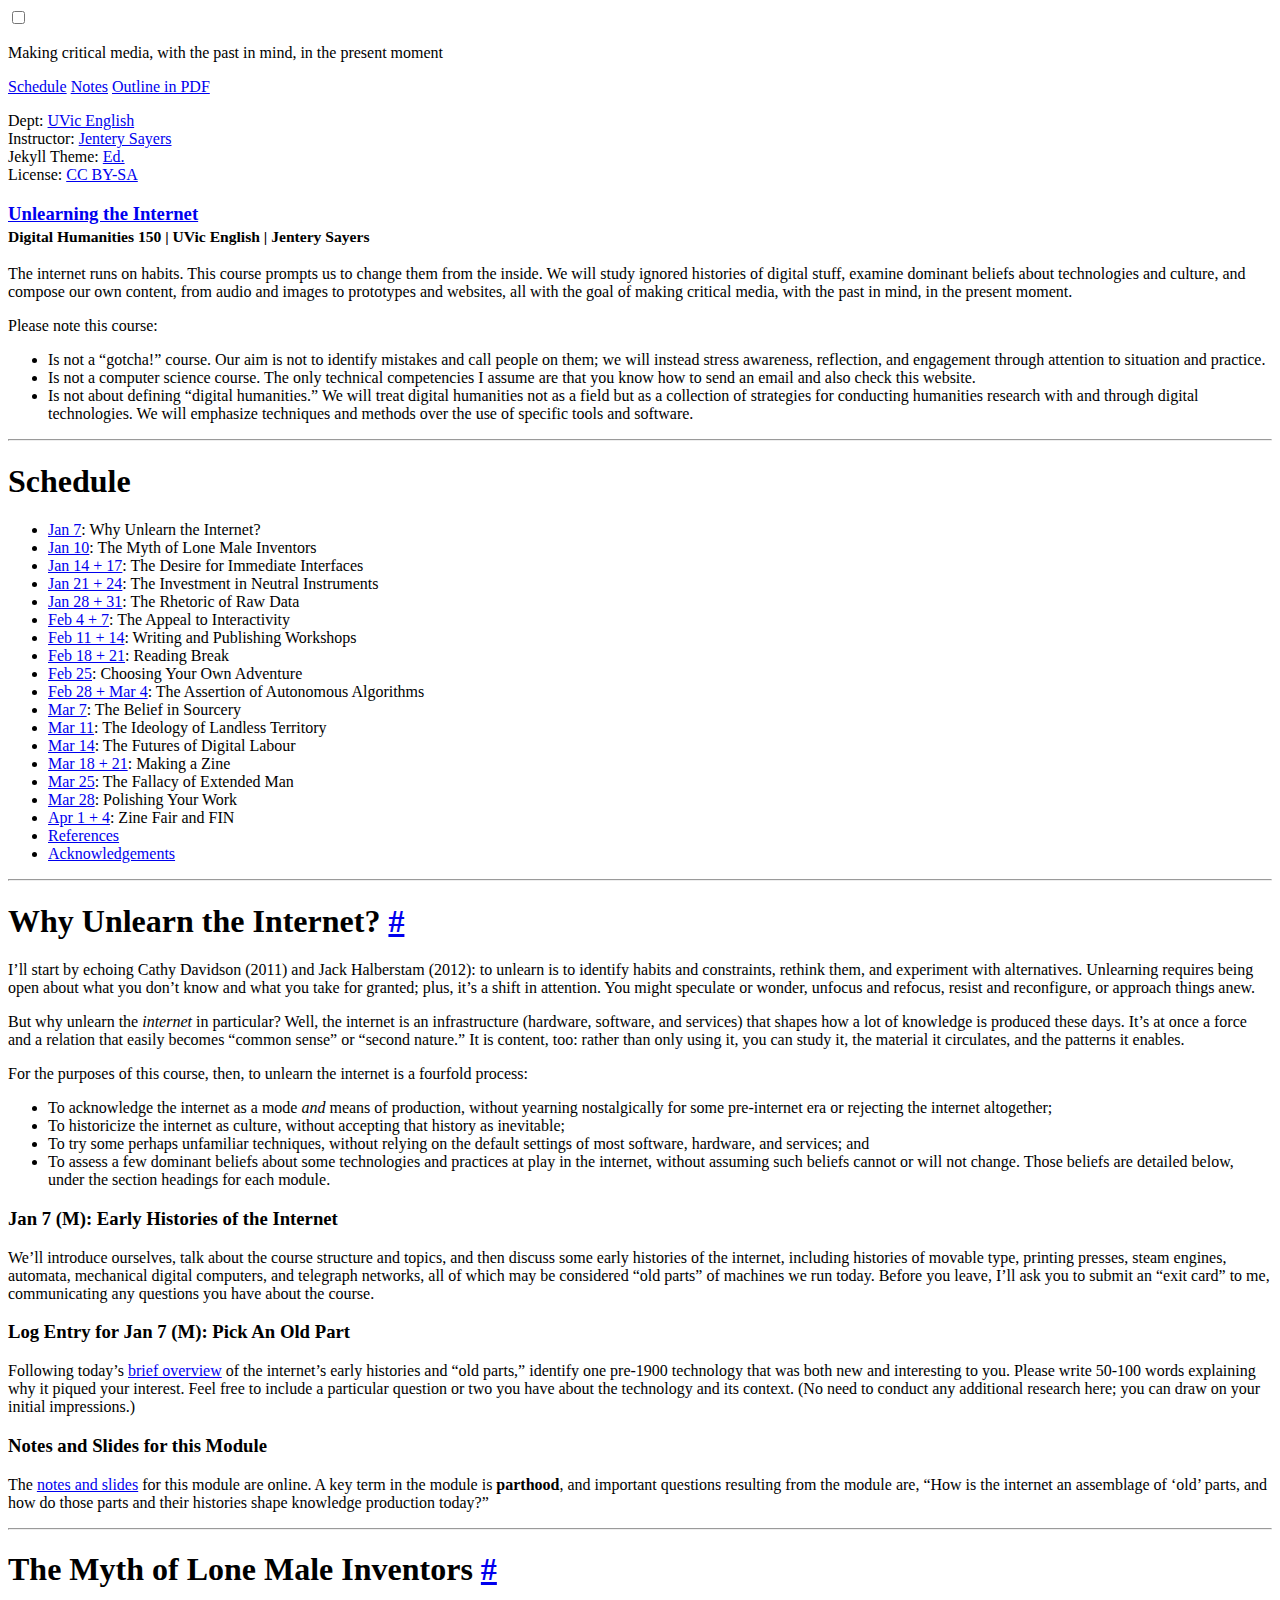
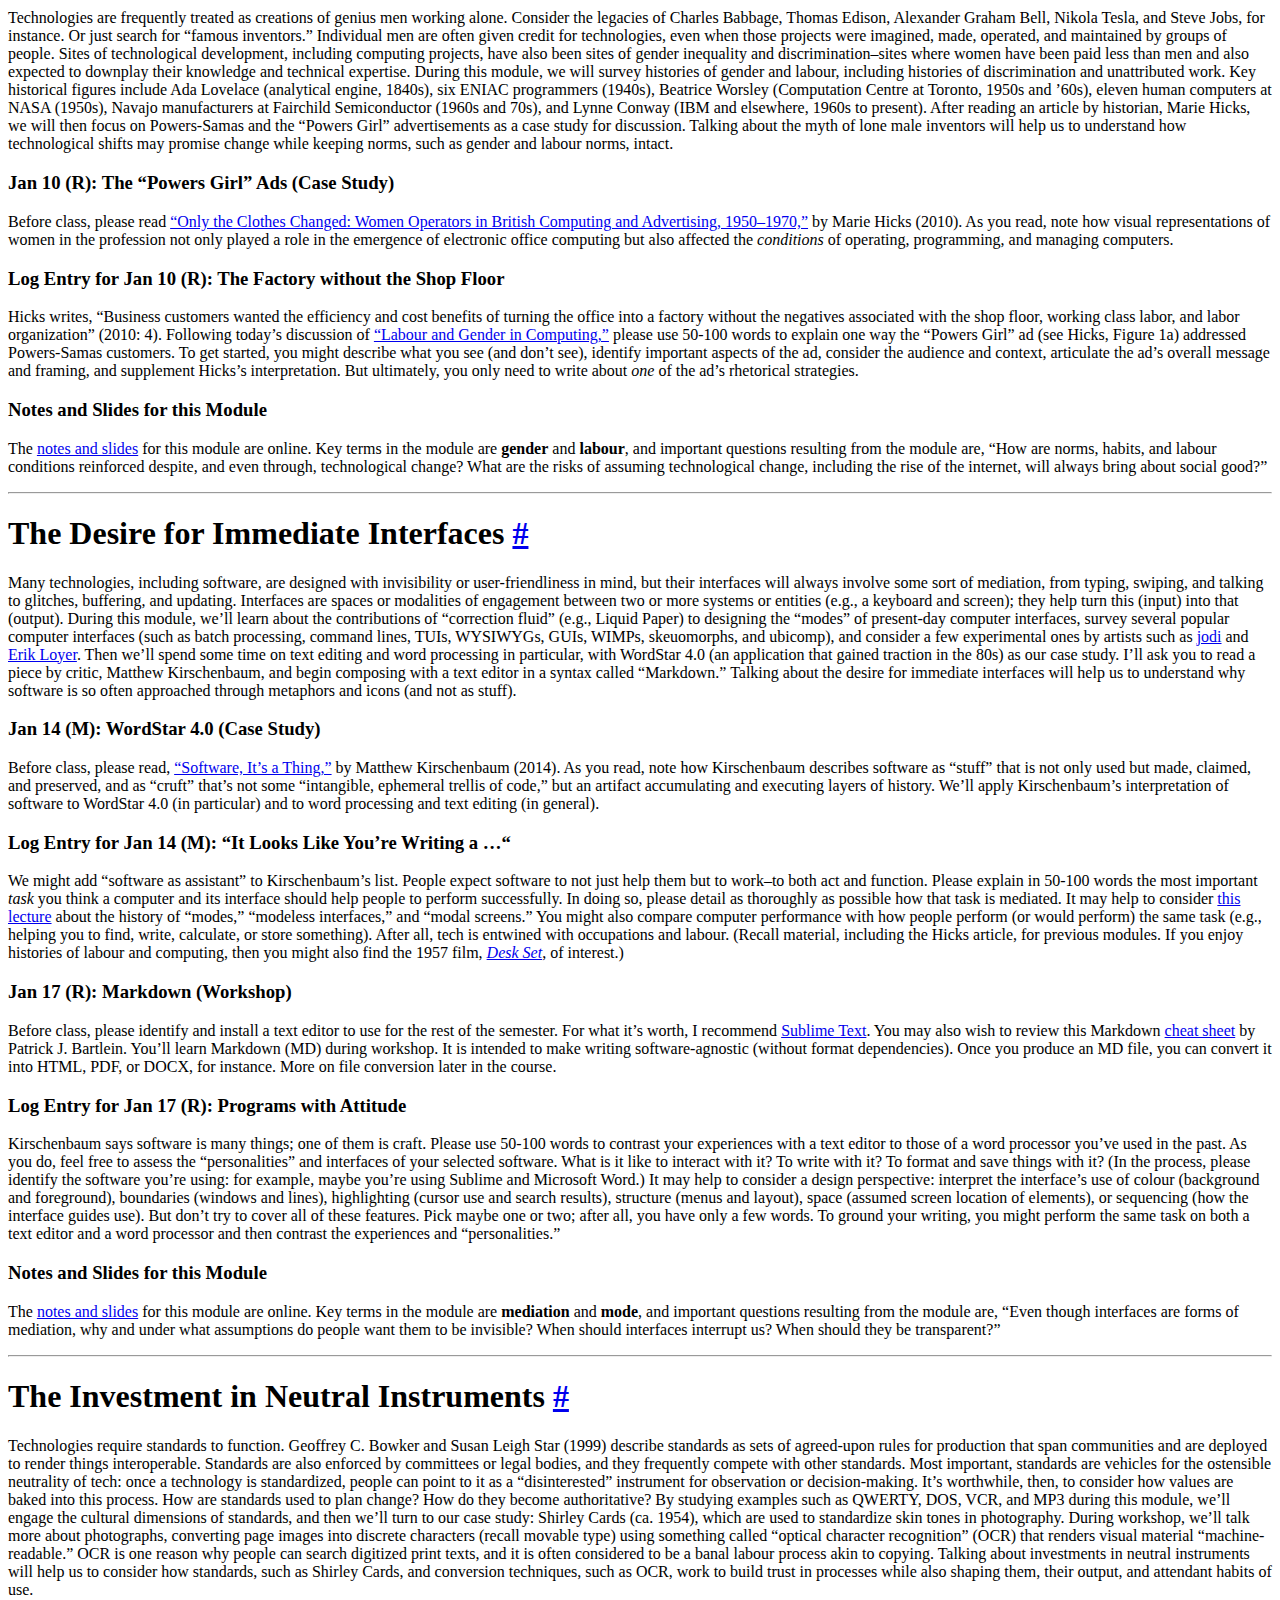
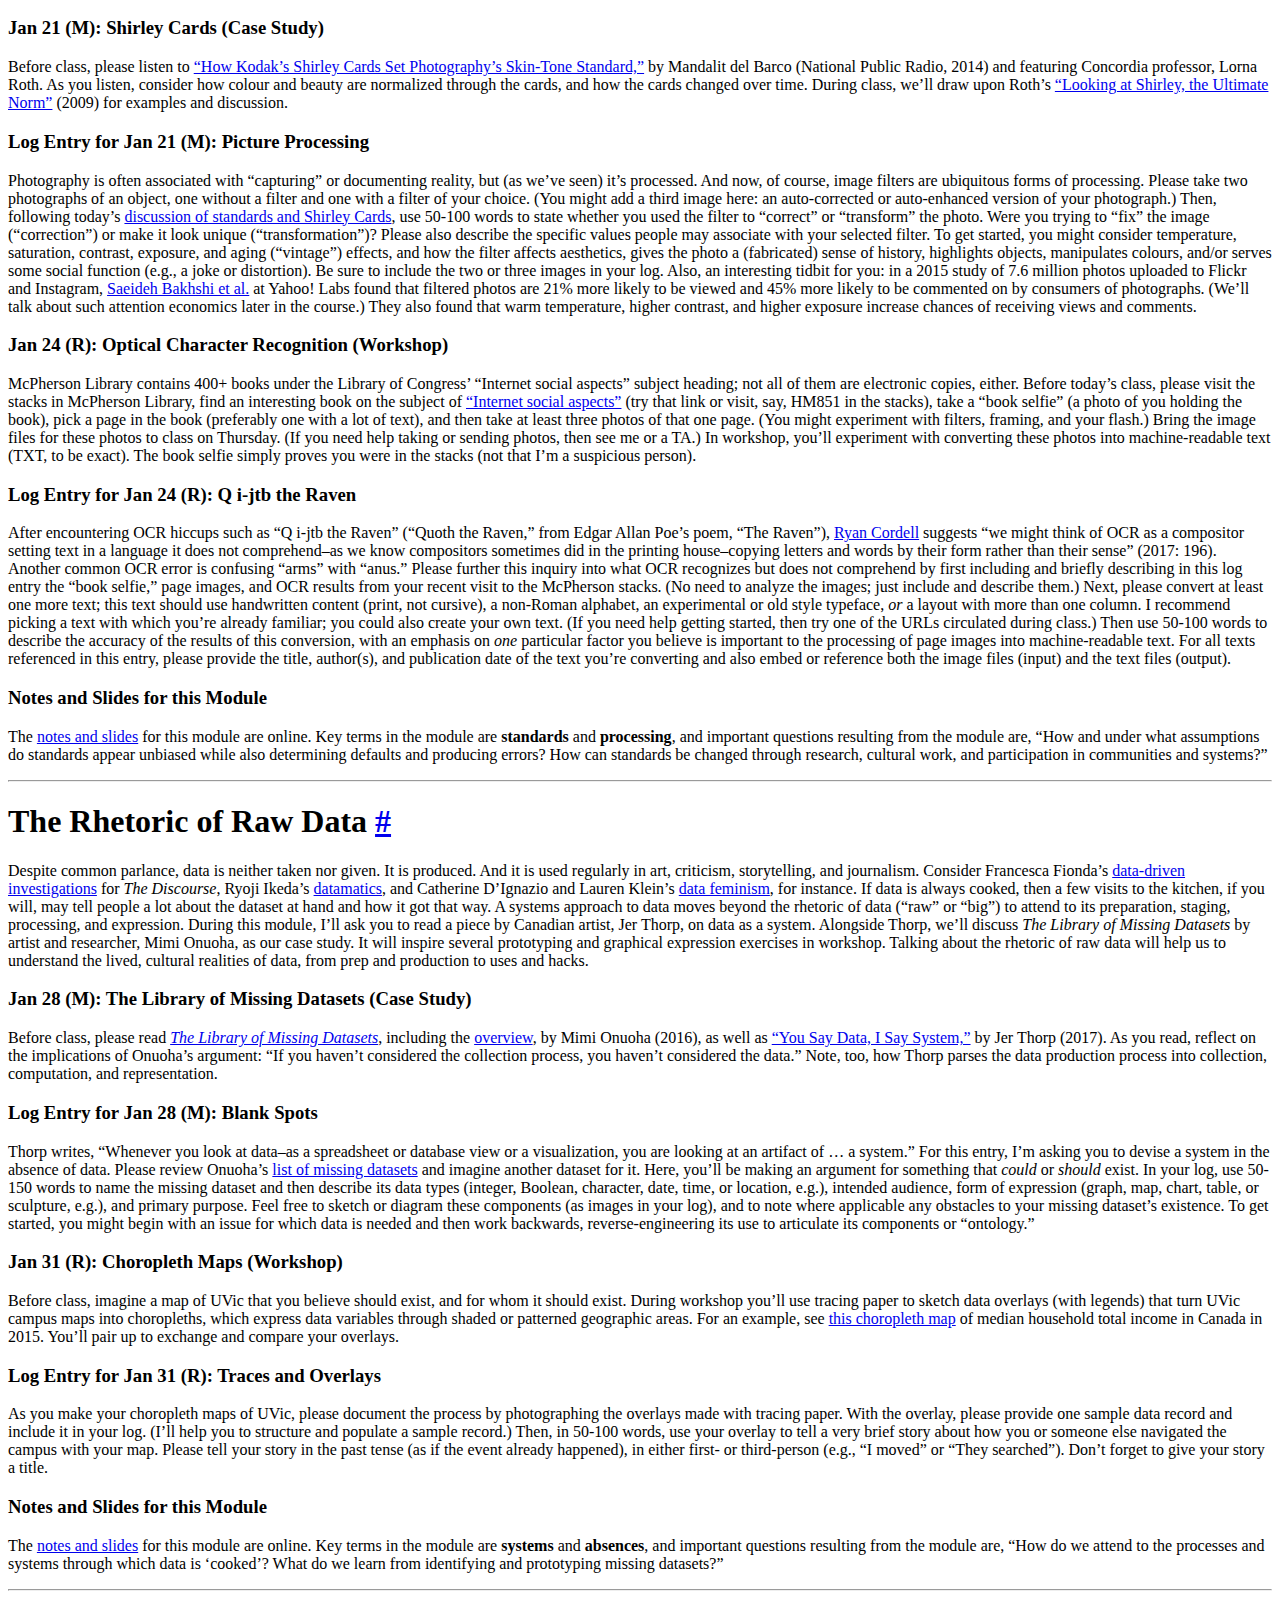
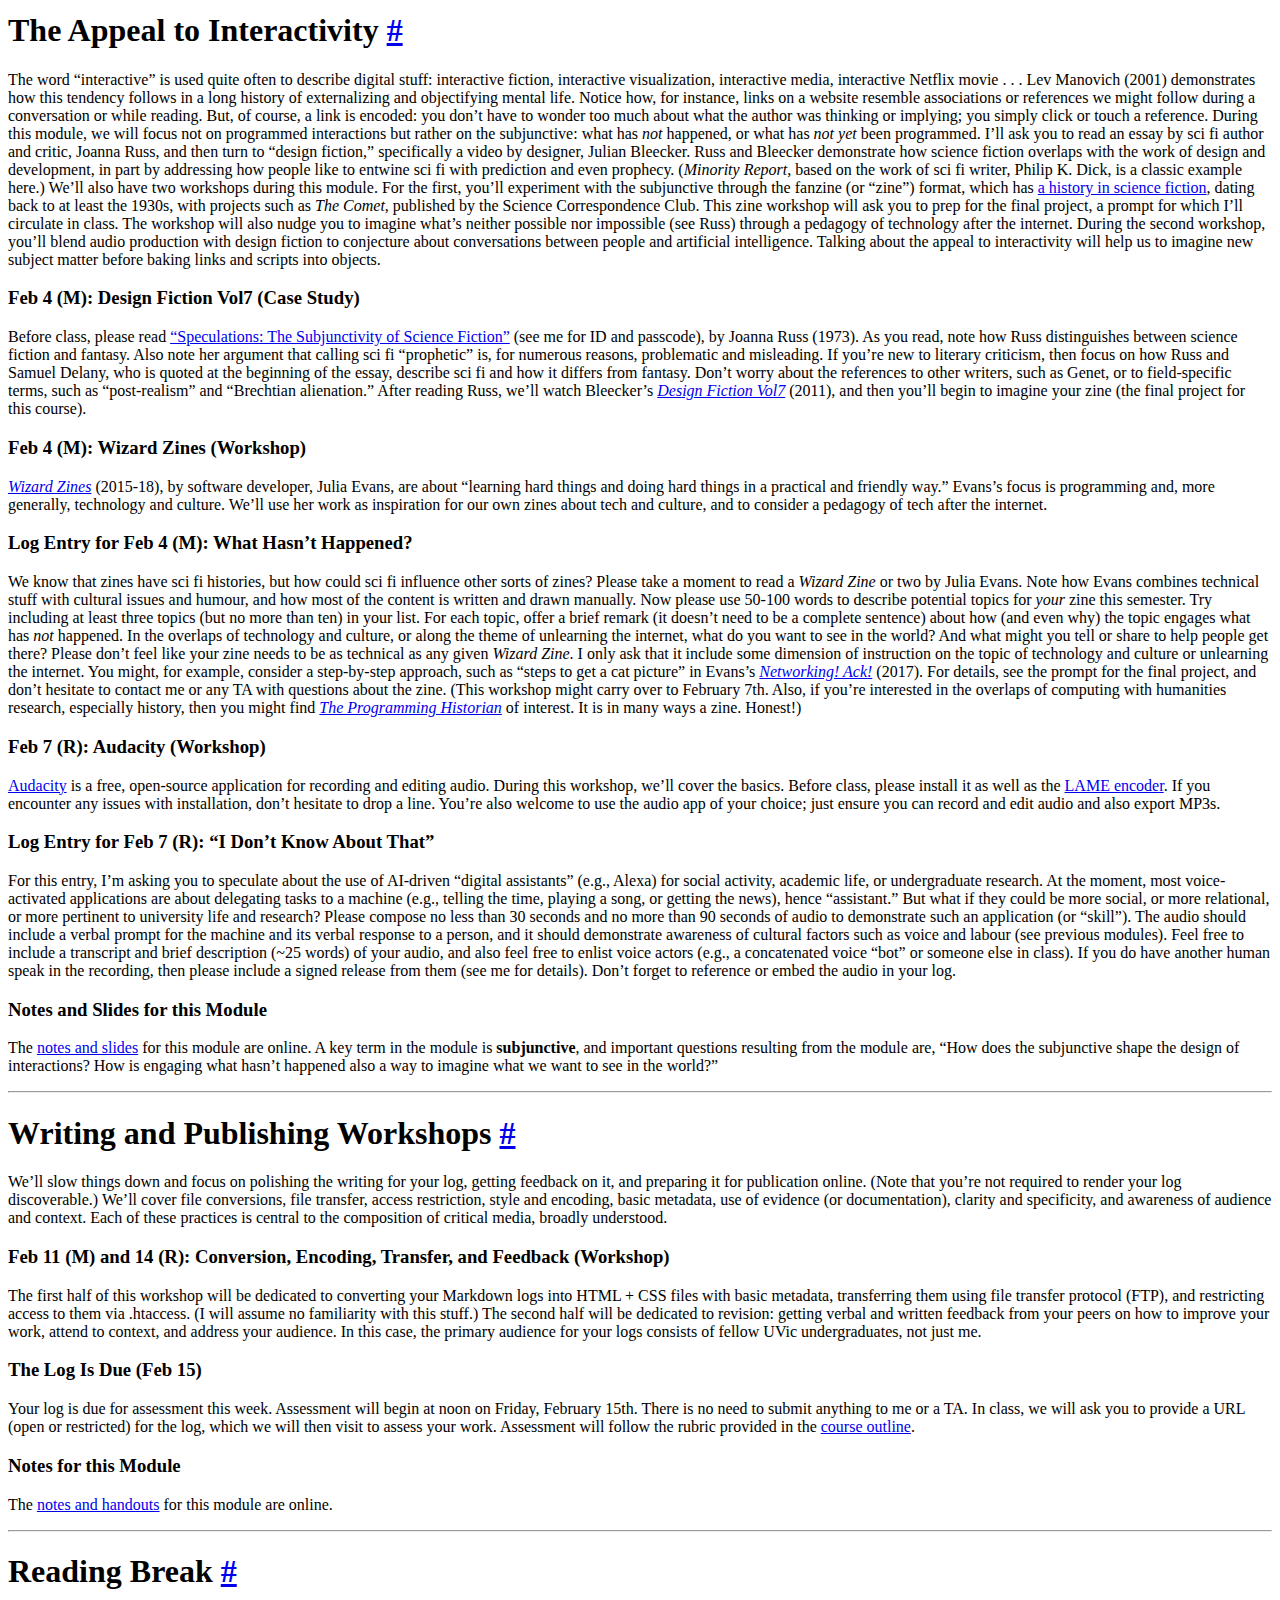
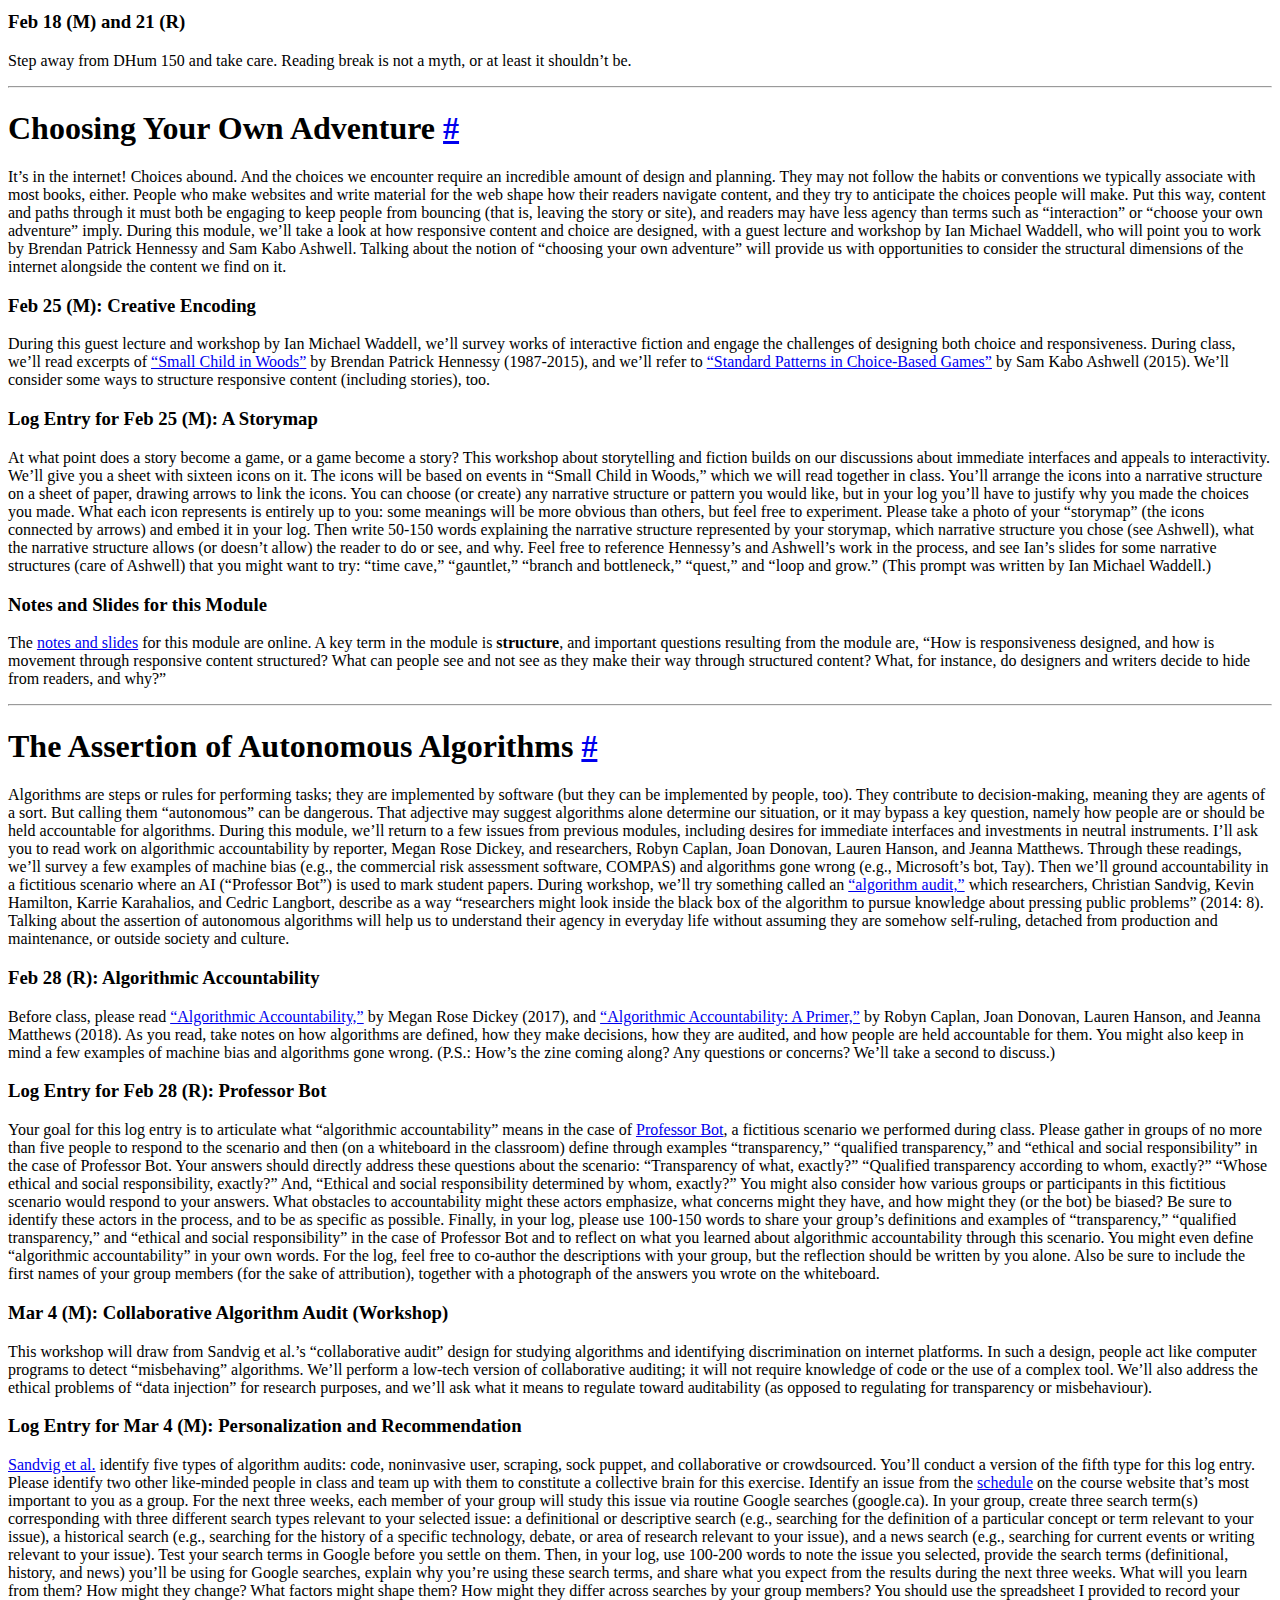
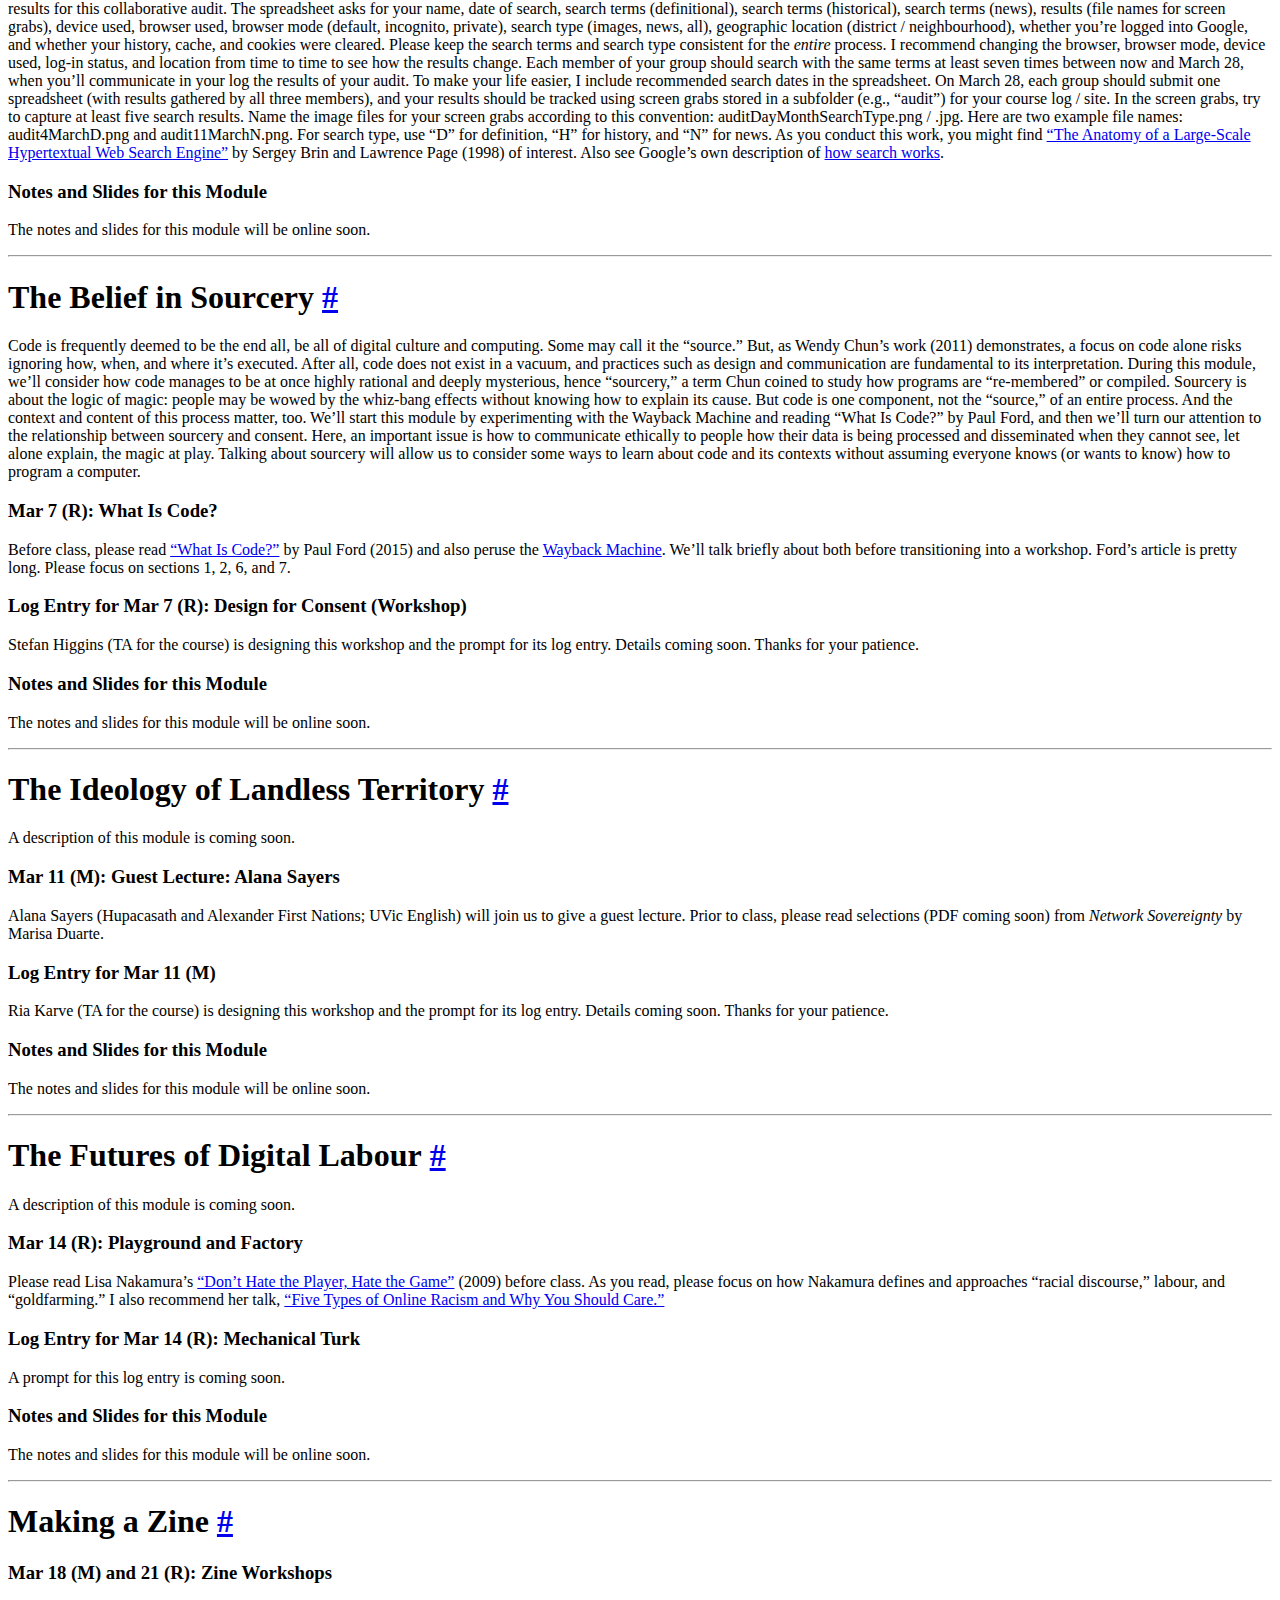
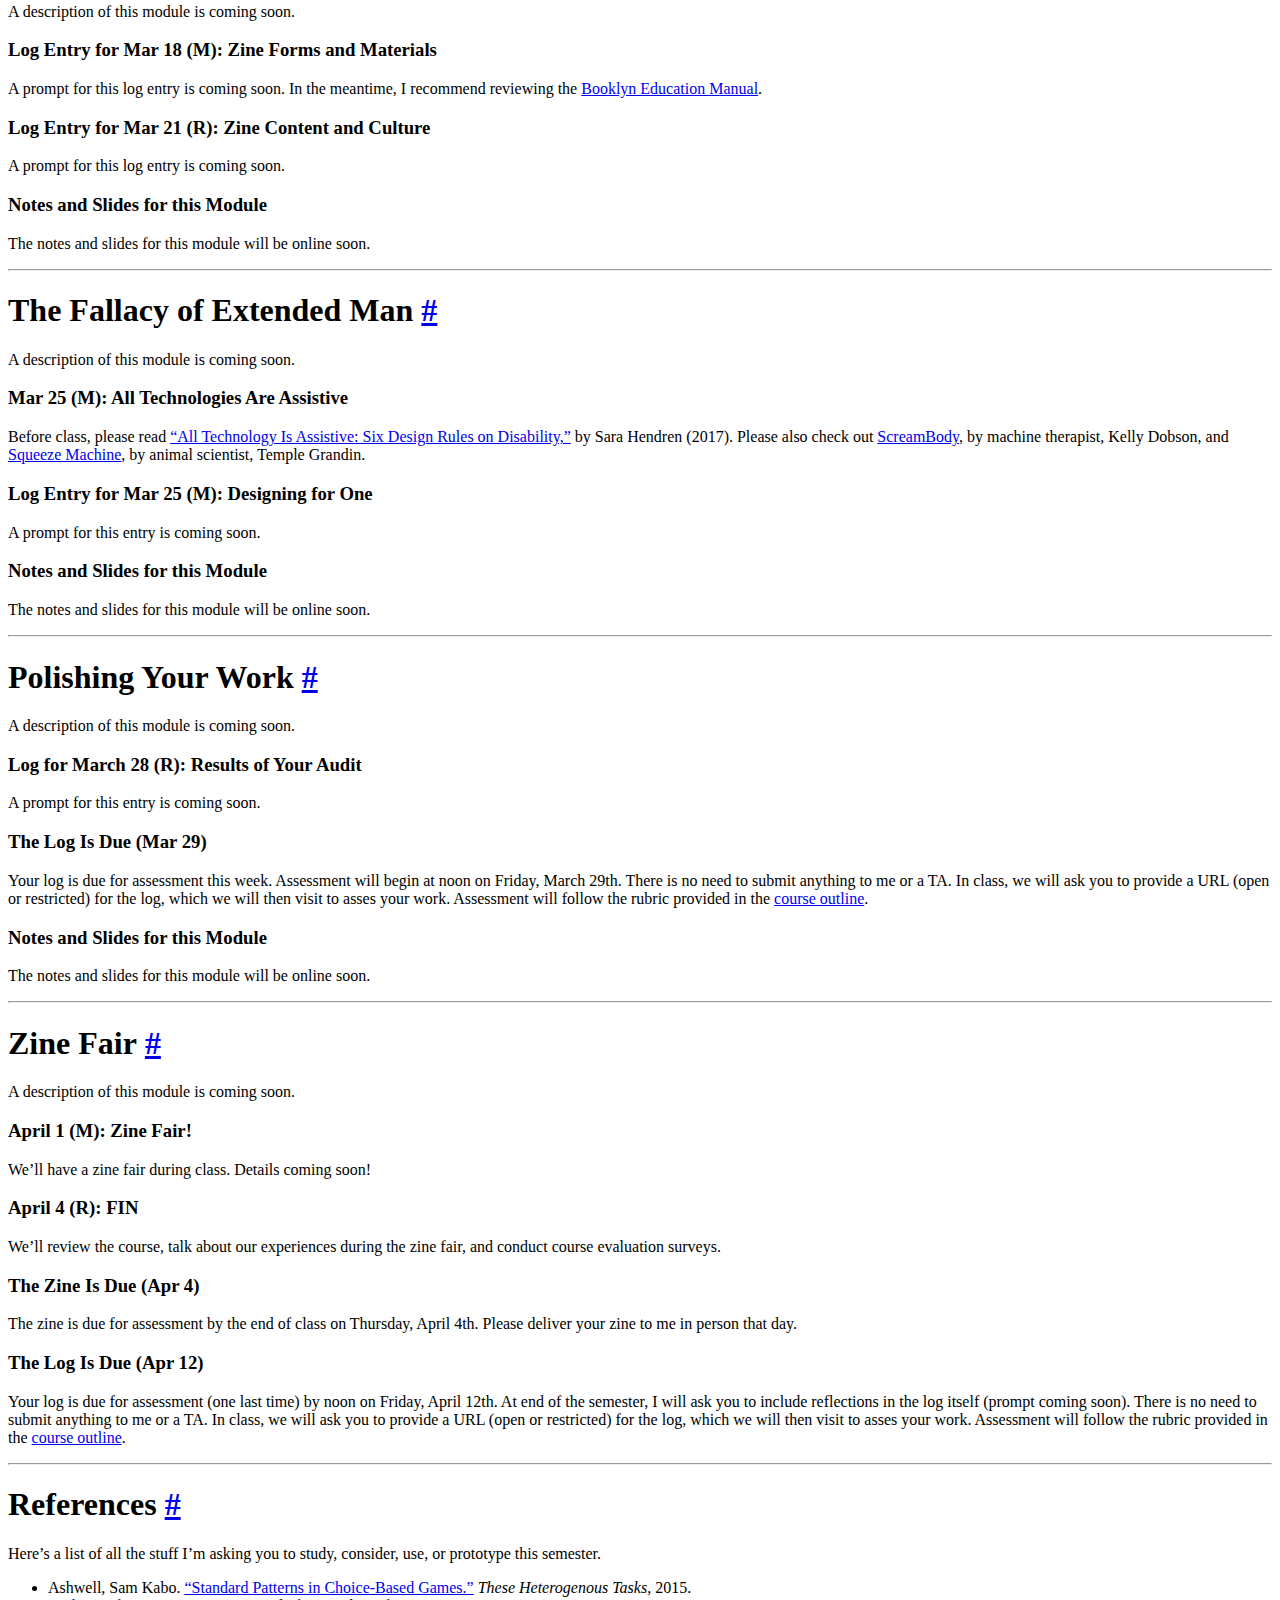
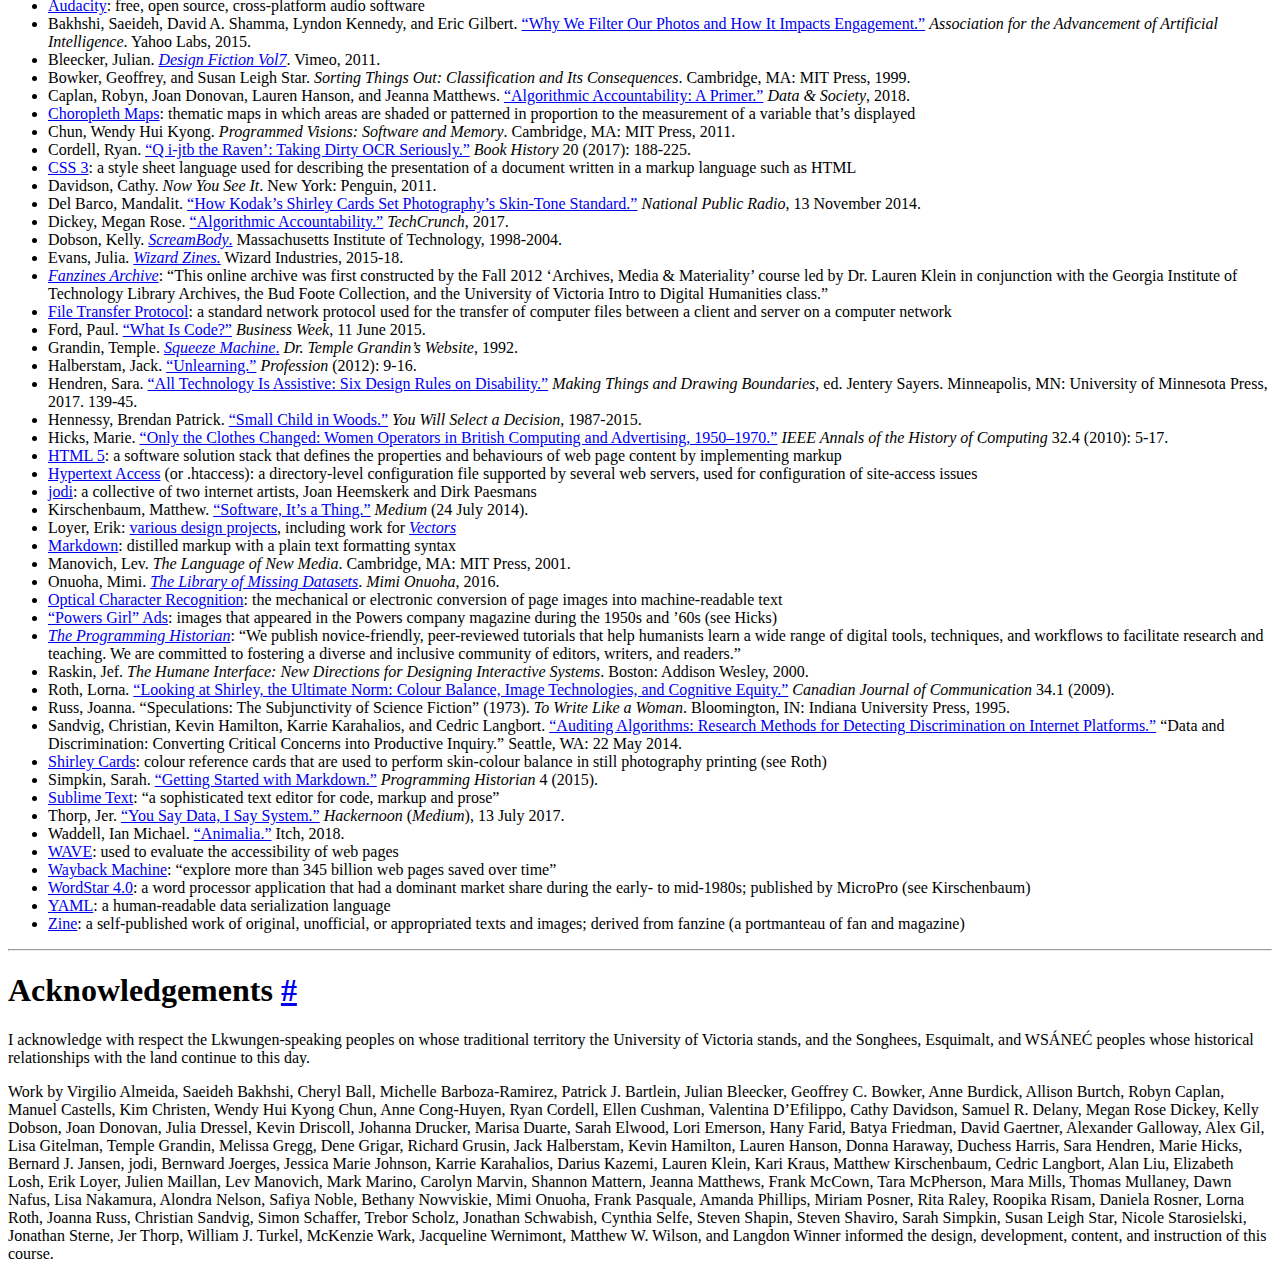
==== index.html @ 873312e5 "Add files via upload" ====
<!DOCTYPE html>
<html lang="en-us">

  <head>
  <!-- Canonical link to help search engines -->
  <link rel="canonical" href="/150/"/>

  <!-- Basic meta elements -->
  <meta http-equiv="X-UA-Compatible" content="IE=edge"/>
  <meta http-equiv="content-type" content="text/html; charset=utf-8"/>

  <!-- Enable responsiveness on mobile devices-->
  <meta name="viewport" content="width=device-width, initial-scale=1.0, maximum-scale=1"/>

  <!--   Dublin Core metadata for Zotero -->  
  <meta name="DC.title" content="Unlearning the Internet" />
  <meta name="DC.creator" content="" />
  <meta name="DC.contributor" content="" />
  <meta name="DC.date" content="" />
  <meta name="DC.rights" content="" />
  <meta name="DC.source" content="Unlearning the Internet" />
  
    <!-- Open Graph metadata -->

    
    <meta property="og:title" content="Unlearning the Internet"/>
    <meta property="og:description" content="Making critical media, with the past in mind, in the present moment">
    <meta property="fb:admins" content="elotroalex"/>
    <meta property="og:type" content="website" />
    <meta property="og:url" content="http://jentery.github.io/150/"/>
    <meta property="fb:app_id" content="589495744558280"/>
    <meta property="og:image" content="http://jentery.github.io/150/assets/open-graph-logo.png"/>
    <meta property="og:image:width" content="200" />
    <meta property="og:image:height" content="200" />

    
   
  <title>
Unlearning the Internet | DHum 150 | UVic English 
  </title>

  <!-- CSS link -->
  <link rel="stylesheet" href="/150/assets/css/style.css"/>
 

  <!-- Icons -->
  <link rel="apple-touch-icon-precomposed" sizes="180x180" href="/150/assets/apple-touch-icon-precomposed.png"/>
  <link rel="shortcut icon" href="/150/assets/favicon.ico"/>

  <!-- RSS -->
  <link rel="alternate" type="application/rss+xml" title="RSS" href="/150/atom.xml"/>
</head>


  <body class="theme-base-brown">

    <!-- This if statement decides which sidebar to use -->
    
    <!-- Target for toggling the sidebar `.sidebar-checkbox` is for regular
     styles, `#sidebar-checkbox` for behavior. -->
<input type="checkbox" class="sidebar-checkbox" id="sidebar-checkbox">

<!-- Toggleable sidebar -->
<div class="sidebar" id="sidebar">
  <div class="sidebar-item">
    <p>Making critical media, with the past in mind, in the present moment</p>
  </div>

  <nav class="sidebar-nav">
    <a class="sidebar-nav-item" href="/150/">Schedule</a>

    

    
    
      
        
      
    
      
        
      
    
      
        
      
    
      
    
      
    
      
    
      
        
          <a class="sidebar-nav-item" href="/150/notes/">Notes</a>
        
      
    

    <!-- The code below is used for manually entered links  -->


    <a class="sidebar-nav-item" href="https://jentery.github.io/150/150Spring2019.pdf">Outline in PDF</a>
  </nav>

  <div class="sidebar-item">
    <p>Dept: <a href="https://www.uvic.ca/humanities/english/">UVic English</a><br>
      Instructor: <a href="mailto:jentery@uvic.ca">Jentery Sayers</a><br>
      Jekyll Theme: <a href="https://github.com/minicomp/ed">Ed.</a><br>
      License: <a href="https://creativecommons.org/licenses/by-sa/4.0/">CC BY-SA</a></p>
      
      
  </div>
</div>

    



    <!-- Wrap is the content to shift when toggling the sidebar. We wrap the content to avoid any CSS collisions with our real content. -->
    <div class="wrap">
      <div class="masthead">
        <div class="container">
          <h3 class="masthead-title">
            <a href="/150/" title="Home">Unlearning the Internet</a>
            <br><small>Digital Humanities 150 | UVic English | Jentery Sayers</small>
          </h3>
        </div>
      </div>

      <div class="container content" id="main">
        <p>The internet runs on habits. This course prompts us to change them from the inside. We will study ignored histories of digital stuff, examine dominant beliefs about technologies and culture, and compose our own content, from audio and images to prototypes and websites, all with the goal of making critical media, with the past in mind, in the present moment.</p>

<p>Please note this course:</p>

<ul>
  <li>Is not a “gotcha!” course. Our aim is not to identify mistakes and call people on them; we will instead stress awareness, reflection, and engagement through attention to situation and practice.</li>
  <li>Is not a computer science course. The only technical competencies I assume are that you know how to send an email and also check this website.</li>
  <li>Is not about defining “digital humanities.” We will treat digital humanities not as a field but as a collection of strategies for conducting humanities research with and through digital technologies. We will emphasize techniques and methods over the use of specific tools and software.</li>
</ul>

<hr />

<h1 id="schedule"><strong>Schedule</strong></h1>

<ul>
  <li><a href="#why-unlearn-the-internet-">Jan 7</a>: Why Unlearn the Internet?</li>
  <li><a href="#the-myth-of-lone-male-inventors-">Jan 10</a>: The Myth of Lone Male Inventors</li>
  <li><a href="#the-desire-for-immediate-interfaces-">Jan 14 + 17</a>: The Desire for Immediate Interfaces</li>
  <li><a href="#the-investment-in-neutral-instruments-">Jan 21 + 24</a>: The Investment in Neutral Instruments</li>
  <li><a href="#the-rhetoric-of-raw-data-">Jan 28 + 31</a>: The Rhetoric of Raw Data</li>
  <li><a href="#the-appeal-to-interactivity-">Feb 4 + 7</a>: The Appeal to Interactivity</li>
  <li><a href="#writing-and-publishing-workshops-">Feb 11 + 14</a>: Writing and Publishing Workshops</li>
  <li><a href="#reading-break-">Feb 18 + 21</a>: Reading Break</li>
  <li><a href="#choosing-your-own-adventure-">Feb 25</a>: Choosing Your Own Adventure</li>
  <li><a href="#the-assertion-of-autonomous-algorithms-">Feb 28 + Mar 4</a>: The Assertion of Autonomous Algorithms</li>
  <li><a href="#the-belief-in-sourcery-">Mar 7</a>: The Belief in Sourcery</li>
  <li><a href="#the-ideology-of-landless-territory-">Mar 11</a>: The Ideology of Landless Territory</li>
  <li><a href="#the-futures-of-digital-labour-">Mar 14</a>: The Futures of Digital Labour</li>
  <li><a href="#making-a-zine-">Mar 18 + 21</a>: Making a Zine</li>
  <li><a href="#the-fallacy-of-extended-man-">Mar 25</a>: The Fallacy of Extended Man</li>
  <li><a href="#polishing-your-work-">Mar 28</a>: Polishing Your Work</li>
  <li><a href="#zine-fair-">Apr 1 + 4</a>: Zine Fair and FIN</li>
  <li><a href="#references-">References</a></li>
  <li><a href="#acknowledgements-">Acknowledgements</a></li>
</ul>

<hr />

<h1 id="why-unlearn-the-internet-"><strong>Why Unlearn the Internet?</strong> <a href="#why-unlearn-the-internet-">#</a></h1>

<p>I’ll start by echoing Cathy Davidson (2011) and Jack Halberstam (2012): to unlearn is to identify habits and constraints, rethink them, and experiment with alternatives. Unlearning requires being open about what you don’t know and what you take for granted; plus, it’s a shift in attention. You might speculate or wonder, unfocus and refocus, resist and reconfigure, or approach things anew.</p>

<p>But why unlearn the <em>internet</em> in particular? Well, the internet is an infrastructure (hardware, software, and services) that shapes how a lot of knowledge is produced these days. It’s at once a force and a relation that easily becomes “common sense” or “second nature.” It is content, too: rather than only using it, you can study it, the material it circulates, and the patterns it enables.</p>

<p>For the purposes of this course, then, to unlearn the internet is a fourfold process:</p>

<ul>
  <li>To acknowledge the internet as a mode <em>and</em> means of production, without yearning nostalgically for some pre-internet era or rejecting the internet altogether;</li>
  <li>To historicize the internet as culture, without accepting that history as inevitable;</li>
  <li>To try some perhaps unfamiliar techniques, without relying on the default settings of most software, hardware, and services; and</li>
  <li>To assess a few dominant beliefs about some technologies and practices at play in the internet, without assuming such beliefs cannot or will not change. Those beliefs are detailed below, under the section headings for each module.</li>
</ul>

<h3 id="jan-7-m-early-histories-of-the-internet"><strong>Jan 7 (M): Early Histories of the Internet</strong></h3>

<p>We’ll introduce ourselves, talk about the course structure and topics, and then discuss some early histories of the internet, including histories of movable type, printing presses, steam engines, automata, mechanical digital computers, and telegraph networks, all of which may be considered “old parts” of machines we run today. Before you leave, I’ll ask you to submit an “exit card” to me, communicating any questions you have about the course.</p>

<h3 id="log-entry-for-jan-7-m-pick-an-old-part"><strong>Log Entry for Jan 7 (M): Pick An Old Part</strong></h3>

<p>Following today’s <a href="slides/intro/">brief overview</a> of the internet’s early histories and “old parts,” identify one pre-1900 technology that was both new and interesting to you. Please write 50-100 words explaining why it piqued your interest. Feel free to include a particular question or two you have about the technology and its context. (No need to conduct any additional research here; you can draw on your initial impressions.)</p>

<h3 id="notes-and-slides-for-this-module"><strong>Notes and Slides for this Module</strong></h3>

<p>The <a href="notes/#january-7-">notes and slides</a> for this module are online. A key term in the module is <strong>parthood</strong>, and important questions resulting from the module are, “How is the internet an assemblage of ‘old’ parts, and how do those parts and their histories shape knowledge production today?”</p>

<hr />

<h1 id="the-myth-of-lone-male-inventors-"><strong>The Myth of Lone Male Inventors</strong> <a href="#the-myth-of-lone-male-inventors-">#</a></h1>

<p>Technologies are frequently treated as creations of genius men working alone. Consider the legacies of Charles Babbage, Thomas Edison, Alexander Graham Bell, Nikola Tesla, and Steve Jobs, for instance. Or just search for “famous inventors.” Individual men are often given credit for technologies, even when those projects were imagined, made, operated, and maintained by groups of people. Sites of technological development, including computing projects, have also been sites of gender inequality and discrimination–sites where women have been paid less than men and also expected to downplay their knowledge and technical expertise. During this module, we will survey histories of gender and labour, including histories of discrimination and unattributed work. Key historical figures include Ada Lovelace (analytical engine, 1840s), six ENIAC programmers (1940s), Beatrice Worsley (Computation Centre at Toronto, 1950s and ’60s), eleven human computers at NASA (1950s), Navajo manufacturers at Fairchild Semiconductor (1960s and 70s), and Lynne Conway (IBM and elsewhere, 1960s to present). After reading an article by historian, Marie Hicks, we will then focus on Powers-Samas and the “Powers Girl” advertisements as a case study for discussion. Talking about the myth of lone male inventors will help us to understand how technological shifts may promise change while keeping norms, such as gender and labour norms, intact.</p>

<h3 id="jan-10-r-the-powers-girl-ads-case-study"><strong>Jan 10 (R): The “Powers Girl” Ads (Case Study)</strong></h3>

<p>Before class, please read <a href="http://mariehicks.net/writing/Hicks_Only_the_Clothes_Changed_Annals_32_4_Final.pdf">“Only the Clothes Changed: Women Operators in British Computing and Advertising, 1950–1970,”</a> by Marie Hicks (2010). As you read, note how visual representations of women in the profession not only played a role in the emergence of electronic office computing but also affected the <em>conditions</em> of operating, programming, and managing computers.</p>

<h3 id="log-entry-for-jan-10-r-the-factory-without-the-shop-floor"><strong>Log Entry for Jan 10 (R): The Factory without the Shop Floor</strong></h3>

<p>Hicks writes, “Business customers wanted the efficiency and cost benefits of turning the office into a factory without the negatives associated with the shop floor, working class labor, and labor organization” (2010: 4). Following today’s discussion of <a href="slides/week1/">“Labour and Gender in Computing,”</a> please use 50-100 words to explain one way the “Powers Girl” ad (see Hicks, Figure 1a) addressed Powers-Samas customers. To get started, you might describe what you see (and don’t see), identify important aspects of the ad, consider the audience and context, articulate the ad’s overall message and framing, and supplement Hicks’s interpretation. But ultimately, you only need to write about <em>one</em> of the ad’s rhetorical strategies.</p>

<h3 id="notes-and-slides-for-this-module-1"><strong>Notes and Slides for this Module</strong></h3>

<p>The <a href="notes/#january-10-">notes and slides</a> for this module are online. Key terms in the module are <strong>gender</strong> and <strong>labour</strong>, and important questions resulting from the module are, “How are norms, habits, and labour conditions reinforced despite, and even through, technological change? What are the risks of assuming technological change, including the rise of the internet, will always bring about social good?”</p>

<hr />

<h1 id="the-desire-for-immediate-interfaces-"><strong>The Desire for Immediate Interfaces</strong> <a href="#the-desire-for-immediate-interfaces-">#</a></h1>

<p>Many technologies, including software, are designed with invisibility or user-friendliness in mind, but their interfaces will always involve some sort of mediation, from typing, swiping, and talking to glitches, buffering, and updating. Interfaces are spaces or modalities of engagement between two or more systems or entities (e.g., a keyboard and screen); they help turn this (input) into that (output). During this module, we’ll learn about the contributions of “correction fluid” (e.g., Liquid Paper) to designing the “modes” of present-day computer interfaces, survey several popular computer interfaces (such as batch processing, command lines, TUIs, WYSIWYGs, GUIs, WIMPs, skeuomorphs, and ubicomp), and consider a few experimental ones by artists such as <a href="http://wwwwww.jodi.org/">jodi</a> and <a href="http://erikloyer.com/">Erik Loyer</a>. Then we’ll spend some time on text editing and word processing in particular, with WordStar 4.0 (an application that gained traction in the 80s) as our case study. I’ll ask you to read a piece by critic, Matthew Kirschenbaum, and begin composing with a text editor in a syntax called “Markdown.” Talking about the desire for immediate interfaces will help us to understand why software is so often approached through metaphors and icons (and not as stuff).</p>

<h3 id="jan-14-m-wordstar-40-case-study"><strong>Jan 14 (M): WordStar 4.0 (Case Study)</strong></h3>

<p>Before class, please read, <a href="https://medium.com/@mkirschenbaum/software-its-a-thing-a550448d0ed3">“Software, It’s a Thing,”</a> by Matthew Kirschenbaum (2014). As you read, note how Kirschenbaum describes software as “stuff” that is not only used but made, claimed, and preserved, and as “cruft” that’s not some “intangible, ephemeral trellis of code,” but an artifact accumulating and executing layers of history. We’ll apply Kirschenbaum’s interpretation of software to WordStar 4.0 (in particular) and to word processing and text editing (in general).</p>

<h3 id="log-entry-for-jan-14-m-it-looks-like-youre-writing-a-"><strong>Log Entry for Jan 14 (M): “It Looks Like You’re Writing a …“</strong></h3>

<p>We might add “software as assistant” to Kirschenbaum’s list. People expect software to not just help them but to work–to both act and function. Please explain in 50-100 words the most important <em>task</em> you think a computer and its interface should help people to perform successfully. In doing so, please detail as thoroughly as possible how that task is mediated. It may help to consider <a href="slides/week2m/">this lecture</a> about the history of “modes,” “modeless interfaces,” and “modal screens.” You might also compare computer performance with how people perform (or would perform) the same task (e.g., helping you to find, write, calculate, or store something). After all, tech is entwined with occupations and labour. (Recall material, including the Hicks article, for previous modules. If you enjoy histories of labour and computing, then you might also find the 1957 film, <a href="https://en.wikipedia.org/wiki/Desk_Set"><em>Desk Set</em></a>, of interest.)</p>

<h3 id="jan-17-r-markdown-workshop"><strong>Jan 17 (R): Markdown (Workshop)</strong></h3>

<p>Before class, please identify and install a text editor to use for the rest of the semester. For what it’s worth, I recommend <a href="https://www.sublimetext.com/">Sublime Text</a>. You may also wish to review this Markdown <a href="http://geog.uoregon.edu/bartlein/courses/geog607/Rmd/MDquick-refcard.pdf">cheat sheet</a> by Patrick J. Bartlein. You’ll learn Markdown (MD) during workshop. It is intended to make writing software-agnostic (without format dependencies). Once you produce an MD file, you can convert it into HTML, PDF, or DOCX, for instance. More on file conversion later in the course.</p>

<h3 id="log-entry-for-jan-17-r-programs-with-attitude"><strong>Log Entry for Jan 17 (R): Programs with Attitude</strong></h3>

<p>Kirschenbaum says software is many things; one of them is craft. Please use 50-100 words to contrast your experiences with a text editor to those of a word processor you’ve used in the past. As you do, feel free to assess the “personalities” and interfaces of your selected software. What is it like to interact with it? To write with it? To format and save things with it? (In the process, please identify the software you’re using: for example, maybe you’re using Sublime and Microsoft Word.) It may help to consider a design perspective: interpret the interface’s use of colour (background and foreground), boundaries (windows and lines), highlighting (cursor use and search results), structure (menus and layout), space (assumed screen location of elements), or sequencing (how the interface guides use). But don’t try to cover all of these features. Pick maybe one or two; after all, you have only a few words. To ground your writing, you might perform the same task on both a text editor and a word processor and then contrast the experiences and “personalities.”</p>

<h3 id="notes-and-slides-for-this-module-2"><strong>Notes and Slides for this Module</strong></h3>

<p>The <a href="notes/#january-14-and-17-">notes and slides</a> for this module are online. Key terms in the module are <strong>mediation</strong> and <strong>mode</strong>, and important questions resulting from the module are, “Even though interfaces are forms of mediation, why and under what assumptions do people want them to be invisible? When should interfaces interrupt us? When should they be transparent?”</p>

<hr />

<h1 id="the-investment-in-neutral-instruments-"><strong>The Investment in Neutral Instruments</strong> <a href="#the-investment-in-neutral-instruments-">#</a></h1>

<p>Technologies require standards to function. Geoffrey C. Bowker and Susan Leigh Star (1999) describe standards as sets of agreed-upon rules for production that span communities and are deployed to render things interoperable. Standards are also enforced by committees or legal bodies, and they frequently compete with other standards. Most important, standards are vehicles for the ostensible neutrality of tech: once a technology is standardized, people can point to it as a “disinterested” instrument for observation or decision-making. It’s worthwhile, then, to consider how values are baked into this process. How are standards used to plan change? How do they become authoritative? By studying examples such as QWERTY, DOS, VCR, and MP3 during this module, we’ll engage the cultural dimensions of standards, and then we’ll turn to our case study: Shirley Cards (ca. 1954), which are used to standardize skin tones in photography. During workshop, we’ll talk more about photographs, converting page images into discrete characters (recall movable type) using something called “optical character recognition” (OCR) that renders visual material “machine-readable.” OCR is one reason why people can search digitized print texts, and it is often considered to be a banal labour process akin to copying. Talking about investments in neutral instruments will help us to consider how standards, such as Shirley Cards, and conversion techniques, such as OCR, work to build trust in processes while also shaping them, their output, and attendant habits of use.</p>

<h3 id="jan-21-m-shirley-cards-case-study"><strong>Jan 21 (M): Shirley Cards (Case Study)</strong></h3>

<p>Before class, please listen to <a href="https://www.npr.org/2014/11/13/363517842/for-decades-kodak-s-shirley-cards-set-photography-s-skin-tone-standard">“How Kodak’s Shirley Cards Set Photography’s Skin-Tone Standard,”</a> by Mandalit del Barco (National Public Radio, 2014) and featuring Concordia professor, Lorna Roth. As you listen, consider how colour and beauty are normalized through the cards, and how the cards changed over time. During class, we’ll draw upon Roth’s <a href="https://www.cjc-online.ca/index.php/journal/article/view/2196/2055" target="_blank">“Looking at Shirley, the Ultimate Norm”</a> (2009) for examples and discussion.</p>

<h3 id="log-entry-for-jan-21-m-picture-processing"><strong>Log Entry for Jan 21 (M): Picture Processing</strong></h3>

<p>Photography is often associated with “capturing” or documenting reality, but (as we’ve seen) it’s processed. And now, of course, image filters are ubiquitous forms of processing. Please take two photographs of an object, one without a filter and one with a filter of your choice. (You might add a third image here: an auto-corrected or auto-enhanced version of your photograph.) Then, following today’s <a href="slides/week3m/">discussion of standards and Shirley Cards</a>, use 50-100 words to state whether you used the filter to “correct” or “transform” the photo. Were you trying to “fix” the image (“correction”) or make it look unique (“transformation”)? Please also describe the specific values people may associate with your selected filter. To get started, you might consider temperature, saturation, contrast, exposure, and aging (“vintage”) effects, and how the filter affects aesthetics, gives the photo a (fabricated) sense of history, highlights objects, manipulates colours, and/or serves some social function (e.g., a joke or distortion). Be sure to include the two or three images in your log. Also, an interesting tidbit for you: in a 2015 study of 7.6 million photos uploaded to Flickr and Instagram, <a href="http://comp.social.gatech.edu/papers/icwsm15.why.bakhshi.pdf">Saeideh Bakhshi et al.</a> at Yahoo! Labs found that filtered photos are 21% more likely to be viewed and 45% more likely to be commented on by consumers of photographs. (We’ll talk about such attention economics later in the course.) They also found that warm temperature, higher contrast, and higher exposure increase chances of receiving views and comments.</p>

<h3 id="jan-24-r-optical-character-recognition-workshop"><strong>Jan 24 (R): Optical Character Recognition (Workshop)</strong></h3>

<p>McPherson Library contains 400+ books under the Library of Congress’ “Internet social aspects” subject heading; not all of them are electronic copies, either. Before today’s class, please visit the stacks in McPherson Library, find an interesting book on the subject of <a href="http://uvic.summon.serialssolutions.com/?#!/search?ho=t&amp;fvf=ContentType,Book%20%2F%20eBook,f&amp;l=en&amp;q=(SubjectTerms:(internet%20social%20aspects))">“Internet social aspects”</a> (try that link or visit, say, HM851 in the stacks), take a “book selfie” (a photo of you holding the book), pick a page in the book (preferably one with a lot of text), and then take at least three photos of that one page. (You might experiment with filters, framing, and your flash.) Bring the image files for these photos to class on Thursday. (If you need help taking or sending photos, then see me or a TA.) In workshop, you’ll experiment with converting these photos into machine-readable text (TXT, to be exact). The book selfie simply proves you were in the stacks (not that I’m a suspicious person).</p>

<h3 id="log-entry-for-jan-24-r-q-i-jtb-the-raven"><strong>Log Entry for Jan 24 (R): Q i-jtb the Raven</strong></h3>

<p>After encountering OCR hiccups such as “Q i-jtb the Raven” (“Quoth the Raven,” from  Edgar Allan Poe’s poem, “The Raven”), <a href="https://ryancordell.org/research/qijtb-the-raven/">Ryan Cordell</a> suggests “we might think of OCR as a compositor setting text in a language it does not comprehend–as we know compositors sometimes did in the printing house–copying letters and words by their form rather than their sense” (2017: 196). Another common OCR error is confusing “arms” with “anus.” Please further this inquiry into what OCR recognizes but does not comprehend by first including and briefly describing in this log entry the “book selfie,” page images, and OCR results from your recent visit to the McPherson stacks. (No need to analyze the images; just include and describe them.) Next, please convert at least one more text; this text should use handwritten content (print, not cursive), a non-Roman alphabet, an experimental or old style typeface, <em>or</em> a layout with more than one column. I recommend picking a text with which you’re already familiar; you could also create your own text. (If you need help getting started, then try one of the URLs circulated during class.) Then use 50-100 words to describe the accuracy of the results of this conversion, with an emphasis on <em>one</em> particular factor you believe is important to the processing of page images into machine-readable text. For all texts referenced in this entry, please provide the title, author(s), and publication date of the text you’re converting and also embed or reference both the image files (input) and the text files (output).</p>

<h3 id="notes-and-slides-for-this-module-3"><strong>Notes and Slides for this Module</strong></h3>

<p>The <a href="notes/#january-21-and-24-">notes and slides</a> for this module are online. Key terms in the module are <strong>standards</strong> and <strong>processing</strong>, and important questions resulting from the module are, “How and under what assumptions do standards appear unbiased while also determining defaults and producing errors? How can standards be changed through research, cultural work, and participation in communities and systems?”</p>

<hr />

<h1 id="the-rhetoric-of-raw-data-"><strong>The Rhetoric of Raw Data</strong> <a href="#the-rhetoric-of-raw-data-">#</a></h1>

<p>Despite common parlance, data is neither taken nor given. It is produced. And it is used regularly in art, criticism, storytelling, and journalism. Consider Francesca Fionda’s <a href="https://www.thediscourse.ca/data">data-driven investigations</a> for <em>The Discourse</em>, Ryoji Ikeda’s <a href="http://www.ryojiikeda.com/project/datamatics/">datamatics</a>, and Catherine D’Ignazio and Lauren Klein’s <a href="https://bookbook.pubpub.org/data-feminism">data feminism</a>, for instance. If data is always cooked, then a few visits to the kitchen, if you will, may tell people a lot about the dataset at hand and how it got that way. A systems approach to data moves beyond the rhetoric of data (“raw” or “big”) to attend to its preparation, staging, processing, and expression. During this module, I’ll ask you to read a piece by Canadian artist, Jer Thorp, on data as a system. Alongside Thorp, we’ll discuss <em>The Library of Missing Datasets</em> by artist and researcher, Mimi Onuoha, as our case study. It will inspire several prototyping and graphical expression exercises in workshop. Talking about the rhetoric of raw data will help us to understand the lived, cultural realities of data, from prep and production to uses and hacks.</p>

<h3 id="jan-28-m-the-library-of-missing-datasets-case-study"><strong>Jan 28 (M): The Library of Missing Datasets (Case Study)</strong></h3>

<p>Before class, please read <a href="http://mimionuoha.com/the-library-of-missing-datasets/"><em>The Library of Missing Datasets</em></a>, including the <a href="https://github.com/MimiOnuoha/missing-datasets">overview</a>, by Mimi Onuoha (2016), as well as <a href="https://hackernoon.com/you-say-data-i-say-system-54e84aa7a421">“You Say Data, I Say System,”</a> by Jer Thorp (2017). As you read, reflect on the implications of Onuoha’s argument: “If you haven’t considered the collection process, you haven’t considered the data.” Note, too, how Thorp parses the data production process into collection, computation, and representation.</p>

<h3 id="log-entry-for-jan-28-m-blank-spots"><strong>Log Entry for Jan 28 (M): Blank Spots</strong></h3>

<p>Thorp writes, “Whenever you look at data–as a spreadsheet or database view or a visualization, you are looking at an artifact of … a system.” For this entry, I’m asking you to devise a system in the absence of data. Please review Onuoha’s <a href="https://github.com/MimiOnuoha/missing-datasets">list of missing datasets</a> and imagine another dataset for it. Here, you’ll be making an argument for something that <em>could</em> or <em>should</em> exist. In your log, use 50-150 words to name the missing dataset and then describe its data types (integer, Boolean, character, date, time, or location, e.g.), intended audience, form of expression (graph, map, chart, table, or sculpture, e.g.), and primary purpose. Feel free to sketch or diagram these components (as images in your log), and to note where applicable any obstacles to your missing dataset’s existence. To get started, you might begin with an issue for which data is needed and then work backwards, reverse-engineering its use to articulate its components or “ontology.”</p>

<h3 id="jan-31-r-choropleth-maps-workshop"><strong>Jan 31 (R): Choropleth Maps (Workshop)</strong></h3>

<p>Before class, imagine a map of UVic that you believe should exist, and for whom it should exist. During workshop you’ll use tracing paper to sketch data overlays (with legends) that turn UVic campus maps into choropleths, which express data variables through shaded or patterned geographic areas. For an example, see <a href="https://www12.statcan.gc.ca/census-recensement/2016/geo/map-carte/ref/thematic-thematiques/inc-rev/files-fichiers/map-carte-1/2016-92173-004-001-003-01-eng.pdf">this choropleth map</a> of median household total income in Canada in 2015. You’ll pair up to exchange and compare your overlays.</p>

<h3 id="log-entry-for-jan-31-r-traces-and-overlays"><strong>Log Entry for Jan 31 (R): Traces and Overlays</strong></h3>

<p>As you make your choropleth maps of UVic, please document the process by photographing the overlays made with tracing paper. With the overlay, please provide one sample data record and include it in your log. (I’ll help you to structure and populate a sample record.) Then, in 50-100 words, use your overlay to tell a very brief story about how you or someone else navigated the campus with your map. Please tell your story in the past tense (as if the event already happened), in either first- or third-person (e.g., “I moved” or “They searched”). Don’t forget to give your story a title.</p>

<h3 id="notes-and-slides-for-this-module-4"><strong>Notes and Slides for this Module</strong></h3>

<p>The <a href="notes/#january-28-and-31-">notes and slides</a> for this module are online. Key terms in the module are <strong>systems</strong> and <strong>absences</strong>, and important questions resulting from the module are, “How do we attend to the processes and systems through which data is ‘cooked’? What do we learn from identifying and prototyping missing datasets?”</p>

<hr />

<h1 id="the-appeal-to-interactivity-"><strong>The Appeal to Interactivity</strong> <a href="#the-appeal-to-interactivity-">#</a></h1>

<p>The word “interactive” is used quite often to describe digital stuff: interactive fiction, interactive visualization, interactive media, interactive Netflix movie . . . Lev Manovich (2001) demonstrates how this tendency follows in a long history of externalizing and objectifying mental life. Notice how, for instance, links on a website resemble associations or references we might follow during a conversation or while reading. But, of course, a link is encoded: you don’t have to wonder too much about what the author was thinking or implying; you simply click or touch a reference. During this module, we will focus not on programmed interactions but rather on the subjunctive: what has <em>not</em> happened, or what has <em>not yet</em> been programmed. I’ll ask you to read an essay by sci fi author and critic, Joanna Russ, and then turn to “design fiction,” specifically a video by designer, Julian Bleecker. Russ and Bleecker demonstrate how science fiction overlaps with the work of design and development, in part by addressing how people like to entwine sci fi with prediction and even prophecy. (<em>Minority Report,</em> based on the work of sci fi writer, Philip K. Dick, is a classic example here.) We’ll also have two workshops during this module. For the first, you’ll experiment with the subjunctive through the fanzine (or “zine”) format, which has <a href="http://fanzines.lmc.gatech.edu/history">a history in science fiction</a>, dating back to at least the 1930s, with projects such as <em>The Comet</em>, published by the Science Correspondence Club. This zine workshop will ask you to prep for the final project, a prompt for which I’ll circulate in class. The workshop will also nudge you to imagine what’s neither possible nor impossible (see Russ) through a pedagogy of technology after the internet. During the second workshop, you’ll blend audio production with design fiction to conjecture about conversations between people and artificial intelligence. Talking about the appeal to interactivity will help us to imagine new subject matter before baking links and scripts into objects.</p>

<h3 id="feb-4-m-design-fiction-vol7-case-study"><strong>Feb 4 (M): Design Fiction Vol7 (Case Study)</strong></h3>

<p>Before class, please read <a href="http://jenteryteaches.com/noneshall/150/russSpeculations.pdf">“Speculations: The Subjunctivity of Science Fiction”</a> (see me for ID and passcode), by Joanna Russ (1973). As you read, note how Russ distinguishes between science fiction and fantasy. Also note her argument that calling sci fi “prophetic” is, for numerous reasons, problematic and misleading. If you’re new to literary criticism, then focus on how Russ and Samuel Delany, who is quoted at the beginning of the essay, describe sci fi and how it differs from fantasy. Don’t worry about the references to other writers, such as Genet, or to field-specific terms, such as “post-realism” and “Brechtian alienation.” After reading Russ, we’ll watch Bleecker’s <a href="https://vimeo.com/15338098"><em>Design Fiction Vol7</em></a> (2011), and then you’ll begin to imagine your zine (the final project for this course).</p>

<h3 id="feb-4-m-wizard-zines-workshop"><strong>Feb 4 (M): Wizard Zines (Workshop)</strong></h3>

<p><a href="https://wizardzines.com/"><em>Wizard Zines</em></a> (2015-18), by software developer, Julia Evans, are about “learning hard things and doing hard things in a practical and friendly way.” Evans’s focus is programming and, more generally, technology and culture. We’ll use her work as inspiration for our own zines about tech and culture, and to consider a pedagogy of tech after the internet.</p>

<h3 id="log-entry-for-feb-4-m-what-hasnt-happened"><strong>Log Entry for Feb 4 (M): What Hasn’t Happened?</strong></h3>

<p>We know that zines have sci fi histories, but how could sci fi influence other sorts of zines? Please take a moment to read a <em>Wizard Zine</em> or two by Julia Evans. Note how Evans combines technical stuff with cultural issues and humour, and how most of the content is written and drawn manually. Now please use 50-100 words to describe potential topics for <em>your</em> zine this semester. Try including at least three topics (but no more than ten) in your list. For each topic, offer a brief remark (it doesn’t need to be a complete sentence) about how (and even why) the topic engages what has <em>not</em> happened. In the overlaps of technology and culture, or along the theme of unlearning the internet, what do you want to see in the world? And what might you tell or share to help people get there? Please don’t feel like your zine needs to be as technical as any given <em>Wizard Zine</em>. I only ask that it include some dimension of instruction on the topic of technology and culture or unlearning the internet. You might, for example, consider a step-by-step approach, such as “steps to get a cat picture” in Evans’s <a href="https://jvns.ca/networking-zine.pdf"><em>Networking! Ack!</em></a> (2017). For details, see the prompt for the final project, and don’t hesitate to contact me or any TA with questions about the zine. (This workshop might carry over to February 7th. Also, if you’re interested in the overlaps of computing with humanities research, especially history, then you might find <a href="https://programminghistorian.org/"><em>The Programming Historian</em></a> of interest. It is in many ways a zine. Honest!)</p>

<h3 id="feb-7-r-audacity-workshop"><strong>Feb 7 (R): Audacity (Workshop)</strong></h3>

<p><a href="https://www.audacityteam.org/">Audacity</a> is a free, open-source application for recording and editing audio. During this workshop, we’ll cover the basics. Before class, please install it as well as the <a href="https://manual.audacityteam.org/man/faq_installing_the_lame_mp3_encoder.html">LAME encoder</a>. If you encounter any issues with installation, don’t hesitate to drop a line. You’re also welcome to use the audio app of your choice; just ensure you can record and edit audio and also export MP3s.</p>

<h3 id="log-entry-for-feb-7-r-i-dont-know-about-that"><strong>Log Entry for Feb 7 (R): “I Don’t Know About That”</strong></h3>

<p>For this entry, I’m asking you to speculate about the use of AI-driven “digital assistants” (e.g., Alexa) for social activity, academic life, or undergraduate research. At the moment, most voice-activated applications are about delegating tasks to a machine (e.g., telling the time, playing a song, or getting the news), hence “assistant.” But what if they could be more social, or more relational, or more pertinent to university life and research? Please compose no less than 30 seconds and no more than 90 seconds of audio to demonstrate such an application (or “skill”). The audio should include a verbal prompt for the machine and its verbal response to a person, and it should demonstrate awareness of cultural factors such as voice and labour (see previous modules). Feel free to include a transcript and brief description (~25 words) of your audio, and also feel free to enlist voice actors (e.g., a concatenated voice “bot” or someone else in class). If you do have another human speak in the recording, then please include a signed release from them (see me for details). Don’t forget to reference or embed the audio in your log.</p>

<h3 id="notes-and-slides-for-this-module-5"><strong>Notes and Slides for this Module</strong></h3>

<p>The <a href="notes/#february-4-and-7-">notes and slides</a> for this module are online. A key term in the module is <strong>subjunctive</strong>, and important questions resulting from the module are, “How does the subjunctive shape the design of interactions? How is engaging what hasn’t happened also a way to imagine what we want to see in the world?”</p>

<hr />

<h1 id="writing-and-publishing-workshops-"><strong>Writing and Publishing Workshops</strong> <a href="#writing-and-publishing-workshops-">#</a></h1>

<p>We’ll slow things down and focus on polishing the writing for your log, getting feedback on it, and preparing it for publication online. (Note that you’re not required to render your log discoverable.) We’ll cover file conversions, file transfer, access restriction, style and encoding, basic metadata, use of evidence (or documentation), clarity and  specificity, and awareness of audience and context. Each of these practices is central to the composition of critical media, broadly understood.</p>

<h3 id="feb-11-m-and-14-r-conversion-encoding-transfer-and-feedback-workshop"><strong>Feb 11 (M) and 14 (R): Conversion, Encoding, Transfer, and Feedback (Workshop)</strong></h3>

<p>The first half of this workshop will be dedicated to converting your Markdown logs into HTML + CSS files with basic metadata, transferring them using file transfer protocol (FTP), and restricting access to them via .htaccess. (I will assume no familiarity with this stuff.) The second half will be dedicated to revision: getting verbal and written feedback from your peers on how to improve your work, attend to context, and address your audience. In this case, the primary audience for your logs consists of fellow UVic undergraduates, not just me.</p>

<h3 id="the-log-is-due-feb-15"><strong>The Log Is Due (Feb 15)</strong></h3>

<p>Your log is due for assessment this week. Assessment will begin at noon on Friday, February 15th. There is no need to submit anything to me or a TA. In class, we will ask you to provide a URL (open or restricted) for the log, which we will then visit to assess your work. Assessment will follow the rubric provided in the <a href="150Spring2019.pdf">course outline</a>.</p>

<h3 id="notes-for-this-module"><strong>Notes for this Module</strong></h3>

<p>The <a href="notes/#february-11-and-14-">notes and handouts</a> for this module are online.</p>

<hr />

<h1 id="reading-break-"><strong>Reading Break</strong> <a href="#reading-break-">#</a></h1>

<h3 id="feb-18-m-and-21-r"><strong>Feb 18 (M) and 21 (R)</strong></h3>

<p>Step away from DHum 150 and take care. Reading break is not a myth, or at least it shouldn’t be.</p>

<hr />

<h1 id="choosing-your-own-adventure-"><strong>Choosing Your Own Adventure</strong> <a href="#choosing-your-own-adventure-">#</a></h1>

<p>It’s in the internet! Choices abound. And the choices we encounter require an incredible amount of design and planning. They may not follow the habits or conventions we typically associate with most books, either. People who make websites and write material for the web shape how their readers navigate content, and they try to anticipate the choices people will make. Put this way, content and paths through it must both be engaging to keep people from bouncing (that is, leaving the story or site), and readers may have less agency than terms such as “interaction” or “choose your own adventure” imply. During this module, we’ll take a look at how responsive content and choice are designed, with a guest lecture and workshop by Ian Michael Waddell, who will point you to work by Brendan Patrick Hennessy and Sam Kabo Ashwell. Talking about the notion of “choosing your own adventure” will provide us with opportunities to consider the structural dimensions of the internet alongside the content we find on it.</p>

<h3 id="feb-25-m-creative-encoding"><strong>Feb 25 (M): Creative Encoding</strong></h3>

<p>During this guest lecture and workshop by Ian Michael Waddell, we’ll survey works of interactive fiction and engage the challenges of designing both choice and responsiveness. During class, we’ll read excerpts of <a href="https://selectadecision.info/">“Small Child in Woods”</a> by Brendan Patrick Hennessy (1987-2015), and we’ll refer to <a href="https://heterogenoustasks.wordpress.com/2015/01/26/standard-patterns-in-choice-based-games/">“Standard Patterns in Choice-Based Games”</a> by Sam Kabo Ashwell (2015). We’ll consider some ways to structure responsive content (including stories), too.</p>

<h3 id="log-entry-for-feb-25-m-a-storymap"><strong>Log Entry for Feb 25 (M): A Storymap</strong></h3>

<p>At what point does a story become a game, or a game become a story? This workshop about storytelling and fiction builds on our discussions about immediate interfaces and appeals to interactivity. We’ll give you a sheet with sixteen icons on it. The icons will be based on events in “Small Child in Woods,” which we will read together in class. You’ll arrange the icons into a narrative structure on a sheet of paper, drawing arrows to link the icons. You can choose (or create) any narrative structure or pattern you would like, but in your log you’ll have to justify why you made the choices you made. What each icon represents is entirely up to you: some meanings will be more obvious than others, but feel free to experiment. Please take a photo of your “storymap” (the icons connected by arrows) and embed it in your log. Then write 50-150 words explaining the narrative structure represented by your storymap, which narrative structure you chose (see Ashwell), what the narrative structure allows (or doesn’t allow) the reader to do or see, and why. Feel free to reference Hennessy’s and Ashwell’s work in the process, and see Ian’s slides for some narrative structures (care of Ashwell) that you might want to try: “time cave,” “gauntlet,” “branch and bottleneck,” “quest,” and “loop and grow.” (This prompt was written by Ian Michael Waddell.)</p>

<h3 id="notes-and-slides-for-this-module-6"><strong>Notes and Slides for this Module</strong></h3>

<p>The <a href="notes/#february-25-">notes and slides</a> for this module are online. A key term in the module is <strong>structure</strong>, and important questions resulting from the module are, “How is responsiveness designed, and how is movement through responsive content structured? What can people see and not see as they make their way through structured content? What, for instance, do designers and writers decide to hide from readers, and why?”</p>

<hr />

<h1 id="the-assertion-of-autonomous-algorithms-"><strong>The Assertion of Autonomous Algorithms</strong> <a href="#the-assertion-of-autonomous-algorithms-">#</a></h1>

<p>Algorithms are steps or rules for performing tasks; they are implemented by software (but they can be implemented by people, too). They contribute to decision-making, meaning they are agents of a sort. But calling them “autonomous” can be dangerous. That adjective may suggest algorithms alone determine our situation, or it may bypass a key question, namely how people are or should be held accountable for algorithms. During this module, we’ll return to a few issues from previous modules, including desires for immediate interfaces and investments in neutral instruments. I’ll ask you to read work on algorithmic accountability by reporter, Megan Rose Dickey, and researchers, Robyn Caplan, Joan Donovan, Lauren Hanson, and Jeanna Matthews. Through these readings, we’ll survey a few examples of machine bias (e.g., the commercial risk assessment software, COMPAS) and algorithms gone wrong (e.g., Microsoft’s bot, Tay). Then we’ll ground accountability in a fictitious scenario where an AI (“Professor Bot”) is used to mark student papers. During workshop, we’ll try something called an <a href="http://www-personal.umich.edu/~csandvig/research/Auditing%20Algorithms%20--%20Sandvig%20--%20ICA%202014%20Data%20and%20Discrimination%20Preconference.pdf">“algorithm audit,”</a> which researchers, Christian Sandvig, Kevin Hamilton, Karrie Karahalios, and Cedric Langbort, describe as a way “researchers might look inside the black box of the algorithm to pursue knowledge about pressing public problems” (2014: 8). Talking about the assertion of autonomous algorithms will help us to understand their agency in everyday life without assuming they are somehow self-ruling, detached from production and maintenance, or outside society and culture.</p>

<h3 id="feb-28-r-algorithmic-accountability"><strong>Feb 28 (R): Algorithmic Accountability</strong></h3>

<p>Before class, please read <a href="https://techcrunch.com/2017/04/30/algorithmic-accountability/">“Algorithmic Accountability,”</a> by Megan Rose Dickey (2017), and <a href="https://datasociety.net/wp-content/uploads/2018/04/Data_Society_Algorithmic_Accountability_Primer_FINAL-4.pdf">“Algorithmic Accountability: A Primer,”</a> by Robyn Caplan, Joan Donovan, Lauren Hanson, and Jeanna Matthews (2018). As you read, take notes on how algorithms are defined, how they make decisions, how they are audited, and how people are held accountable for them. You might also keep in mind a few examples of machine bias and algorithms gone wrong. (P.S.: How’s the zine coming along? Any questions or concerns? We’ll take a second to discuss.)</p>

<h3 id="log-entry-for-feb-28-r-professor-bot"><strong>Log Entry for Feb 28 (R): Professor Bot</strong></h3>

<p>Your goal for this log entry is to articulate what “algorithmic accountability” means in the case of <a href="handouts/accountability.pdf">Professor Bot</a>, a fictitious scenario we performed during class. Please gather in groups of no more than five people to respond to the scenario and then (on a whiteboard in the classroom) define through examples “transparency,” “qualified transparency,” and “ethical and social responsibility” in the case of Professor Bot. Your answers should directly address these questions about the scenario: “Transparency of what, exactly?” “Qualified transparency according to whom, exactly?” “Whose ethical and social responsibility, exactly?” And, “Ethical and social responsibility determined by whom, exactly?” You might also consider how various groups or participants in this fictitious scenario would respond to your answers. What obstacles to accountability might these actors emphasize, what concerns might they have, and how might they (or the bot) be biased? Be sure to identify these actors in the process, and to be as specific as possible. Finally, in your log, please use 100-150 words to share your group’s definitions and examples of “transparency,” “qualified transparency,” and “ethical and social responsibility” in the case of Professor Bot and to reflect on what you learned about algorithmic accountability through this scenario. You might even define “algorithmic accountability” in your own words. For the log, feel free to co-author the descriptions with your group, but the reflection should be written by you alone. Also be sure to include the first names of your group members (for the sake of attribution), together with a photograph of the answers you wrote on the whiteboard.</p>

<h3 id="mar-4-m-collaborative-algorithm-audit-workshop"><strong>Mar 4 (M): Collaborative Algorithm Audit (Workshop)</strong></h3>

<p>This workshop will draw from Sandvig et al.’s “collaborative audit” design for studying algorithms and identifying discrimination on internet platforms. In such a design, people act like computer programs to detect “misbehaving” algorithms. We’ll perform a low-tech version of collaborative auditing; it will not require knowledge of code or the use of a complex tool. We’ll also address the ethical problems of “data injection” for research purposes, and we’ll ask what it means to regulate toward auditability (as opposed to regulating for transparency or misbehaviour).</p>

<h3 id="log-entry-for-mar-4-m-personalization-and-recommendation"><strong>Log Entry for Mar 4 (M): Personalization and Recommendation</strong></h3>

<p><a href="http://www-personal.umich.edu/~csandvig/research/Auditing%20Algorithms%20--%20Sandvig%20--%20ICA%202014%20Data%20and%20Discrimination%20Preconference.pdf">Sandvig et al.</a> identify five types of algorithm audits: code, noninvasive user, scraping, sock puppet, and collaborative or crowdsourced. You’ll conduct a version of the fifth type for this log entry. Please identify two other like-minded people in class and team up with them to constitute a collective brain for this exercise. Identify an issue from the <a href="https://jentery.github.io/150/#schedule">schedule</a> on the course website that’s most important to you as a group. For the next three weeks, each member of your group will study this issue via routine Google searches (google.ca). In your group, create three search term(s) corresponding with three different search types relevant to your selected issue: a definitional or descriptive search (e.g., searching for the definition of a particular concept or term relevant to your issue), a historical search (e.g., searching for the history of a specific technology, debate, or area of research relevant to your issue), and a news search (e.g., searching for current events or writing relevant to your issue). Test your search terms in Google before you settle on them. Then, in your log, use 100-200 words to note the issue you selected, provide the search terms (definitional, history, and news) you’ll be using for Google searches, explain why you’re using these search terms, and share what you expect from the results during the next three weeks. What will you learn from them? How might they change? What factors might shape them? How might they differ across searches by your group members? You should use the spreadsheet I provided to record your results for this collaborative audit. The spreadsheet asks for your name, date of search, search terms (definitional), search terms (historical), search terms (news), results (file names for screen grabs), device used, browser used, browser mode (default, incognito, private), search type (images, news, all), geographic location (district / neighbourhood), whether you’re logged into Google, and whether your history, cache, and cookies were cleared. Please keep the search terms and search type consistent for the <em>entire</em> process. I recommend changing the browser, browser mode, device used, log-in status, and location from time to time to see how the results change. Each member of your group should search with the same terms at least seven times between now and March 28, when you’ll communicate in your log the results of your audit. To make your life easier, I include recommended search dates in the spreadsheet. On March 28, each group should submit one spreadsheet (with results gathered by all three members), and your results should be tracked using screen grabs stored in a subfolder (e.g., “audit”) for your course log / site. In the screen grabs, try to capture at least five search results. Name the image files for your screen grabs according to this convention: auditDayMonthSearchType.png / .jpg. Here are two example file names: audit4MarchD.png and audit11MarchN.png. For search type, use “D” for definition, “H” for history, and “N” for news. As you conduct this work, you might find <a href="http://ilpubs.stanford.edu:8090/361/1/1998-8.pdf">“The Anatomy of a Large-Scale Hypertextual
Web Search Engine”</a> by Sergey Brin and Lawrence Page (1998) of interest. Also see Google’s own description of <a href="https://www.google.com/search/howsearchworks/">how search works</a>.</p>

<h3 id="notes-and-slides-for-this-module-7"><strong>Notes and Slides for this Module</strong></h3>

<p>The notes and slides for this module will be online soon.</p>

<hr />

<h1 id="the-belief-in-sourcery-"><strong>The Belief in Sourcery</strong> <a href="#the-belief-in-sourcery-">#</a></h1>

<p>Code is frequently deemed to be the end all, be all of digital culture and computing. Some may call it the “source.” But, as Wendy Chun’s work (2011) demonstrates, a focus on code alone risks ignoring how, when, and where it’s executed. After all, code does not exist in a vacuum, and practices such as design and communication are fundamental to its interpretation. During this module, we’ll consider how code manages to be at once highly rational and deeply mysterious, hence “sourcery,” a term Chun coined to study how programs are “re-membered” or compiled. Sourcery is about the logic of magic: people may be wowed by the whiz-bang effects without knowing how to explain its cause. But code is one component, not the “source,” of an entire process. And the context and content of this process matter, too. We’ll start this module by experimenting with the Wayback Machine and reading “What Is Code?” by Paul Ford, and then we’ll turn our attention to the relationship between sourcery and consent. Here, an important issue is how to communicate ethically to people how their data is being processed and disseminated when they cannot see, let alone explain, the magic at play. Talking about sourcery will allow us to consider some ways to learn about code and its contexts without assuming everyone knows (or wants to know) how to program a computer.</p>

<h3 id="mar-7-r-what-is-code"><strong>Mar 7 (R): What Is Code?</strong></h3>

<p>Before class, please read <a href="https://www.bloomberg.com/graphics/2015-paul-ford-what-is-code/">“What Is Code?”</a> by Paul Ford (2015) and also peruse the <a href="https://archive.org/web/">Wayback Machine</a>. We’ll talk briefly about both before transitioning into a workshop. Ford’s article is pretty long. Please focus on sections 1, 2, 6, and 7.</p>

<h3 id="log-entry-for-mar-7-r-design-for-consent-workshop"><strong>Log Entry for Mar 7 (R): Design for Consent (Workshop)</strong></h3>

<p>Stefan Higgins (TA for the course) is designing this workshop and the prompt for its log entry. Details coming soon. Thanks for your patience.</p>

<h3 id="notes-and-slides-for-this-module-8"><strong>Notes and Slides for this Module</strong></h3>

<p>The notes and slides for this module will be online soon.</p>

<hr />

<h1 id="the-ideology-of-landless-territory-"><strong>The Ideology of Landless Territory</strong> <a href="#the-ideology-of-landless-territory-">#</a></h1>

<p>A description of this module is coming soon.</p>

<!-- Duarte - "an increased understanding of the place-based nature of the Internet and how jurisdictional borders shape access to this integral communications infrastructure" -->

<h3 id="mar-11-m-guest-lecture-alana-sayers"><strong>Mar 11 (M): Guest Lecture: Alana Sayers</strong></h3>

<p>Alana Sayers (Hupacasath and Alexander First Nations; UVic English) will join us to give a guest lecture. Prior to class, please read selections (PDF coming soon) from <em>Network Sovereignty</em> by Marisa Duarte.</p>

<h3 id="log-entry-for-mar-11-m"><strong>Log Entry for Mar 11 (M)</strong></h3>

<p>Ria Karve (TA for the course) is designing this workshop and the prompt for its log entry. Details coming soon. Thanks for your patience.</p>

<h3 id="notes-and-slides-for-this-module-9"><strong>Notes and Slides for this Module</strong></h3>

<p>The notes and slides for this module will be online soon.</p>

<hr />

<h1 id="the-futures-of-digital-labour-"><strong>The Futures of Digital Labour</strong> <a href="#the-futures-of-digital-labour-">#</a></h1>

<p>A description of this module is coming soon.</p>

<h3 id="mar-14-r-playground-and-factory"><strong>Mar 14 (R): Playground and Factory</strong></h3>

<p>Please read Lisa Nakamura’s <a href="https://lnakamur.files.wordpress.com/2012/03/donthatetheplayer.pdf">“Don’t Hate the Player, Hate the Game”</a> (2009) before class. As you read, please focus on how Nakamura defines and approaches “racial discourse,” labour, and “goldfarming.” I also recommend her talk, <a href="https://www.youtube.com/watch?v=DT-G0FlOo7g">“Five Types of Online Racism and Why You Should Care.”</a></p>

<h3 id="log-entry-for-mar-14-r-mechanical-turk"><strong>Log Entry for Mar 14 (R): Mechanical Turk</strong></h3>

<p>A prompt for this log entry is coming soon.</p>

<!-- 
goldfarming, content moderation, sharing, attention economics, precarity, gig economy, labour brokers, strength of weak ties; digital labor is the new killer app -->

<h3 id="notes-and-slides-for-this-module-10"><strong>Notes and Slides for this Module</strong></h3>

<p>The notes and slides for this module will be online soon.</p>

<hr />

<h1 id="making-a-zine-"><strong>Making a Zine</strong> <a href="#making-a-zine-">#</a></h1>

<!-- Review topics for Unlearning the Internet and what's due; provide a prompt and rubric for the zine -->

<h3 id="mar-18-m-and-21-r-zine-workshops"><strong>Mar 18 (M) and 21 (R): Zine Workshops</strong></h3>

<p>A description of this module is coming soon.</p>

<h3 id="log-entry-for-mar-18-m-zine-forms-and-materials"><strong>Log Entry for Mar 18 (M): Zine Forms and Materials</strong></h3>

<p>A prompt for this log entry is coming soon. In the meantime, I recommend reviewing the <a href="https://booklyn.org/booklyn-ed-manual/">Booklyn Education Manual</a>.</p>

<h3 id="log-entry-for-mar-21-r-zine-content-and-culture"><strong>Log Entry for Mar 21 (R): Zine Content and Culture</strong></h3>

<p>A prompt for this log entry is coming soon. <!-- stress social and culture issues) --></p>

<h3 id="notes-and-slides-for-this-module-11"><strong>Notes and Slides for this Module</strong></h3>

<p>The notes and slides for this module will be online soon.</p>

<hr />

<h1 id="the-fallacy-of-extended-man-"><strong>The Fallacy of Extended Man</strong> <a href="#the-fallacy-of-extended-man-">#</a></h1>

<p>A description of this module is coming soon.</p>

<h3 id="mar-25-m-all-technologies-are-assistive"><strong>Mar 25 (M): All Technologies Are Assistive</strong></h3>

<p>Before class, please read <a href="http://jenteryteaches.com/noneshall/150/hendren.pdf">“All Technology Is Assistive: Six Design Rules on Disability,”</a> by Sara Hendren (2017). Please also check out <a href="http://web.media.mit.edu/~monster/screambody/">ScreamBody</a>, by machine therapist, Kelly Dobson, and <a href="http://www.grandin.com/inc/intro-squeeze.html">Squeeze Machine</a>, by animal scientist, Temple Grandin.</p>

<h3 id="log-entry-for-mar-25-m-designing-for-one"><strong>Log Entry for Mar 25 (M): Designing for One</strong></h3>

<p>A prompt for this entry is coming soon.</p>

<h3 id="notes-and-slides-for-this-module-12"><strong>Notes and Slides for this Module</strong></h3>

<p>The notes and slides for this module will be online soon.</p>

<hr />

<h1 id="polishing-your-work-"><strong>Polishing Your Work</strong> <a href="#polishing-your-work-">#</a></h1>

<p>A description of this module is coming soon.</p>

<!-- provide Reflection prompt and rubric -->

<h3 id="log-for-march-28-r-results-of-your-audit"><strong>Log for March 28 (R): Results of Your Audit</strong></h3>

<p>A prompt for this entry is coming soon.</p>

<h3 id="the-log-is-due-mar-29"><strong>The Log Is Due (Mar 29)</strong></h3>

<p>Your log is due for assessment this week. Assessment will begin at noon on Friday, March 29th. There is no need to submit anything to me or a TA. In class, we will ask you to provide a URL (open or restricted) for the log, which we will then visit to asses your work. Assessment will follow the rubric provided in the <a href="150Spring2019.pdf">course outline</a>.</p>

<h3 id="notes-and-slides-for-this-module-13"><strong>Notes and Slides for this Module</strong></h3>

<p>The notes and slides for this module will be online soon.</p>

<hr />

<h1 id="zine-fair-"><strong>Zine Fair</strong> <a href="#zine-fair-">#</a></h1>

<p>A description of this module is coming soon.</p>

<h3 id="april-1-m-zine-fair"><strong>April 1 (M): Zine Fair!</strong></h3>

<p>We’ll have a zine fair during class. Details coming soon!</p>

<h3 id="april-4-r-fin"><strong>April 4 (R): FIN</strong></h3>

<p>We’ll review the course, talk about our experiences during the zine fair, and conduct course evaluation surveys.</p>

<h3 id="the-zine-is-due-apr-4"><strong>The Zine Is Due (Apr 4)</strong></h3>

<p>The zine is due for assessment by the end of class on Thursday, April 4th. Please deliver your zine to me in person that day.</p>

<h3 id="the-log-is-due-apr-12"><strong>The Log Is Due (Apr 12)</strong></h3>

<p>Your log is due for assessment (one last time) by noon on Friday, April 12th. At end of the semester, I will ask you to include reflections in the log itself (prompt coming soon). There is no need to submit anything to me or a TA. In class, we will ask you to provide a URL (open or restricted) for the log, which we will then visit to asses your work. Assessment will follow the rubric provided in the <a href="150Spring2019.pdf">course outline</a>.</p>

<hr />

<h1 id="references-"><strong>References</strong> <a href="#references-">#</a></h1>

<p>Here’s a list of all the stuff I’m asking you to study, consider, use, or prototype this semester.</p>

<ul>
  <li>Ashwell, Sam Kabo. <a href="https://heterogenoustasks.wordpress.com/2015/01/26/standard-patterns-in-choice-based-games/">“Standard Patterns in Choice-Based Games.”</a> <em>These Heterogenous Tasks</em>, 2015.</li>
  <li><a href="https://www.audacityteam.org/">Audacity</a>: free, open source, cross-platform audio software</li>
  <li>Bakhshi, Saeideh, David A. Shamma, Lyndon Kennedy, and Eric Gilbert. <a href="http://comp.social.gatech.edu/papers/icwsm15.why.bakhshi.pdf">“Why We Filter Our Photos and How It Impacts Engagement.”</a> <em>Association for the Advancement of Artificial Intelligence</em>. Yahoo Labs, 2015.</li>
  <li>Bleecker, Julian. <a href="https://vimeo.com/15338098"><em>Design Fiction Vol7</em></a>. Vimeo, 2011.</li>
  <li>Bowker, Geoffrey, and Susan Leigh Star. <em>Sorting Things Out: Classification and Its Consequences</em>. Cambridge, MA: MIT Press, 1999.</li>
  <li>Caplan, Robyn, Joan Donovan, Lauren Hanson, and Jeanna Matthews. <a href="https://datasociety.net/wp-content/uploads/2018/04/Data_Society_Algorithmic_Accountability_Primer_FINAL-4.pdf">“Algorithmic Accountability: A Primer.”</a> <em>Data &amp; Society</em>, 2018.</li>
  <li><a href="https://en.wikipedia.org/wiki/Choropleth_map">Choropleth Maps</a>: thematic maps in which areas are shaded or patterned in proportion to the measurement of a variable that’s displayed</li>
  <li>Chun, Wendy Hui Kyong. <em>Programmed Visions: Software and Memory</em>. Cambridge, MA: MIT Press, 2011.</li>
  <li>Cordell, Ryan. <a href="https://ryancordell.org/research/qijtb-the-raven/">“Q i-jtb the Raven’: Taking Dirty OCR Seriously.”</a> <em>Book History</em> 20 (2017): 188-225.</li>
  <li><a href="https://en.wikipedia.org/wiki/Cascading_Style_Sheets">CSS 3</a>: a style sheet language used for describing the presentation of a document written in a markup language such as HTML</li>
  <li>Davidson, Cathy. <em>Now You See It</em>. New York: Penguin, 2011.</li>
  <li>Del Barco, Mandalit. <a href="https://www.npr.org/2014/11/13/363517842/for-decades-kodak-s-shirley-cards-set-photography-s-skin-tone-standard">“How Kodak’s Shirley Cards Set Photography’s Skin-Tone Standard.”</a> <em>National Public Radio</em>, 13 November 2014.</li>
  <li>Dickey, Megan Rose. <a href="https://techcrunch.com/2017/04/30/algorithmic-accountability/">“Algorithmic Accountability.”</a> <em>TechCrunch</em>, 2017.</li>
  <li>Dobson, Kelly. <a href="http://web.media.mit.edu/~monster/screambody/"><em>ScreamBody</em>.</a> Massachusetts Institute of Technology, 1998-2004.</li>
  <li>Evans, Julia. <a href="https://wizardzines.com/"><em>Wizard Zines.</em></a> Wizard Industries, 2015-18.</li>
  <li><a href="http://fanzines.lmc.gatech.edu/"><em>Fanzines Archive</em></a>: “This online archive was first constructed by the Fall 2012 ‘Archives, Media &amp; Materiality’ course led by Dr. Lauren Klein in conjunction with the Georgia Institute of Technology Library Archives, the Bud Foote Collection, and the University of Victoria Intro to Digital Humanities class.”</li>
  <li><a href="https://en.wikipedia.org/wiki/File_Transfer_Protocol">File Transfer Protocol</a>: a standard network protocol used for the transfer of computer files between a client and server on a computer network</li>
  <li>Ford, Paul. <a href="https://www.bloomberg.com/graphics/2015-paul-ford-what-is-code/">“What Is Code?”</a> <em>Business Week</em>, 11 June 2015.</li>
  <li>Grandin, Temple. <a href="http://www.grandin.com/inc/intro-squeeze.html"><em>Squeeze Machine</em>.</a> <em>Dr. Temple Grandin’s Website</em>, 1992.</li>
  <li>Halberstam, Jack. <a href="https://www.mlajournals.org/doi/abs/10.1632/prof.2012.2012.1.9">“Unlearning.”</a> <em>Profession</em> (2012): 9-16.</li>
  <li>Hendren, Sara. <a href="http://jenteryteaches.com/noneshall/150/hendren.pdf">“All Technology Is Assistive: Six Design Rules on Disability.”</a> <em>Making Things and Drawing Boundaries</em>, ed. Jentery Sayers. Minneapolis, MN: University of Minnesota Press, 2017. 139-45.</li>
  <li>Hennessy, Brendan Patrick. <a href="https://selectadecision.info/">“Small Child in Woods.”</a> <em>You Will Select a Decision</em>, 1987-2015.</li>
  <li>Hicks, Marie. <a href="http://mariehicks.net/writing/Hicks_Only_the_Clothes_Changed_Annals_32_4_Final.pdf">“Only the Clothes Changed: Women Operators in British Computing and Advertising, 1950–1970.”</a> <em>IEEE Annals of the History of Computing</em> 32.4 (2010): 5-17.</li>
  <li><a href="https://en.wikipedia.org/wiki/HTML5">HTML 5</a>: a software solution stack that defines the properties and behaviours of web page content by implementing markup</li>
  <li><a href="https://en.wikipedia.org/wiki/.htaccess">Hypertext Access</a> (or .htaccess): a directory-level configuration file supported by several web servers, used for configuration of site-access issues</li>
  <li><a href="http://wwwwwwwww.jodi.org/">jodi</a>: a collective of two internet artists, Joan Heemskerk and Dirk Paesmans</li>
  <li>Kirschenbaum, Matthew. <a href="https://medium.com/@mkirschenbaum/software-its-a-thing-a550448d0ed3">“Software, It’s a Thing.”</a> <em>Medium</em> (24 July 2014).</li>
  <li>Loyer, Erik: <a href="http://erikloyer.com/">various design projects</a>, including work for <a href="http://vectors.usc.edu/journal/index.php?page=Introduction"><em>Vectors</em></a></li>
  <li><a href="https://en.wikipedia.org/wiki/Markdown">Markdown</a>: distilled markup with a plain text formatting syntax</li>
  <li>Manovich, Lev. <em>The Language of New Media</em>. Cambridge, MA: MIT Press, 2001.</li>
  <li>Onuoha, Mimi. <a href="http://mimionuoha.com/the-library-of-missing-datasets/"><em>The Library of Missing Datasets</em></a>. <em>Mimi Onuoha</em>, 2016.</li>
  <li><a href="https://en.wikipedia.org/wiki/Optical_character_recognition">Optical Character Recognition</a>: the mechanical or electronic conversion of page images into machine-readable text</li>
  <li><a href="https://en.wikipedia.org/wiki/Powers-Samas">“Powers Girl” Ads</a>: images that appeared in the Powers company magazine during the 1950s and ’60s (see Hicks)</li>
  <li><a href="https://programminghistorian.org/"><em>The Programming Historian</em></a>: “We publish novice-friendly, peer-reviewed tutorials that help humanists learn a wide range of digital tools, techniques, and workflows to facilitate research and teaching. We are committed to fostering a diverse and inclusive community of editors, writers, and readers.”</li>
  <li>Raskin, Jef. <em>The Humane Interface: New Directions for Designing Interactive Systems</em>. Boston: Addison Wesley, 2000.</li>
  <li>Roth, Lorna. <a href="https://www.cjc-online.ca/index.php/journal/article/view/2196/2055">“Looking at Shirley, the Ultimate Norm: Colour Balance, Image Technologies, and Cognitive Equity.”</a> <em>Canadian Journal of Communication</em> 34.1 (2009).</li>
  <li>Russ, Joanna. “Speculations: The Subjunctivity of Science Fiction” (1973). <em>To Write Like a Woman</em>. Bloomington, IN: Indiana University Press, 1995.</li>
  <li>Sandvig, Christian, Kevin Hamilton, Karrie Karahalios, and Cedric Langbort. <a href="http://www-personal.umich.edu/~csandvig/research/Auditing%20Algorithms%20--%20Sandvig%20--%20ICA%202014%20Data%20and%20Discrimination%20Preconference.pdf">“Auditing Algorithms: Research Methods for Detecting Discrimination on Internet Platforms.”</a> “Data and Discrimination: Converting Critical Concerns into Productive Inquiry.” Seattle, WA: 22 May 2014.</li>
  <li><a href="https://en.wikipedia.org/wiki/Color_chart#Shirley_cards">Shirley Cards</a>: colour reference cards that are used to perform skin-colour balance in still photography printing (see Roth)</li>
  <li>Simpkin, Sarah. <a href="https://programminghistorian.org/en/lessons/getting-started-with-markdown">“Getting Started with Markdown.”</a> <em>Programming Historian</em> 4 (2015).</li>
  <li><a href="https://www.sublimetext.com/">Sublime Text</a>: “a sophisticated text editor for code, markup and prose”</li>
  <li>Thorp, Jer. <a href="https://hackernoon.com/you-say-data-i-say-system-54e84aa7a421">“You Say Data, I Say System.”</a> <em>Hackernoon</em> (<em>Medium</em>), 13 July 2017.</li>
  <li>Waddell, Ian Michael. <a href="https://imw.itch.io/animalia">“Animalia.”</a> Itch, 2018.</li>
  <li><a href="http://wave.webaim.org/">WAVE</a>: used to evaluate the accessibility of web pages</li>
  <li><a href="https://archive.org/web/">Wayback Machine</a>: “explore more than 345 billion web pages saved over time”</li>
  <li><a href="https://en.wikipedia.org/wiki/WordStar">WordStar 4.0</a>: a word processor application that had a dominant market share during the early- to mid-1980s; published by MicroPro (see Kirschenbaum)</li>
  <li><a href="https://en.wikipedia.org/wiki/YAML">YAML</a>: a human-readable data serialization language</li>
  <li><a href="https://en.wikipedia.org/wiki/Zine">Zine</a>: a self-published work of original, unofficial, or appropriated texts and images; derived from fanzine (a portmanteau of fan and magazine)</li>
</ul>

<hr />

<h1 id="acknowledgements-"><strong>Acknowledgements</strong> <a href="#acknowledgements-">#</a></h1>

<p>I acknowledge with respect the Lkwungen-speaking peoples on whose traditional territory the University of Victoria stands, and the Songhees, Esquimalt, and WSÁNEĆ peoples whose historical relationships with the land continue to this day.</p>

<p>Work by Virgilio Almeida, Saeideh Bakhshi, Cheryl Ball, Michelle Barboza-Ramirez, Patrick J. Bartlein, Julian Bleecker, Geoffrey C. Bowker, Anne Burdick, Allison Burtch, Robyn Caplan, Manuel Castells, Kim Christen, Wendy Hui Kyong Chun, Anne Cong-Huyen, Ryan Cordell, Ellen Cushman, Valentina D’Efilippo, Cathy Davidson, Samuel R. Delany, Megan Rose Dickey, Kelly Dobson, Joan Donovan, Julia Dressel, Kevin Driscoll, Johanna Drucker, Marisa Duarte, Sarah Elwood, Lori Emerson, Hany Farid, Batya Friedman, David Gaertner, Alexander Galloway, Alex Gil, Lisa Gitelman, Temple Grandin, Melissa Gregg, Dene Grigar, Richard Grusin, Jack Halberstam, Kevin Hamilton, Lauren Hanson, Donna Haraway, Duchess Harris, Sara Hendren, Marie Hicks, Bernard J. Jansen, jodi, Bernward Joerges, Jessica Marie Johnson, Karrie Karahalios, Darius Kazemi, Lauren Klein, Kari Kraus, Matthew Kirschenbaum, Cedric Langbort, Alan Liu, Elizabeth Losh, Erik Loyer, Julien Maillan, Lev Manovich, Mark Marino, Carolyn Marvin, Shannon Mattern, Jeanna Matthews, Frank McCown, Tara McPherson, Mara Mills, Thomas Mullaney, Dawn Nafus, Lisa Nakamura, Alondra Nelson, Safiya Noble, Bethany Nowviskie, Mimi Onuoha, Frank Pasquale, Amanda Phillips, Miriam Posner, Rita Raley, Roopika Risam, Daniela Rosner, Lorna Roth, Joanna Russ, Christian Sandvig, Simon Schaffer, Trebor Scholz, Jonathan Schwabish, Cynthia Selfe, Steven Shapin, Steven Shaviro, Sarah Simpkin, Susan Leigh Star, Nicole Starosielski, Jonathan Sterne, Jer Thorp, William J. Turkel, McKenzie Wark, Jacqueline Wernimont, Matthew W. Wilson, and Langdon Winner informed the design, development, content, and instruction of this course.</p>

      </div>
    </div>

    <label for="sidebar-checkbox" class="sidebar-toggle"></label>

    <script>

    // Highlight search Query
    var url = window.location.href;
      if (url.lastIndexOf("?q=") > 0) {
        // get the index of the parameter, add three (to account for length)
        var stringloc = url.lastIndexOf("?q=") + 3;
        // get the substring (query) and decode
        var searchquery = decodeURIComponent(url.substr(stringloc));
        // regex matches at beginning of line, end of line or word boundary, useful for poetry
        var regex = new RegExp("(?:^|\\b)(" + searchquery + ")(?:$|\\b)", "gim");
        // get, add mark and then set content
        var content = document.getElementById("main").innerHTML;
        document.getElementById("main").innerHTML = content.replace(regex, "<mark>$1</mark>");
      }

    // Toggle sidebar  
      (function(document) {
        var toggle = document.querySelector('.sidebar-toggle');
        var sidebar = document.querySelector('#sidebar');
        var checkbox = document.querySelector('#sidebar-checkbox');

        document.addEventListener('click', function(e) {
          var target = e.target;

          if(!checkbox.checked ||
             !sidebar.contains(target) ||
             (target === checkbox || target === toggle)) return;

          checkbox.checked = false;
        }, false);
      })(document);
    </script>
    <!-- Facebook SDK for JavaScript -->
<script>
  window.fbAsyncInit = function() {
    FB.init({
      appId      : '589495744558280',
      xfbml      : true,
      version    : 'v2.6'
    });
  };

  (function(d, s, id){
     var js, fjs = d.getElementsByTagName(s)[0];
     if (d.getElementById(id)) {return;}
     js = d.createElement(s); js.id = id;
     js.src = "//connect.facebook.net/en_US/sdk.js";
     fjs.parentNode.insertBefore(js, fjs);
   }(document, 'script', 'facebook-jssdk'));
</script>
  </body>
</html>
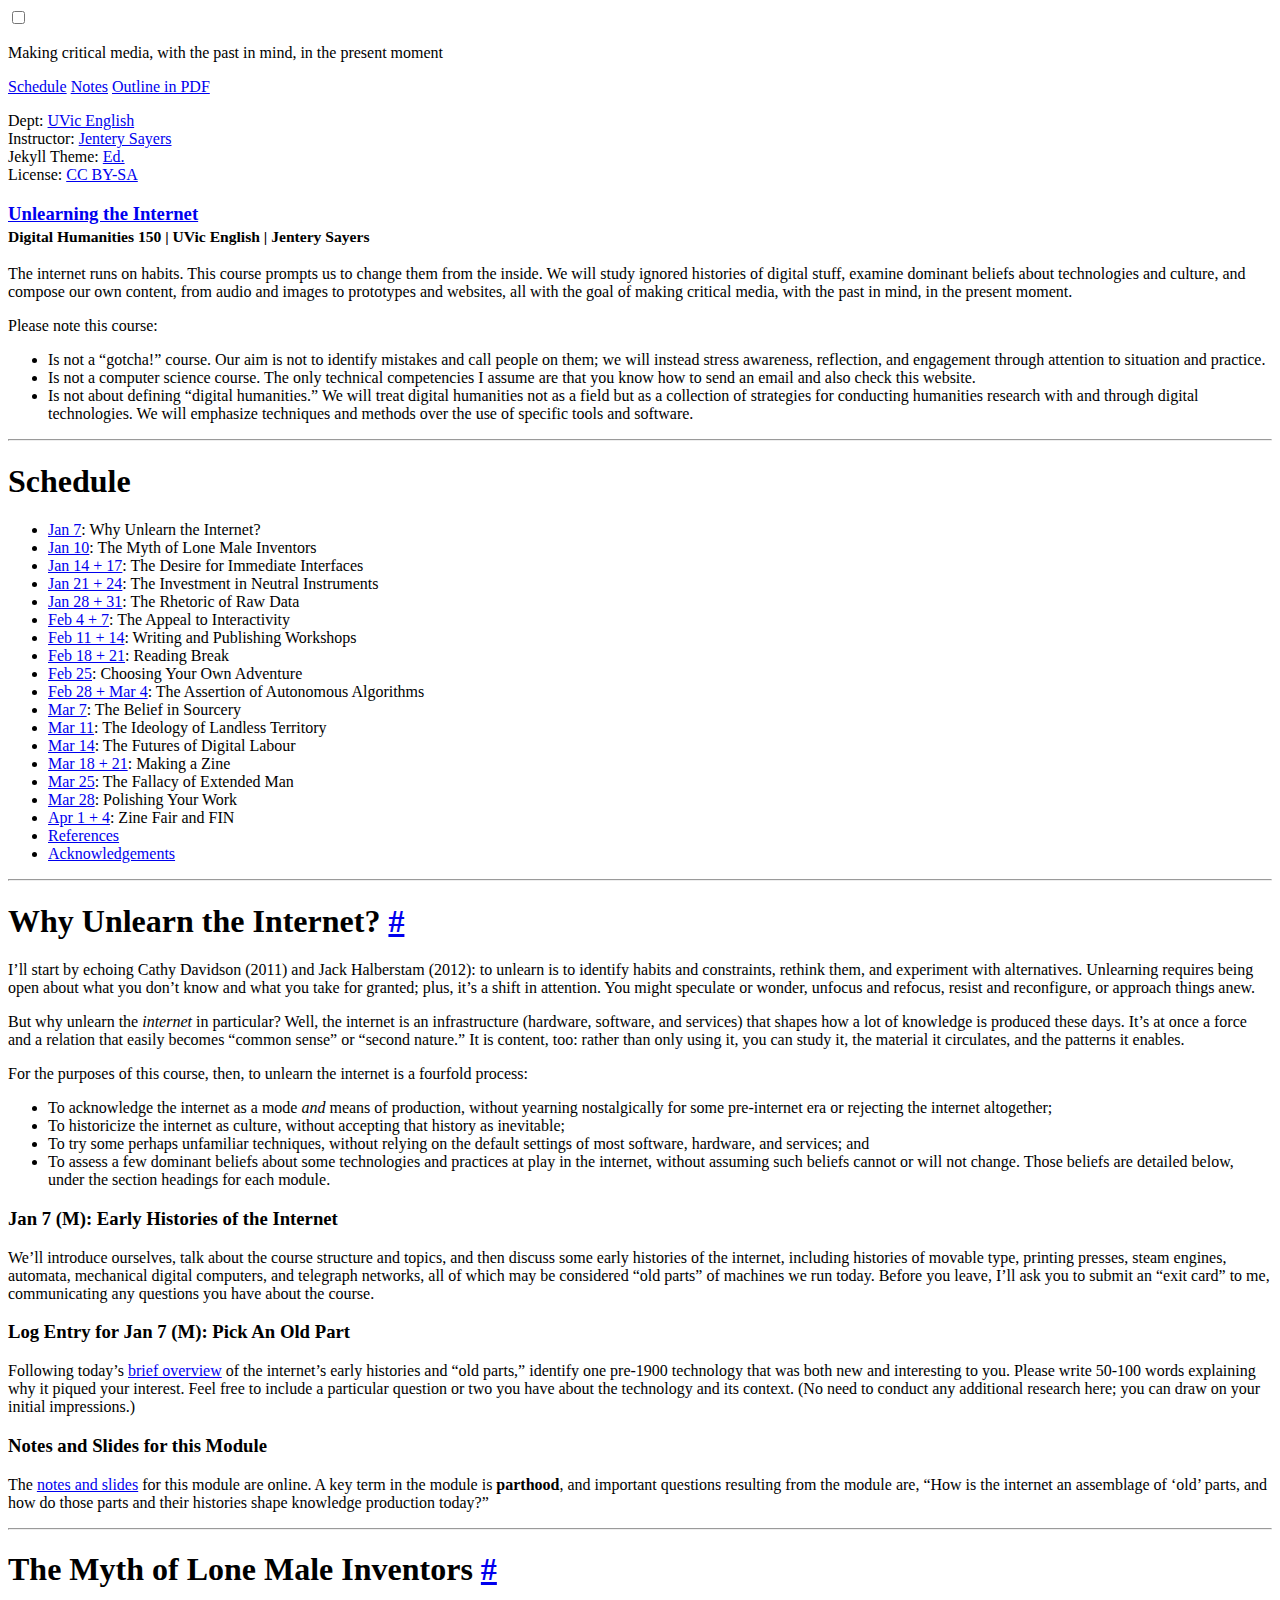
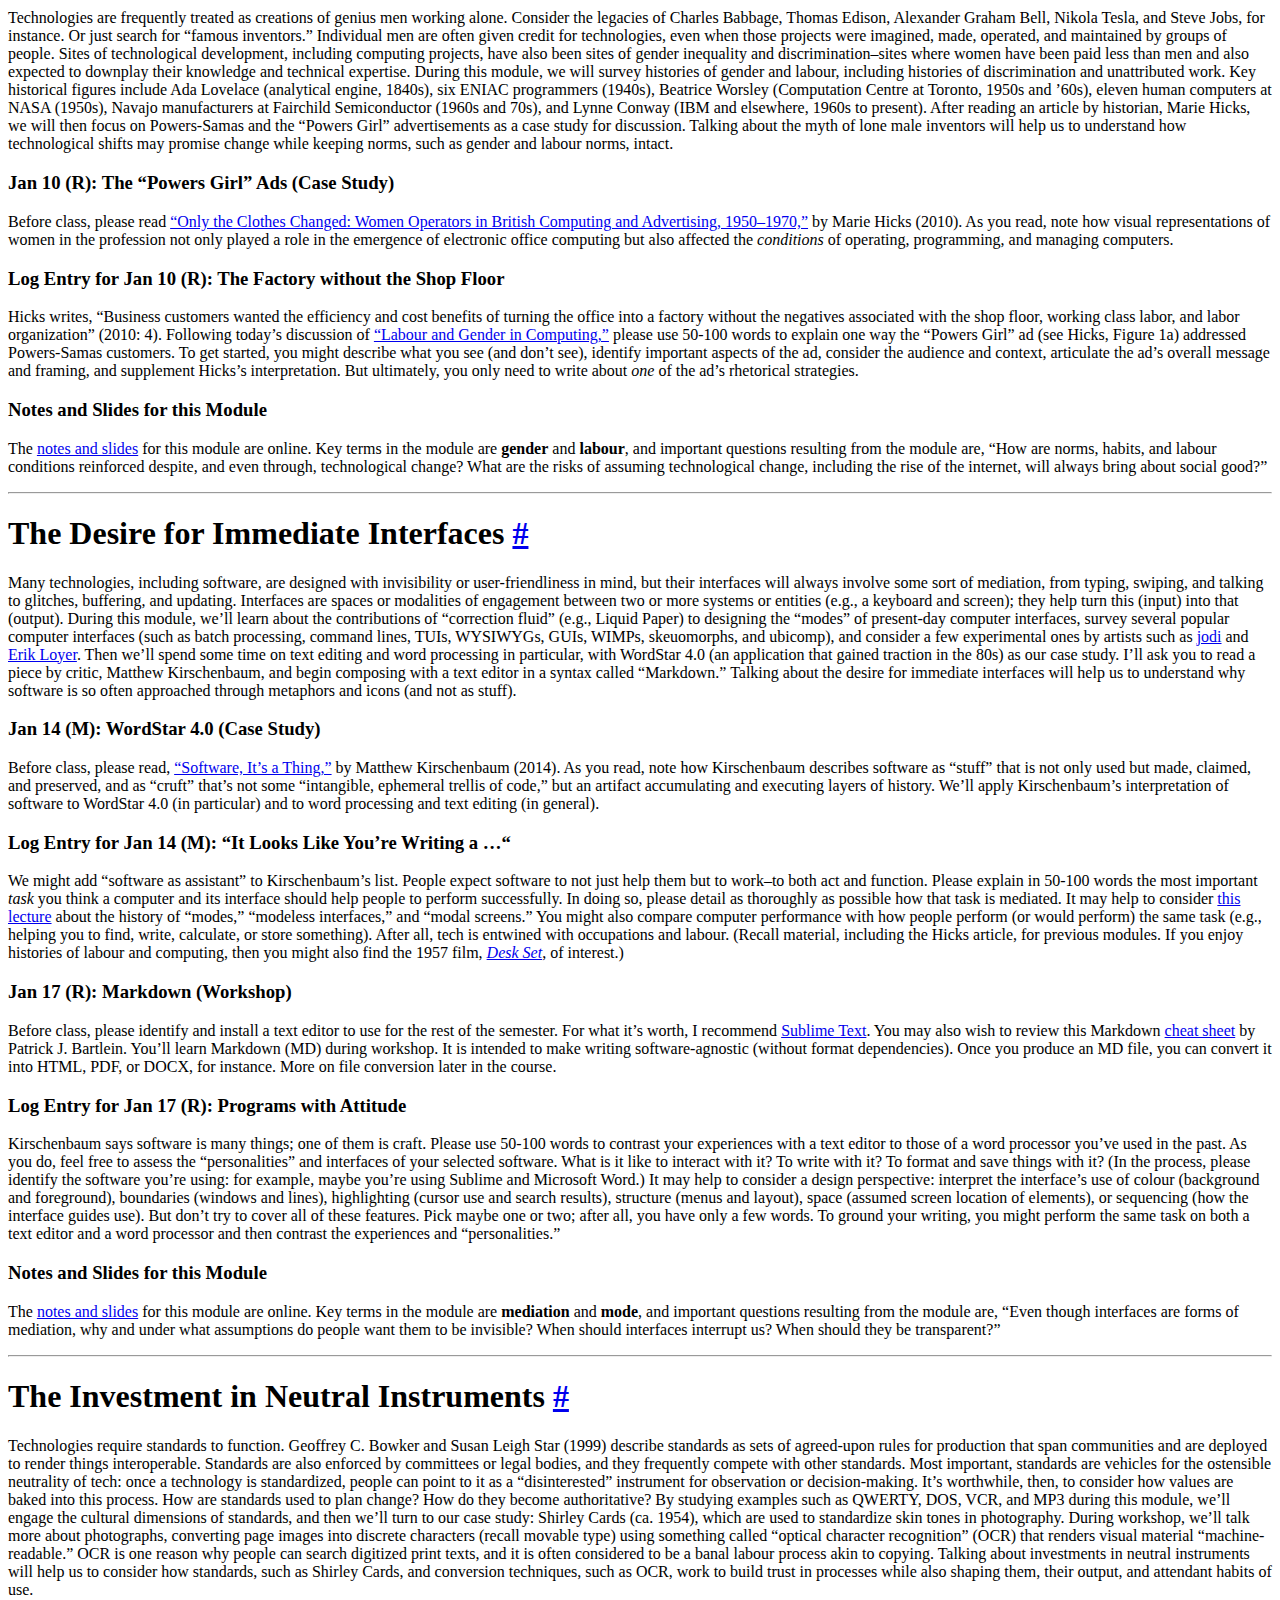
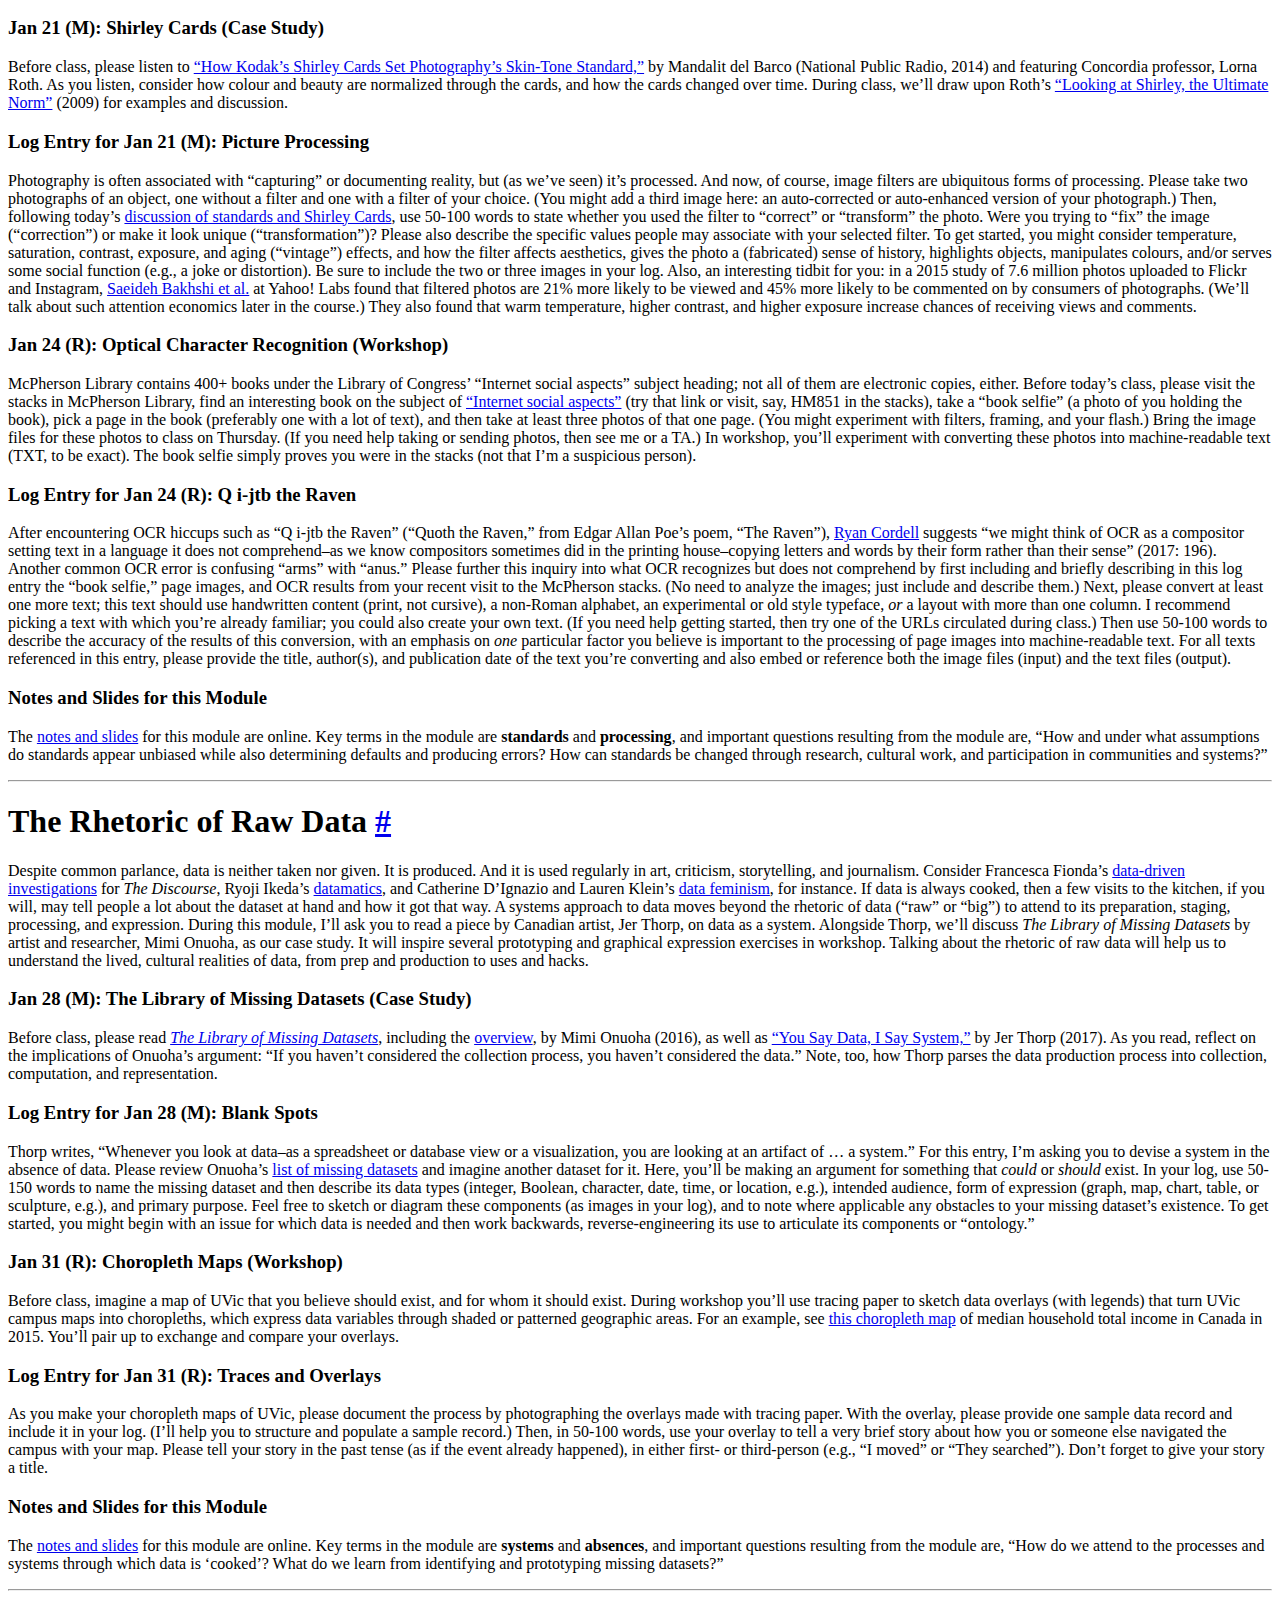
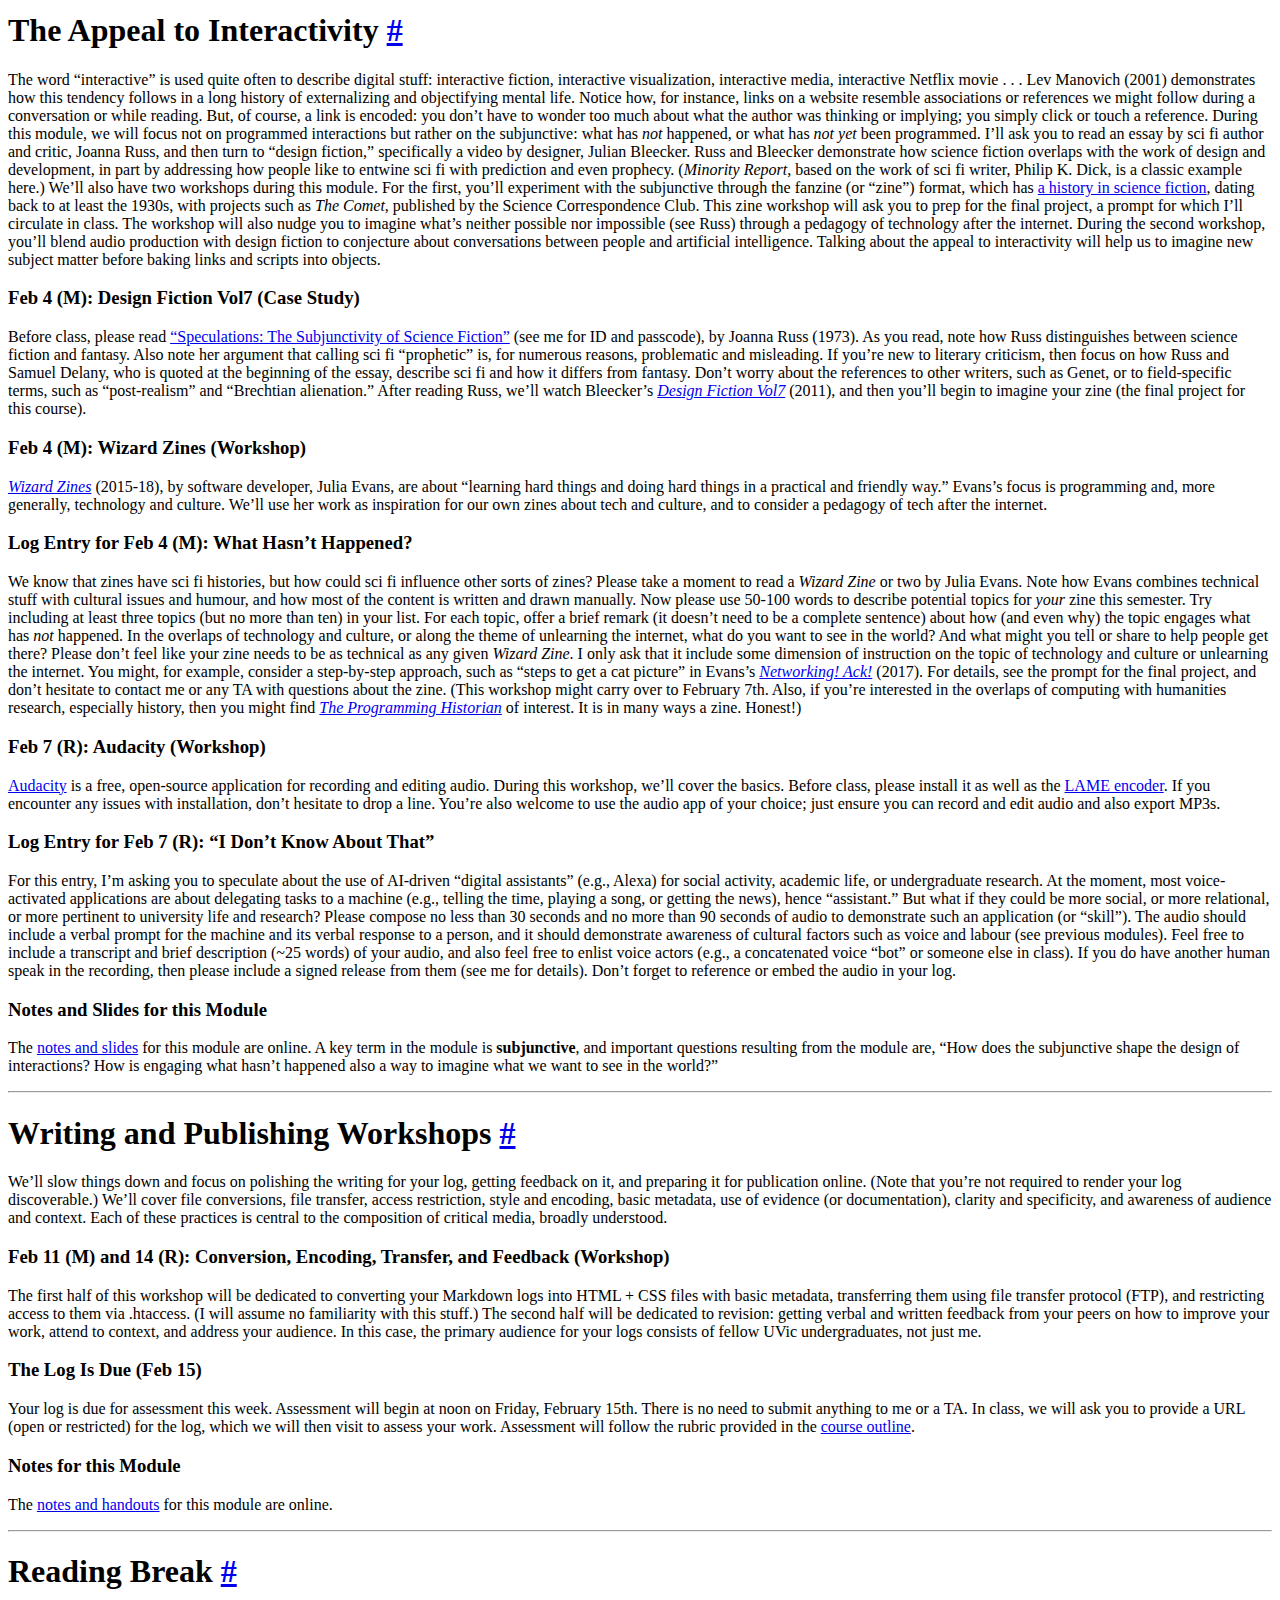
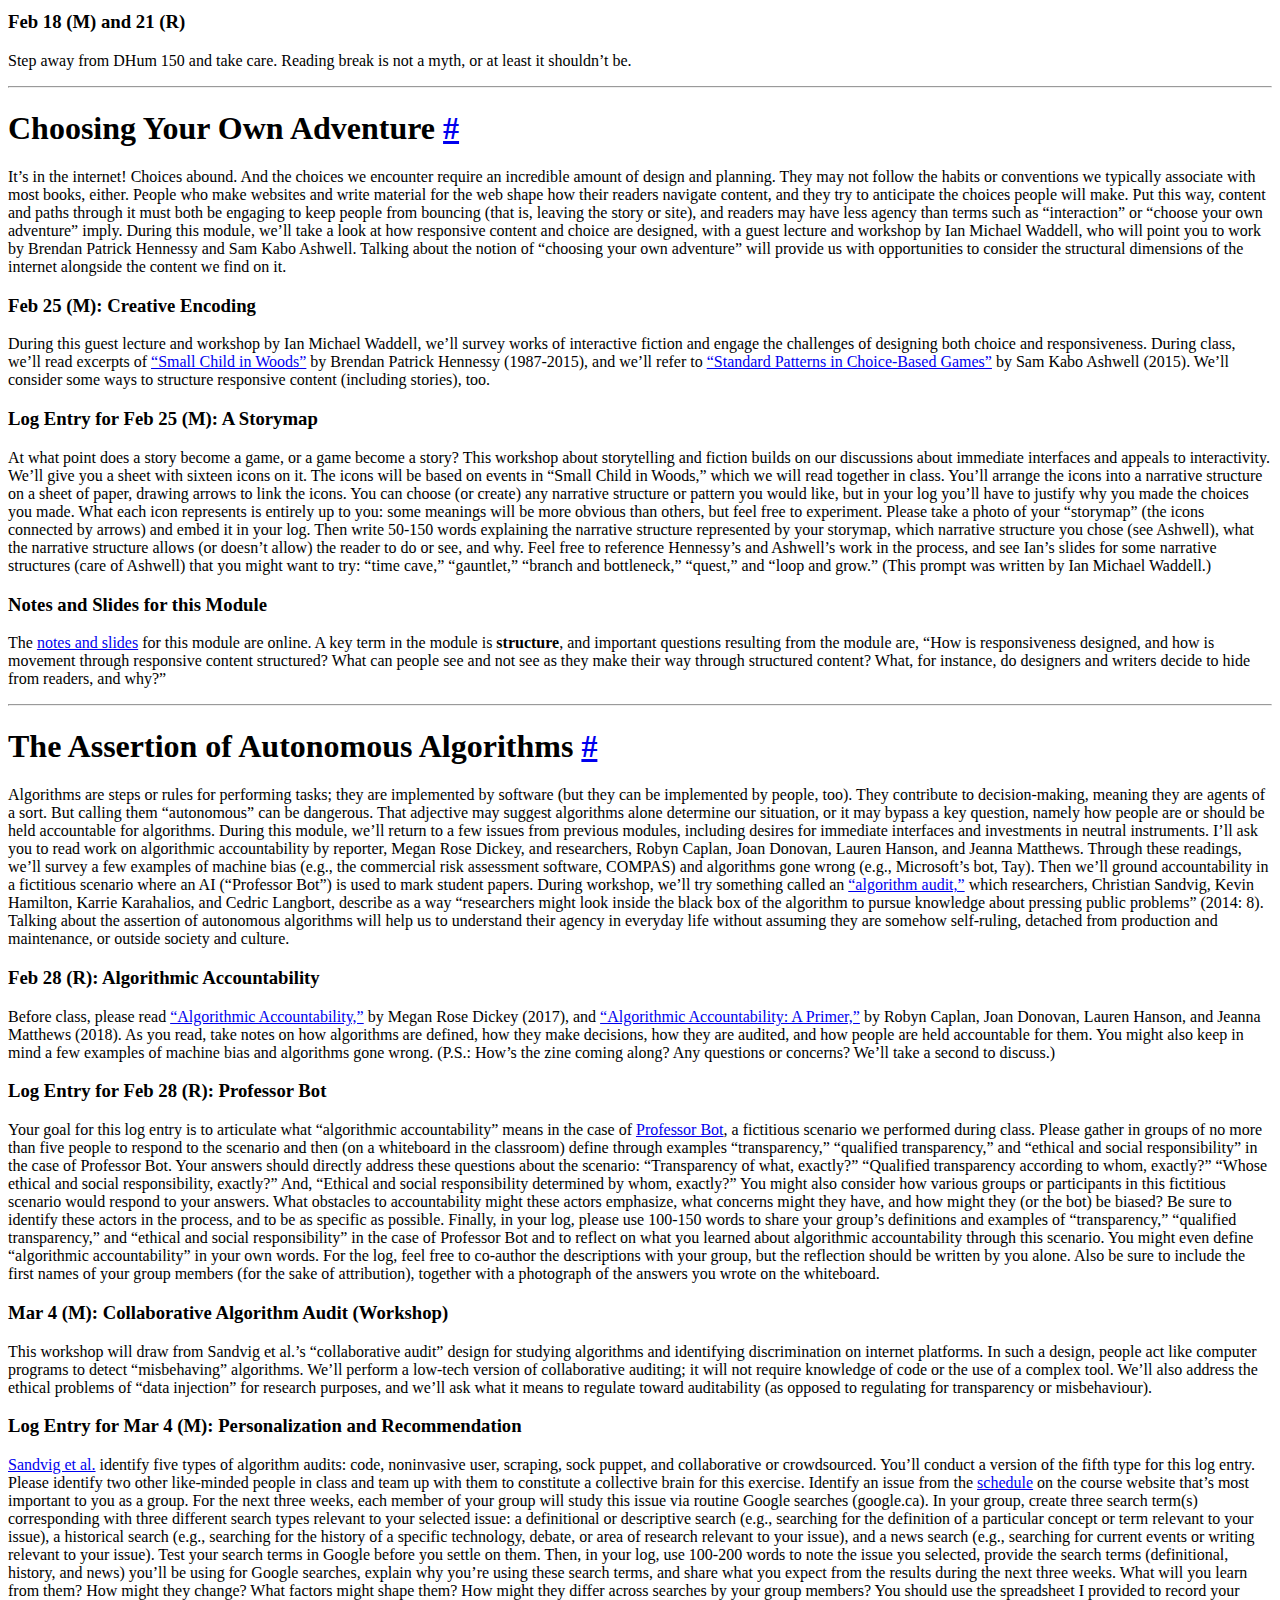
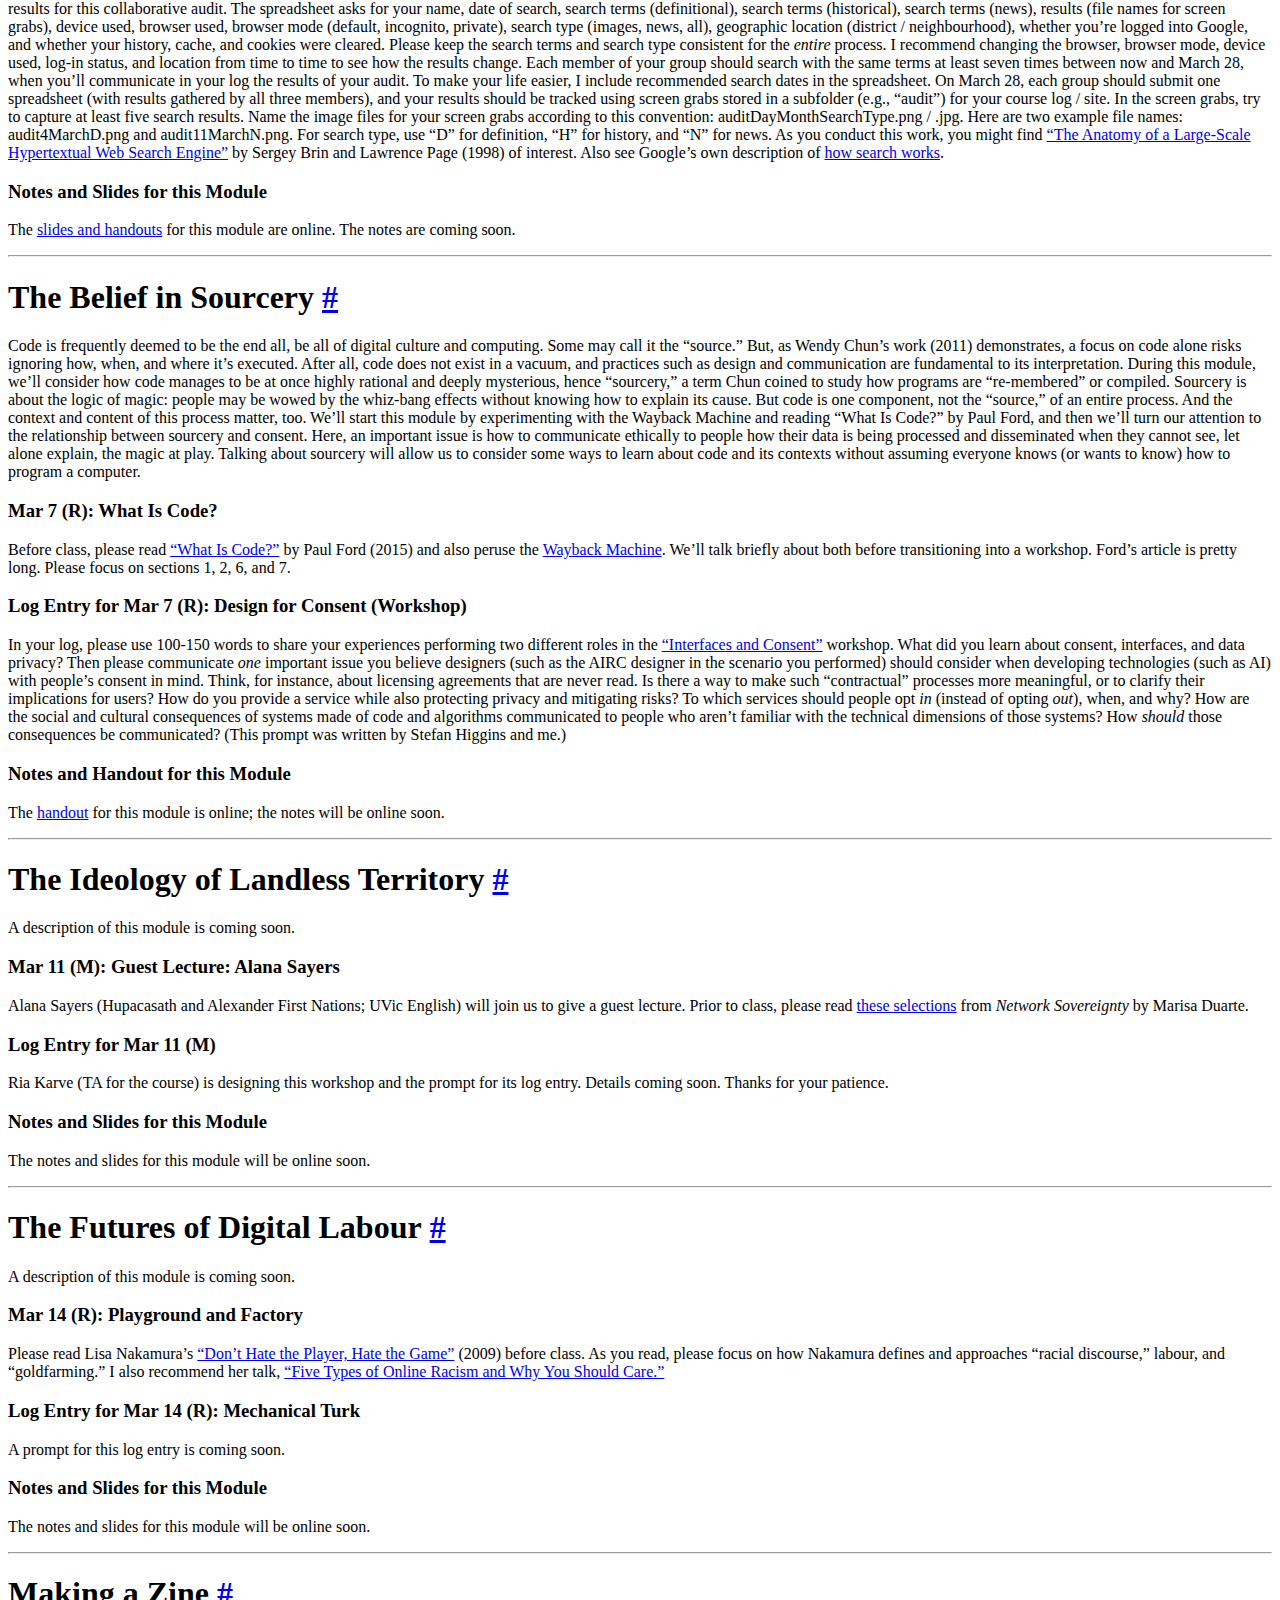
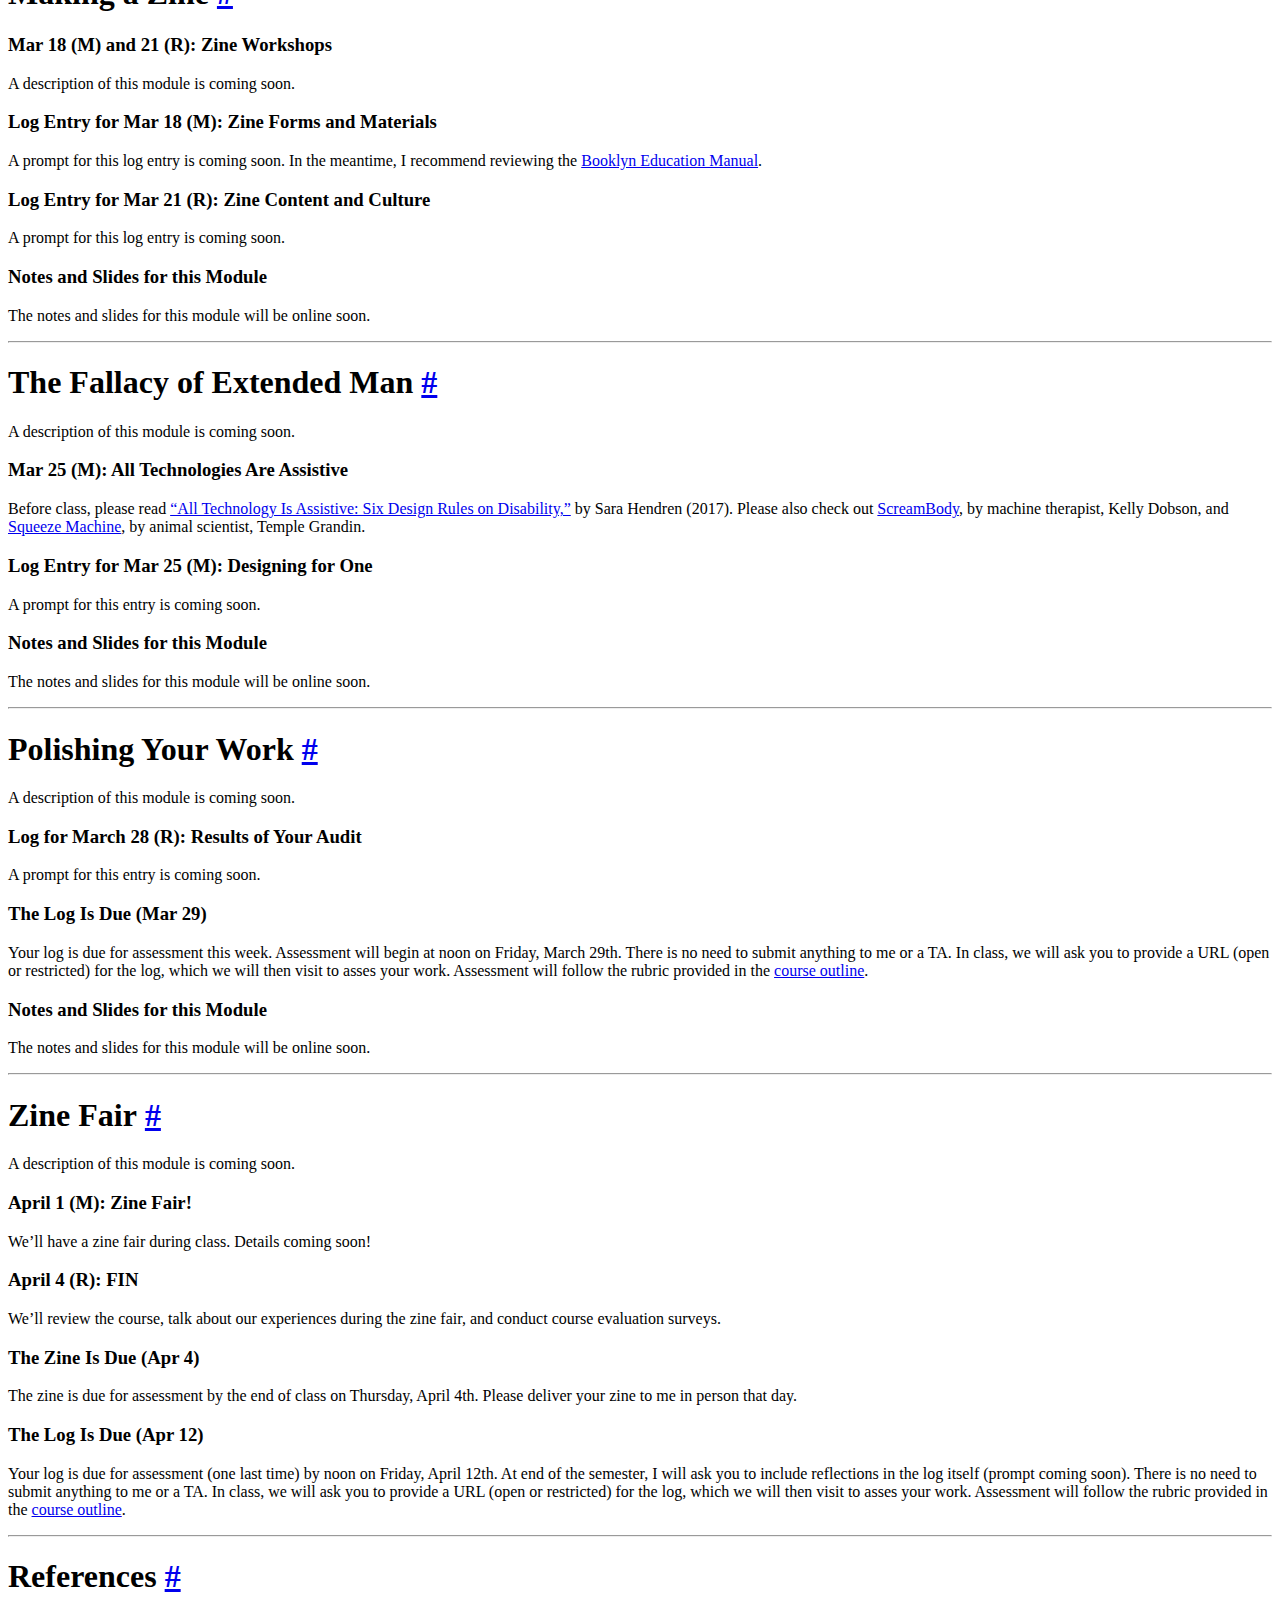
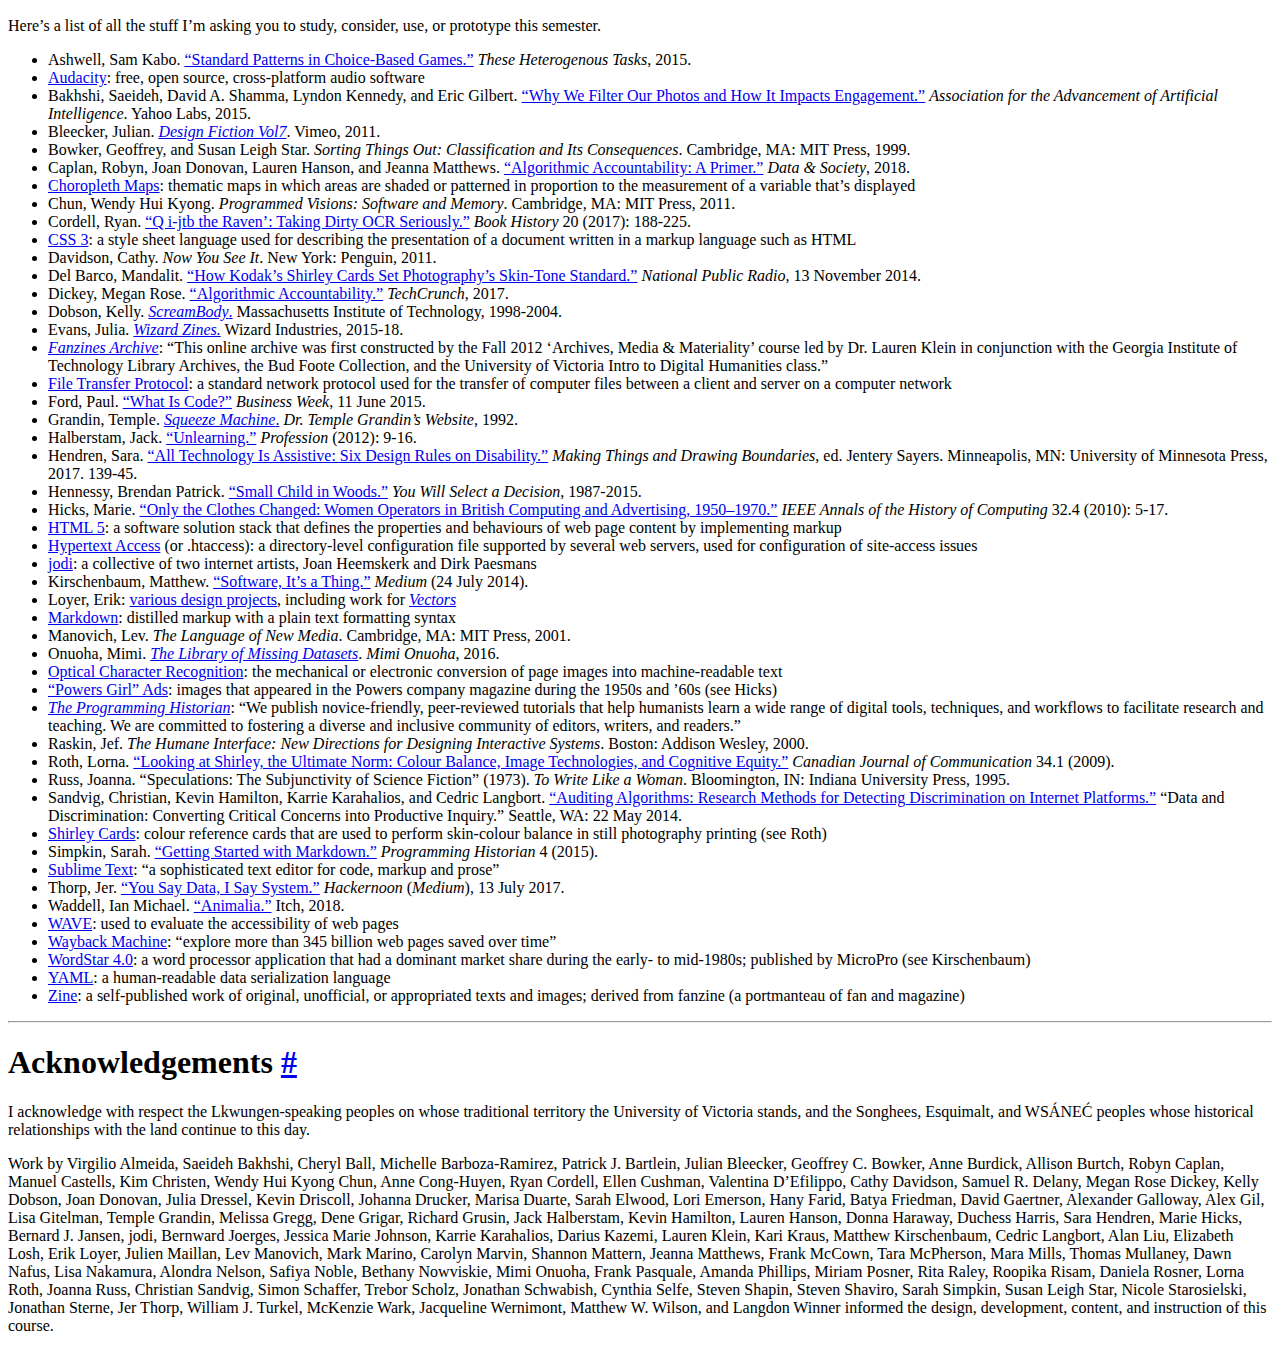
==== commit 0d8cc9c8: "Add files via upload" ====
--- a/index.html
+++ b/index.html
@@ -390,7 +390,7 @@
 
 <h3 id="notes-and-slides-for-this-module-7"><strong>Notes and Slides for this Module</strong></h3>
 
-<p>The notes and slides for this module will be online soon.</p>
+<p>The <a href="notes/#february-28-and-march-4-">slides and handouts</a> for this module are online. The notes are coming soon.</p>
 
 <hr />
 
@@ -404,29 +404,29 @@
 
 <h3 id="log-entry-for-mar-7-r-design-for-consent-workshop"><strong>Log Entry for Mar 7 (R): Design for Consent (Workshop)</strong></h3>
 
-<p>Stefan Higgins (TA for the course) is designing this workshop and the prompt for its log entry. Details coming soon. Thanks for your patience.</p>
+<p>In your log, please use 100-150 words to share your experiences performing two different roles in the <a href="handouts/interfacesAndConsent.pdf">“Interfaces and Consent”</a> workshop. What did you learn about consent, interfaces, and data privacy? Then please communicate <em>one</em> important issue you believe designers (such as the AIRC designer in the scenario you performed) should consider when developing technologies (such as AI) with people’s consent in mind. Think, for instance, about licensing agreements that are never read. Is there a way to make such “contractual” processes more meaningful, or to clarify their implications for users? How do you provide a service while also protecting privacy and mitigating risks? To which services should people opt <em>in</em> (instead of opting <em>out</em>), when, and why? How are the social and cultural consequences of systems made of code and algorithms communicated to people who aren’t familiar with the technical dimensions of those systems? How <em>should</em> those consequences be communicated? (This prompt was written by Stefan Higgins and me.)</p>
+
+<h3 id="notes-and-handout-for-this-module"><strong>Notes and Handout for this Module</strong></h3>
+
+<p>The <a href="handouts/interfacesAndConsent.pdf">handout</a> for this module is online; the notes will be online soon.</p>
+
+<hr />
+
+<h1 id="the-ideology-of-landless-territory-"><strong>The Ideology of Landless Territory</strong> <a href="#the-ideology-of-landless-territory-">#</a></h1>
+
+<p>A description of this module is coming soon.</p>
+
+<!-- Duarte - "an increased understanding of the place-based nature of the Internet and how jurisdictional borders shape access to this integral communications infrastructure" -->
+
+<h3 id="mar-11-m-guest-lecture-alana-sayers"><strong>Mar 11 (M): Guest Lecture: Alana Sayers</strong></h3>
+
+<p>Alana Sayers (Hupacasath and Alexander First Nations; UVic English) will join us to give a guest lecture. Prior to class, please read <a href="http://jenteryteaches.com/noneshall/150/duarteNS.pdf">these selections</a> from <em>Network Sovereignty</em> by Marisa Duarte.</p>
+
+<h3 id="log-entry-for-mar-11-m"><strong>Log Entry for Mar 11 (M)</strong></h3>
+
+<p>Ria Karve (TA for the course) is designing this workshop and the prompt for its log entry. Details coming soon. Thanks for your patience.</p>
 
 <h3 id="notes-and-slides-for-this-module-8"><strong>Notes and Slides for this Module</strong></h3>
-
-<p>The notes and slides for this module will be online soon.</p>
-
-<hr />
-
-<h1 id="the-ideology-of-landless-territory-"><strong>The Ideology of Landless Territory</strong> <a href="#the-ideology-of-landless-territory-">#</a></h1>
-
-<p>A description of this module is coming soon.</p>
-
-<!-- Duarte - "an increased understanding of the place-based nature of the Internet and how jurisdictional borders shape access to this integral communications infrastructure" -->
-
-<h3 id="mar-11-m-guest-lecture-alana-sayers"><strong>Mar 11 (M): Guest Lecture: Alana Sayers</strong></h3>
-
-<p>Alana Sayers (Hupacasath and Alexander First Nations; UVic English) will join us to give a guest lecture. Prior to class, please read selections (PDF coming soon) from <em>Network Sovereignty</em> by Marisa Duarte.</p>
-
-<h3 id="log-entry-for-mar-11-m"><strong>Log Entry for Mar 11 (M)</strong></h3>
-
-<p>Ria Karve (TA for the course) is designing this workshop and the prompt for its log entry. Details coming soon. Thanks for your patience.</p>
-
-<h3 id="notes-and-slides-for-this-module-9"><strong>Notes and Slides for this Module</strong></h3>
 
 <p>The notes and slides for this module will be online soon.</p>
 
@@ -447,27 +447,45 @@
 <!-- 
 goldfarming, content moderation, sharing, attention economics, precarity, gig economy, labour brokers, strength of weak ties; digital labor is the new killer app -->
 
+<h3 id="notes-and-slides-for-this-module-9"><strong>Notes and Slides for this Module</strong></h3>
+
+<p>The notes and slides for this module will be online soon.</p>
+
+<hr />
+
+<h1 id="making-a-zine-"><strong>Making a Zine</strong> <a href="#making-a-zine-">#</a></h1>
+
+<!-- Review topics for Unlearning the Internet and what's due; provide a prompt and rubric for the zine -->
+
+<h3 id="mar-18-m-and-21-r-zine-workshops"><strong>Mar 18 (M) and 21 (R): Zine Workshops</strong></h3>
+
+<p>A description of this module is coming soon.</p>
+
+<h3 id="log-entry-for-mar-18-m-zine-forms-and-materials"><strong>Log Entry for Mar 18 (M): Zine Forms and Materials</strong></h3>
+
+<p>A prompt for this log entry is coming soon. In the meantime, I recommend reviewing the <a href="https://booklyn.org/booklyn-ed-manual/">Booklyn Education Manual</a>.</p>
+
+<h3 id="log-entry-for-mar-21-r-zine-content-and-culture"><strong>Log Entry for Mar 21 (R): Zine Content and Culture</strong></h3>
+
+<p>A prompt for this log entry is coming soon. <!-- stress social and culture issues) --></p>
+
 <h3 id="notes-and-slides-for-this-module-10"><strong>Notes and Slides for this Module</strong></h3>
 
 <p>The notes and slides for this module will be online soon.</p>
 
 <hr />
 
-<h1 id="making-a-zine-"><strong>Making a Zine</strong> <a href="#making-a-zine-">#</a></h1>
-
-<!-- Review topics for Unlearning the Internet and what's due; provide a prompt and rubric for the zine -->
-
-<h3 id="mar-18-m-and-21-r-zine-workshops"><strong>Mar 18 (M) and 21 (R): Zine Workshops</strong></h3>
+<h1 id="the-fallacy-of-extended-man-"><strong>The Fallacy of Extended Man</strong> <a href="#the-fallacy-of-extended-man-">#</a></h1>
 
 <p>A description of this module is coming soon.</p>
 
-<h3 id="log-entry-for-mar-18-m-zine-forms-and-materials"><strong>Log Entry for Mar 18 (M): Zine Forms and Materials</strong></h3>
-
-<p>A prompt for this log entry is coming soon. In the meantime, I recommend reviewing the <a href="https://booklyn.org/booklyn-ed-manual/">Booklyn Education Manual</a>.</p>
-
-<h3 id="log-entry-for-mar-21-r-zine-content-and-culture"><strong>Log Entry for Mar 21 (R): Zine Content and Culture</strong></h3>
-
-<p>A prompt for this log entry is coming soon. <!-- stress social and culture issues) --></p>
+<h3 id="mar-25-m-all-technologies-are-assistive"><strong>Mar 25 (M): All Technologies Are Assistive</strong></h3>
+
+<p>Before class, please read <a href="http://jenteryteaches.com/noneshall/150/hendren.pdf">“All Technology Is Assistive: Six Design Rules on Disability,”</a> by Sara Hendren (2017). Please also check out <a href="http://web.media.mit.edu/~monster/screambody/">ScreamBody</a>, by machine therapist, Kelly Dobson, and <a href="http://www.grandin.com/inc/intro-squeeze.html">Squeeze Machine</a>, by animal scientist, Temple Grandin.</p>
+
+<h3 id="log-entry-for-mar-25-m-designing-for-one"><strong>Log Entry for Mar 25 (M): Designing for One</strong></h3>
+
+<p>A prompt for this entry is coming soon.</p>
 
 <h3 id="notes-and-slides-for-this-module-11"><strong>Notes and Slides for this Module</strong></h3>
 
@@ -475,39 +493,21 @@
 
 <hr />
 
-<h1 id="the-fallacy-of-extended-man-"><strong>The Fallacy of Extended Man</strong> <a href="#the-fallacy-of-extended-man-">#</a></h1>
+<h1 id="polishing-your-work-"><strong>Polishing Your Work</strong> <a href="#polishing-your-work-">#</a></h1>
 
 <p>A description of this module is coming soon.</p>
 
-<h3 id="mar-25-m-all-technologies-are-assistive"><strong>Mar 25 (M): All Technologies Are Assistive</strong></h3>
-
-<p>Before class, please read <a href="http://jenteryteaches.com/noneshall/150/hendren.pdf">“All Technology Is Assistive: Six Design Rules on Disability,”</a> by Sara Hendren (2017). Please also check out <a href="http://web.media.mit.edu/~monster/screambody/">ScreamBody</a>, by machine therapist, Kelly Dobson, and <a href="http://www.grandin.com/inc/intro-squeeze.html">Squeeze Machine</a>, by animal scientist, Temple Grandin.</p>
-
-<h3 id="log-entry-for-mar-25-m-designing-for-one"><strong>Log Entry for Mar 25 (M): Designing for One</strong></h3>
+<!-- provide Reflection prompt and rubric -->
+
+<h3 id="log-for-march-28-r-results-of-your-audit"><strong>Log for March 28 (R): Results of Your Audit</strong></h3>
 
 <p>A prompt for this entry is coming soon.</p>
 
+<h3 id="the-log-is-due-mar-29"><strong>The Log Is Due (Mar 29)</strong></h3>
+
+<p>Your log is due for assessment this week. Assessment will begin at noon on Friday, March 29th. There is no need to submit anything to me or a TA. In class, we will ask you to provide a URL (open or restricted) for the log, which we will then visit to asses your work. Assessment will follow the rubric provided in the <a href="150Spring2019.pdf">course outline</a>.</p>
+
 <h3 id="notes-and-slides-for-this-module-12"><strong>Notes and Slides for this Module</strong></h3>
-
-<p>The notes and slides for this module will be online soon.</p>
-
-<hr />
-
-<h1 id="polishing-your-work-"><strong>Polishing Your Work</strong> <a href="#polishing-your-work-">#</a></h1>
-
-<p>A description of this module is coming soon.</p>
-
-<!-- provide Reflection prompt and rubric -->
-
-<h3 id="log-for-march-28-r-results-of-your-audit"><strong>Log for March 28 (R): Results of Your Audit</strong></h3>
-
-<p>A prompt for this entry is coming soon.</p>
-
-<h3 id="the-log-is-due-mar-29"><strong>The Log Is Due (Mar 29)</strong></h3>
-
-<p>Your log is due for assessment this week. Assessment will begin at noon on Friday, March 29th. There is no need to submit anything to me or a TA. In class, we will ask you to provide a URL (open or restricted) for the log, which we will then visit to asses your work. Assessment will follow the rubric provided in the <a href="150Spring2019.pdf">course outline</a>.</p>
-
-<h3 id="notes-and-slides-for-this-module-13"><strong>Notes and Slides for this Module</strong></h3>
 
 <p>The notes and slides for this module will be online soon.</p>
 
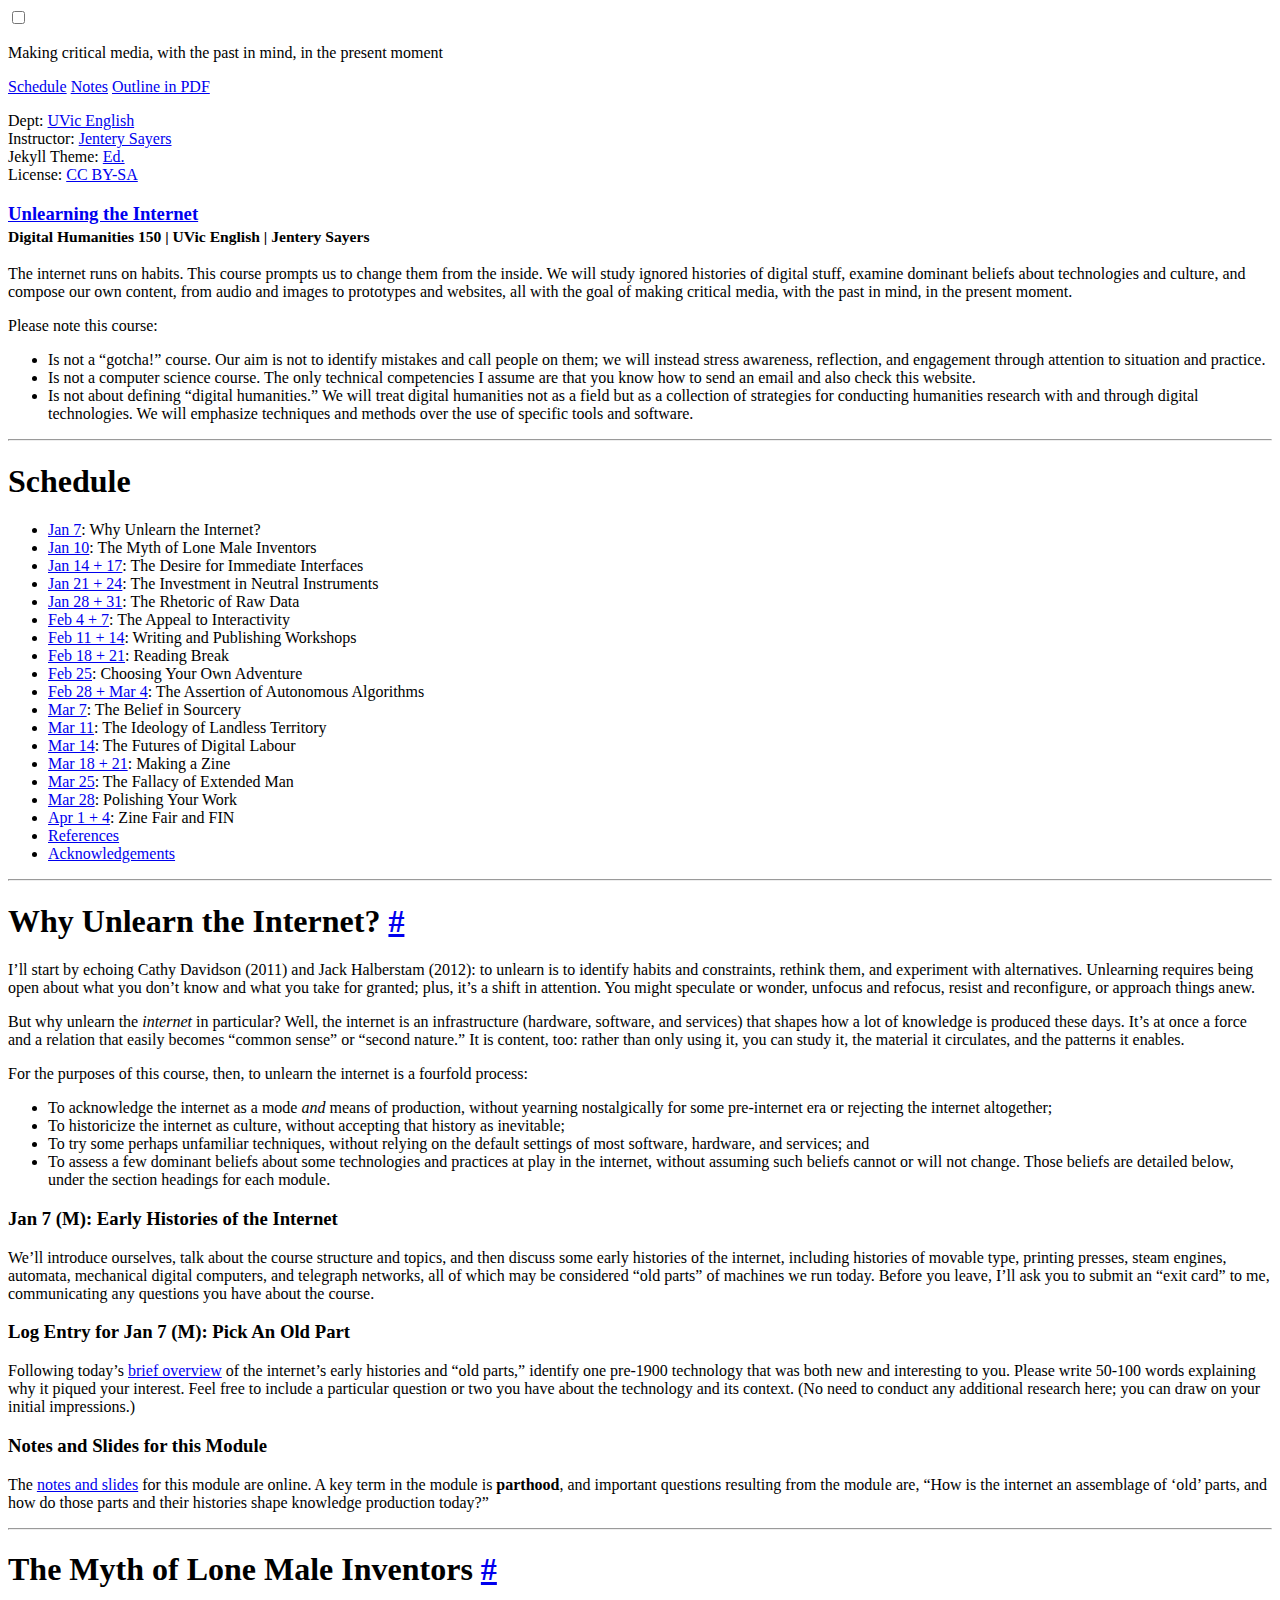
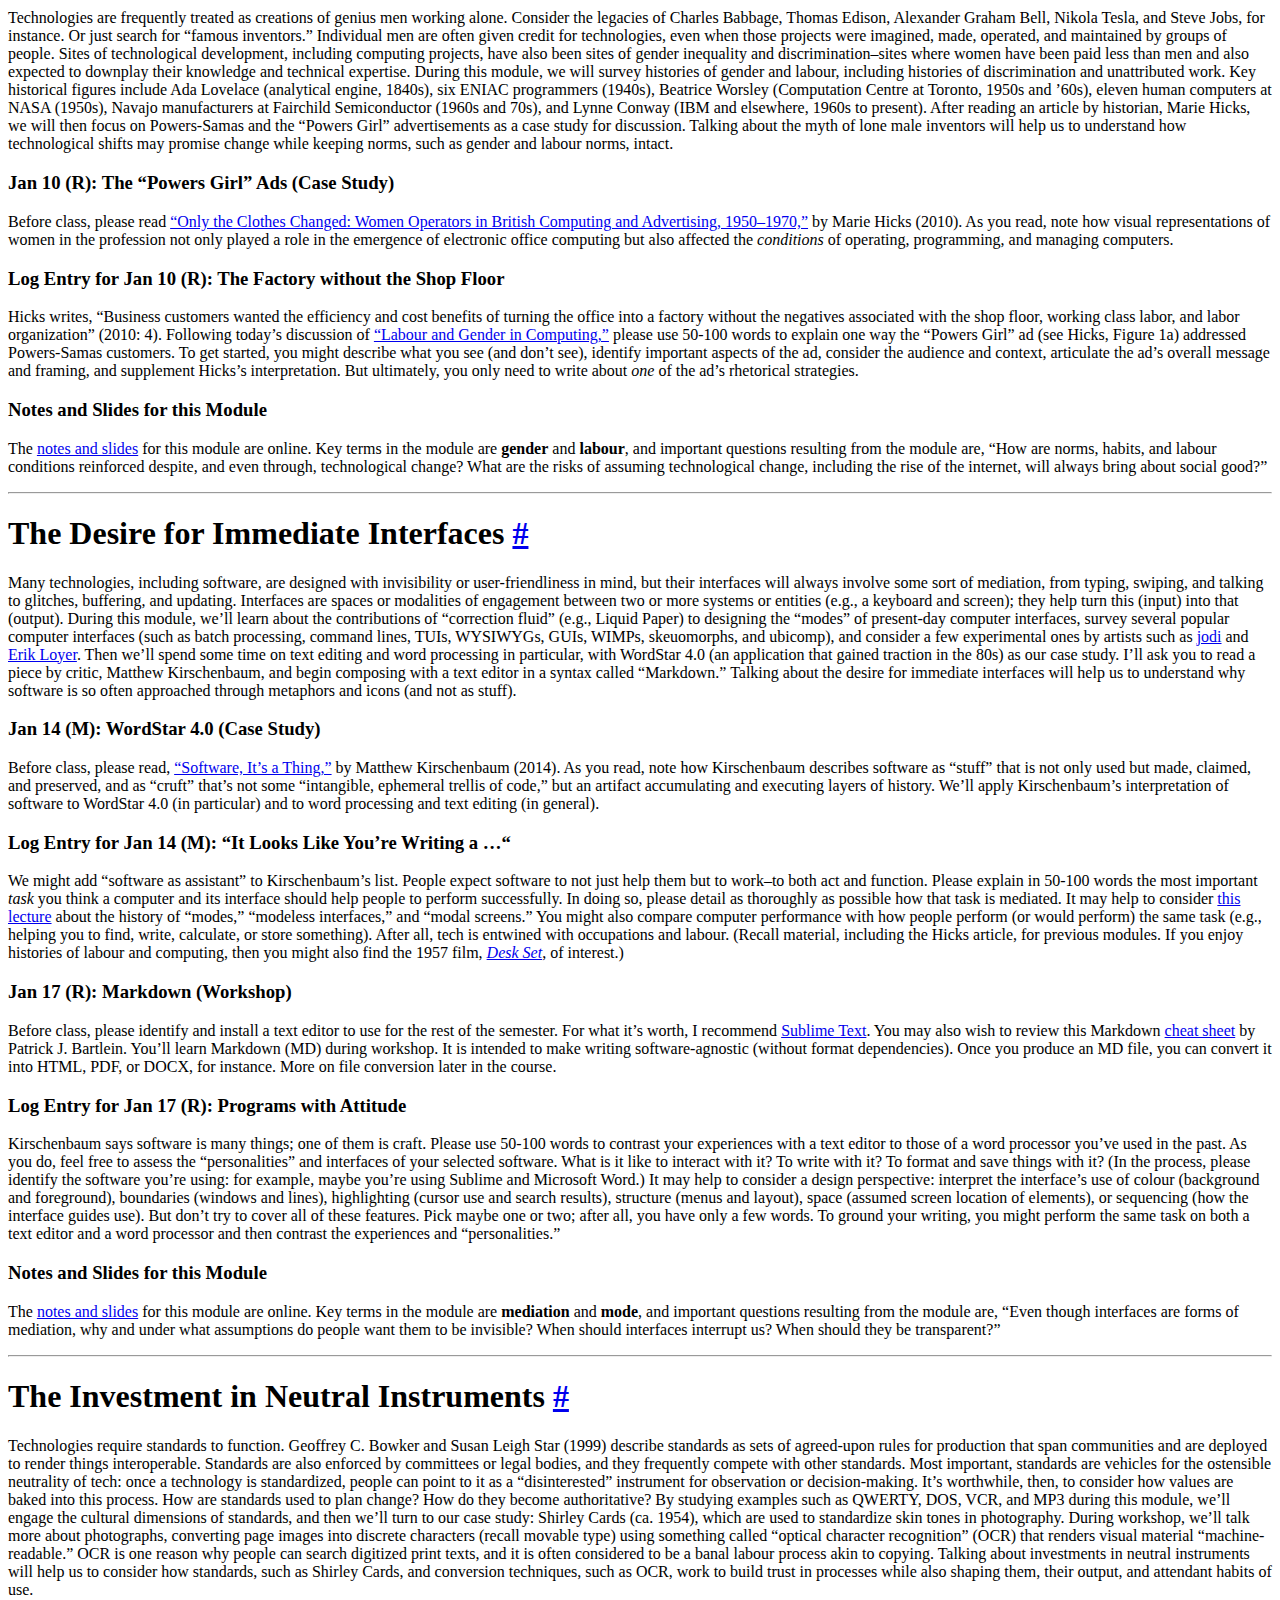
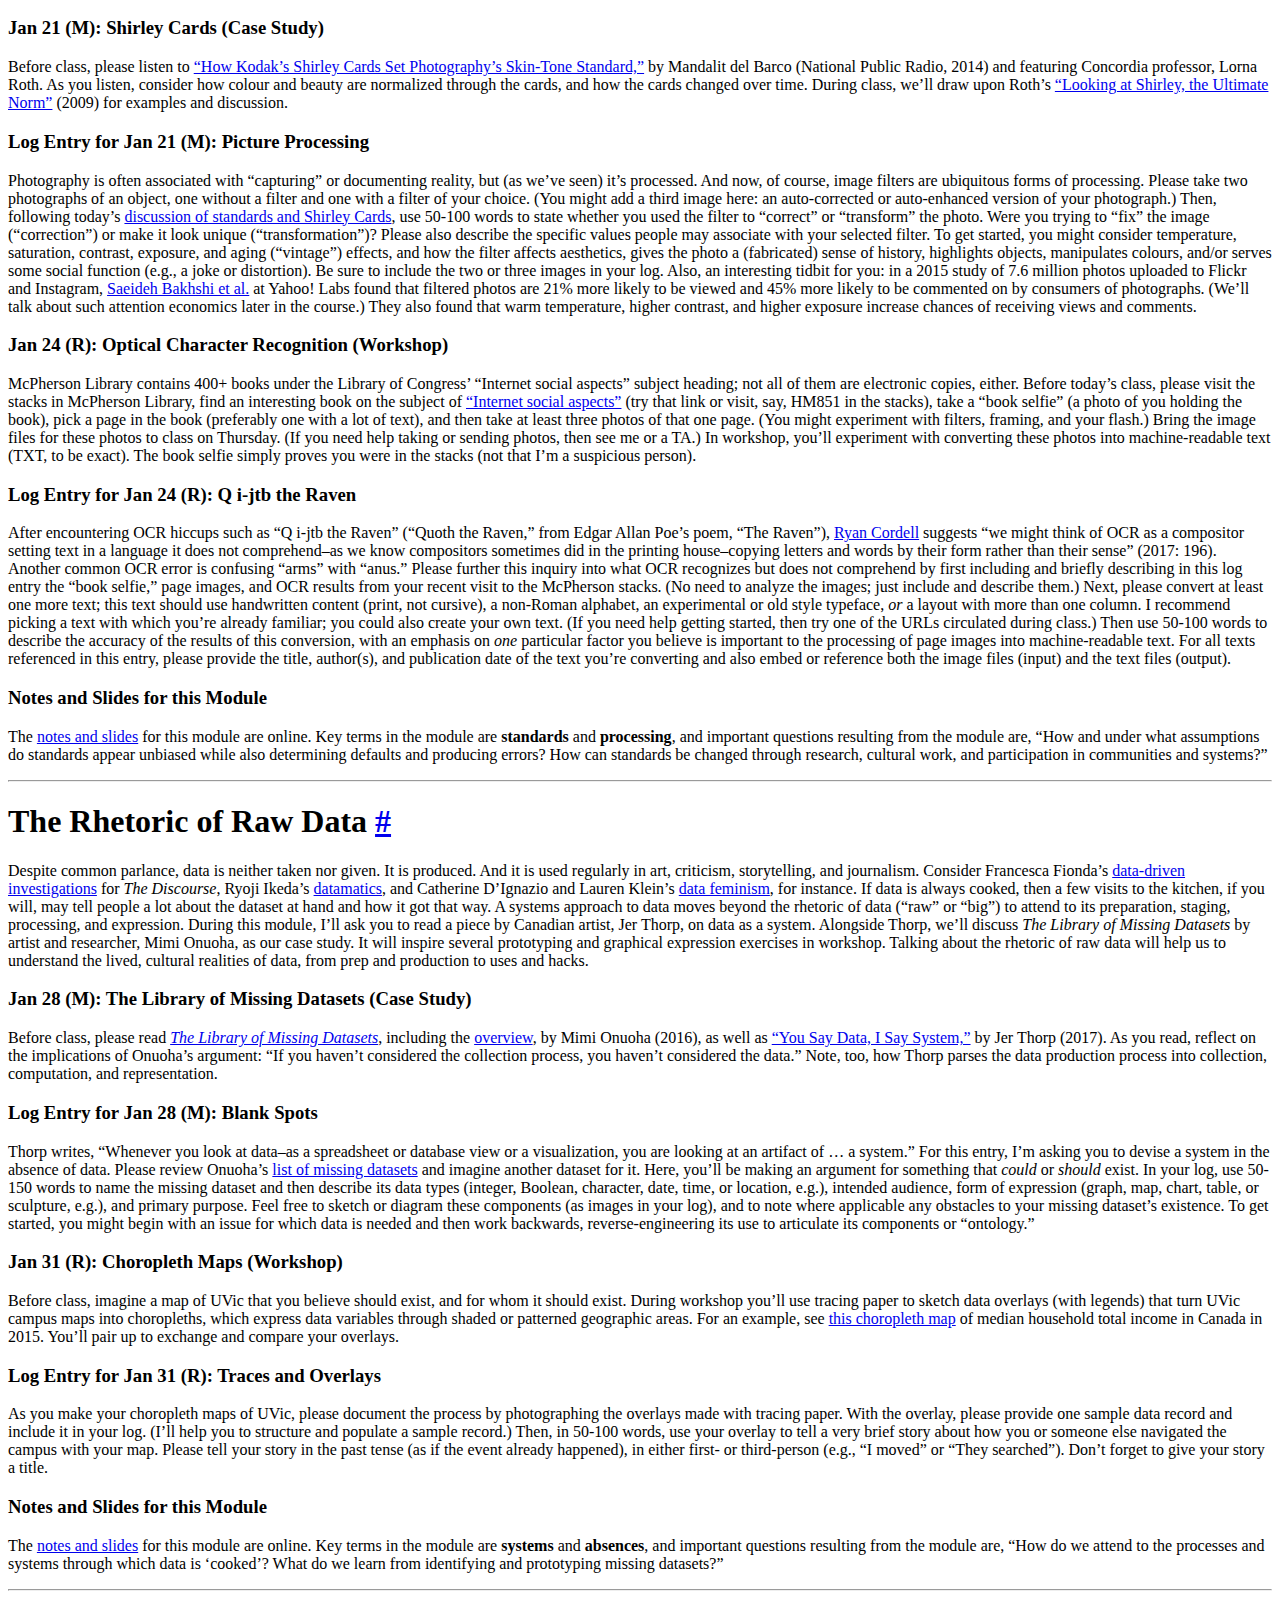
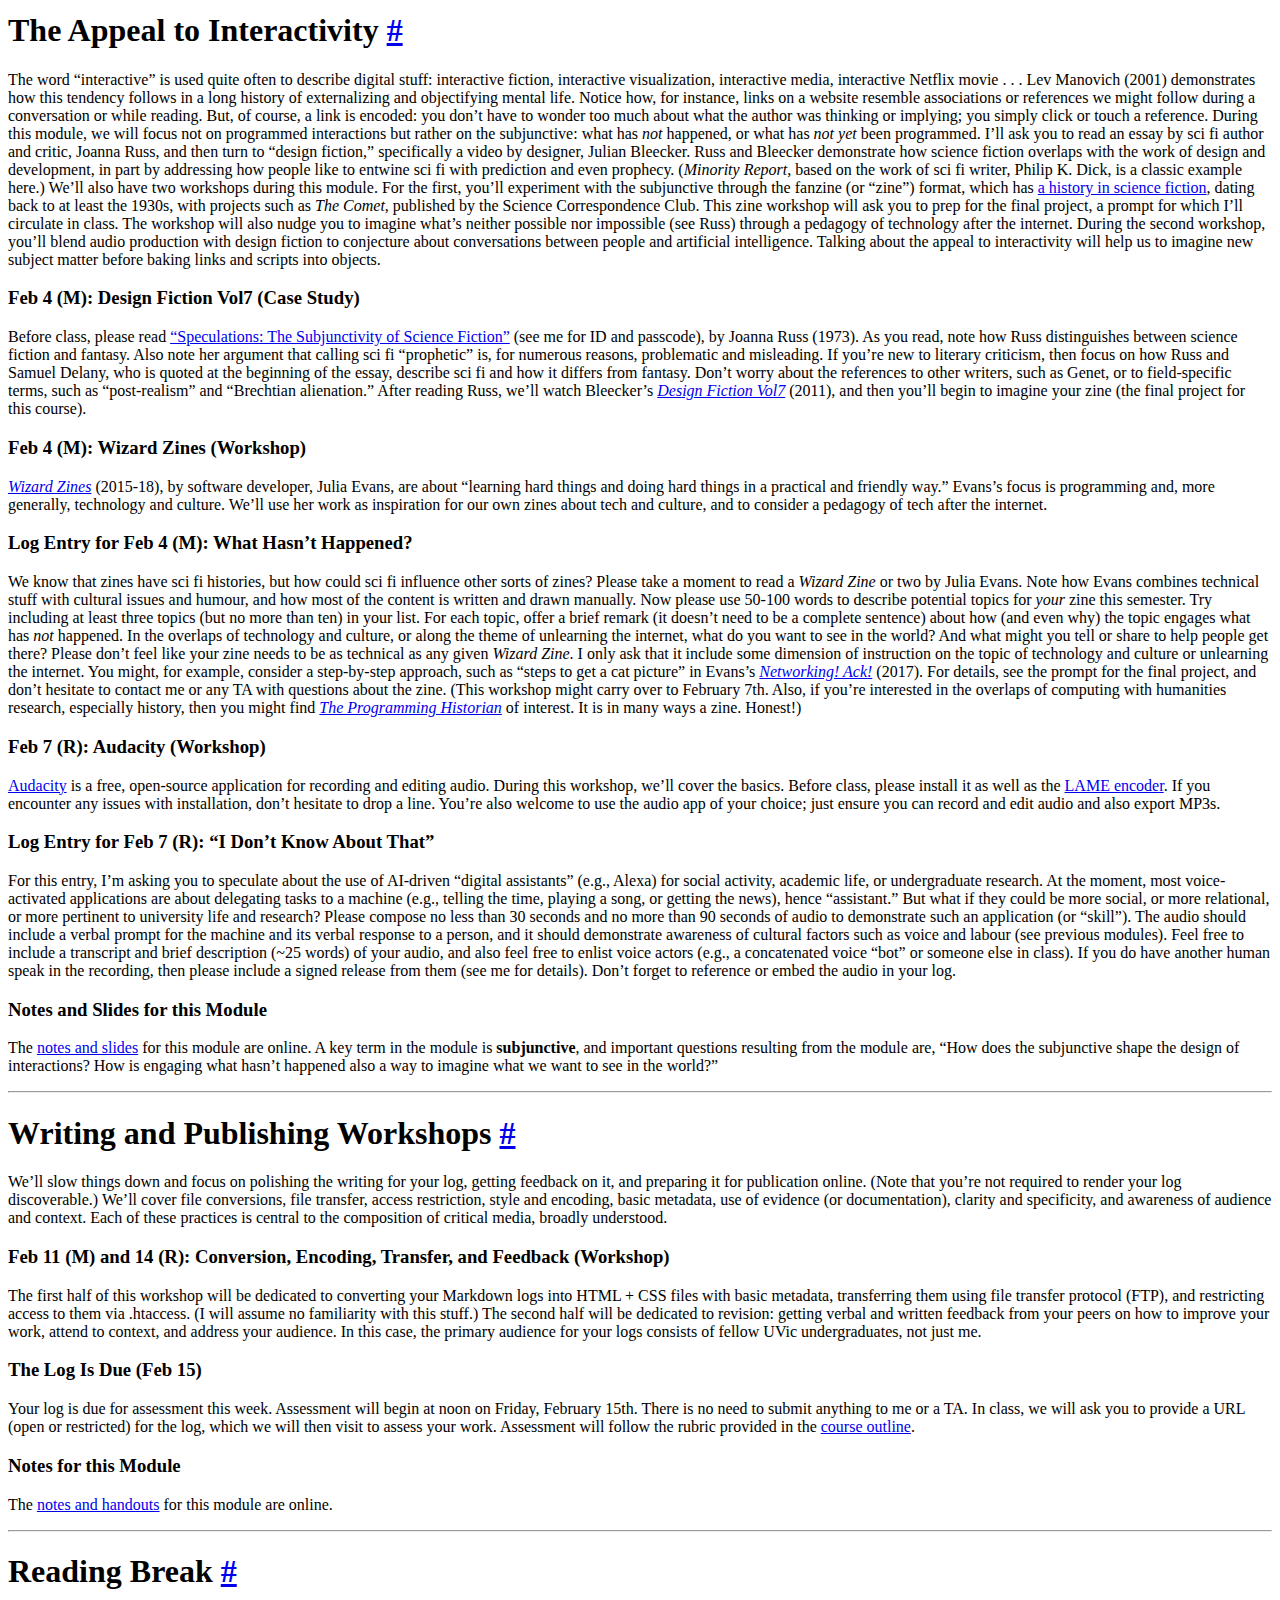
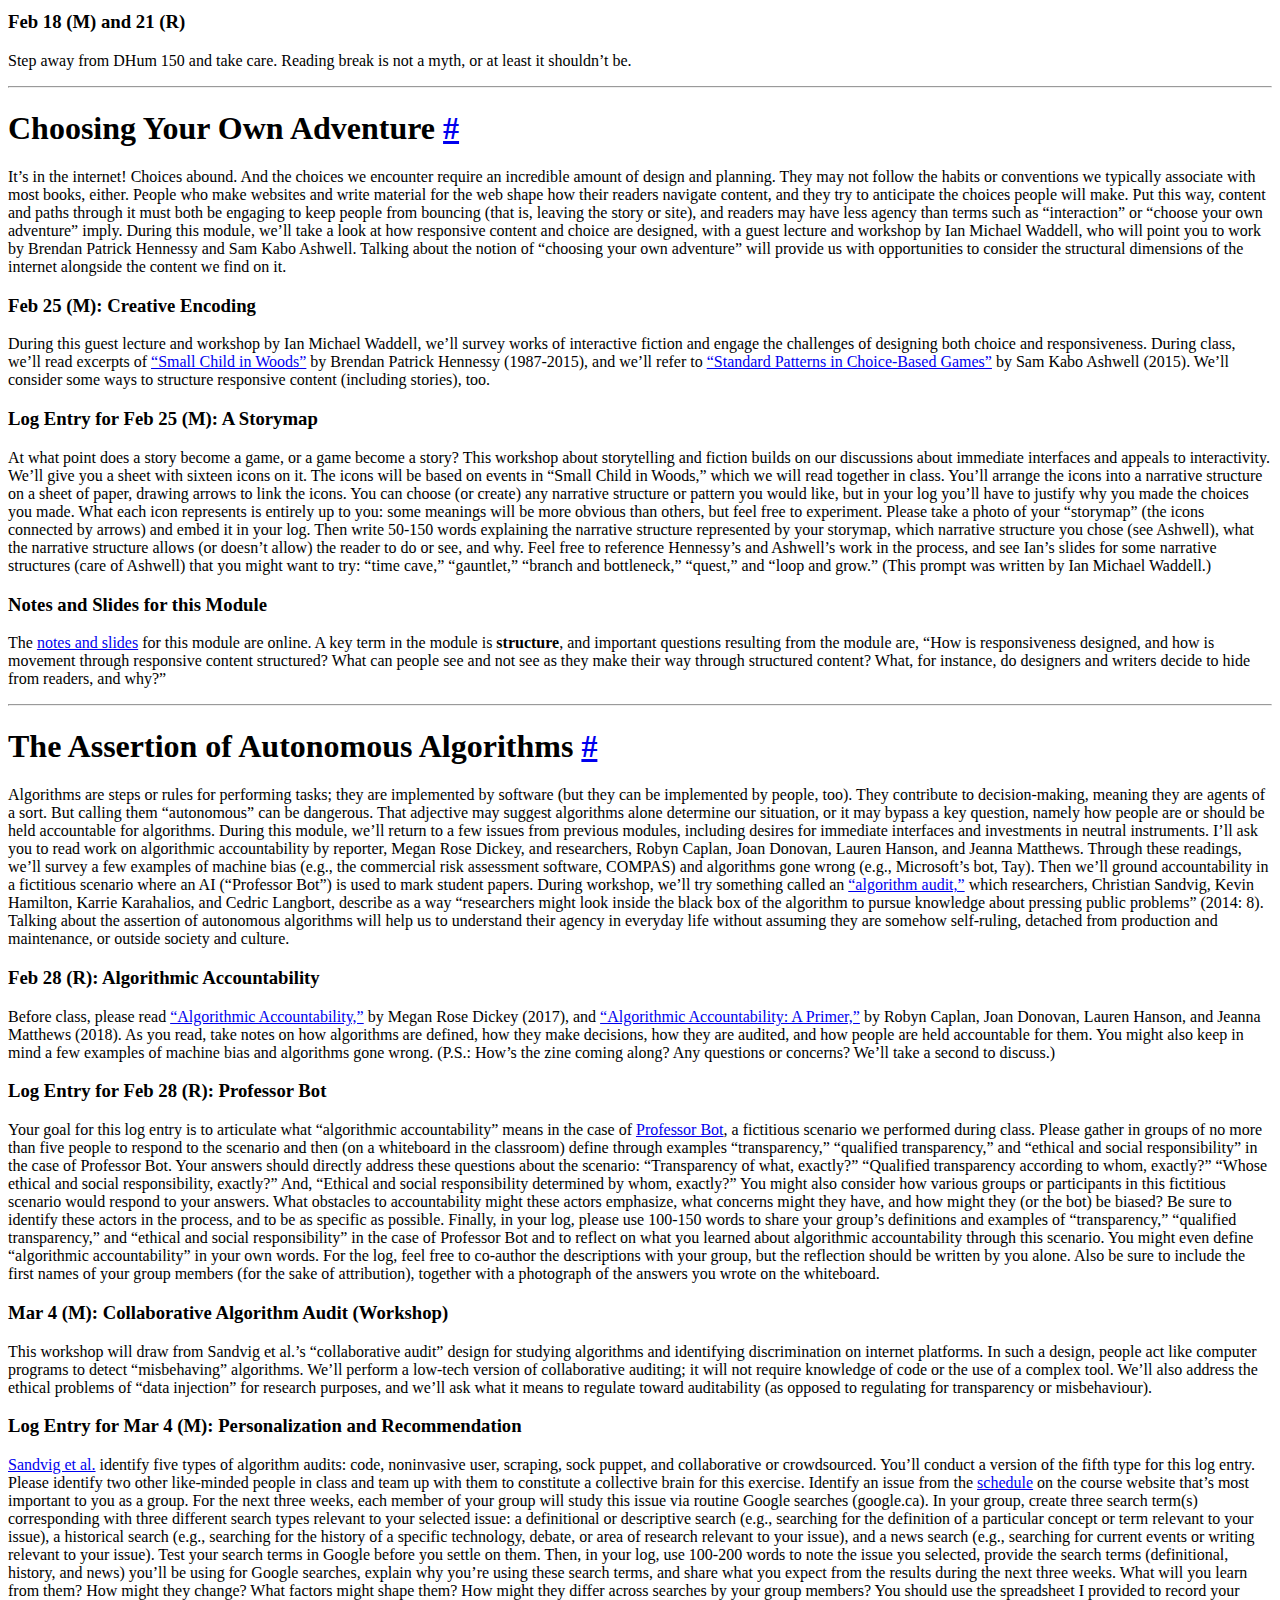
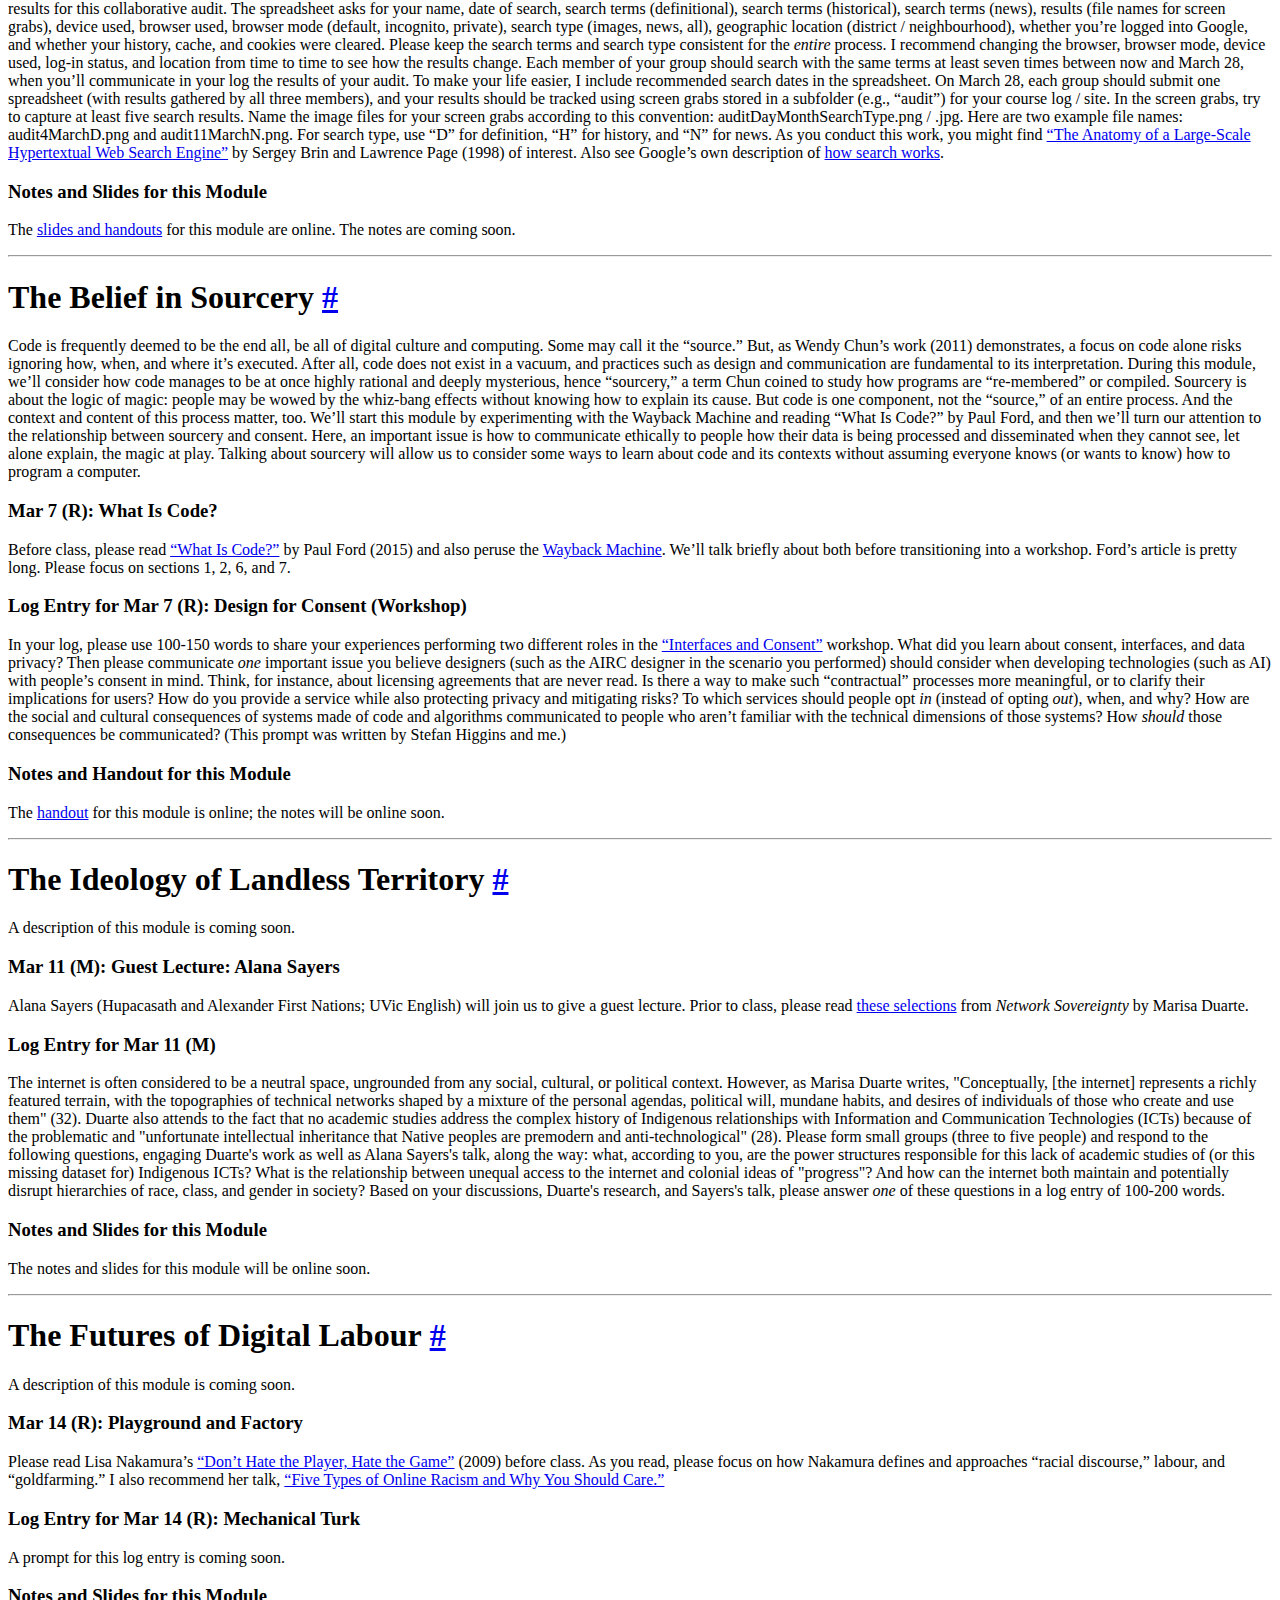
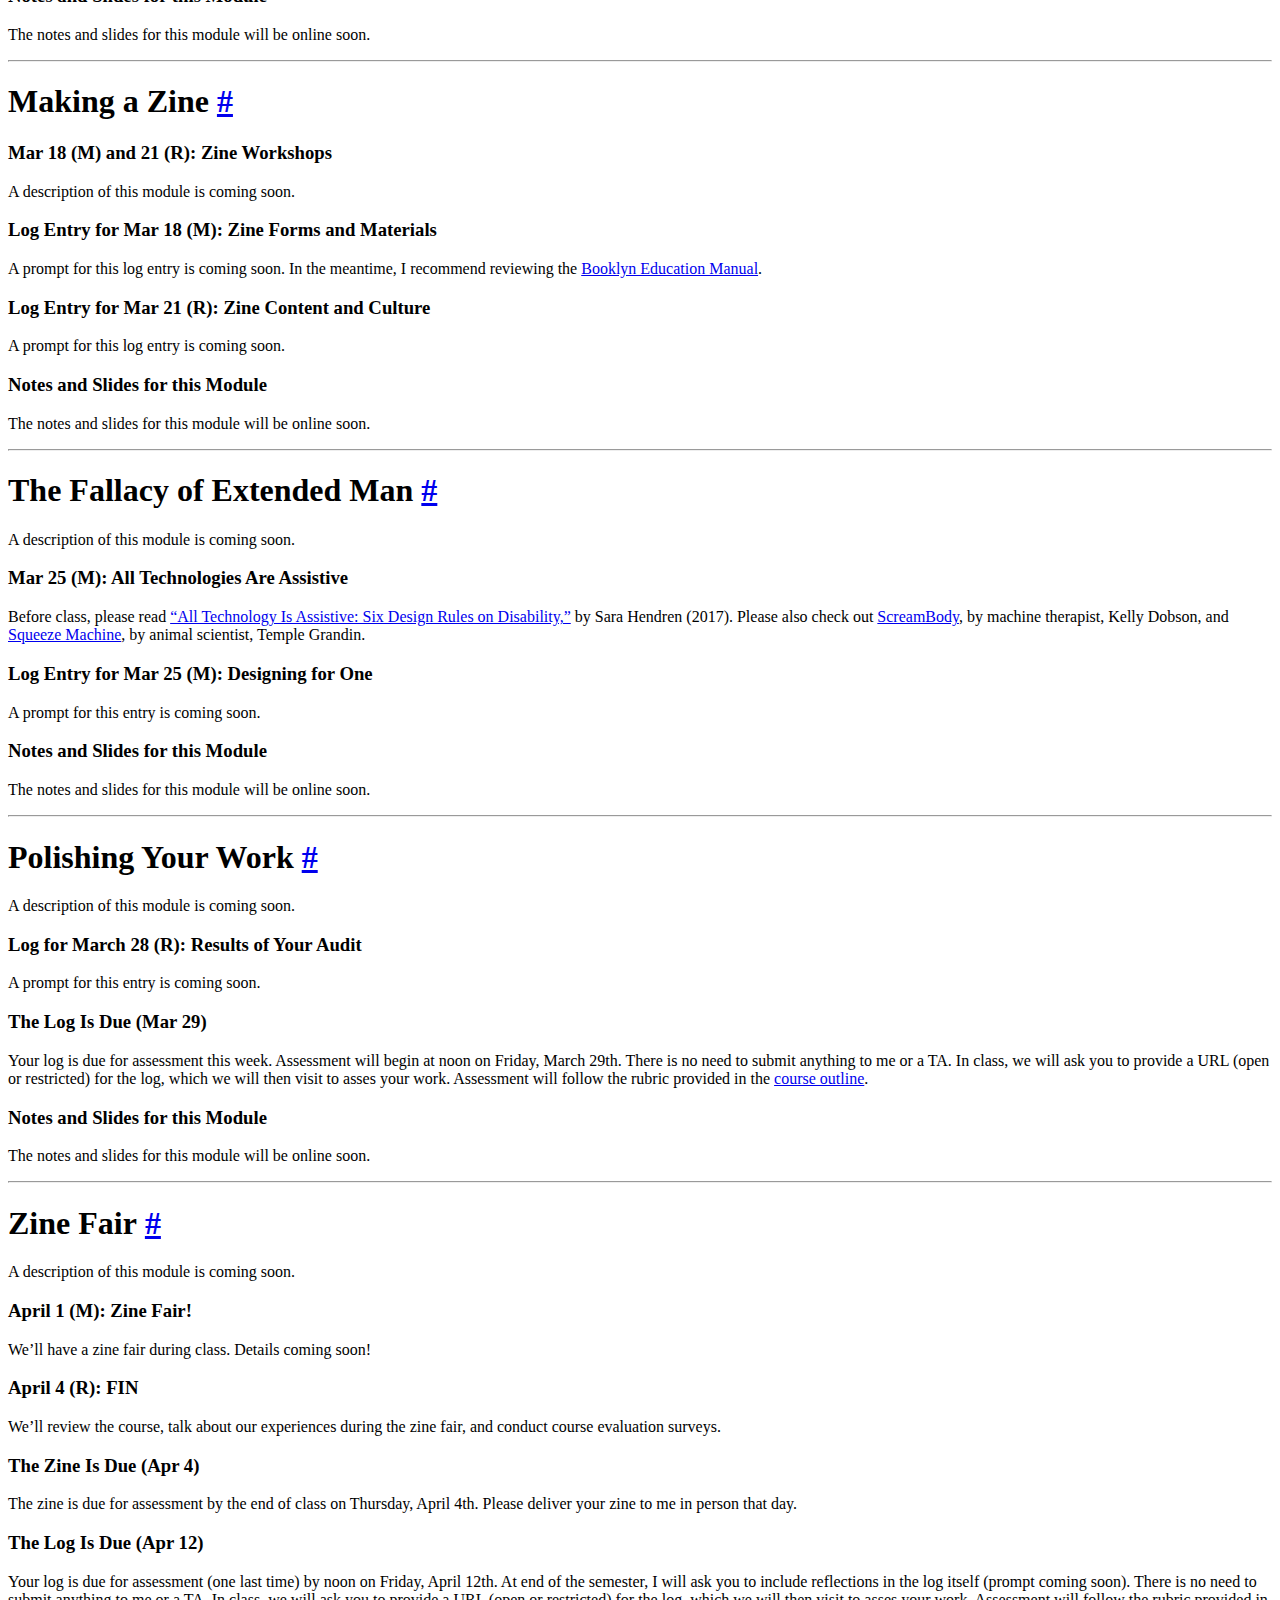
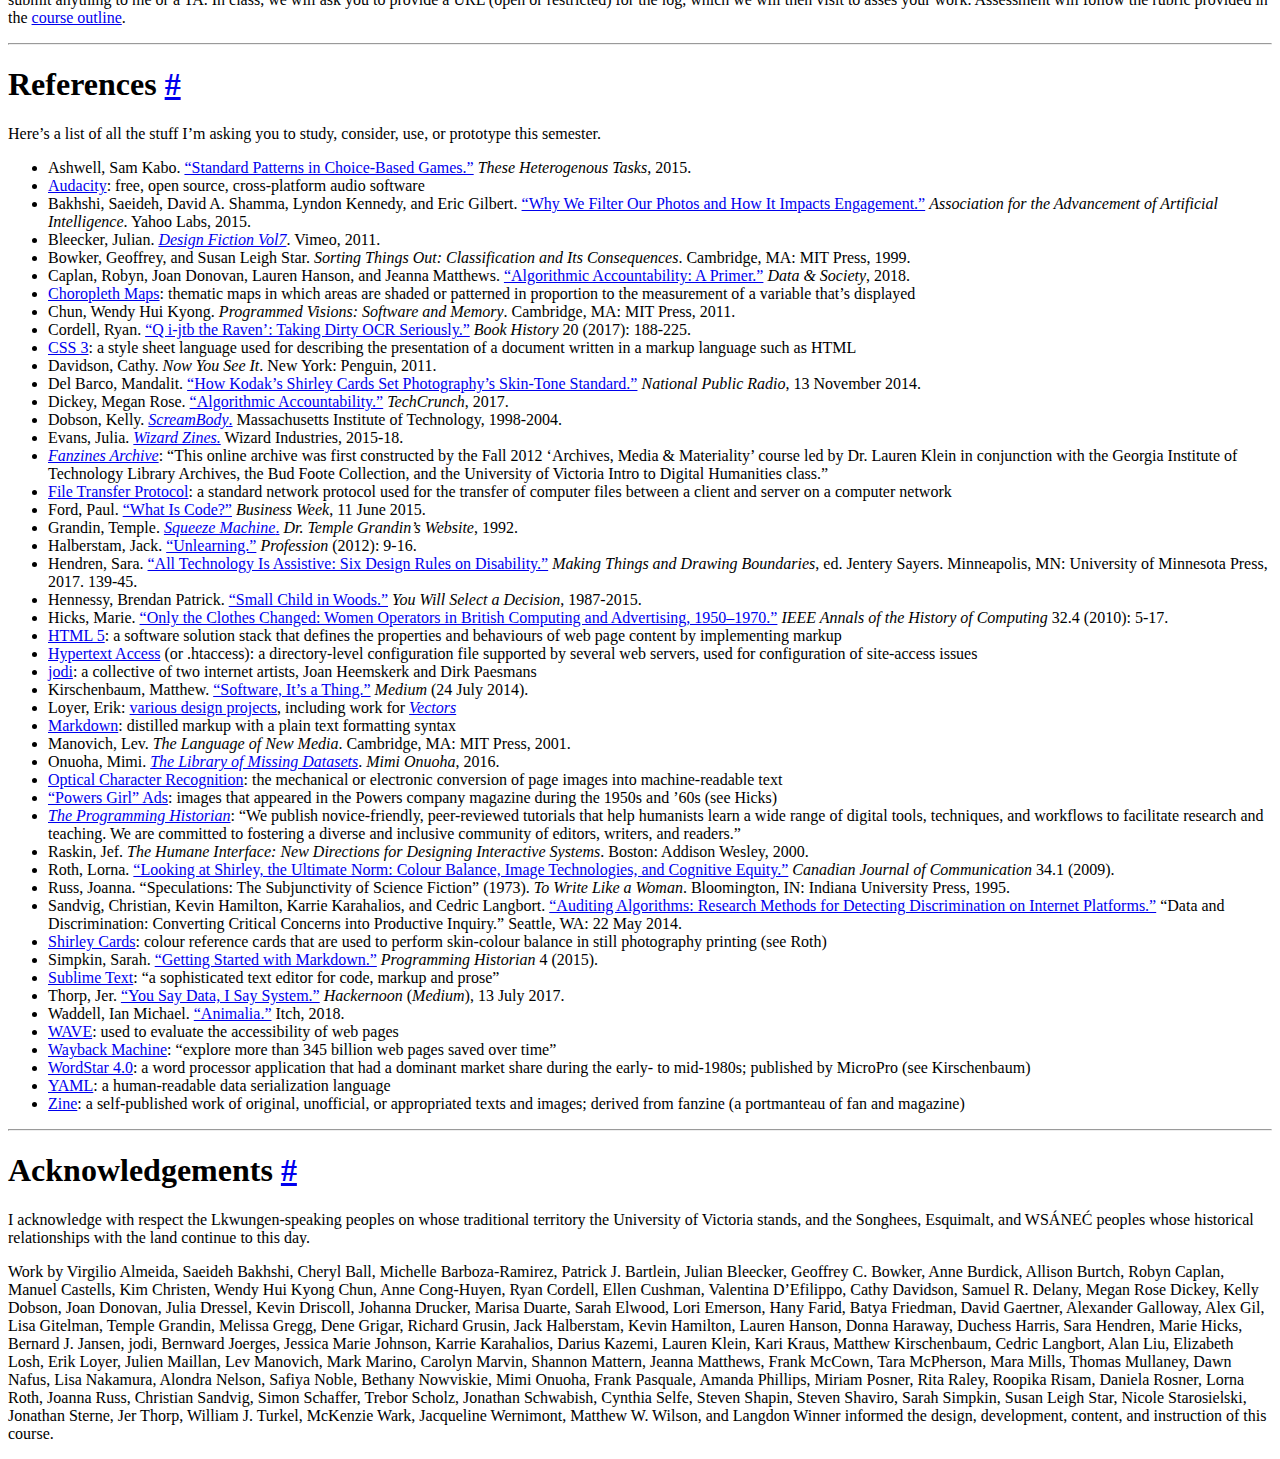
==== commit 3f311fa6: "Update index.html" ====
--- a/index.html
+++ b/index.html
@@ -424,7 +424,7 @@
 
 <h3 id="log-entry-for-mar-11-m"><strong>Log Entry for Mar 11 (M)</strong></h3>
 
-<p>Ria Karve (TA for the course) is designing this workshop and the prompt for its log entry. Details coming soon. Thanks for your patience.</p>
+<p>The internet is often considered to be a neutral space, ungrounded from any social, cultural, or political context. However, as Marisa Duarte writes, "Conceptually, [the internet] represents a richly featured terrain, with the topographies of technical networks shaped by a mixture of the personal agendas, political will, mundane habits, and desires of individuals of those who create and use them" (32). Duarte also attends to the fact that no academic studies address the complex history of Indigenous relationships with Information and Communication Technologies (ICTs) because of the problematic and "unfortunate intellectual inheritance that Native peoples are premodern and anti-technological" (28). Please form small groups (three to five people) and respond to the following questions, engaging Duarte's work as well as Alana Sayers's talk, along the way: what, according to you, are the power structures responsible for this lack of academic studies of (or this missing dataset for) Indigenous ICTs? What is the relationship between unequal access to the internet and colonial ideas of "progress"? And how can the internet both maintain and potentially disrupt hierarchies of race, class, and gender in society? Based on your discussions, Duarte's research, and Sayers's talk, please answer <em>one</em> of these questions in a log entry of 100-200 words.</p>
 
 <h3 id="notes-and-slides-for-this-module-8"><strong>Notes and Slides for this Module</strong></h3>
 
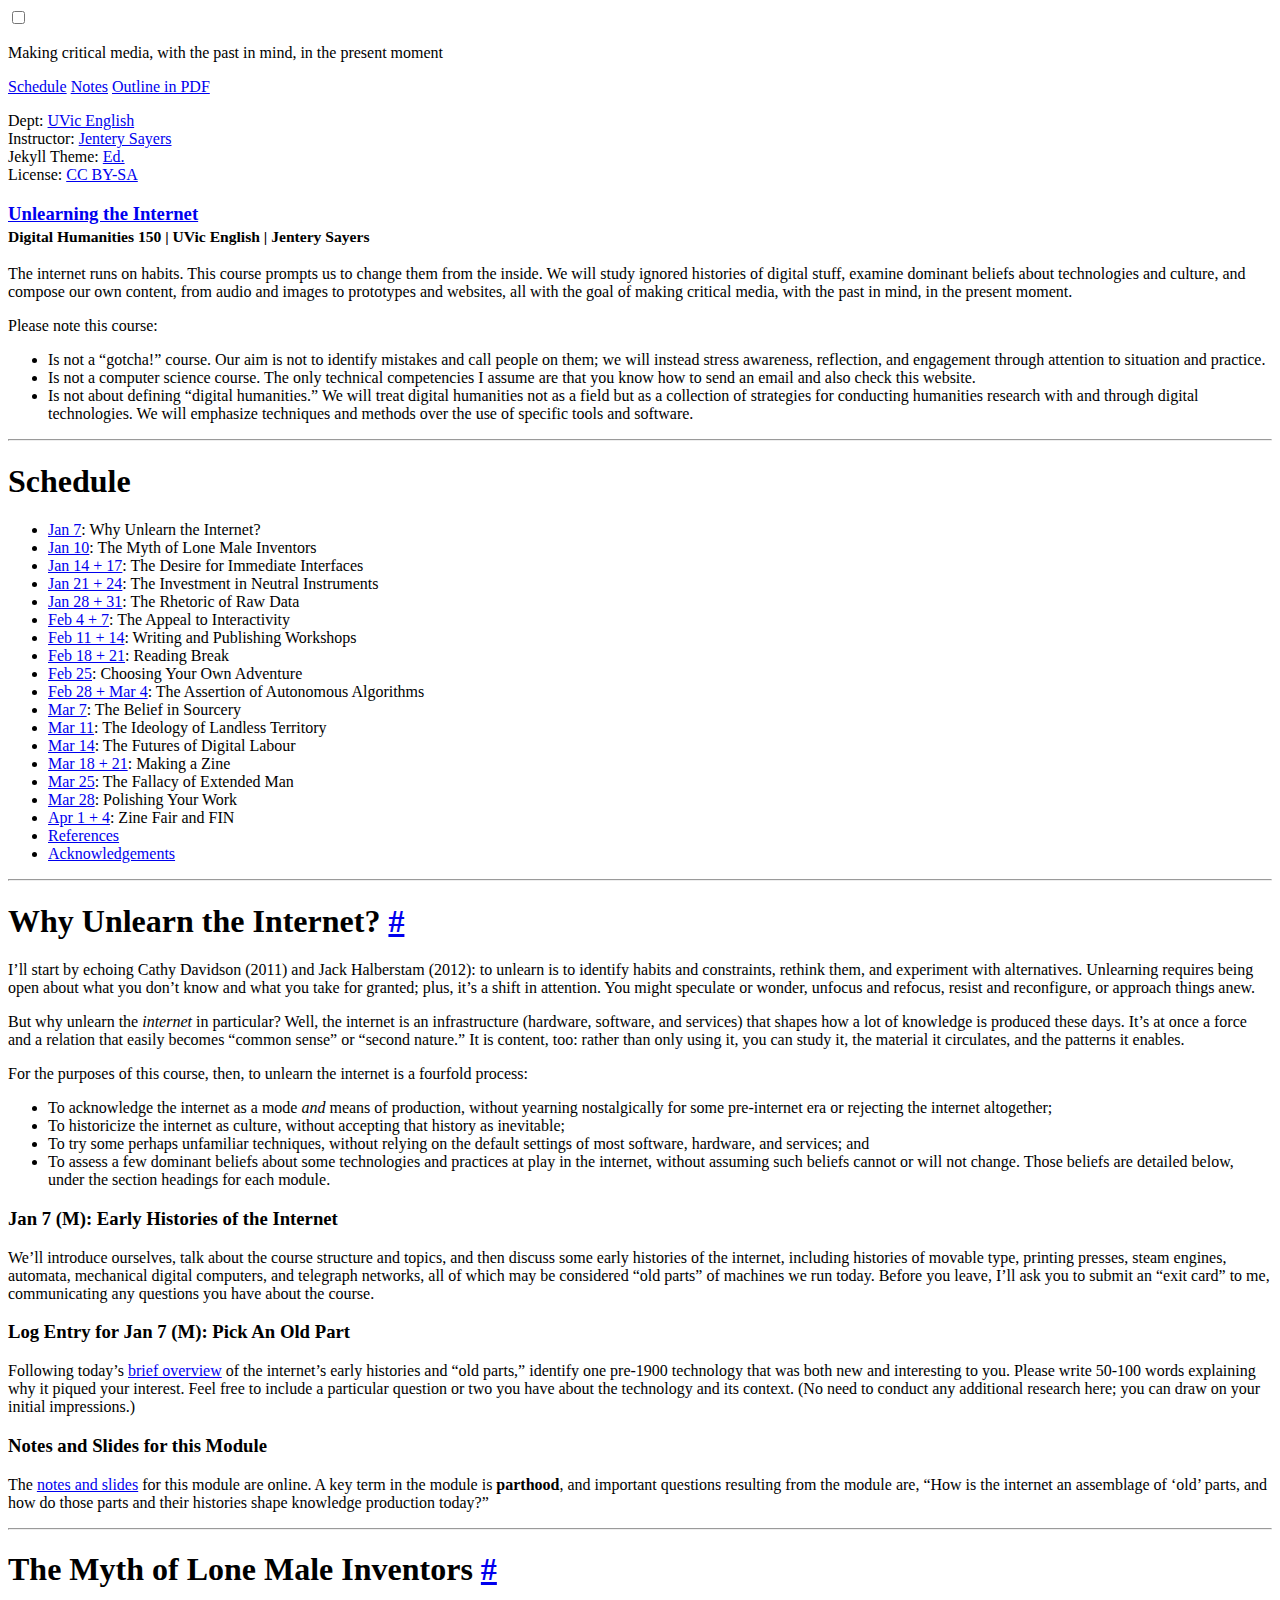
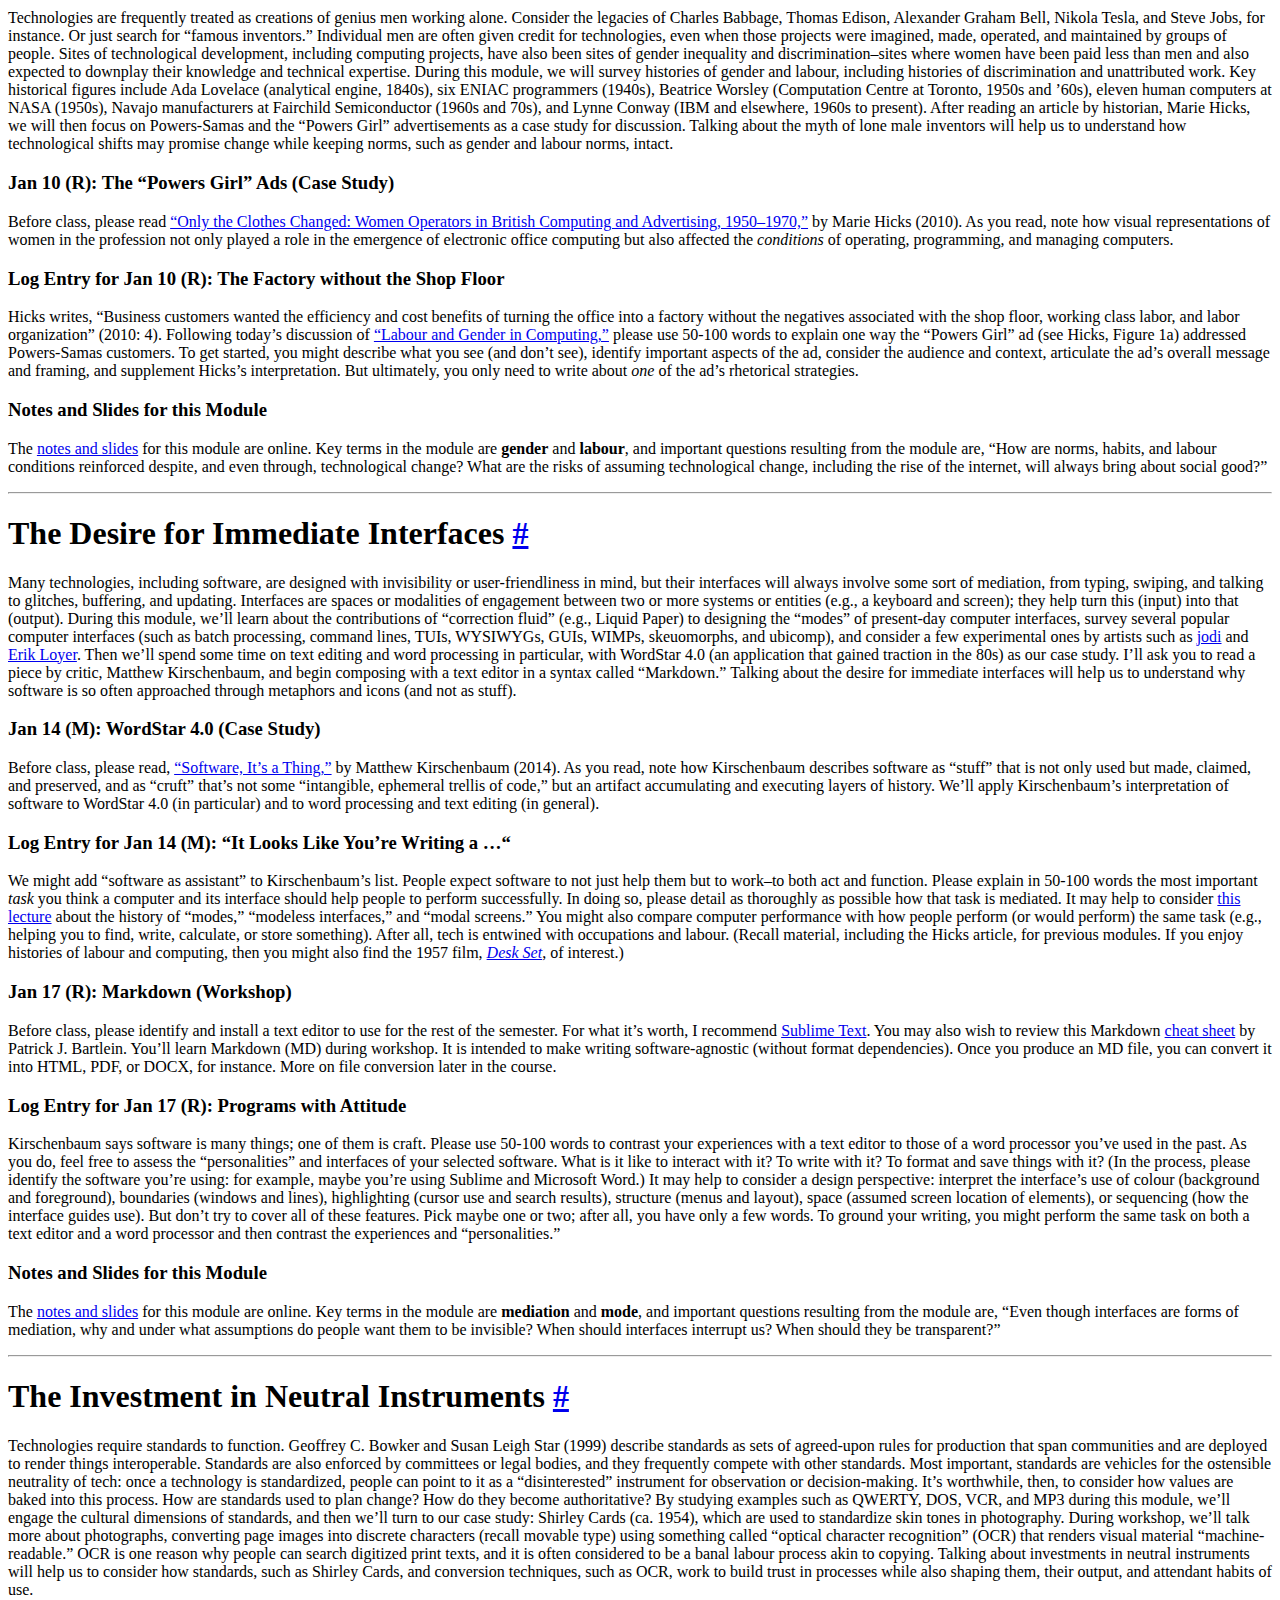
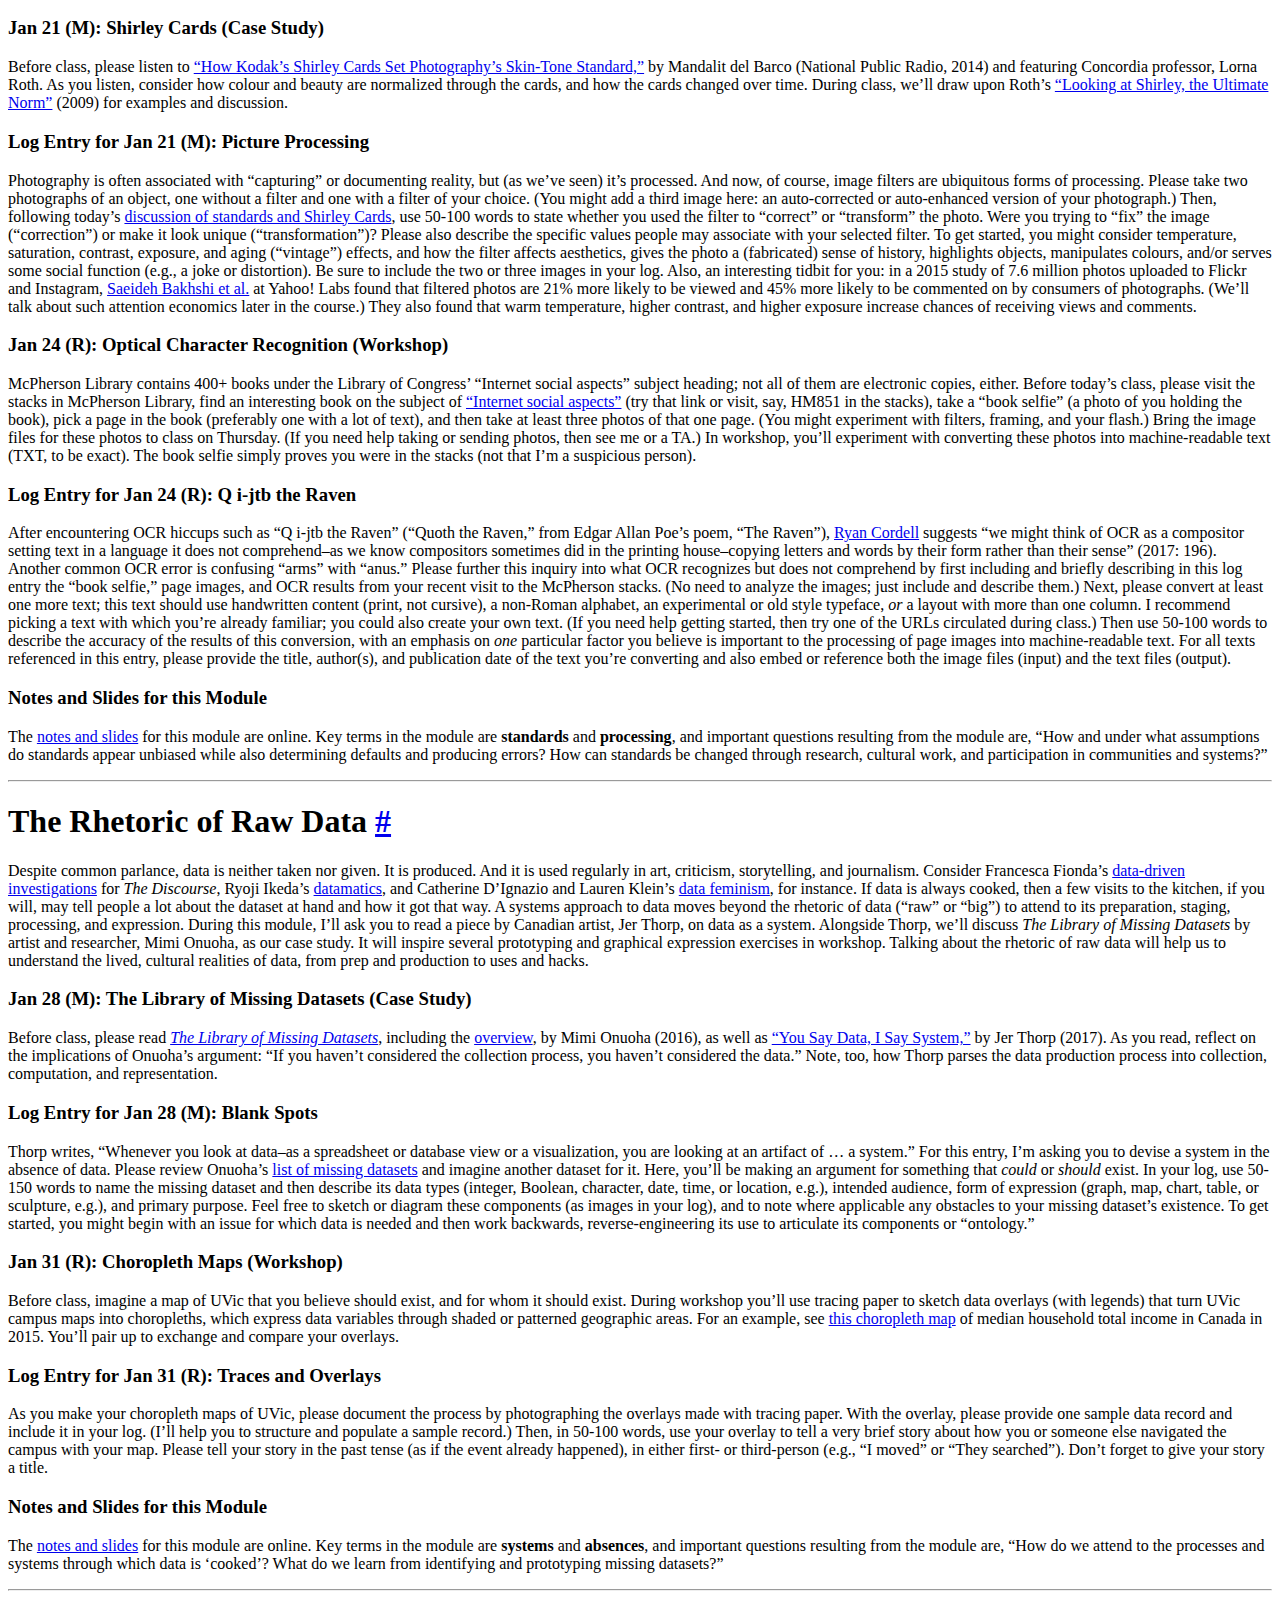
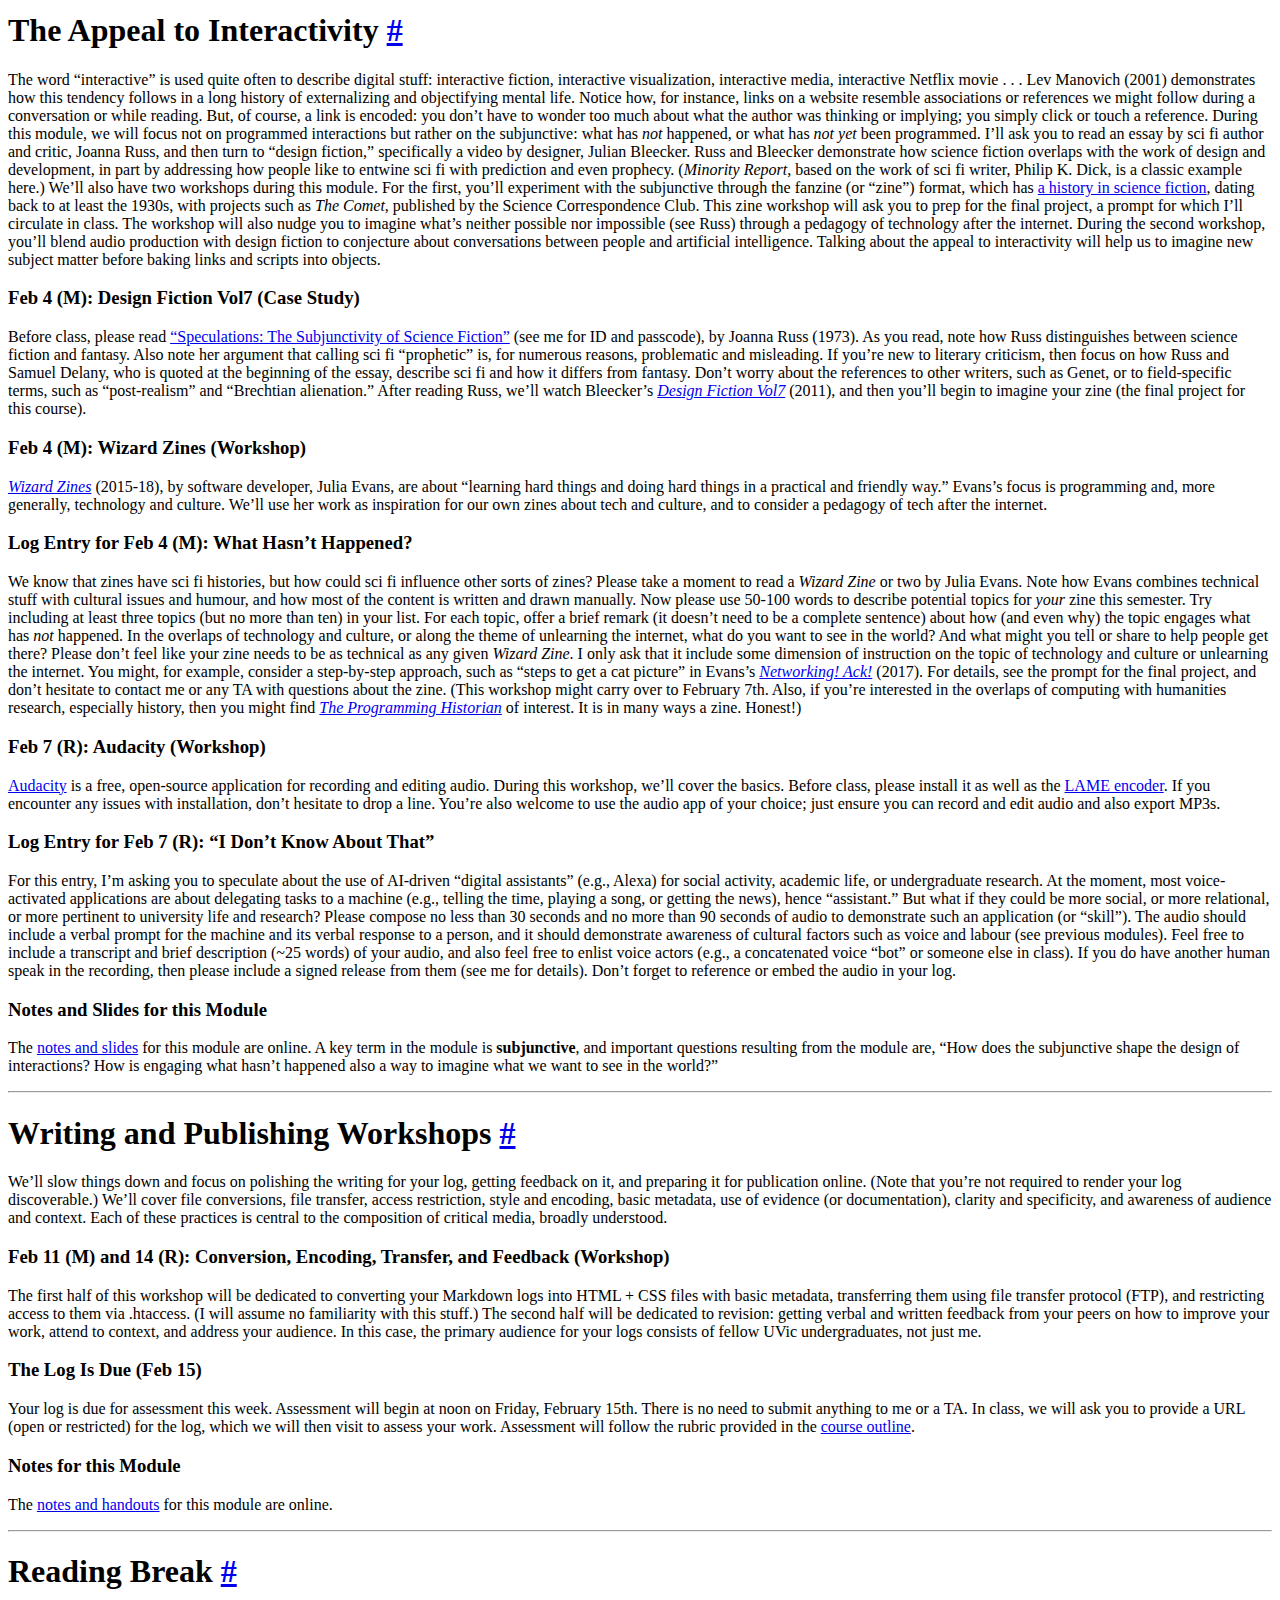
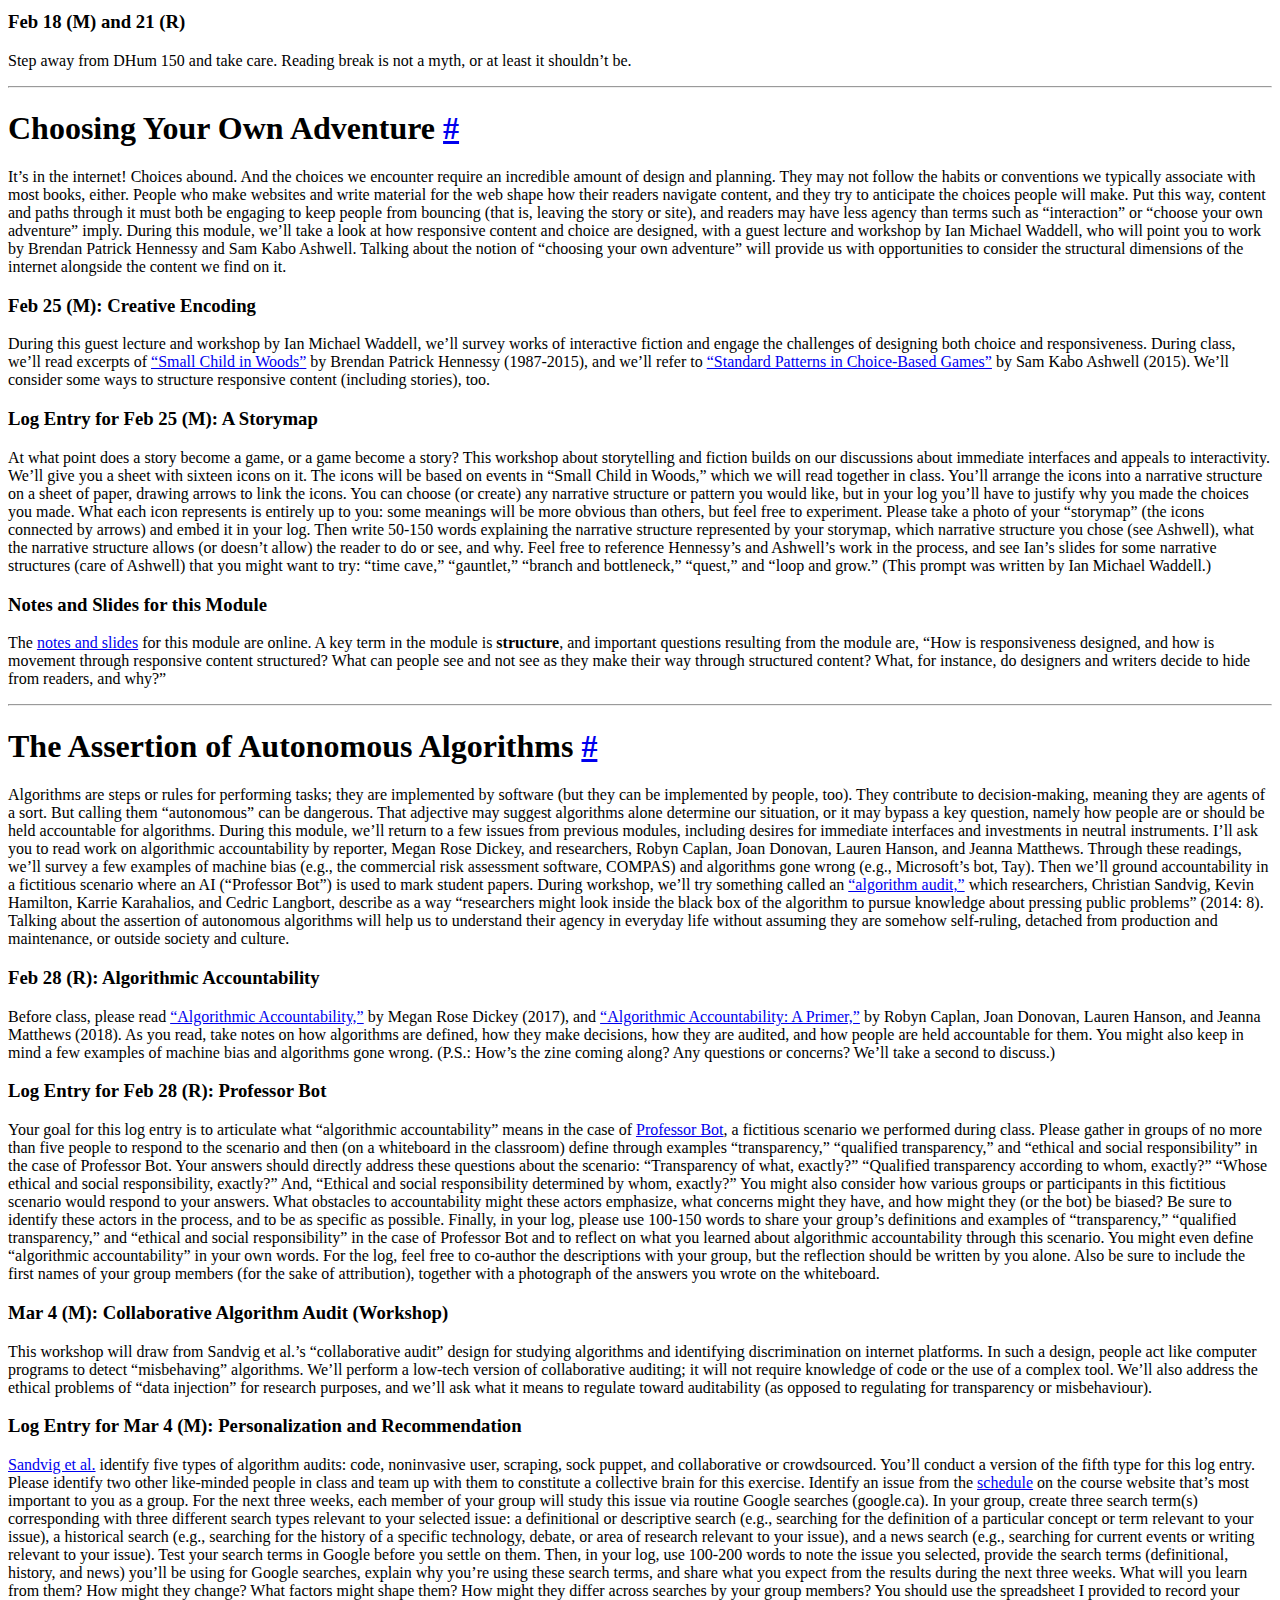
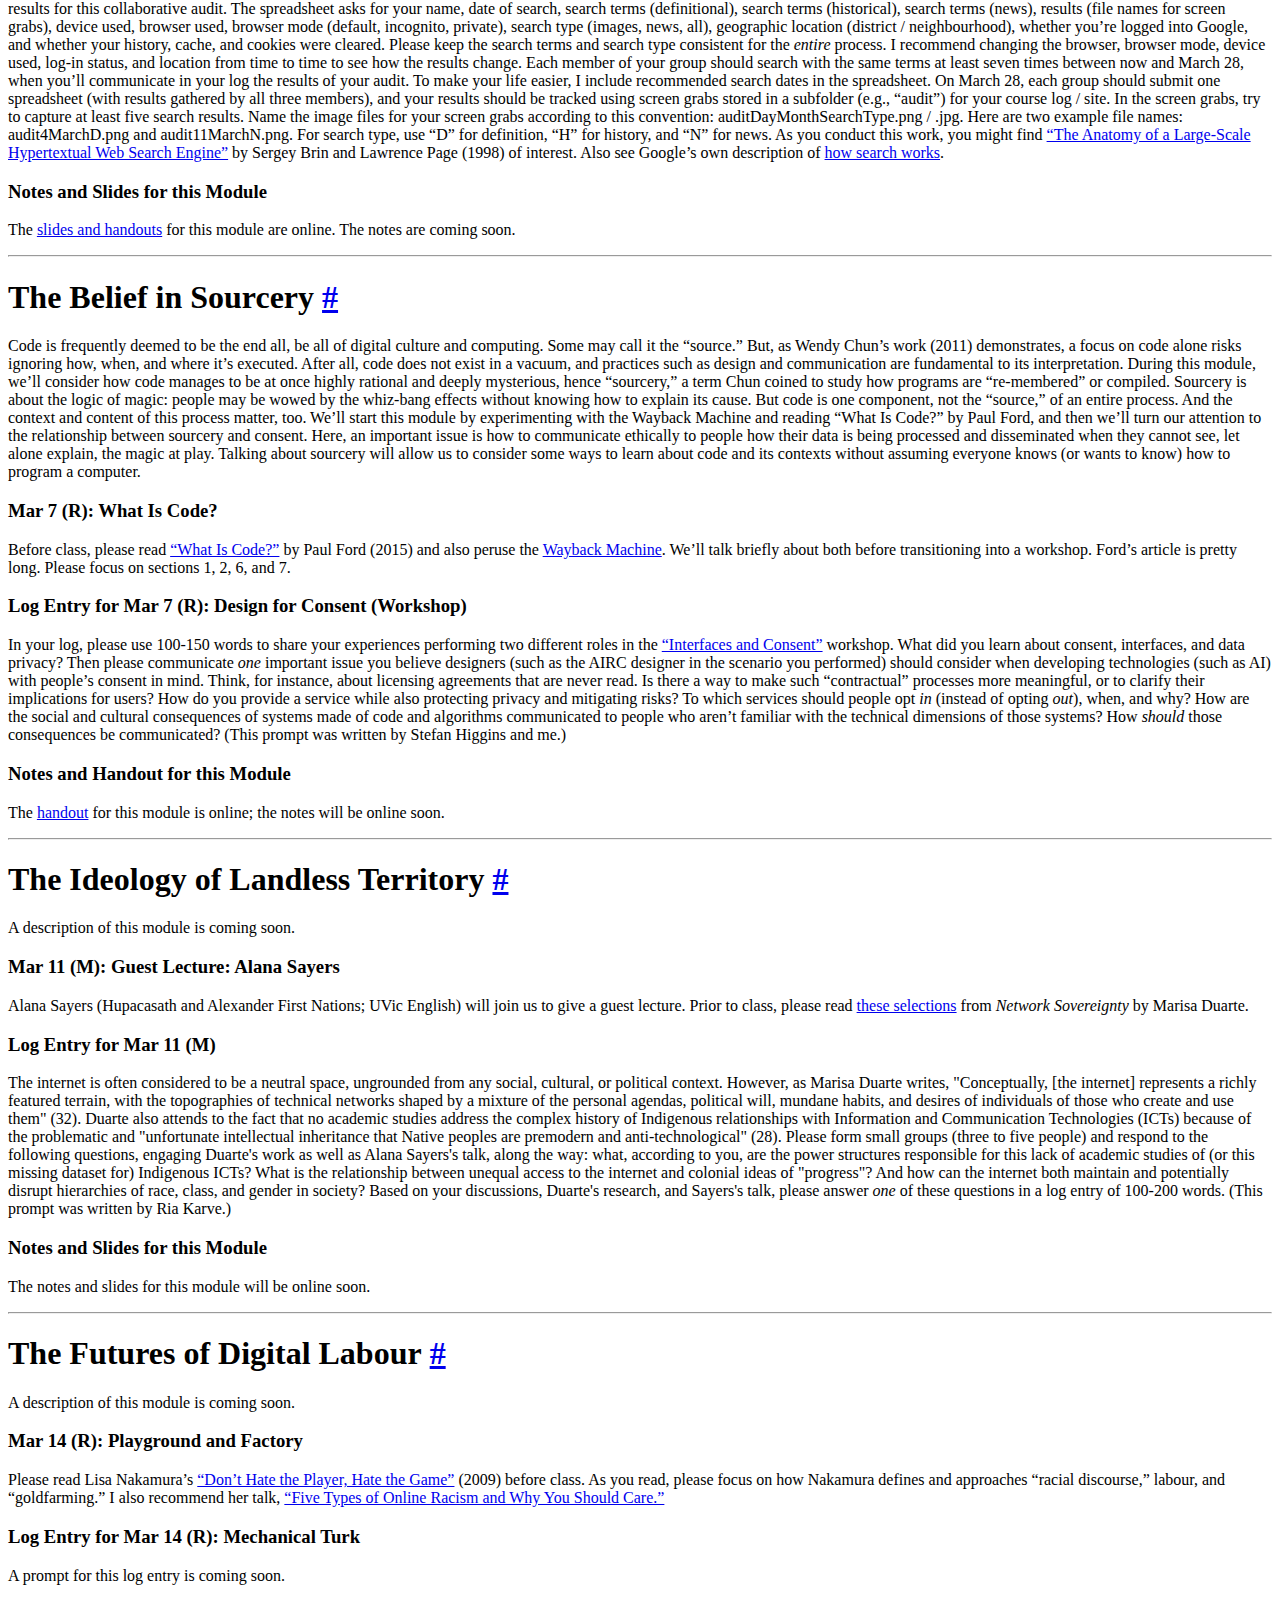
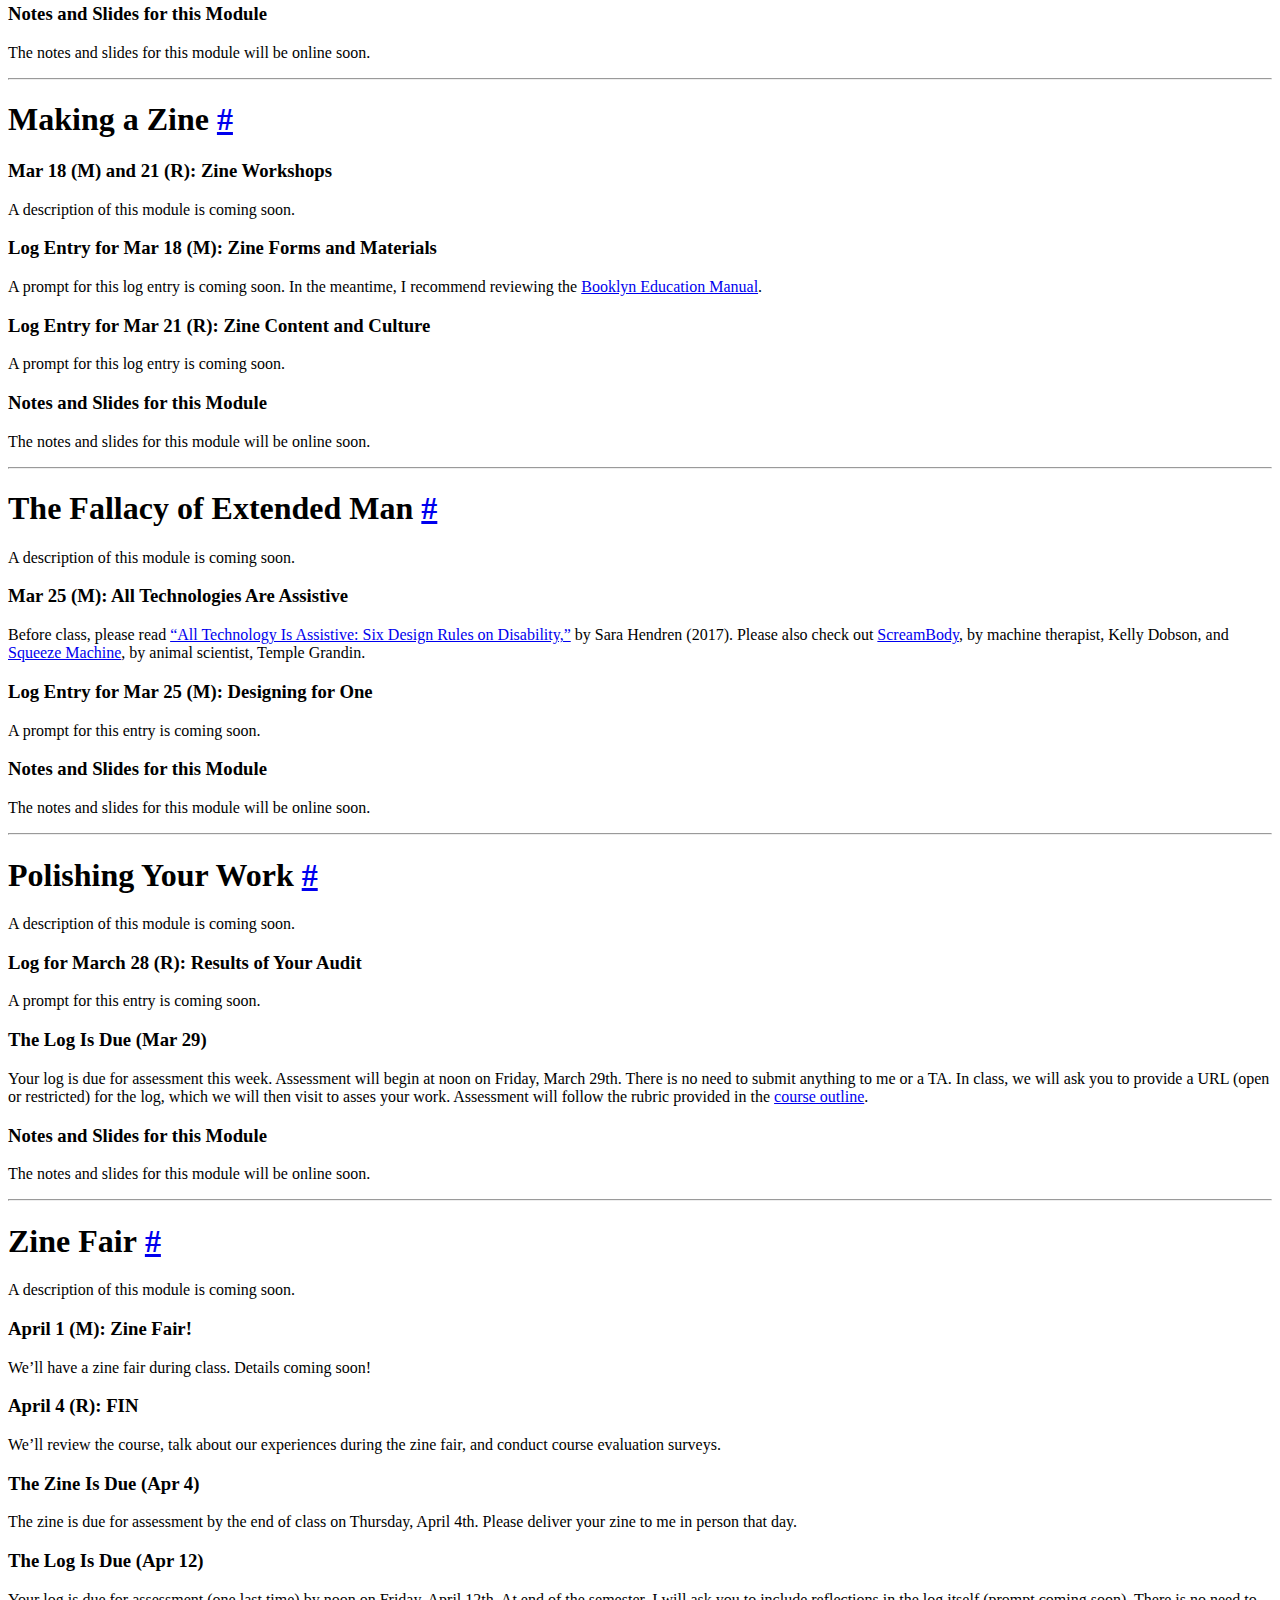
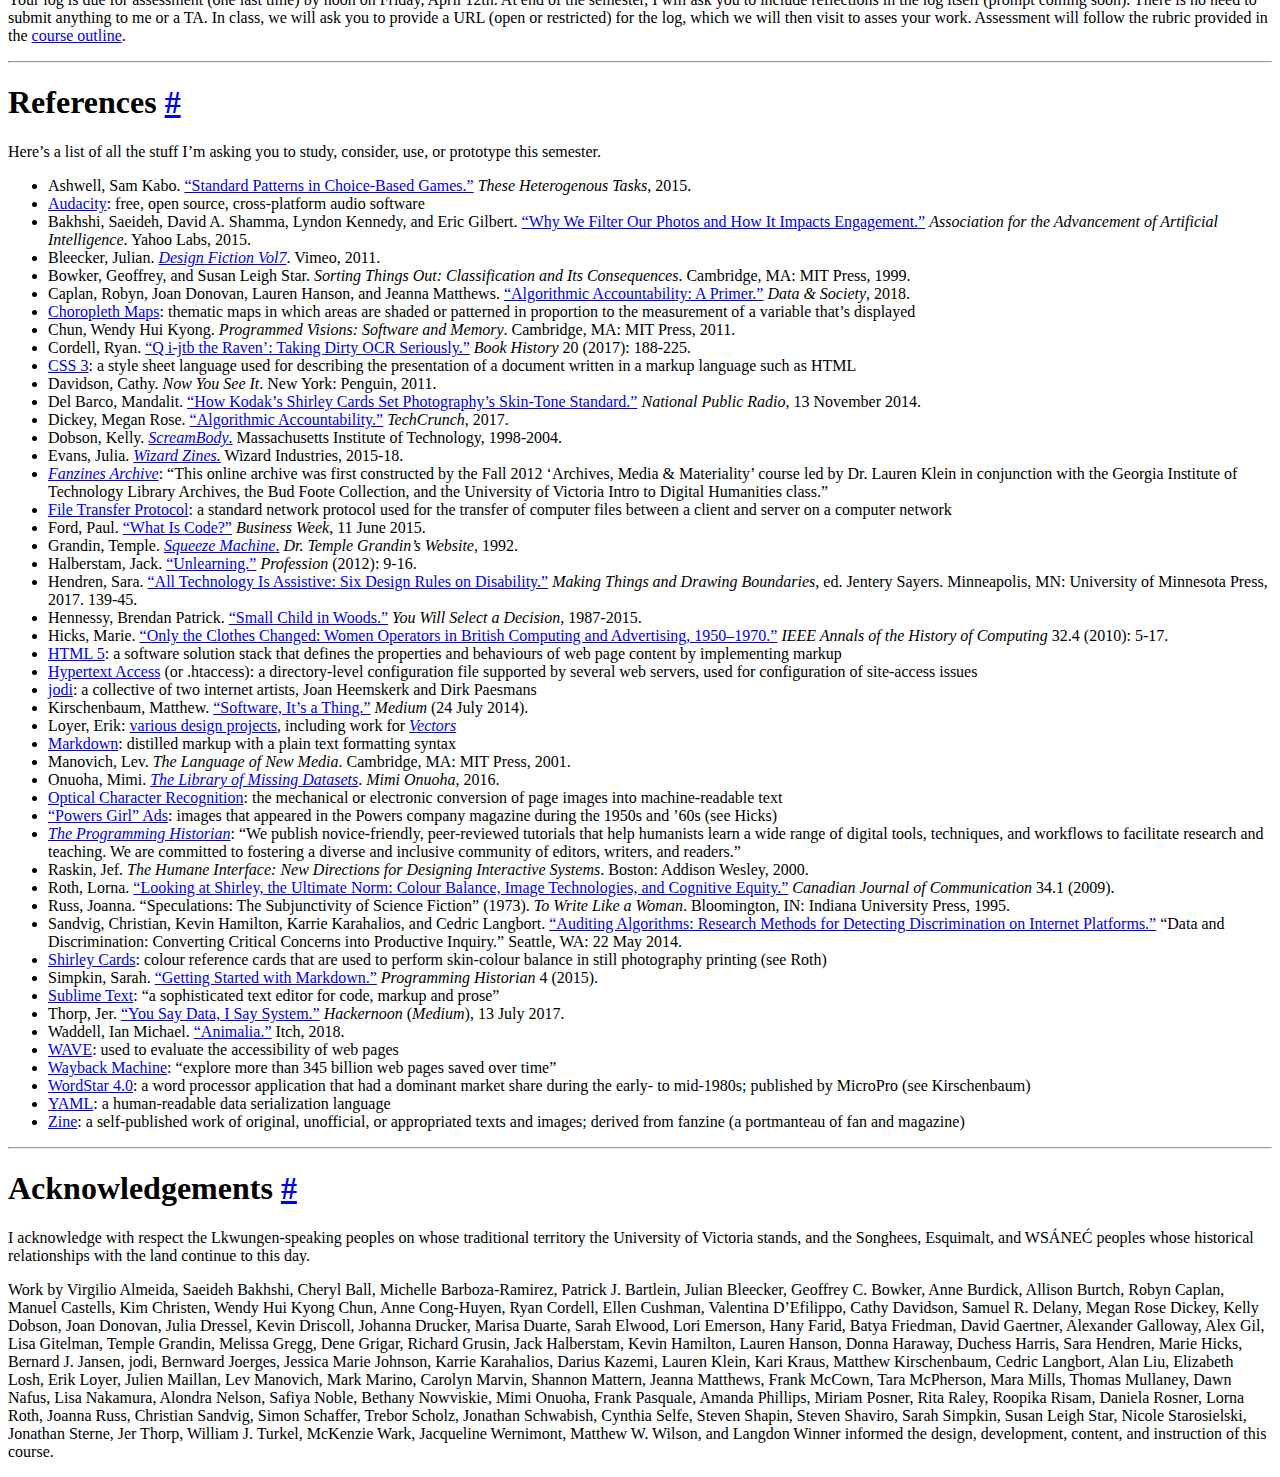
==== commit 1d046d96: "Update index.html" ====
--- a/index.html
+++ b/index.html
@@ -424,7 +424,7 @@
 
 <h3 id="log-entry-for-mar-11-m"><strong>Log Entry for Mar 11 (M)</strong></h3>
 
-<p>The internet is often considered to be a neutral space, ungrounded from any social, cultural, or political context. However, as Marisa Duarte writes, "Conceptually, [the internet] represents a richly featured terrain, with the topographies of technical networks shaped by a mixture of the personal agendas, political will, mundane habits, and desires of individuals of those who create and use them" (32). Duarte also attends to the fact that no academic studies address the complex history of Indigenous relationships with Information and Communication Technologies (ICTs) because of the problematic and "unfortunate intellectual inheritance that Native peoples are premodern and anti-technological" (28). Please form small groups (three to five people) and respond to the following questions, engaging Duarte's work as well as Alana Sayers's talk, along the way: what, according to you, are the power structures responsible for this lack of academic studies of (or this missing dataset for) Indigenous ICTs? What is the relationship between unequal access to the internet and colonial ideas of "progress"? And how can the internet both maintain and potentially disrupt hierarchies of race, class, and gender in society? Based on your discussions, Duarte's research, and Sayers's talk, please answer <em>one</em> of these questions in a log entry of 100-200 words.</p>
+<p>The internet is often considered to be a neutral space, ungrounded from any social, cultural, or political context. However, as Marisa Duarte writes, "Conceptually, [the internet] represents a richly featured terrain, with the topographies of technical networks shaped by a mixture of the personal agendas, political will, mundane habits, and desires of individuals of those who create and use them" (32). Duarte also attends to the fact that no academic studies address the complex history of Indigenous relationships with Information and Communication Technologies (ICTs) because of the problematic and "unfortunate intellectual inheritance that Native peoples are premodern and anti-technological" (28). Please form small groups (three to five people) and respond to the following questions, engaging Duarte's work as well as Alana Sayers's talk, along the way: what, according to you, are the power structures responsible for this lack of academic studies of (or this missing dataset for) Indigenous ICTs? What is the relationship between unequal access to the internet and colonial ideas of "progress"? And how can the internet both maintain and potentially disrupt hierarchies of race, class, and gender in society? Based on your discussions, Duarte's research, and Sayers's talk, please answer <em>one</em> of these questions in a log entry of 100-200 words. (This prompt was written by Ria Karve.)</p>
 
 <h3 id="notes-and-slides-for-this-module-8"><strong>Notes and Slides for this Module</strong></h3>
 
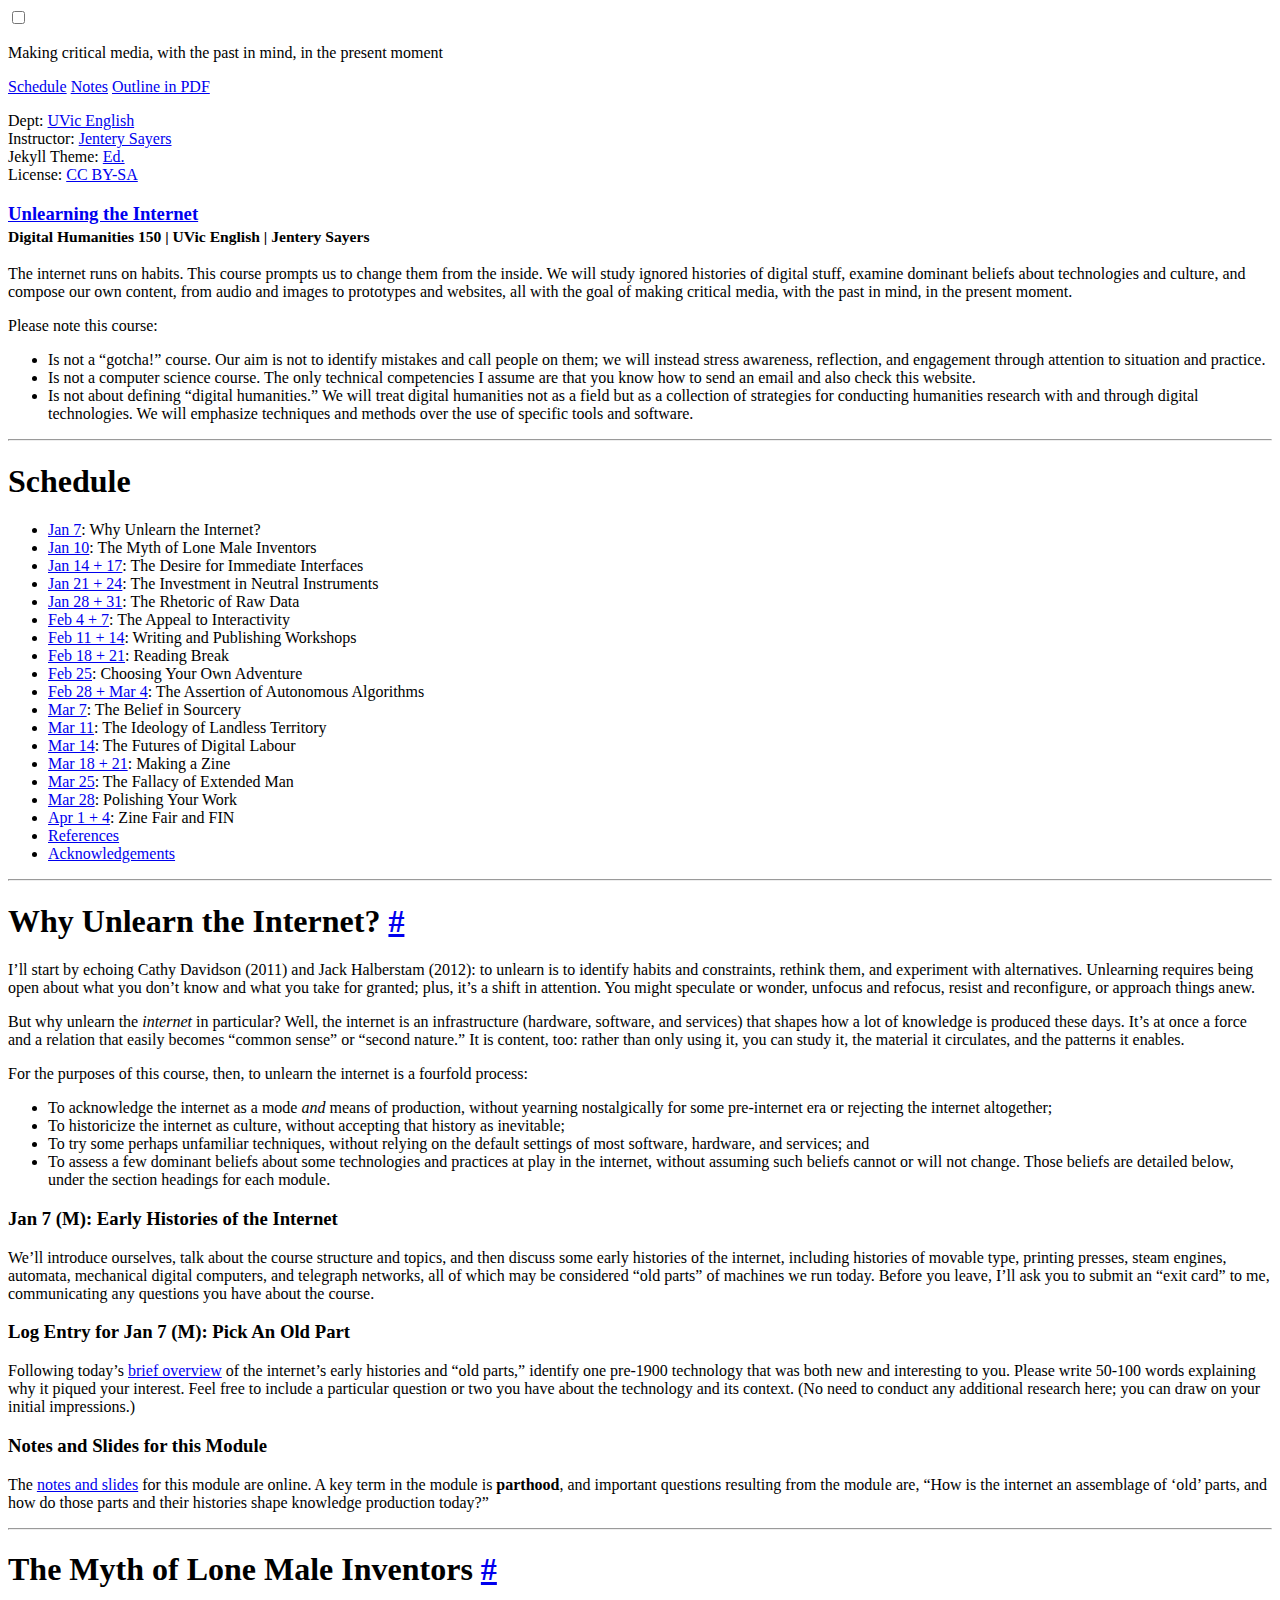
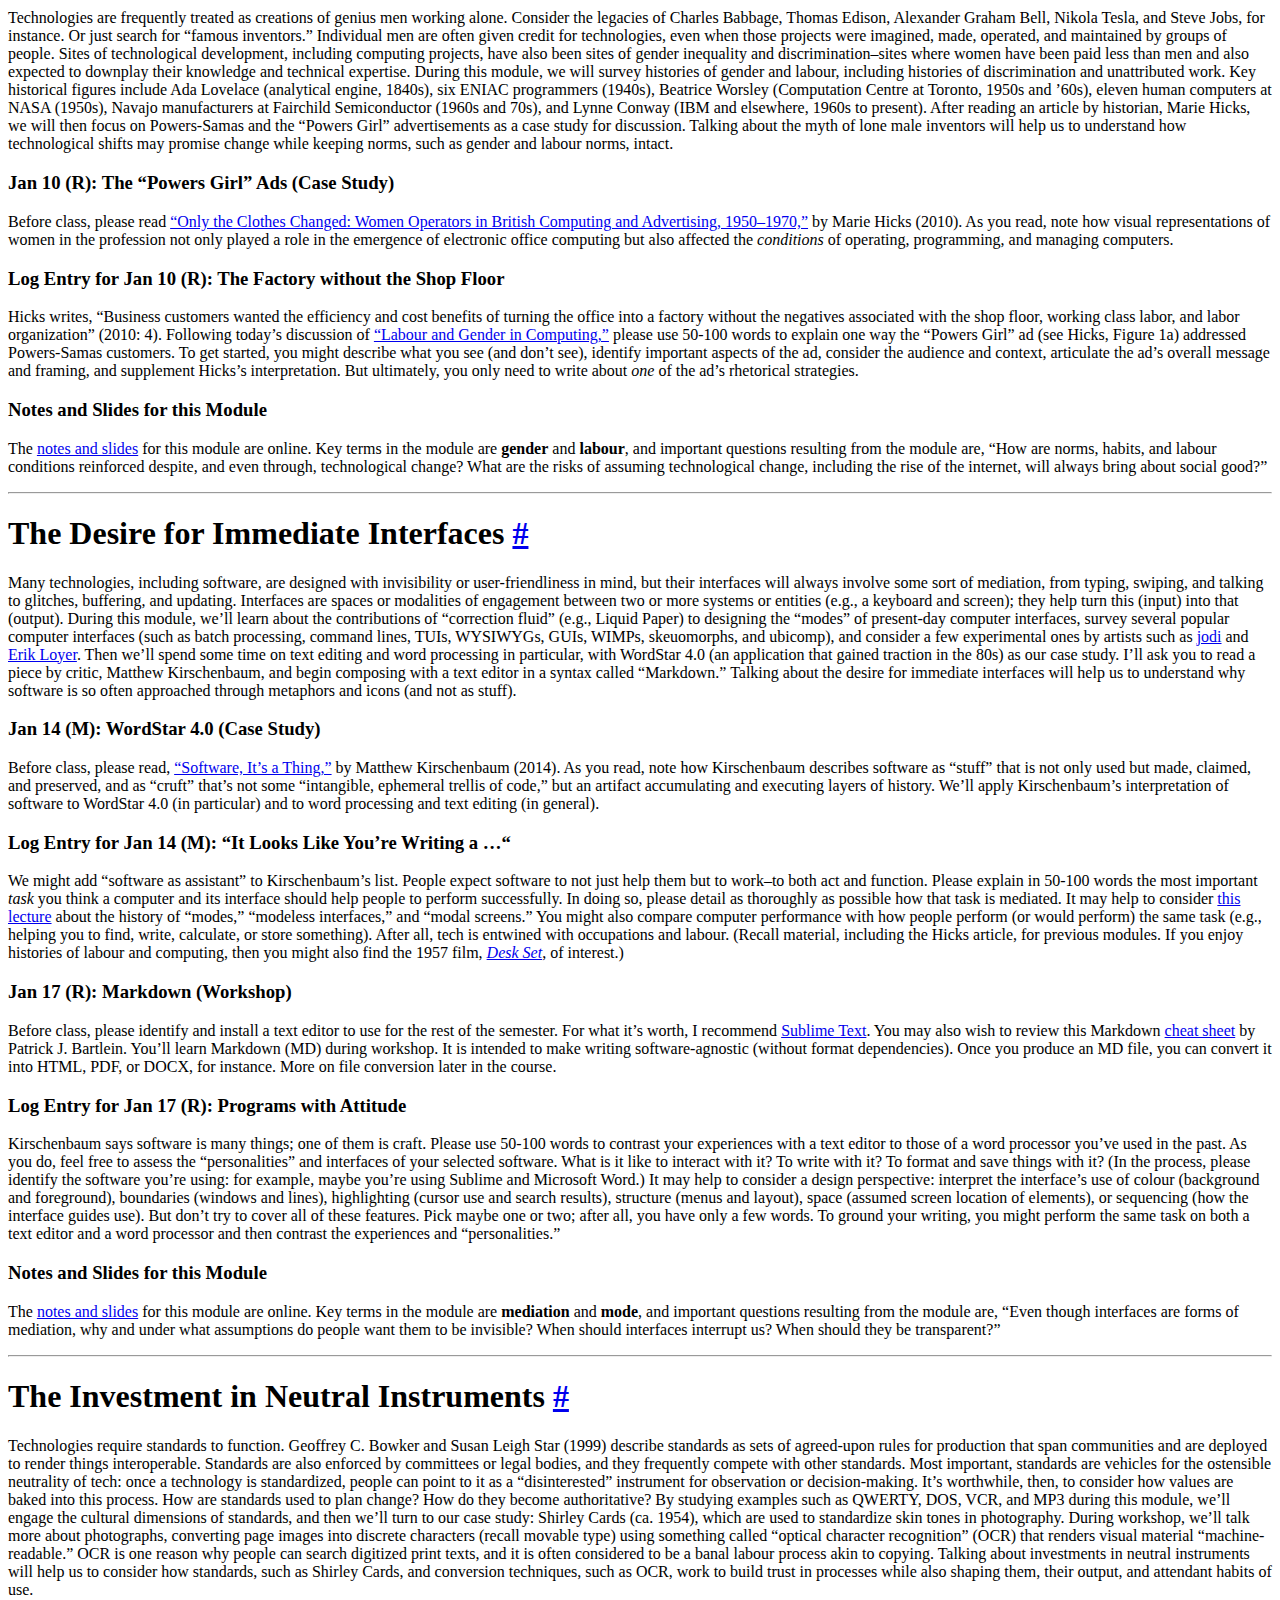
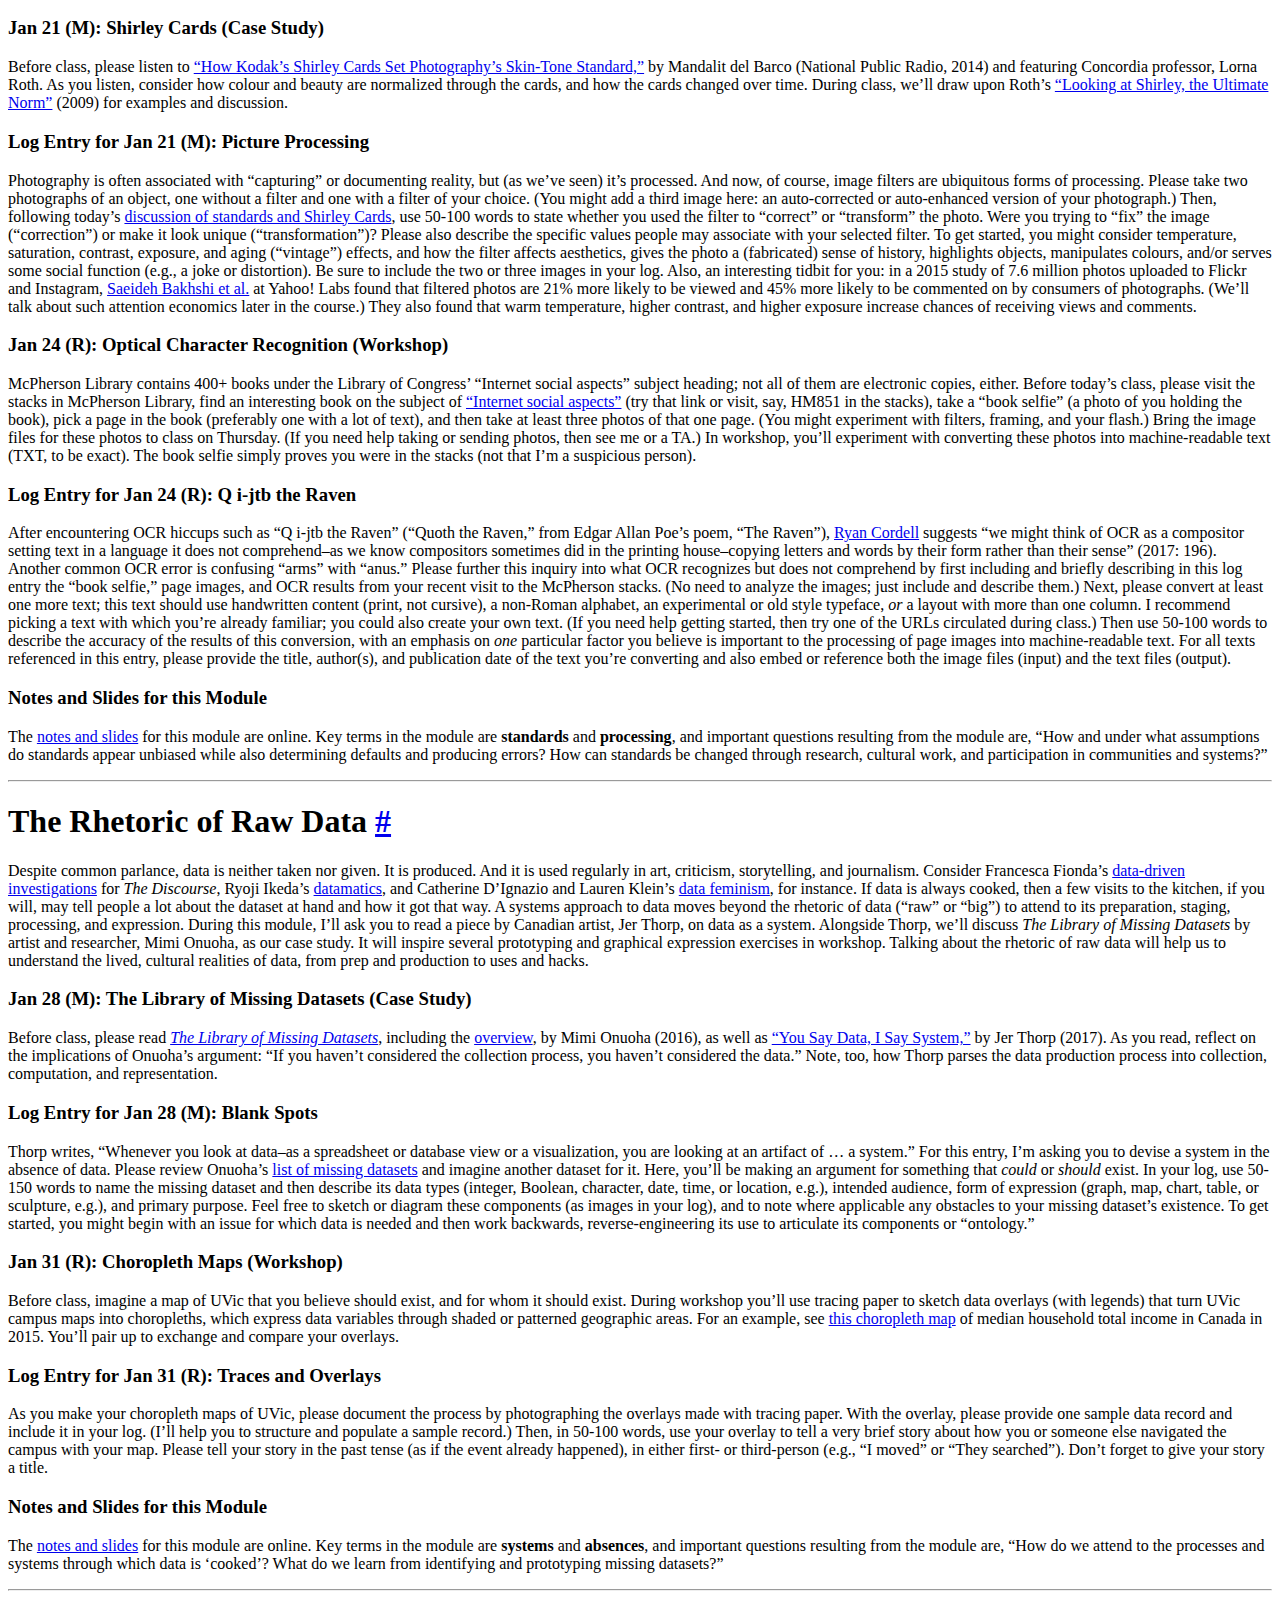
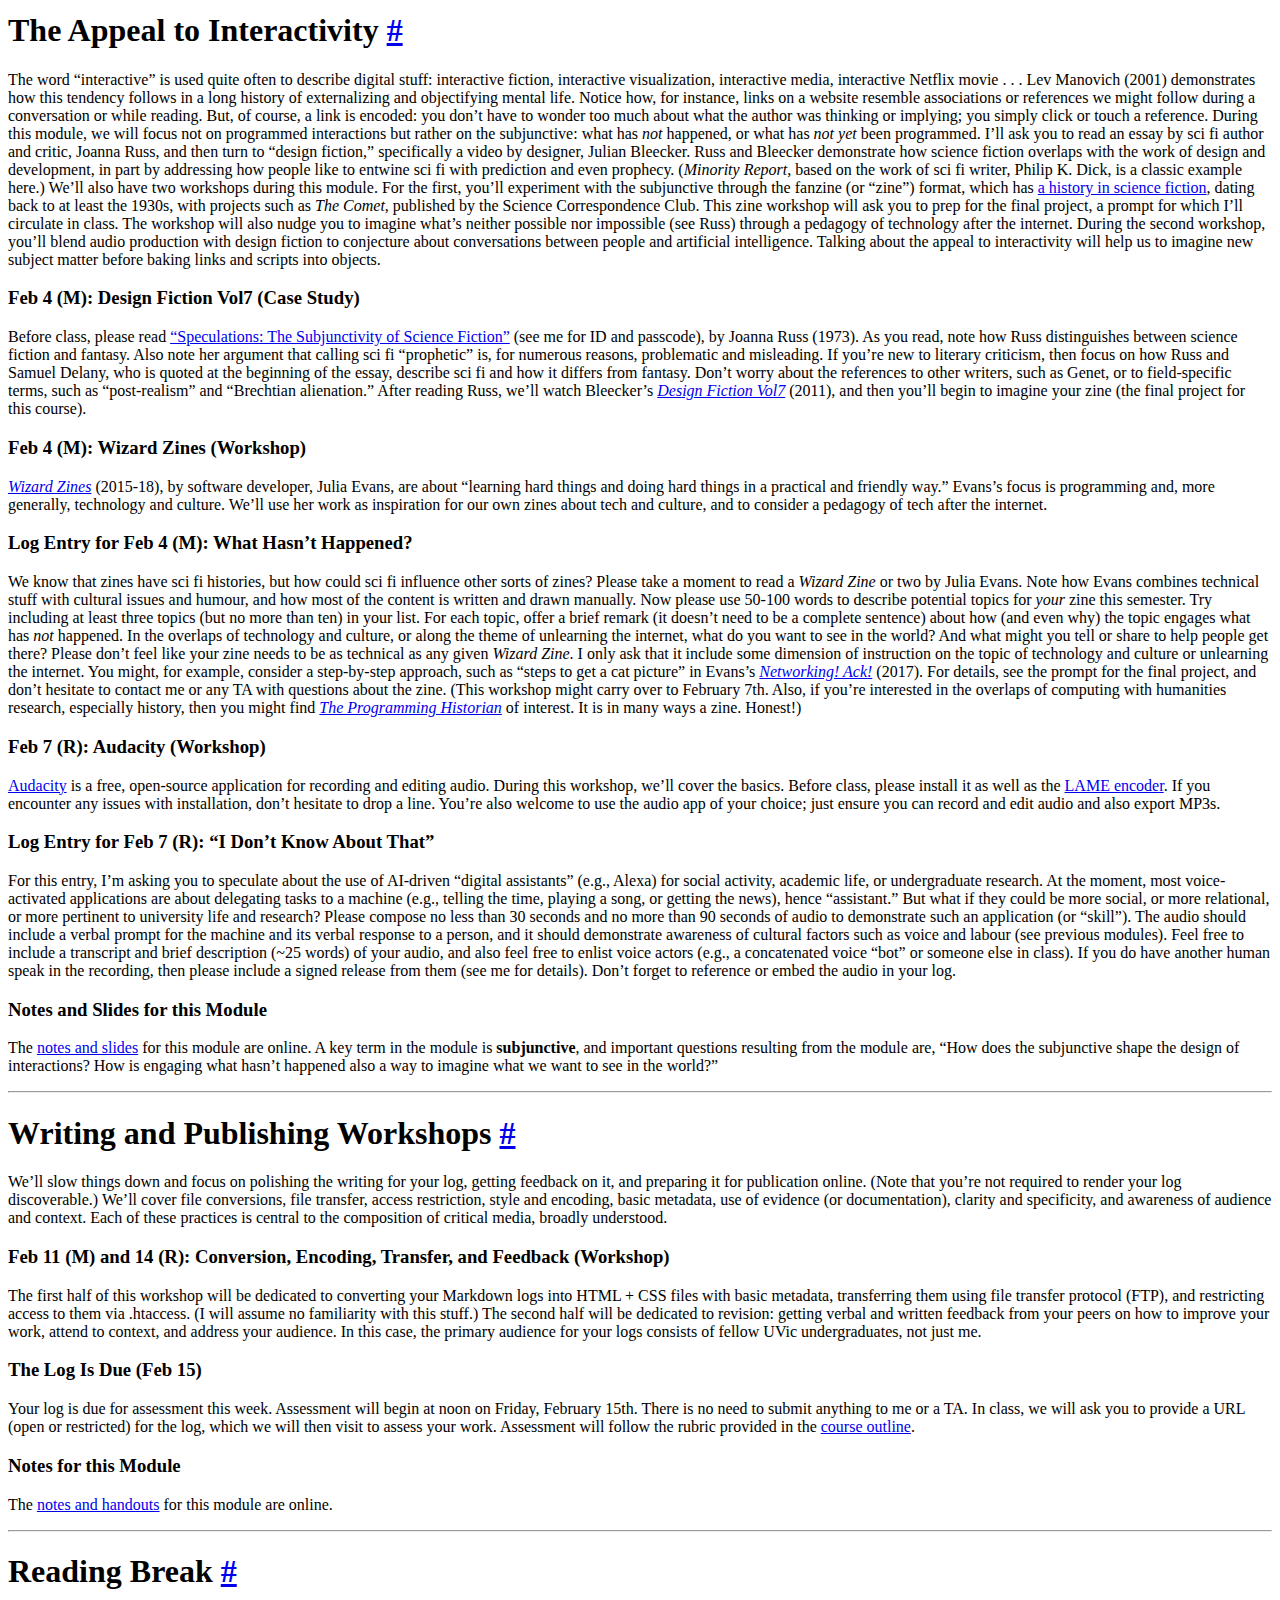
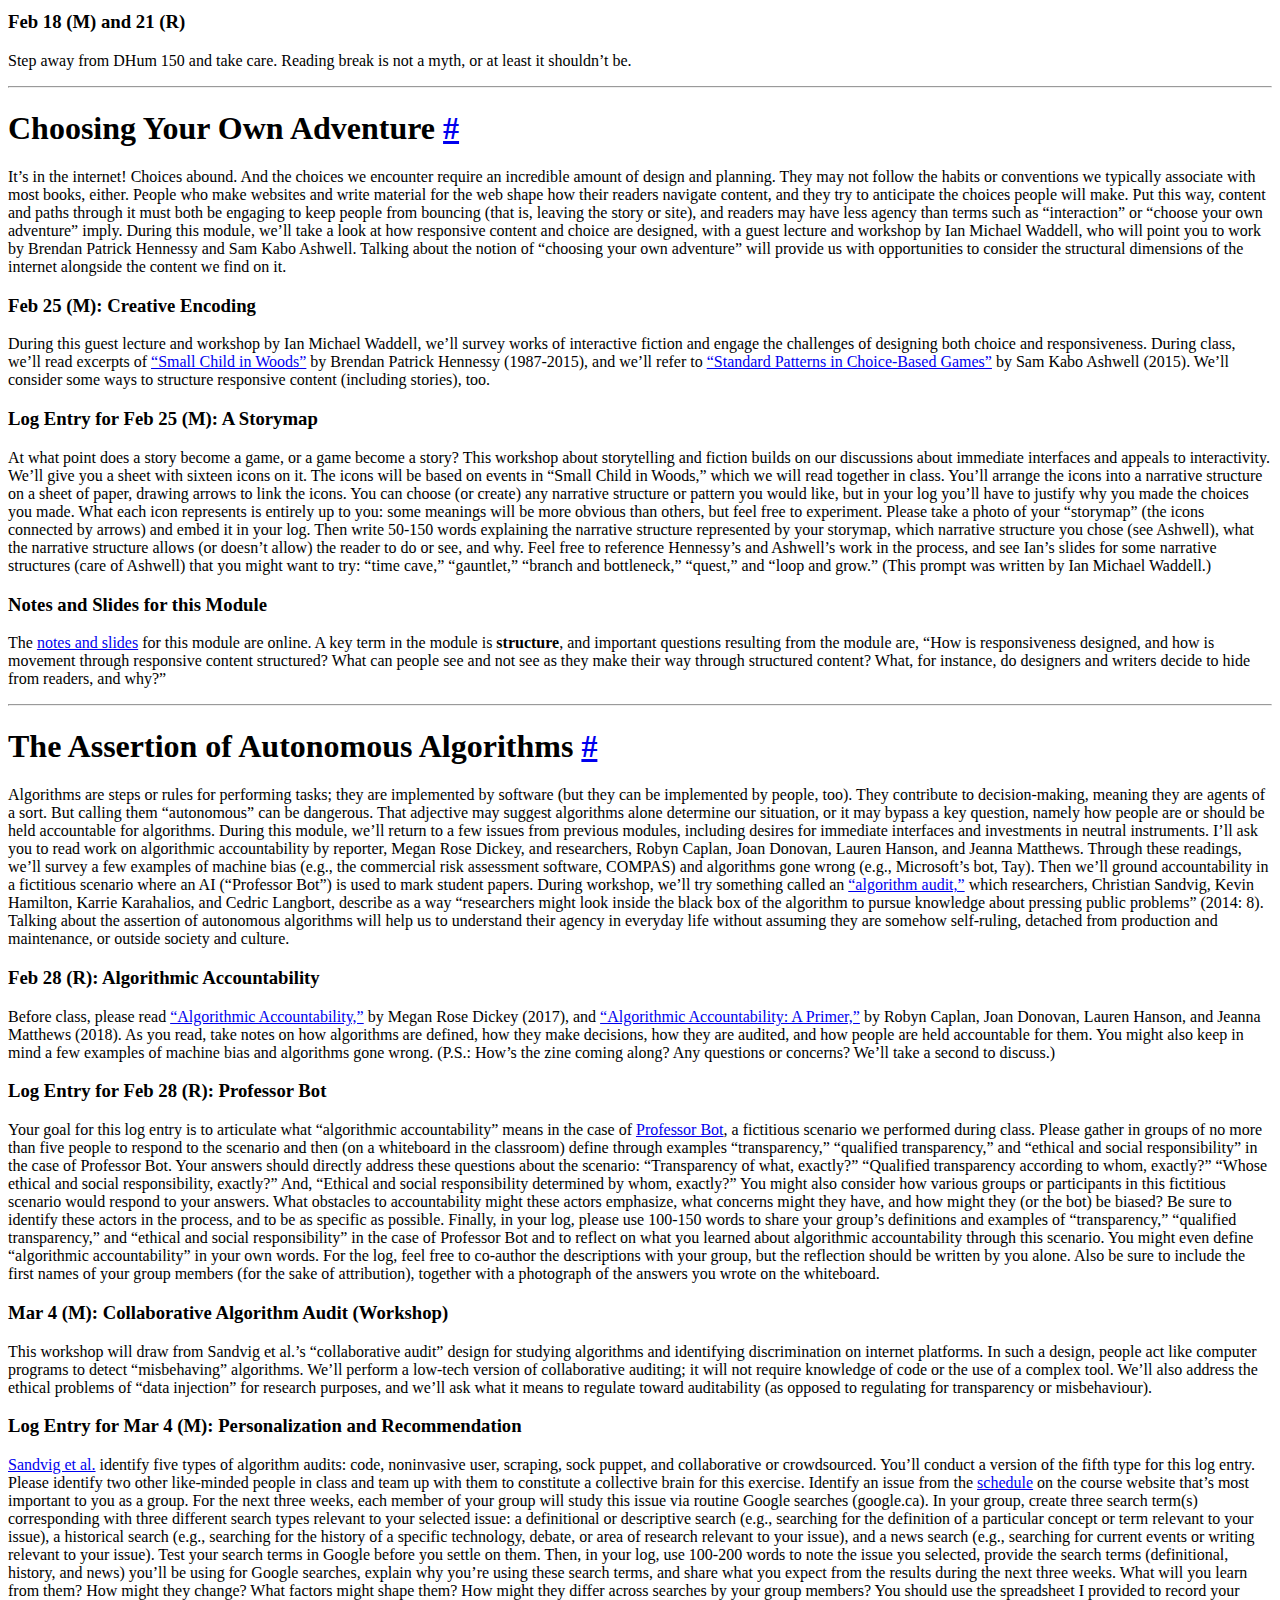
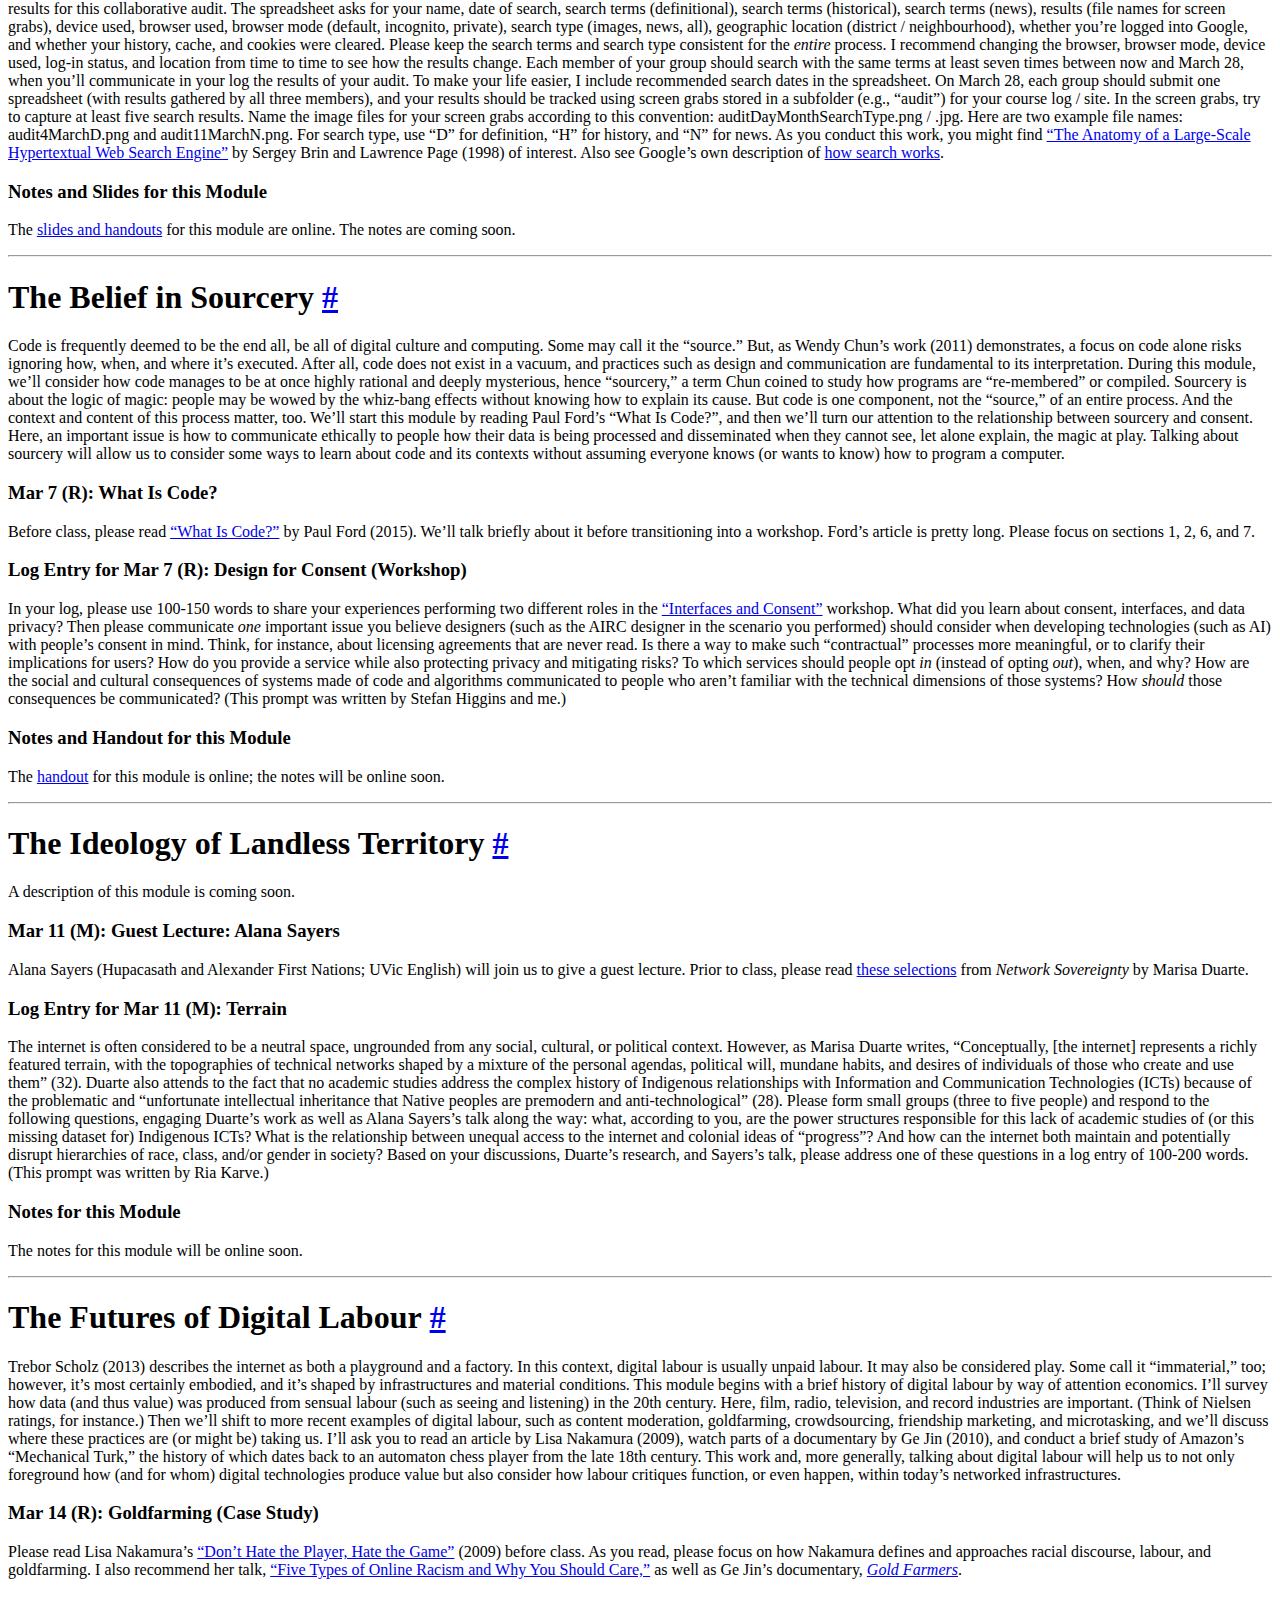
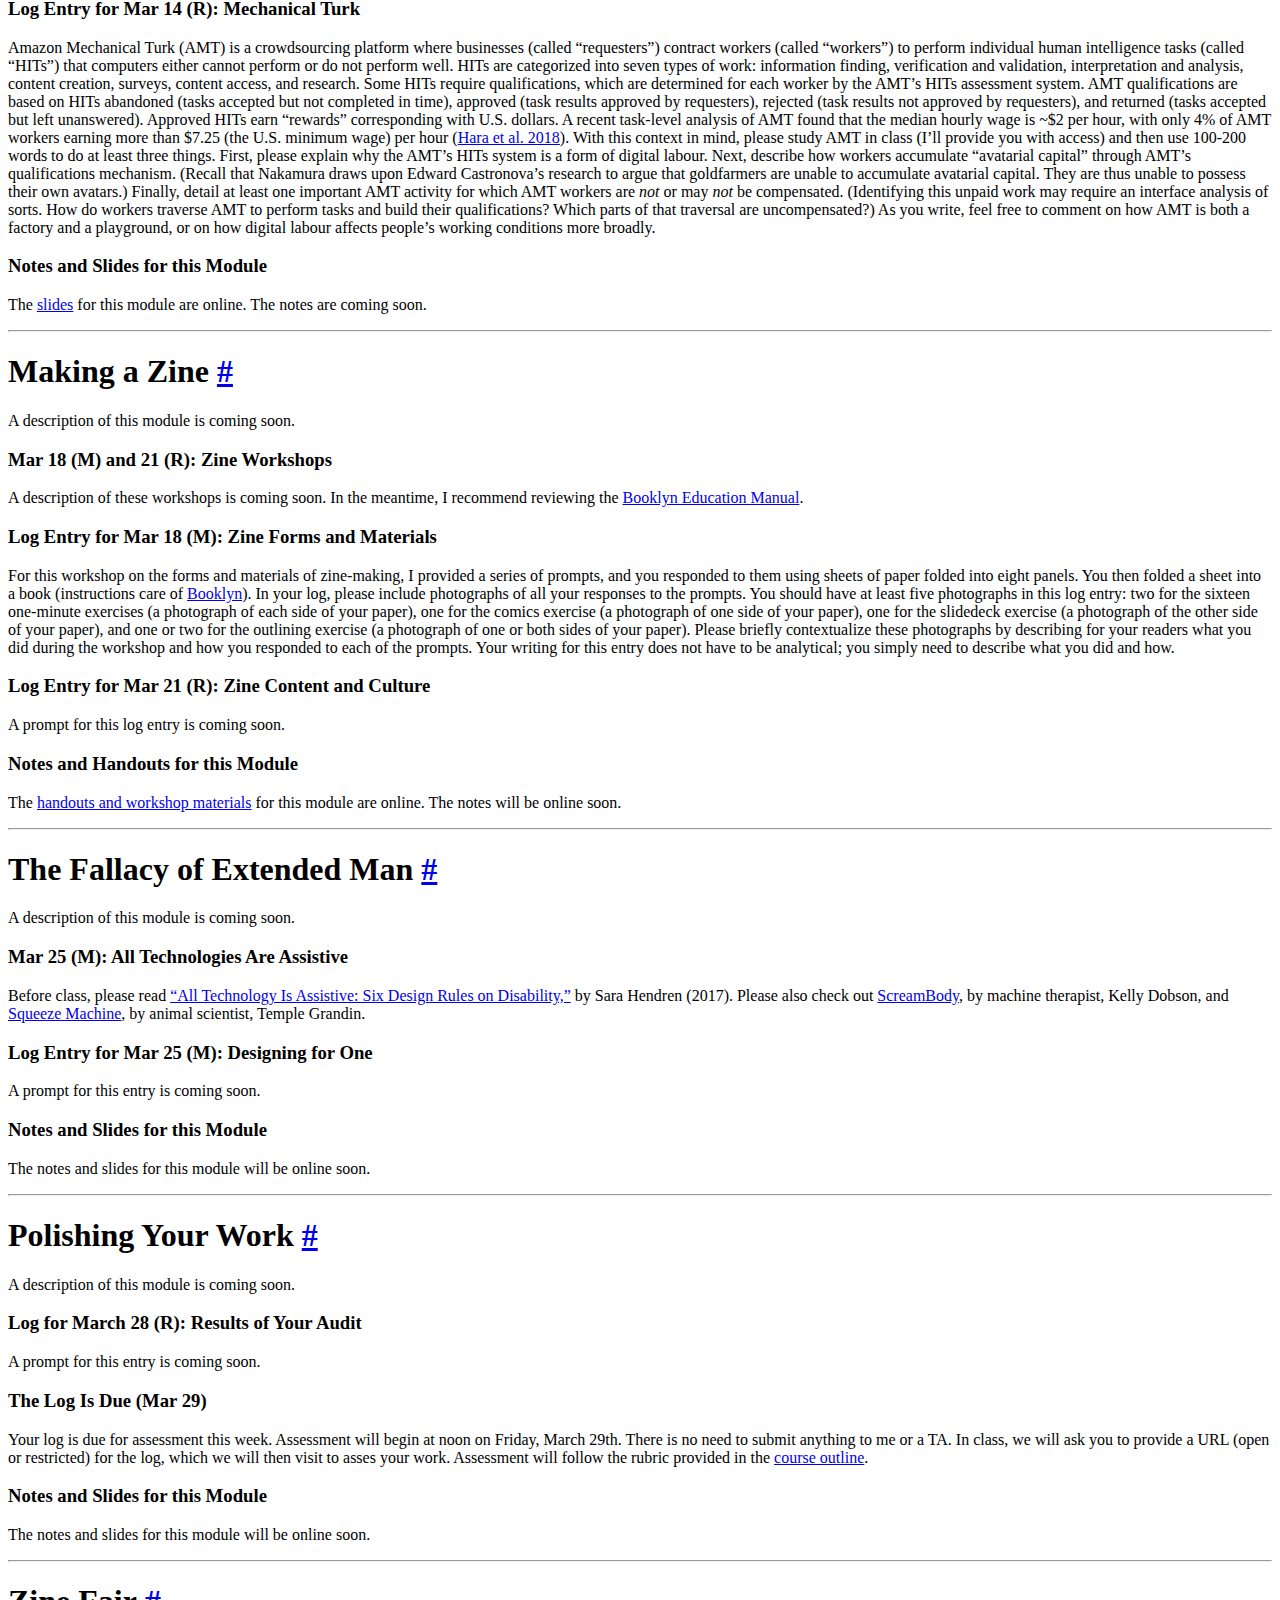
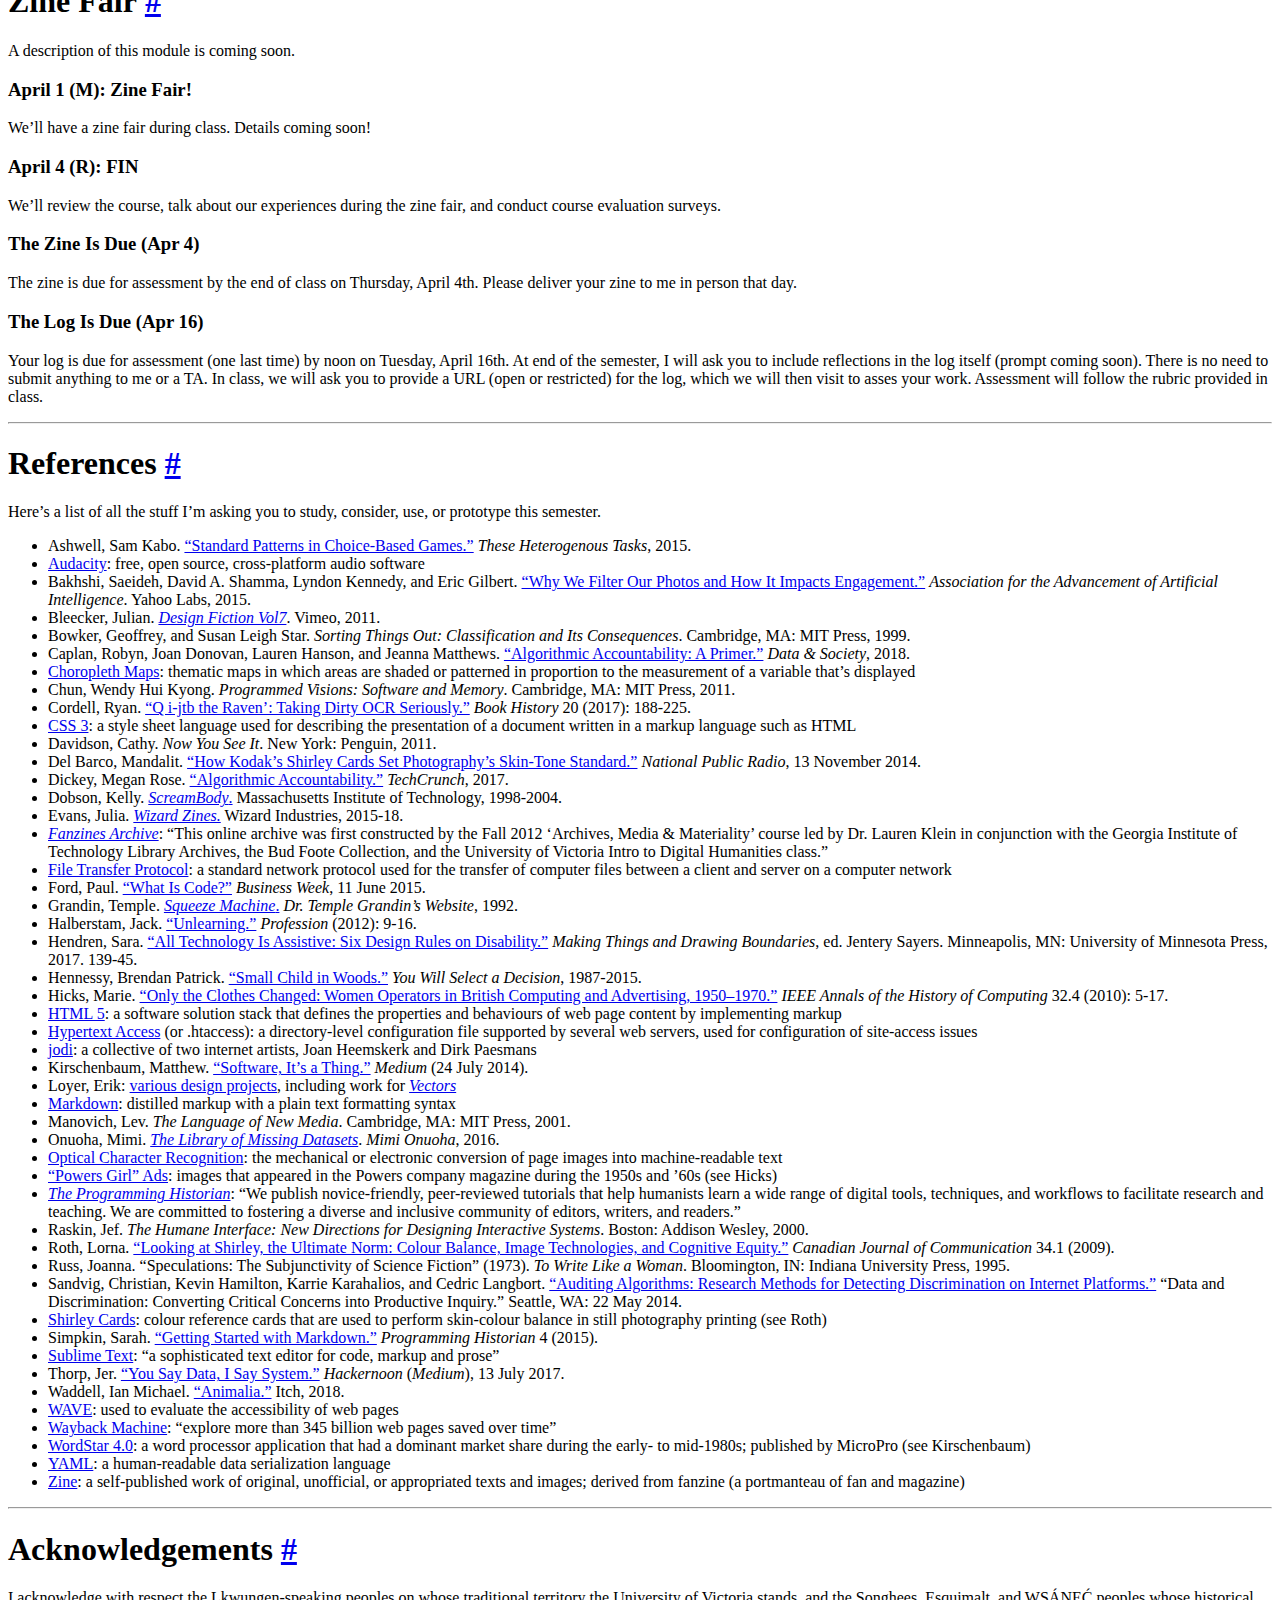
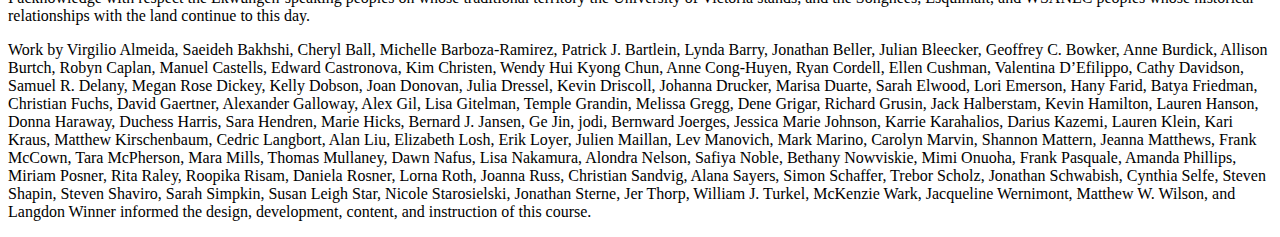
==== commit 56859165: "Add files via upload" ====
--- a/index.html
+++ b/index.html
@@ -396,11 +396,11 @@
 
 <h1 id="the-belief-in-sourcery-"><strong>The Belief in Sourcery</strong> <a href="#the-belief-in-sourcery-">#</a></h1>
 
-<p>Code is frequently deemed to be the end all, be all of digital culture and computing. Some may call it the “source.” But, as Wendy Chun’s work (2011) demonstrates, a focus on code alone risks ignoring how, when, and where it’s executed. After all, code does not exist in a vacuum, and practices such as design and communication are fundamental to its interpretation. During this module, we’ll consider how code manages to be at once highly rational and deeply mysterious, hence “sourcery,” a term Chun coined to study how programs are “re-membered” or compiled. Sourcery is about the logic of magic: people may be wowed by the whiz-bang effects without knowing how to explain its cause. But code is one component, not the “source,” of an entire process. And the context and content of this process matter, too. We’ll start this module by experimenting with the Wayback Machine and reading “What Is Code?” by Paul Ford, and then we’ll turn our attention to the relationship between sourcery and consent. Here, an important issue is how to communicate ethically to people how their data is being processed and disseminated when they cannot see, let alone explain, the magic at play. Talking about sourcery will allow us to consider some ways to learn about code and its contexts without assuming everyone knows (or wants to know) how to program a computer.</p>
+<p>Code is frequently deemed to be the end all, be all of digital culture and computing. Some may call it the “source.” But, as Wendy Chun’s work (2011) demonstrates, a focus on code alone risks ignoring how, when, and where it’s executed. After all, code does not exist in a vacuum, and practices such as design and communication are fundamental to its interpretation. During this module, we’ll consider how code manages to be at once highly rational and deeply mysterious, hence “sourcery,” a term Chun coined to study how programs are “re-membered” or compiled. Sourcery is about the logic of magic: people may be wowed by the whiz-bang effects without knowing how to explain its cause. But code is one component, not the “source,” of an entire process. And the context and content of this process matter, too. We’ll start this module by reading Paul Ford’s “What Is Code?”, and then we’ll turn our attention to the relationship between sourcery and consent. Here, an important issue is how to communicate ethically to people how their data is being processed and disseminated when they cannot see, let alone explain, the magic at play. Talking about sourcery will allow us to consider some ways to learn about code and its contexts without assuming everyone knows (or wants to know) how to program a computer.</p>
 
 <h3 id="mar-7-r-what-is-code"><strong>Mar 7 (R): What Is Code?</strong></h3>
 
-<p>Before class, please read <a href="https://www.bloomberg.com/graphics/2015-paul-ford-what-is-code/">“What Is Code?”</a> by Paul Ford (2015) and also peruse the <a href="https://archive.org/web/">Wayback Machine</a>. We’ll talk briefly about both before transitioning into a workshop. Ford’s article is pretty long. Please focus on sections 1, 2, 6, and 7.</p>
+<p>Before class, please read <a href="https://www.bloomberg.com/graphics/2015-paul-ford-what-is-code/">“What Is Code?”</a> by Paul Ford (2015). We’ll talk briefly about it before transitioning into a workshop. Ford’s article is pretty long. Please focus on sections 1, 2, 6, and 7.</p>
 
 <h3 id="log-entry-for-mar-7-r-design-for-consent-workshop"><strong>Log Entry for Mar 7 (R): Design for Consent (Workshop)</strong></h3>
 
@@ -416,58 +416,98 @@
 
 <p>A description of this module is coming soon.</p>
 
-<!-- Duarte - "an increased understanding of the place-based nature of the Internet and how jurisdictional borders shape access to this integral communications infrastructure" -->
+<!--The internet is frequently treated as a space without place: a space of pure information, a space of ideas, a space without land. Consider, for instance, the term "cyberspace," where "cyber" implies not only "steering" but also "governing." Following these histories and their cultural assumptions, [Marisa Duarte](http://jenteryteaches.com/noneshall/150/duarteNS.pdf) (2017) calls for "an increased understanding of the place-based nature of the Internet and how jurisdictional borders shape access to this integral communications infrastructure" (8). Elsewhere, [David Gaertner](https://novelalliances.com/2017/01/26/indigenous-literature-and-the-digital-humanities/) (2017) recalls the nautical iconography of Netscape Navigator as well as the 1991 BBC documentary, *Horizon: Colonizing Cyberspace*, noting how ideologies of landless territory and colonial metaphors for the internet "work to elide Indigenous presence and reaffirm settler colonial models of enfranchisement." This module attends to the land and place of the internet as well as to Indigenous media. I'll ask you read selections of *Network Sovereignty* by Marisa Duarte, and Alana Sayers will join us to give a guest lecture on Indigenous memes. You'll then take a moment to write about their work and the issues (e.g., treaties, Indigenous ICTs, dissemination, and decolonization) they engage. Talking about the ideology of landless territory will help us to rethink the colonial dimensions of the internet's infrastructure and metaphors and to also centre alternatives such as Indigenous media. -->
 
 <h3 id="mar-11-m-guest-lecture-alana-sayers"><strong>Mar 11 (M): Guest Lecture: Alana Sayers</strong></h3>
 
 <p>Alana Sayers (Hupacasath and Alexander First Nations; UVic English) will join us to give a guest lecture. Prior to class, please read <a href="http://jenteryteaches.com/noneshall/150/duarteNS.pdf">these selections</a> from <em>Network Sovereignty</em> by Marisa Duarte.</p>
 
-<h3 id="log-entry-for-mar-11-m"><strong>Log Entry for Mar 11 (M)</strong></h3>
-
-<p>The internet is often considered to be a neutral space, ungrounded from any social, cultural, or political context. However, as Marisa Duarte writes, "Conceptually, [the internet] represents a richly featured terrain, with the topographies of technical networks shaped by a mixture of the personal agendas, political will, mundane habits, and desires of individuals of those who create and use them" (32). Duarte also attends to the fact that no academic studies address the complex history of Indigenous relationships with Information and Communication Technologies (ICTs) because of the problematic and "unfortunate intellectual inheritance that Native peoples are premodern and anti-technological" (28). Please form small groups (three to five people) and respond to the following questions, engaging Duarte's work as well as Alana Sayers's talk, along the way: what, according to you, are the power structures responsible for this lack of academic studies of (or this missing dataset for) Indigenous ICTs? What is the relationship between unequal access to the internet and colonial ideas of "progress"? And how can the internet both maintain and potentially disrupt hierarchies of race, class, and gender in society? Based on your discussions, Duarte's research, and Sayers's talk, please answer <em>one</em> of these questions in a log entry of 100-200 words. (This prompt was written by Ria Karve.)</p>
-
-<h3 id="notes-and-slides-for-this-module-8"><strong>Notes and Slides for this Module</strong></h3>
-
-<p>The notes and slides for this module will be online soon.</p>
+<h3 id="log-entry-for-mar-11-m-terrain"><strong>Log Entry for Mar 11 (M): Terrain</strong></h3>
+
+<p>The internet is often considered to be a neutral space, ungrounded from any social, cultural, or political context. However, as Marisa Duarte writes, “Conceptually, [the internet] represents a richly featured terrain, with the topographies of technical networks shaped by a mixture of the personal agendas, political will, mundane habits, and desires of individuals of those who create and use them” (32). Duarte also attends to the fact that no academic studies address the complex history of Indigenous relationships with Information and Communication Technologies (ICTs) because of the problematic and “unfortunate intellectual inheritance that Native peoples are premodern and anti-technological” (28). Please form small groups (three to five people) and respond to the following questions, engaging Duarte’s work as well as Alana Sayers’s talk along the way: what, according to you, are the power structures responsible for this lack of academic studies of (or this missing dataset for) Indigenous ICTs? What is the relationship between unequal access to the internet and colonial ideas of “progress”? And how can the internet both maintain and potentially disrupt hierarchies of race, class, and/or gender in society? Based on your discussions, Duarte’s research, and Sayers’s talk, please address one of these questions in a log entry of 100-200 words. (This prompt was written by Ria Karve.)</p>
+
+<h3 id="notes-for-this-module-1"><strong>Notes for this Module</strong></h3>
+
+<p>The notes for this module will be online soon.</p>
 
 <hr />
 
 <h1 id="the-futures-of-digital-labour-"><strong>The Futures of Digital Labour</strong> <a href="#the-futures-of-digital-labour-">#</a></h1>
 
-<p>A description of this module is coming soon.</p>
-
-<h3 id="mar-14-r-playground-and-factory"><strong>Mar 14 (R): Playground and Factory</strong></h3>
-
-<p>Please read Lisa Nakamura’s <a href="https://lnakamur.files.wordpress.com/2012/03/donthatetheplayer.pdf">“Don’t Hate the Player, Hate the Game”</a> (2009) before class. As you read, please focus on how Nakamura defines and approaches “racial discourse,” labour, and “goldfarming.” I also recommend her talk, <a href="https://www.youtube.com/watch?v=DT-G0FlOo7g">“Five Types of Online Racism and Why You Should Care.”</a></p>
-
-<h3 id="log-entry-for-mar-14-r-mechanical-turk"><strong>Log Entry for Mar 14 (R): Mechanical Turk</strong></h3>
-
-<p>A prompt for this log entry is coming soon.</p>
+<p>Trebor Scholz (2013) describes the internet as both a playground and a factory. In this context, digital labour is usually unpaid labour. It may also be considered play. Some call it “immaterial,” too; however, it’s most certainly embodied, and it’s shaped by infrastructures and material conditions. This module begins with a brief history of digital labour by way of attention economics. I’ll survey how data (and thus value) was produced from sensual labour (such as seeing and listening) in the 20th century. Here, film, radio, television, and record industries are important. (Think of Nielsen ratings, for instance.) Then we’ll shift to more recent examples of digital labour, such as content moderation, goldfarming, crowdsourcing, friendship marketing, and microtasking, and we’ll discuss where these practices are (or might be) taking us. I’ll ask you to read an article by Lisa Nakamura (2009), watch parts of a documentary by Ge Jin (2010), and conduct a brief study of Amazon’s “Mechanical Turk,” the history of which dates back to an automaton chess player from the late 18th century. This work and, more generally, talking about digital labour will help us to not only foreground how (and for whom) digital technologies produce value but also consider how labour critiques function, or even happen, within today’s networked infrastructures.</p>
+
+<h3 id="mar-14-r-goldfarming-case-study"><strong>Mar 14 (R): Goldfarming (Case Study)</strong></h3>
+
+<p>Please read Lisa Nakamura’s <a href="https://lnakamur.files.wordpress.com/2012/03/donthatetheplayer.pdf">“Don’t Hate the Player, Hate the Game”</a> (2009) before class. As you read, please focus on how Nakamura defines and approaches racial discourse, labour, and goldfarming. I also recommend her talk, <a href="https://www.youtube.com/watch?v=DT-G0FlOo7g">“Five Types of Online Racism and Why You Should Care,”</a> as well as Ge Jin’s documentary, <a href="https://www.youtube.com/watch?v=q3cmCKjPLR8"><em>Gold Farmers</em></a>.</p>
 
 <!-- 
 goldfarming, content moderation, sharing, attention economics, precarity, gig economy, labour brokers, strength of weak ties; digital labor is the new killer app -->
 
+<h3 id="log-entry-for-mar-14-r-mechanical-turk"><strong>Log Entry for Mar 14 (R): Mechanical Turk</strong></h3>
+
+<p>Amazon Mechanical Turk (AMT) is a crowdsourcing platform where businesses (called “requesters”) contract workers (called “workers”) to perform individual human intelligence tasks (called “HITs”) that computers either cannot perform or do not perform well. HITs are categorized into seven types of work: information finding, verification and validation, interpretation and analysis, content creation, surveys, content access, and research.  Some HITs require qualifications, which are determined for each worker by the AMT’s HITs assessment system. AMT qualifications are based on HITs abandoned (tasks accepted but not completed in time), approved (task results approved by requesters), rejected (task results not approved by requesters), and returned (tasks accepted but left unanswered). Approved HITs earn “rewards” corresponding with U.S. dollars. A recent task-level analysis of AMT found that the median hourly wage is ~$2 per hour, with only 4% of AMT workers earning more than $7.25 (the U.S. minimum wage) per hour (<a href="https://arxiv.org/pdf/1712.05796.pdf">Hara et al. 2018</a>). With this context in mind, please study AMT in class (I’ll provide you with access) and then use 100-200 words to do at least three things. First, please explain why the AMT’s HITs system is a form of digital labour. Next, describe how workers accumulate “avatarial capital” through AMT’s qualifications mechanism. (Recall that Nakamura draws upon Edward Castronova’s research to argue that goldfarmers are unable to accumulate avatarial capital. They are thus unable to possess their own avatars.) Finally, detail at least one important AMT activity for which AMT workers are <em>not</em> or may <em>not</em> be compensated. (Identifying this unpaid work may require an interface analysis of sorts. How do workers traverse AMT to perform tasks and build their qualifications? Which parts of that traversal are uncompensated?) As you write, feel free to comment on how AMT is both a factory and a playground, or on how digital labour affects people’s working conditions more broadly.</p>
+
+<h3 id="notes-and-slides-for-this-module-8"><strong>Notes and Slides for this Module</strong></h3>
+
+<p>The <a href="notes/#march-14-">slides</a> for this module are online. The notes are coming soon.</p>
+
+<hr />
+
+<h1 id="making-a-zine-"><strong>Making a Zine</strong> <a href="#making-a-zine-">#</a></h1>
+
+<p>A description of this module is coming soon.</p>
+
+<!-- Review topics for Unlearning the Internet and what's due; provide a prompt and rubric for the zine -->
+
+<h3 id="mar-18-m-and-21-r-zine-workshops"><strong>Mar 18 (M) and 21 (R): Zine Workshops</strong></h3>
+
+<p>A description of these workshops is coming soon. In the meantime, I recommend reviewing the <a href="https://booklyn.org/booklyn-ed-manual/">Booklyn Education Manual</a>.</p>
+
+<h3 id="log-entry-for-mar-18-m-zine-forms-and-materials"><strong>Log Entry for Mar 18 (M): Zine Forms and Materials</strong></h3>
+
+<p>For this workshop on the forms and materials of zine-making, I provided a series of prompts, and you responded to them using sheets of paper folded into eight panels. You then folded a sheet into a book (instructions care of <a href="http://www.booklyn.org/resources/onepage.pdf">Booklyn</a>). In your log, please include photographs of all your responses to the prompts. You should have at least five photographs in this log entry: two for the sixteen one-minute exercises (a photograph of each side of your paper), one for the comics exercise (a photograph of one side of your paper), one for the slidedeck exercise (a photograph of the other side of your paper), and one or two for the outlining exercise (a photograph of one or both sides of your paper). Please briefly contextualize these photographs by describing for your readers what you did during the workshop and how you responded to each of the prompts. Your writing for this entry does not have to be analytical; you simply need to describe what you did and how.</p>
+
+<h3 id="log-entry-for-mar-21-r-zine-content-and-culture"><strong>Log Entry for Mar 21 (R): Zine Content and Culture</strong></h3>
+
+<p>A prompt for this log entry is coming soon. <!-- stress social and culture issues --></p>
+
+<h3 id="notes-and-handouts-for-this-module"><strong>Notes and Handouts for this Module</strong></h3>
+
+<p>The <a href="#march-18-and-21-">handouts and workshop materials</a> for this module are online. The notes will be online soon.</p>
+
+<hr />
+
+<h1 id="the-fallacy-of-extended-man-"><strong>The Fallacy of Extended Man</strong> <a href="#the-fallacy-of-extended-man-">#</a></h1>
+
+<p>A description of this module is coming soon.</p>
+
+<h3 id="mar-25-m-all-technologies-are-assistive"><strong>Mar 25 (M): All Technologies Are Assistive</strong></h3>
+
+<p>Before class, please read <a href="http://jenteryteaches.com/noneshall/150/hendren.pdf">“All Technology Is Assistive: Six Design Rules on Disability,”</a> by Sara Hendren (2017). Please also check out <a href="http://web.media.mit.edu/~monster/screambody/">ScreamBody</a>, by machine therapist, Kelly Dobson, and <a href="http://www.grandin.com/inc/intro-squeeze.html">Squeeze Machine</a>, by animal scientist, Temple Grandin.</p>
+
+<h3 id="log-entry-for-mar-25-m-designing-for-one"><strong>Log Entry for Mar 25 (M): Designing for One</strong></h3>
+
+<p>A prompt for this entry is coming soon.</p>
+
 <h3 id="notes-and-slides-for-this-module-9"><strong>Notes and Slides for this Module</strong></h3>
 
 <p>The notes and slides for this module will be online soon.</p>
 
 <hr />
 
-<h1 id="making-a-zine-"><strong>Making a Zine</strong> <a href="#making-a-zine-">#</a></h1>
-
-<!-- Review topics for Unlearning the Internet and what's due; provide a prompt and rubric for the zine -->
-
-<h3 id="mar-18-m-and-21-r-zine-workshops"><strong>Mar 18 (M) and 21 (R): Zine Workshops</strong></h3>
+<h1 id="polishing-your-work-"><strong>Polishing Your Work</strong> <a href="#polishing-your-work-">#</a></h1>
 
 <p>A description of this module is coming soon.</p>
 
-<h3 id="log-entry-for-mar-18-m-zine-forms-and-materials"><strong>Log Entry for Mar 18 (M): Zine Forms and Materials</strong></h3>
-
-<p>A prompt for this log entry is coming soon. In the meantime, I recommend reviewing the <a href="https://booklyn.org/booklyn-ed-manual/">Booklyn Education Manual</a>.</p>
-
-<h3 id="log-entry-for-mar-21-r-zine-content-and-culture"><strong>Log Entry for Mar 21 (R): Zine Content and Culture</strong></h3>
-
-<p>A prompt for this log entry is coming soon. <!-- stress social and culture issues) --></p>
+<!-- provide Reflection prompt and rubric -->
+
+<h3 id="log-for-march-28-r-results-of-your-audit"><strong>Log for March 28 (R): Results of Your Audit</strong></h3>
+
+<p>A prompt for this entry is coming soon.</p>
+
+<h3 id="the-log-is-due-mar-29"><strong>The Log Is Due (Mar 29)</strong></h3>
+
+<p>Your log is due for assessment this week. Assessment will begin at noon on Friday, March 29th. There is no need to submit anything to me or a TA. In class, we will ask you to provide a URL (open or restricted) for the log, which we will then visit to asses your work. Assessment will follow the rubric provided in the <a href="150Spring2019.pdf">course outline</a>.</p>
 
 <h3 id="notes-and-slides-for-this-module-10"><strong>Notes and Slides for this Module</strong></h3>
 
@@ -475,48 +515,10 @@
 
 <hr />
 
-<h1 id="the-fallacy-of-extended-man-"><strong>The Fallacy of Extended Man</strong> <a href="#the-fallacy-of-extended-man-">#</a></h1>
+<h1 id="zine-fair-"><strong>Zine Fair</strong> <a href="#zine-fair-">#</a></h1>
 
 <p>A description of this module is coming soon.</p>
 
-<h3 id="mar-25-m-all-technologies-are-assistive"><strong>Mar 25 (M): All Technologies Are Assistive</strong></h3>
-
-<p>Before class, please read <a href="http://jenteryteaches.com/noneshall/150/hendren.pdf">“All Technology Is Assistive: Six Design Rules on Disability,”</a> by Sara Hendren (2017). Please also check out <a href="http://web.media.mit.edu/~monster/screambody/">ScreamBody</a>, by machine therapist, Kelly Dobson, and <a href="http://www.grandin.com/inc/intro-squeeze.html">Squeeze Machine</a>, by animal scientist, Temple Grandin.</p>
-
-<h3 id="log-entry-for-mar-25-m-designing-for-one"><strong>Log Entry for Mar 25 (M): Designing for One</strong></h3>
-
-<p>A prompt for this entry is coming soon.</p>
-
-<h3 id="notes-and-slides-for-this-module-11"><strong>Notes and Slides for this Module</strong></h3>
-
-<p>The notes and slides for this module will be online soon.</p>
-
-<hr />
-
-<h1 id="polishing-your-work-"><strong>Polishing Your Work</strong> <a href="#polishing-your-work-">#</a></h1>
-
-<p>A description of this module is coming soon.</p>
-
-<!-- provide Reflection prompt and rubric -->
-
-<h3 id="log-for-march-28-r-results-of-your-audit"><strong>Log for March 28 (R): Results of Your Audit</strong></h3>
-
-<p>A prompt for this entry is coming soon.</p>
-
-<h3 id="the-log-is-due-mar-29"><strong>The Log Is Due (Mar 29)</strong></h3>
-
-<p>Your log is due for assessment this week. Assessment will begin at noon on Friday, March 29th. There is no need to submit anything to me or a TA. In class, we will ask you to provide a URL (open or restricted) for the log, which we will then visit to asses your work. Assessment will follow the rubric provided in the <a href="150Spring2019.pdf">course outline</a>.</p>
-
-<h3 id="notes-and-slides-for-this-module-12"><strong>Notes and Slides for this Module</strong></h3>
-
-<p>The notes and slides for this module will be online soon.</p>
-
-<hr />
-
-<h1 id="zine-fair-"><strong>Zine Fair</strong> <a href="#zine-fair-">#</a></h1>
-
-<p>A description of this module is coming soon.</p>
-
 <h3 id="april-1-m-zine-fair"><strong>April 1 (M): Zine Fair!</strong></h3>
 
 <p>We’ll have a zine fair during class. Details coming soon!</p>
@@ -529,9 +531,9 @@
 
 <p>The zine is due for assessment by the end of class on Thursday, April 4th. Please deliver your zine to me in person that day.</p>
 
-<h3 id="the-log-is-due-apr-12"><strong>The Log Is Due (Apr 12)</strong></h3>
-
-<p>Your log is due for assessment (one last time) by noon on Friday, April 12th. At end of the semester, I will ask you to include reflections in the log itself (prompt coming soon). There is no need to submit anything to me or a TA. In class, we will ask you to provide a URL (open or restricted) for the log, which we will then visit to asses your work. Assessment will follow the rubric provided in the <a href="150Spring2019.pdf">course outline</a>.</p>
+<h3 id="the-log-is-due-apr-16"><strong>The Log Is Due (Apr 16)</strong></h3>
+
+<p>Your log is due for assessment (one last time) by noon on Tuesday, April 16th. At end of the semester, I will ask you to include reflections in the log itself (prompt coming soon). There is no need to submit anything to me or a TA. In class, we will ask you to provide a URL (open or restricted) for the log, which we will then visit to asses your work. Assessment will follow the rubric provided in class.</p>
 
 <hr />
 
@@ -549,22 +551,26 @@
   <li><a href="https://en.wikipedia.org/wiki/Choropleth_map">Choropleth Maps</a>: thematic maps in which areas are shaded or patterned in proportion to the measurement of a variable that’s displayed</li>
   <li>Chun, Wendy Hui Kyong. <em>Programmed Visions: Software and Memory</em>. Cambridge, MA: MIT Press, 2011.</li>
   <li>Cordell, Ryan. <a href="https://ryancordell.org/research/qijtb-the-raven/">“Q i-jtb the Raven’: Taking Dirty OCR Seriously.”</a> <em>Book History</em> 20 (2017): 188-225.</li>
-  <li><a href="https://en.wikipedia.org/wiki/Cascading_Style_Sheets">CSS 3</a>: a style sheet language used for describing the presentation of a document written in a markup language such as HTML</li>
+  <li><a href="https://en.wikipedia.org/wiki/Cascading_Style_Sheets">CSS 3</a>: a style sheet language used for describing the presentation of a document written in a markup language such as HTML
+<!--* Chun, Wendy.--></li>
   <li>Davidson, Cathy. <em>Now You See It</em>. New York: Penguin, 2011.</li>
   <li>Del Barco, Mandalit. <a href="https://www.npr.org/2014/11/13/363517842/for-decades-kodak-s-shirley-cards-set-photography-s-skin-tone-standard">“How Kodak’s Shirley Cards Set Photography’s Skin-Tone Standard.”</a> <em>National Public Radio</em>, 13 November 2014.</li>
   <li>Dickey, Megan Rose. <a href="https://techcrunch.com/2017/04/30/algorithmic-accountability/">“Algorithmic Accountability.”</a> <em>TechCrunch</em>, 2017.</li>
-  <li>Dobson, Kelly. <a href="http://web.media.mit.edu/~monster/screambody/"><em>ScreamBody</em>.</a> Massachusetts Institute of Technology, 1998-2004.</li>
+  <li>Dobson, Kelly. <a href="http://web.media.mit.edu/~monster/screambody/"><em>ScreamBody</em>.</a> Massachusetts Institute of Technology, 1998-2004.
+<!--* Duarte.--></li>
   <li>Evans, Julia. <a href="https://wizardzines.com/"><em>Wizard Zines.</em></a> Wizard Industries, 2015-18.</li>
   <li><a href="http://fanzines.lmc.gatech.edu/"><em>Fanzines Archive</em></a>: “This online archive was first constructed by the Fall 2012 ‘Archives, Media &amp; Materiality’ course led by Dr. Lauren Klein in conjunction with the Georgia Institute of Technology Library Archives, the Bud Foote Collection, and the University of Victoria Intro to Digital Humanities class.”</li>
   <li><a href="https://en.wikipedia.org/wiki/File_Transfer_Protocol">File Transfer Protocol</a>: a standard network protocol used for the transfer of computer files between a client and server on a computer network</li>
-  <li>Ford, Paul. <a href="https://www.bloomberg.com/graphics/2015-paul-ford-what-is-code/">“What Is Code?”</a> <em>Business Week</em>, 11 June 2015.</li>
+  <li>Ford, Paul. <a href="https://www.bloomberg.com/graphics/2015-paul-ford-what-is-code/">“What Is Code?”</a> <em>Business Week</em>, 11 June 2015.<br />
+<!-- * Gaertner. --></li>
   <li>Grandin, Temple. <a href="http://www.grandin.com/inc/intro-squeeze.html"><em>Squeeze Machine</em>.</a> <em>Dr. Temple Grandin’s Website</em>, 1992.</li>
   <li>Halberstam, Jack. <a href="https://www.mlajournals.org/doi/abs/10.1632/prof.2012.2012.1.9">“Unlearning.”</a> <em>Profession</em> (2012): 9-16.</li>
   <li>Hendren, Sara. <a href="http://jenteryteaches.com/noneshall/150/hendren.pdf">“All Technology Is Assistive: Six Design Rules on Disability.”</a> <em>Making Things and Drawing Boundaries</em>, ed. Jentery Sayers. Minneapolis, MN: University of Minnesota Press, 2017. 139-45.</li>
   <li>Hennessy, Brendan Patrick. <a href="https://selectadecision.info/">“Small Child in Woods.”</a> <em>You Will Select a Decision</em>, 1987-2015.</li>
   <li>Hicks, Marie. <a href="http://mariehicks.net/writing/Hicks_Only_the_Clothes_Changed_Annals_32_4_Final.pdf">“Only the Clothes Changed: Women Operators in British Computing and Advertising, 1950–1970.”</a> <em>IEEE Annals of the History of Computing</em> 32.4 (2010): 5-17.</li>
   <li><a href="https://en.wikipedia.org/wiki/HTML5">HTML 5</a>: a software solution stack that defines the properties and behaviours of web page content by implementing markup</li>
-  <li><a href="https://en.wikipedia.org/wiki/.htaccess">Hypertext Access</a> (or .htaccess): a directory-level configuration file supported by several web servers, used for configuration of site-access issues</li>
+  <li><a href="https://en.wikipedia.org/wiki/.htaccess">Hypertext Access</a> (or .htaccess): a directory-level configuration file supported by several web servers, used for configuration of site-access issues
+<!-- * Jin, Ge. --></li>
   <li><a href="http://wwwwwwwww.jodi.org/">jodi</a>: a collective of two internet artists, Joan Heemskerk and Dirk Paesmans</li>
   <li>Kirschenbaum, Matthew. <a href="https://medium.com/@mkirschenbaum/software-its-a-thing-a550448d0ed3">“Software, It’s a Thing.”</a> <em>Medium</em> (24 July 2014).</li>
   <li>Loyer, Erik: <a href="http://erikloyer.com/">various design projects</a>, including work for <a href="http://vectors.usc.edu/journal/index.php?page=Introduction"><em>Vectors</em></a></li>
@@ -577,7 +583,9 @@
   <li>Raskin, Jef. <em>The Humane Interface: New Directions for Designing Interactive Systems</em>. Boston: Addison Wesley, 2000.</li>
   <li>Roth, Lorna. <a href="https://www.cjc-online.ca/index.php/journal/article/view/2196/2055">“Looking at Shirley, the Ultimate Norm: Colour Balance, Image Technologies, and Cognitive Equity.”</a> <em>Canadian Journal of Communication</em> 34.1 (2009).</li>
   <li>Russ, Joanna. “Speculations: The Subjunctivity of Science Fiction” (1973). <em>To Write Like a Woman</em>. Bloomington, IN: Indiana University Press, 1995.</li>
-  <li>Sandvig, Christian, Kevin Hamilton, Karrie Karahalios, and Cedric Langbort. <a href="http://www-personal.umich.edu/~csandvig/research/Auditing%20Algorithms%20--%20Sandvig%20--%20ICA%202014%20Data%20and%20Discrimination%20Preconference.pdf">“Auditing Algorithms: Research Methods for Detecting Discrimination on Internet Platforms.”</a> “Data and Discrimination: Converting Critical Concerns into Productive Inquiry.” Seattle, WA: 22 May 2014.</li>
+  <li>Sandvig, Christian, Kevin Hamilton, Karrie Karahalios, and Cedric Langbort. <a href="http://www-personal.umich.edu/~csandvig/research/Auditing%20Algorithms%20--%20Sandvig%20--%20ICA%202014%20Data%20and%20Discrimination%20Preconference.pdf">“Auditing Algorithms: Research Methods for Detecting Discrimination on Internet Platforms.”</a> “Data and Discrimination: Converting Critical Concerns into Productive Inquiry.” Seattle, WA: 22 May 2014.
+<!-- * Sayers, Alana. --> 
+<!-- * Scholz, Trebor. --></li>
   <li><a href="https://en.wikipedia.org/wiki/Color_chart#Shirley_cards">Shirley Cards</a>: colour reference cards that are used to perform skin-colour balance in still photography printing (see Roth)</li>
   <li>Simpkin, Sarah. <a href="https://programminghistorian.org/en/lessons/getting-started-with-markdown">“Getting Started with Markdown.”</a> <em>Programming Historian</em> 4 (2015).</li>
   <li><a href="https://www.sublimetext.com/">Sublime Text</a>: “a sophisticated text editor for code, markup and prose”</li>
@@ -596,7 +604,7 @@
 
 <p>I acknowledge with respect the Lkwungen-speaking peoples on whose traditional territory the University of Victoria stands, and the Songhees, Esquimalt, and WSÁNEĆ peoples whose historical relationships with the land continue to this day.</p>
 
-<p>Work by Virgilio Almeida, Saeideh Bakhshi, Cheryl Ball, Michelle Barboza-Ramirez, Patrick J. Bartlein, Julian Bleecker, Geoffrey C. Bowker, Anne Burdick, Allison Burtch, Robyn Caplan, Manuel Castells, Kim Christen, Wendy Hui Kyong Chun, Anne Cong-Huyen, Ryan Cordell, Ellen Cushman, Valentina D’Efilippo, Cathy Davidson, Samuel R. Delany, Megan Rose Dickey, Kelly Dobson, Joan Donovan, Julia Dressel, Kevin Driscoll, Johanna Drucker, Marisa Duarte, Sarah Elwood, Lori Emerson, Hany Farid, Batya Friedman, David Gaertner, Alexander Galloway, Alex Gil, Lisa Gitelman, Temple Grandin, Melissa Gregg, Dene Grigar, Richard Grusin, Jack Halberstam, Kevin Hamilton, Lauren Hanson, Donna Haraway, Duchess Harris, Sara Hendren, Marie Hicks, Bernard J. Jansen, jodi, Bernward Joerges, Jessica Marie Johnson, Karrie Karahalios, Darius Kazemi, Lauren Klein, Kari Kraus, Matthew Kirschenbaum, Cedric Langbort, Alan Liu, Elizabeth Losh, Erik Loyer, Julien Maillan, Lev Manovich, Mark Marino, Carolyn Marvin, Shannon Mattern, Jeanna Matthews, Frank McCown, Tara McPherson, Mara Mills, Thomas Mullaney, Dawn Nafus, Lisa Nakamura, Alondra Nelson, Safiya Noble, Bethany Nowviskie, Mimi Onuoha, Frank Pasquale, Amanda Phillips, Miriam Posner, Rita Raley, Roopika Risam, Daniela Rosner, Lorna Roth, Joanna Russ, Christian Sandvig, Simon Schaffer, Trebor Scholz, Jonathan Schwabish, Cynthia Selfe, Steven Shapin, Steven Shaviro, Sarah Simpkin, Susan Leigh Star, Nicole Starosielski, Jonathan Sterne, Jer Thorp, William J. Turkel, McKenzie Wark, Jacqueline Wernimont, Matthew W. Wilson, and Langdon Winner informed the design, development, content, and instruction of this course.</p>
+<p>Work by Virgilio Almeida, Saeideh Bakhshi, Cheryl Ball, Michelle Barboza-Ramirez, Patrick J. Bartlein, Lynda Barry, Jonathan Beller, Julian Bleecker, Geoffrey C. Bowker, Anne Burdick, Allison Burtch, Robyn Caplan, Manuel Castells, Edward Castronova, Kim Christen, Wendy Hui Kyong Chun, Anne Cong-Huyen, Ryan Cordell, Ellen Cushman, Valentina D’Efilippo, Cathy Davidson, Samuel R. Delany, Megan Rose Dickey, Kelly Dobson, Joan Donovan, Julia Dressel, Kevin Driscoll, Johanna Drucker, Marisa Duarte, Sarah Elwood, Lori Emerson, Hany Farid, Batya Friedman, Christian Fuchs, David Gaertner, Alexander Galloway, Alex Gil, Lisa Gitelman, Temple Grandin, Melissa Gregg, Dene Grigar, Richard Grusin, Jack Halberstam, Kevin Hamilton, Lauren Hanson, Donna Haraway, Duchess Harris, Sara Hendren, Marie Hicks, Bernard J. Jansen, Ge Jin, jodi, Bernward Joerges, Jessica Marie Johnson, Karrie Karahalios, Darius Kazemi, Lauren Klein, Kari Kraus, Matthew Kirschenbaum, Cedric Langbort, Alan Liu, Elizabeth Losh, Erik Loyer, Julien Maillan, Lev Manovich, Mark Marino, Carolyn Marvin, Shannon Mattern, Jeanna Matthews, Frank McCown, Tara McPherson, Mara Mills, Thomas Mullaney, Dawn Nafus, Lisa Nakamura, Alondra Nelson, Safiya Noble, Bethany Nowviskie, Mimi Onuoha, Frank Pasquale, Amanda Phillips, Miriam Posner, Rita Raley, Roopika Risam, Daniela Rosner, Lorna Roth, Joanna Russ, Christian Sandvig, Alana Sayers, Simon Schaffer, Trebor Scholz, Jonathan Schwabish, Cynthia Selfe, Steven Shapin, Steven Shaviro, Sarah Simpkin, Susan Leigh Star, Nicole Starosielski, Jonathan Sterne, Jer Thorp, William J. Turkel, McKenzie Wark, Jacqueline Wernimont, Matthew W. Wilson, and Langdon Winner informed the design, development, content, and instruction of this course.</p>
 
       </div>
     </div>
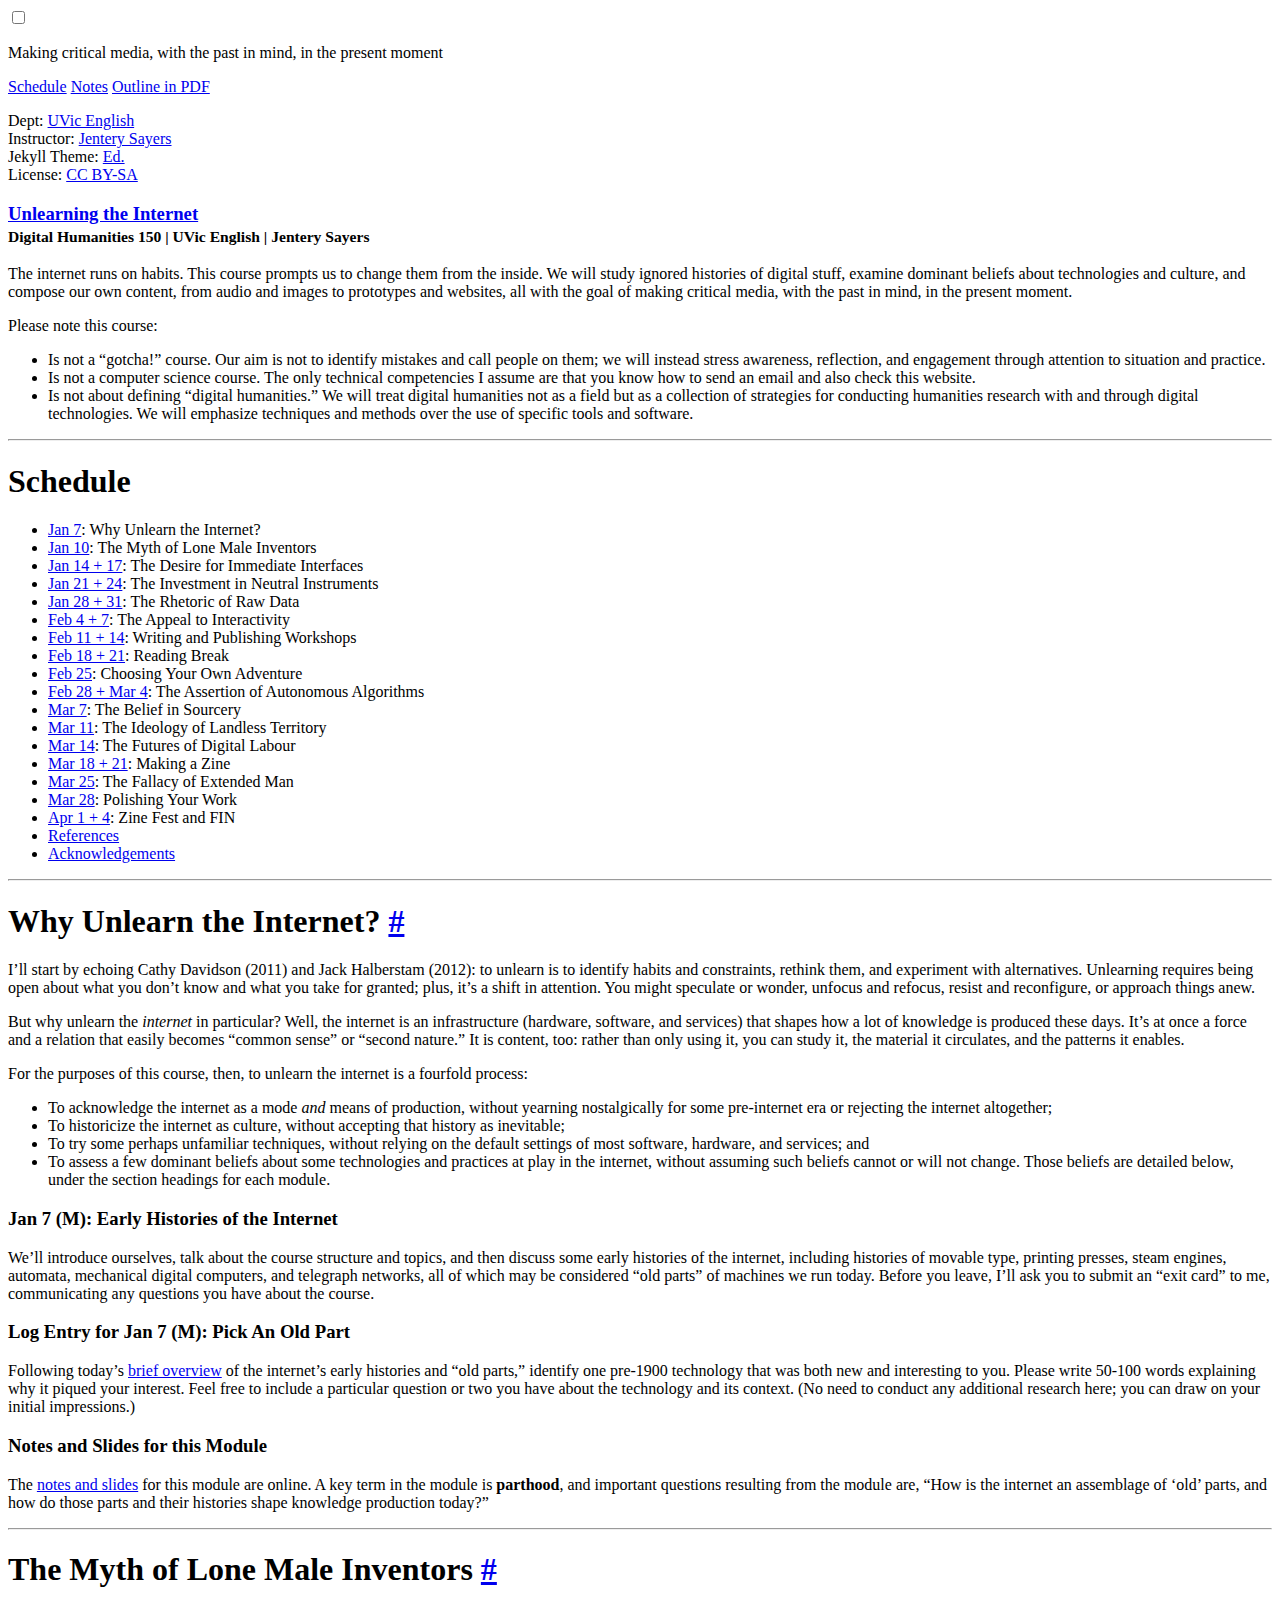
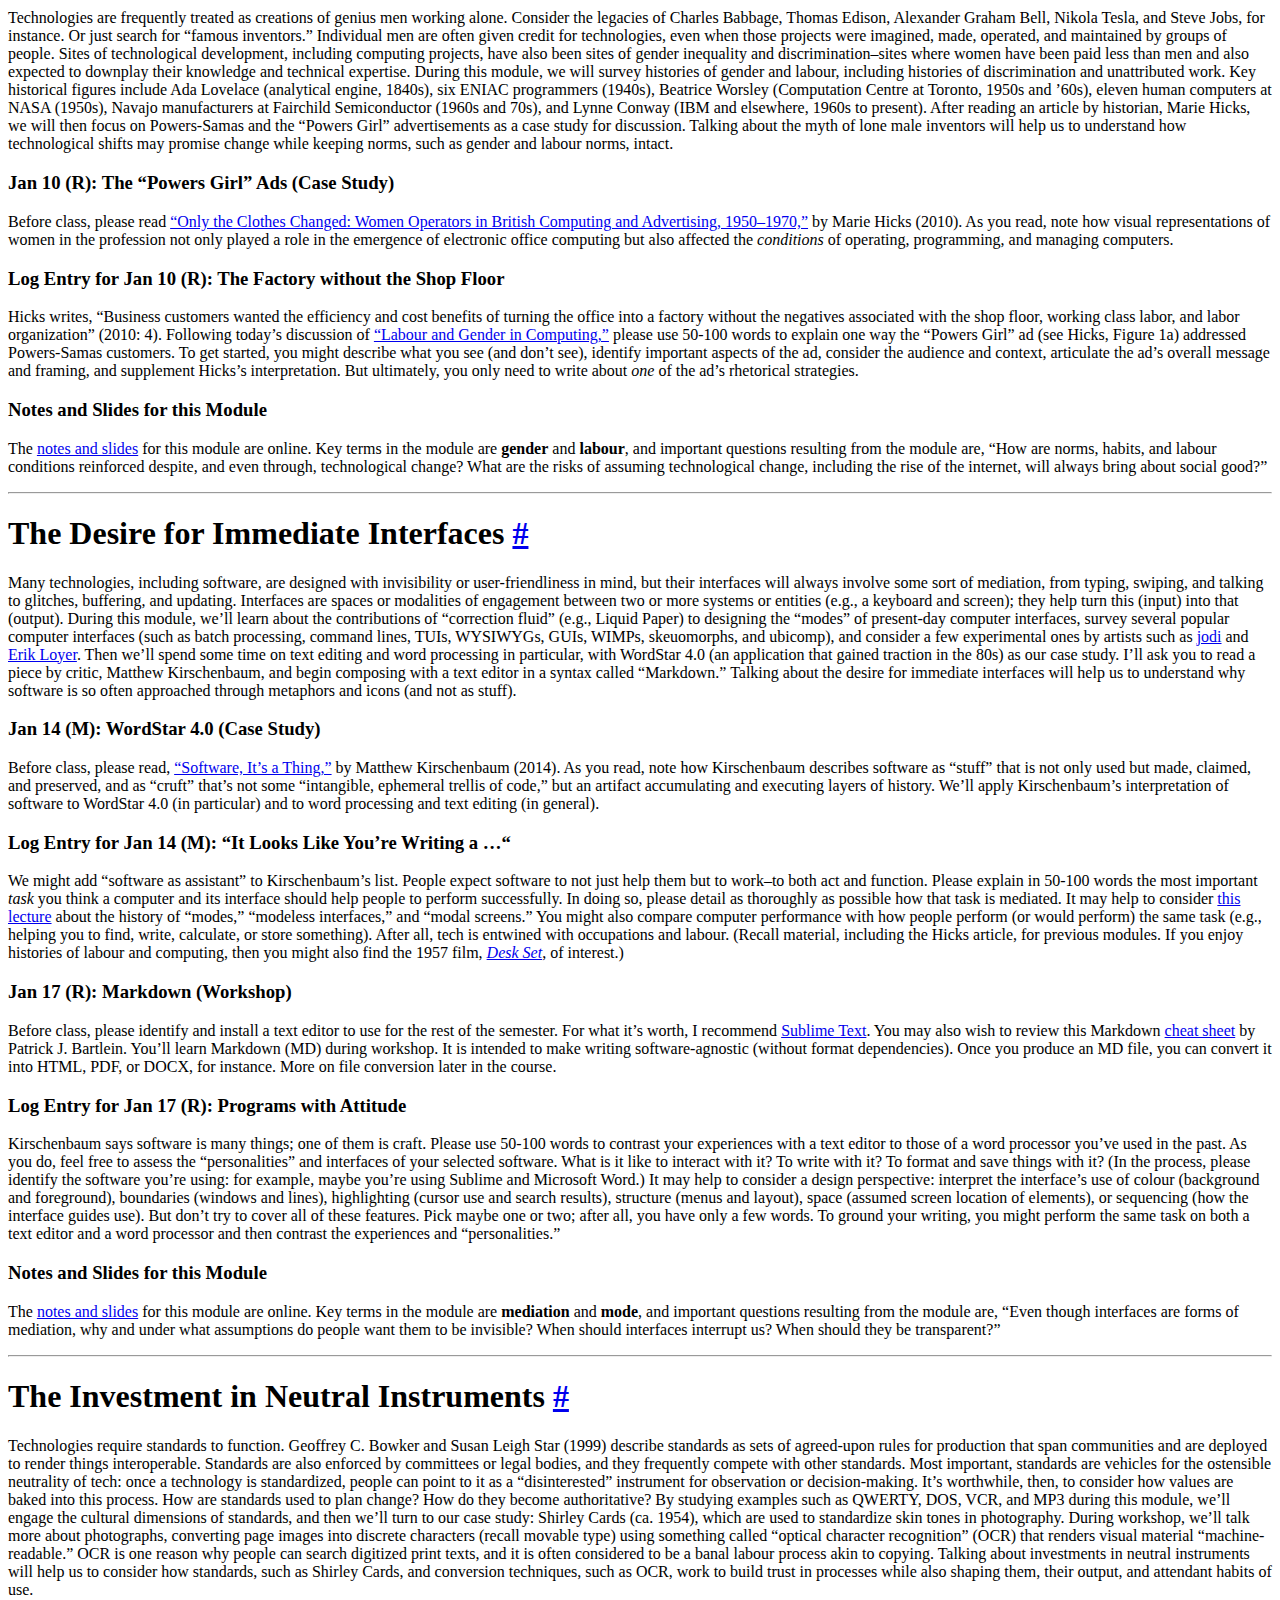
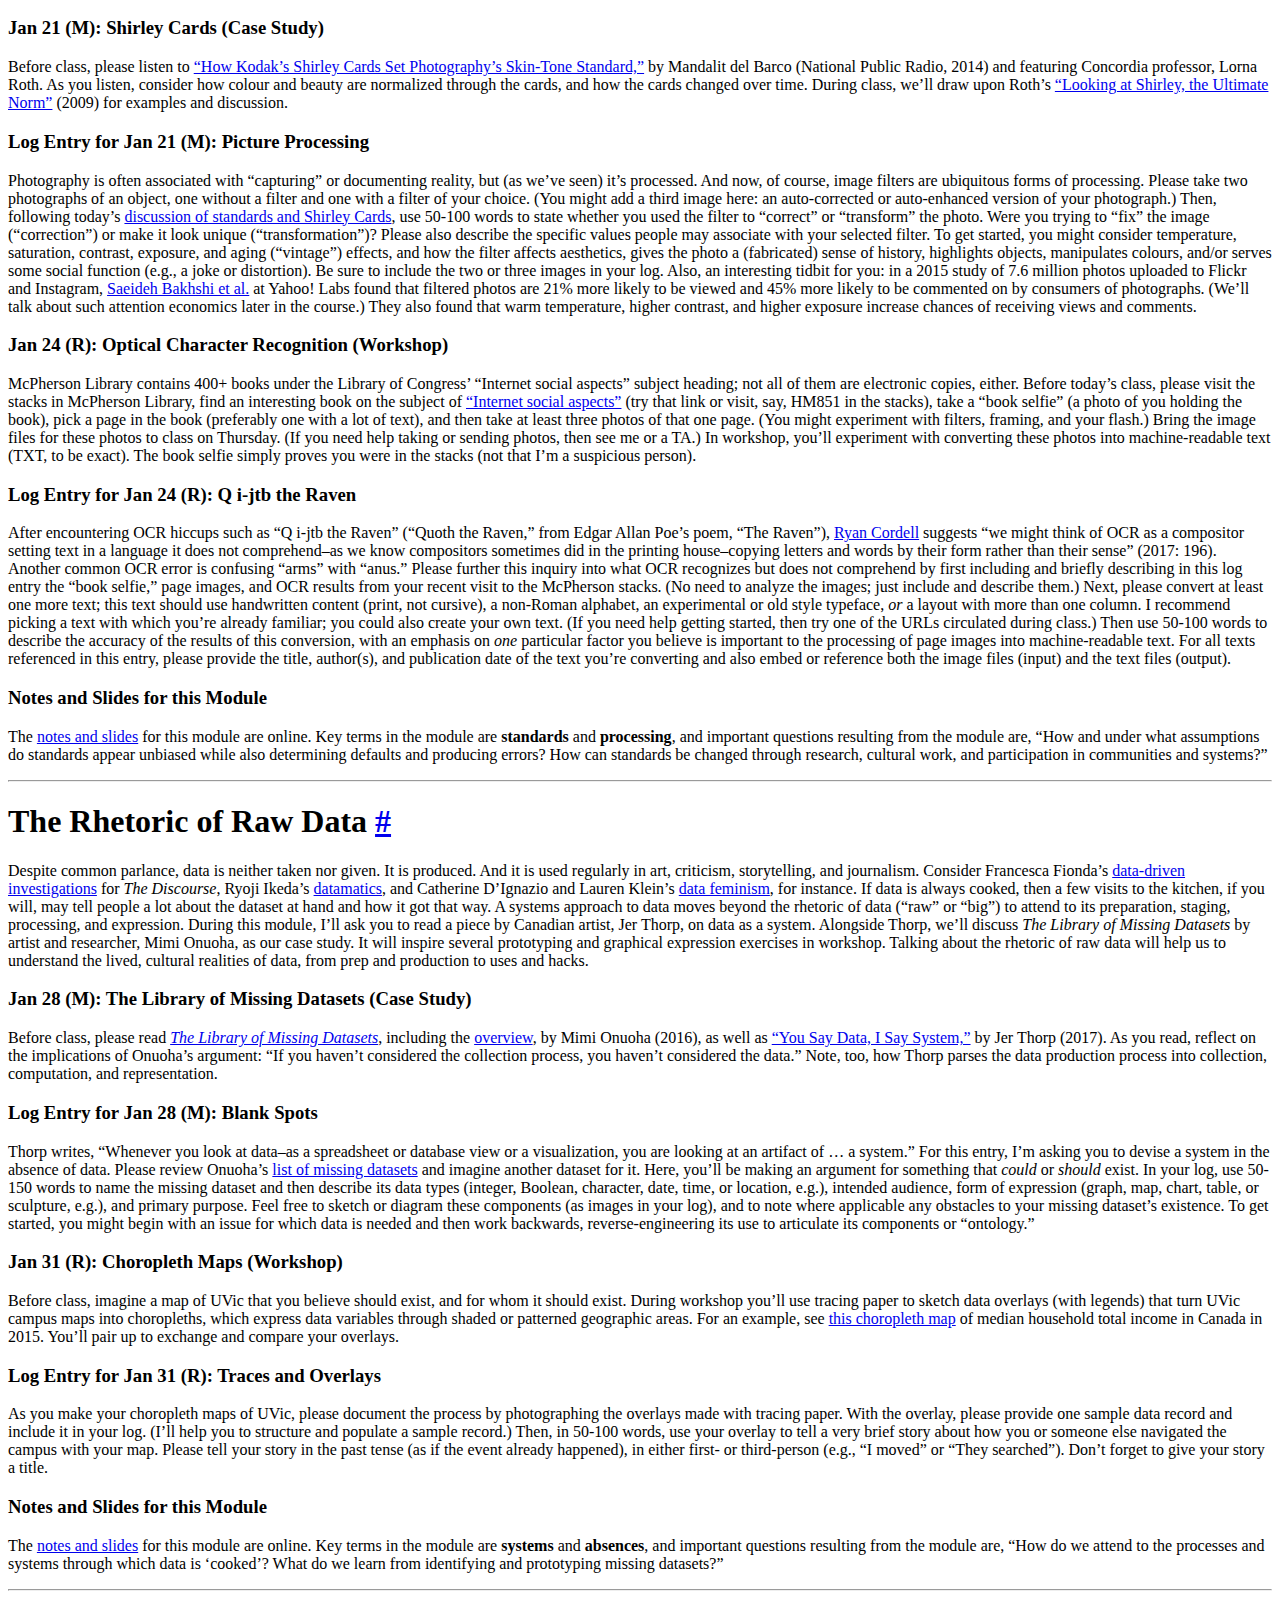
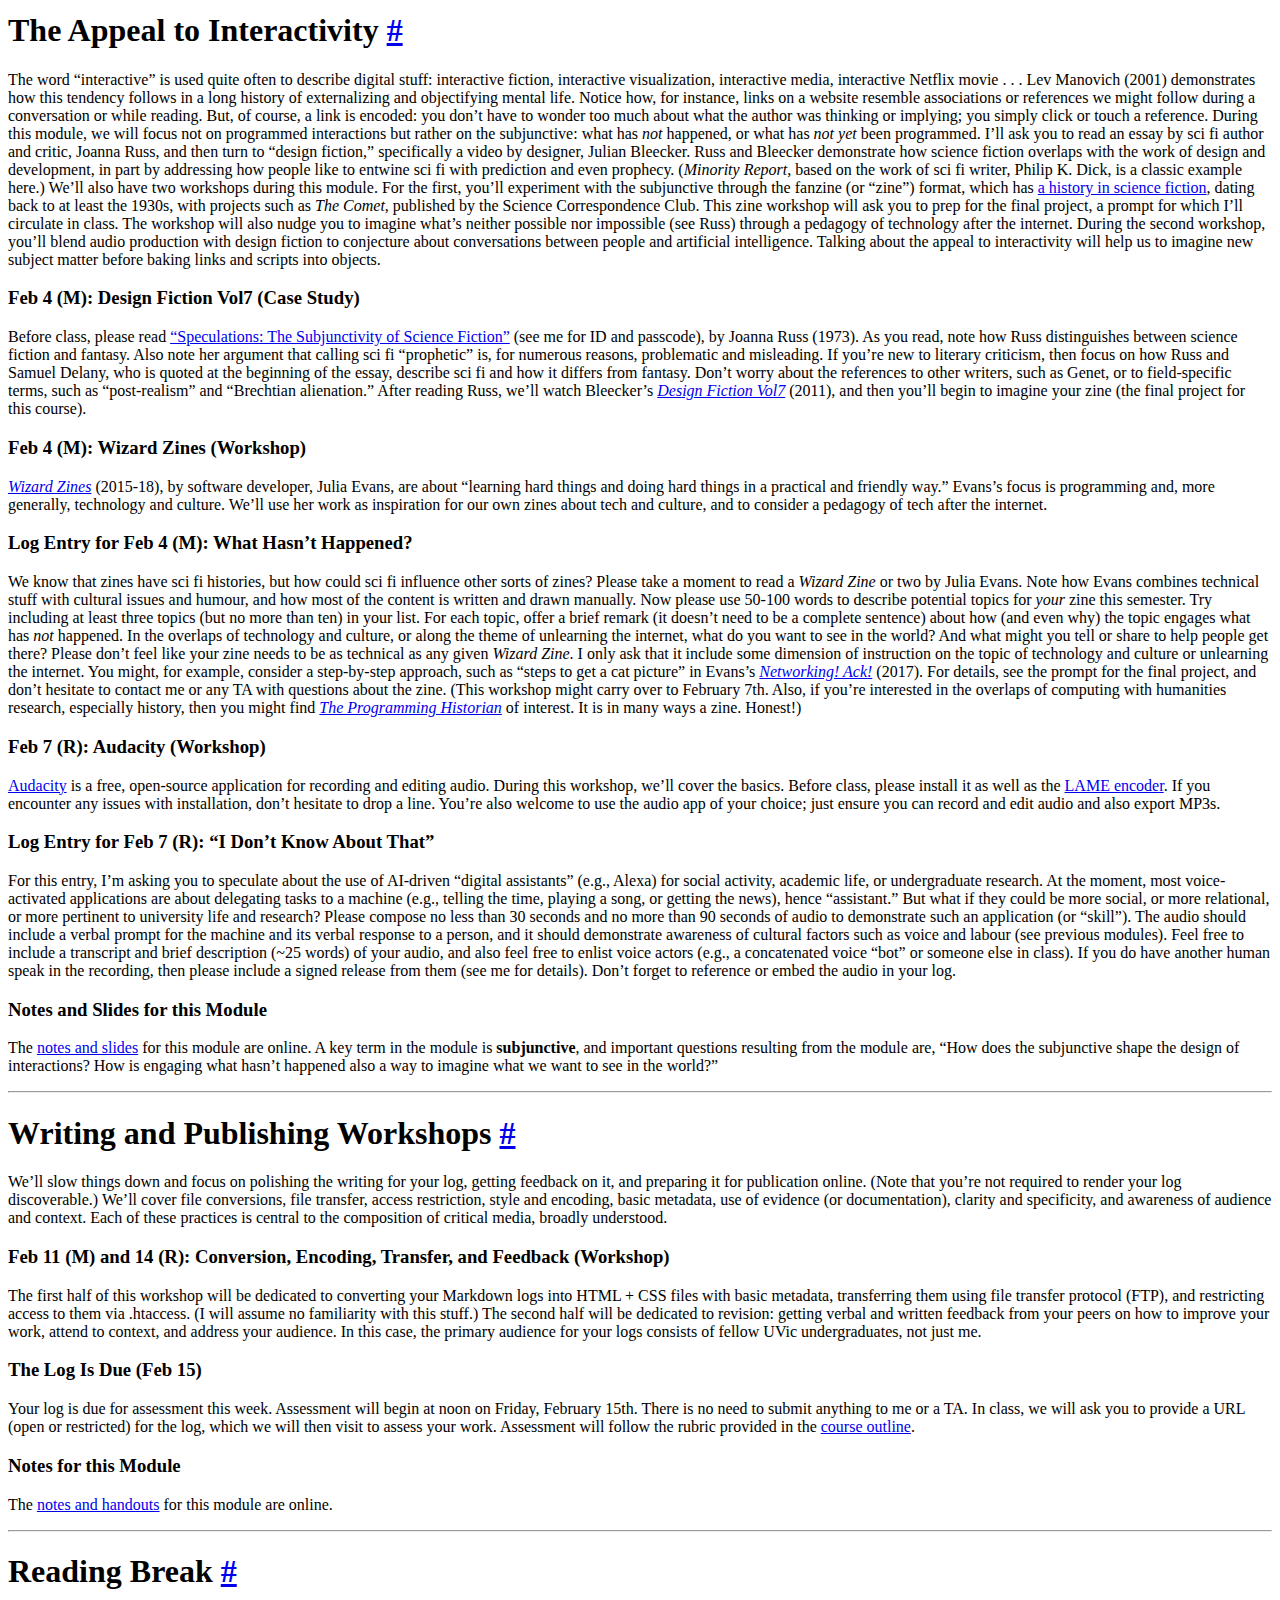
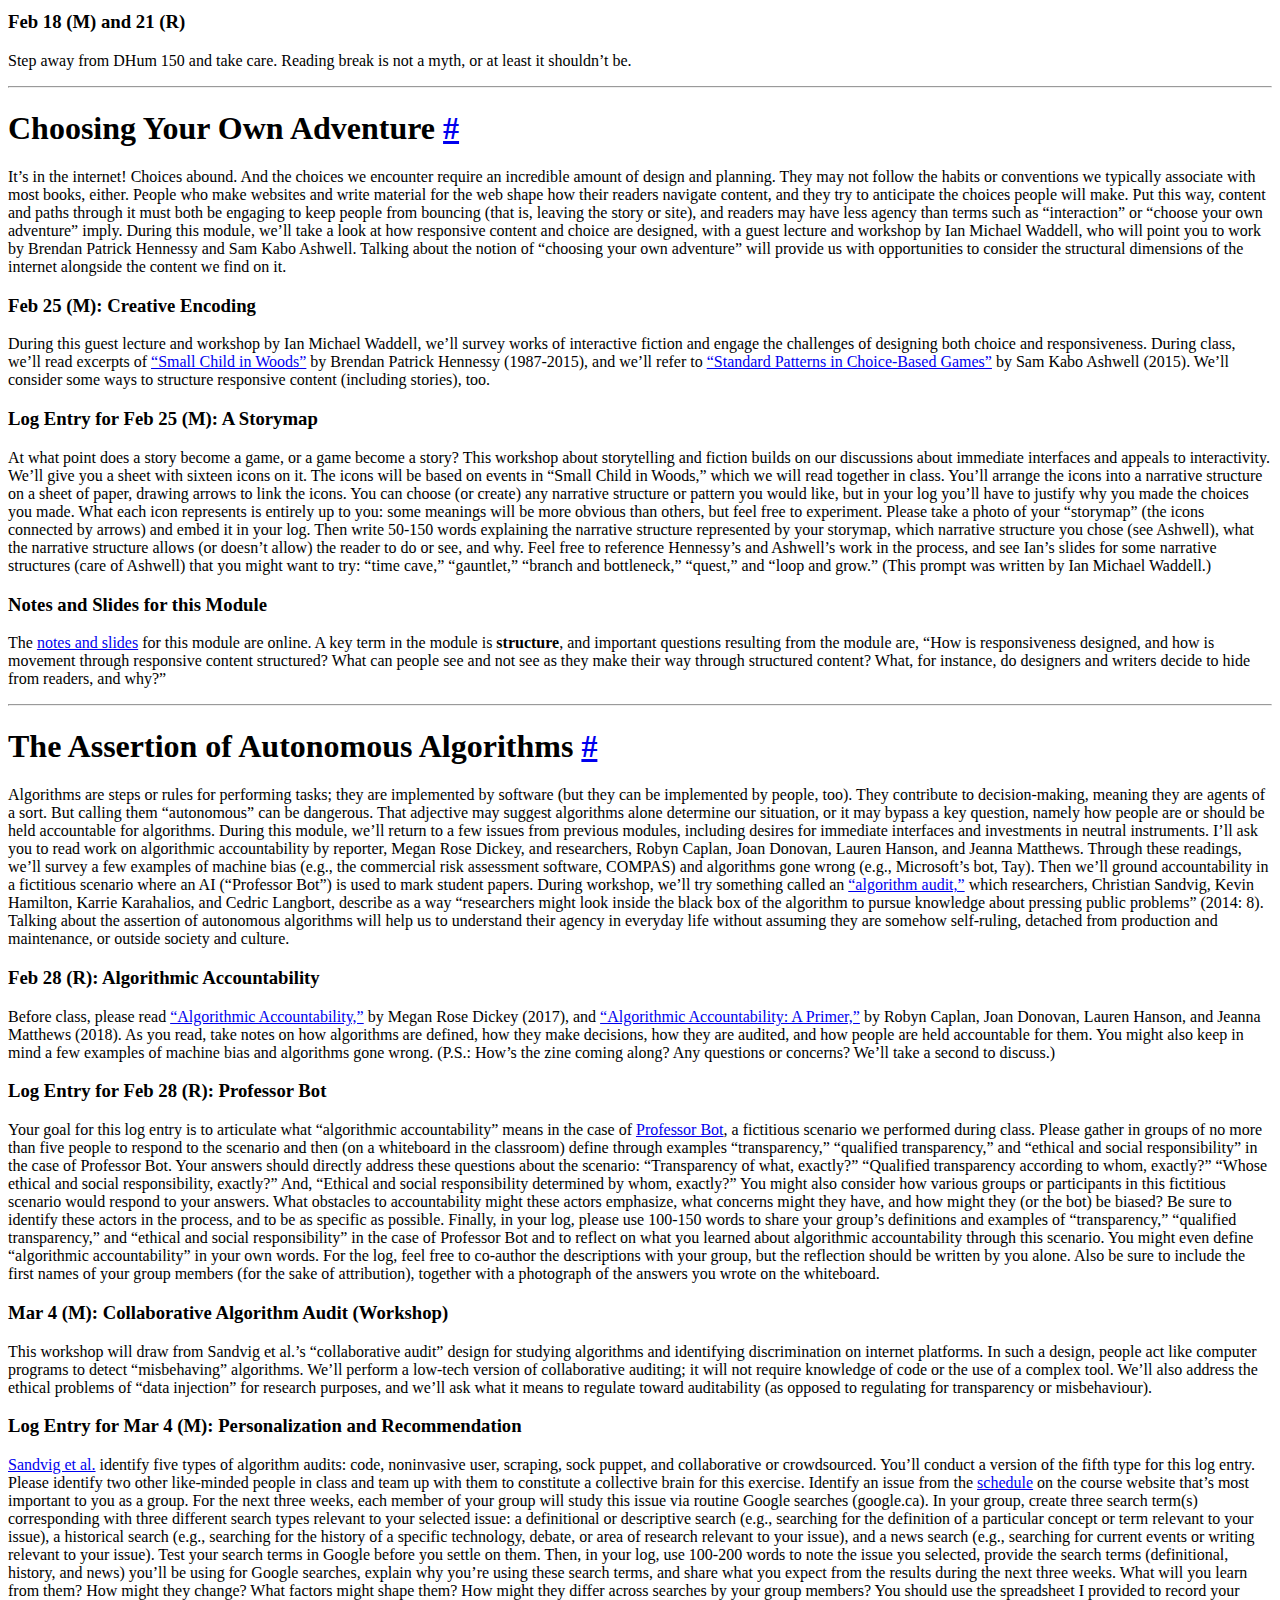
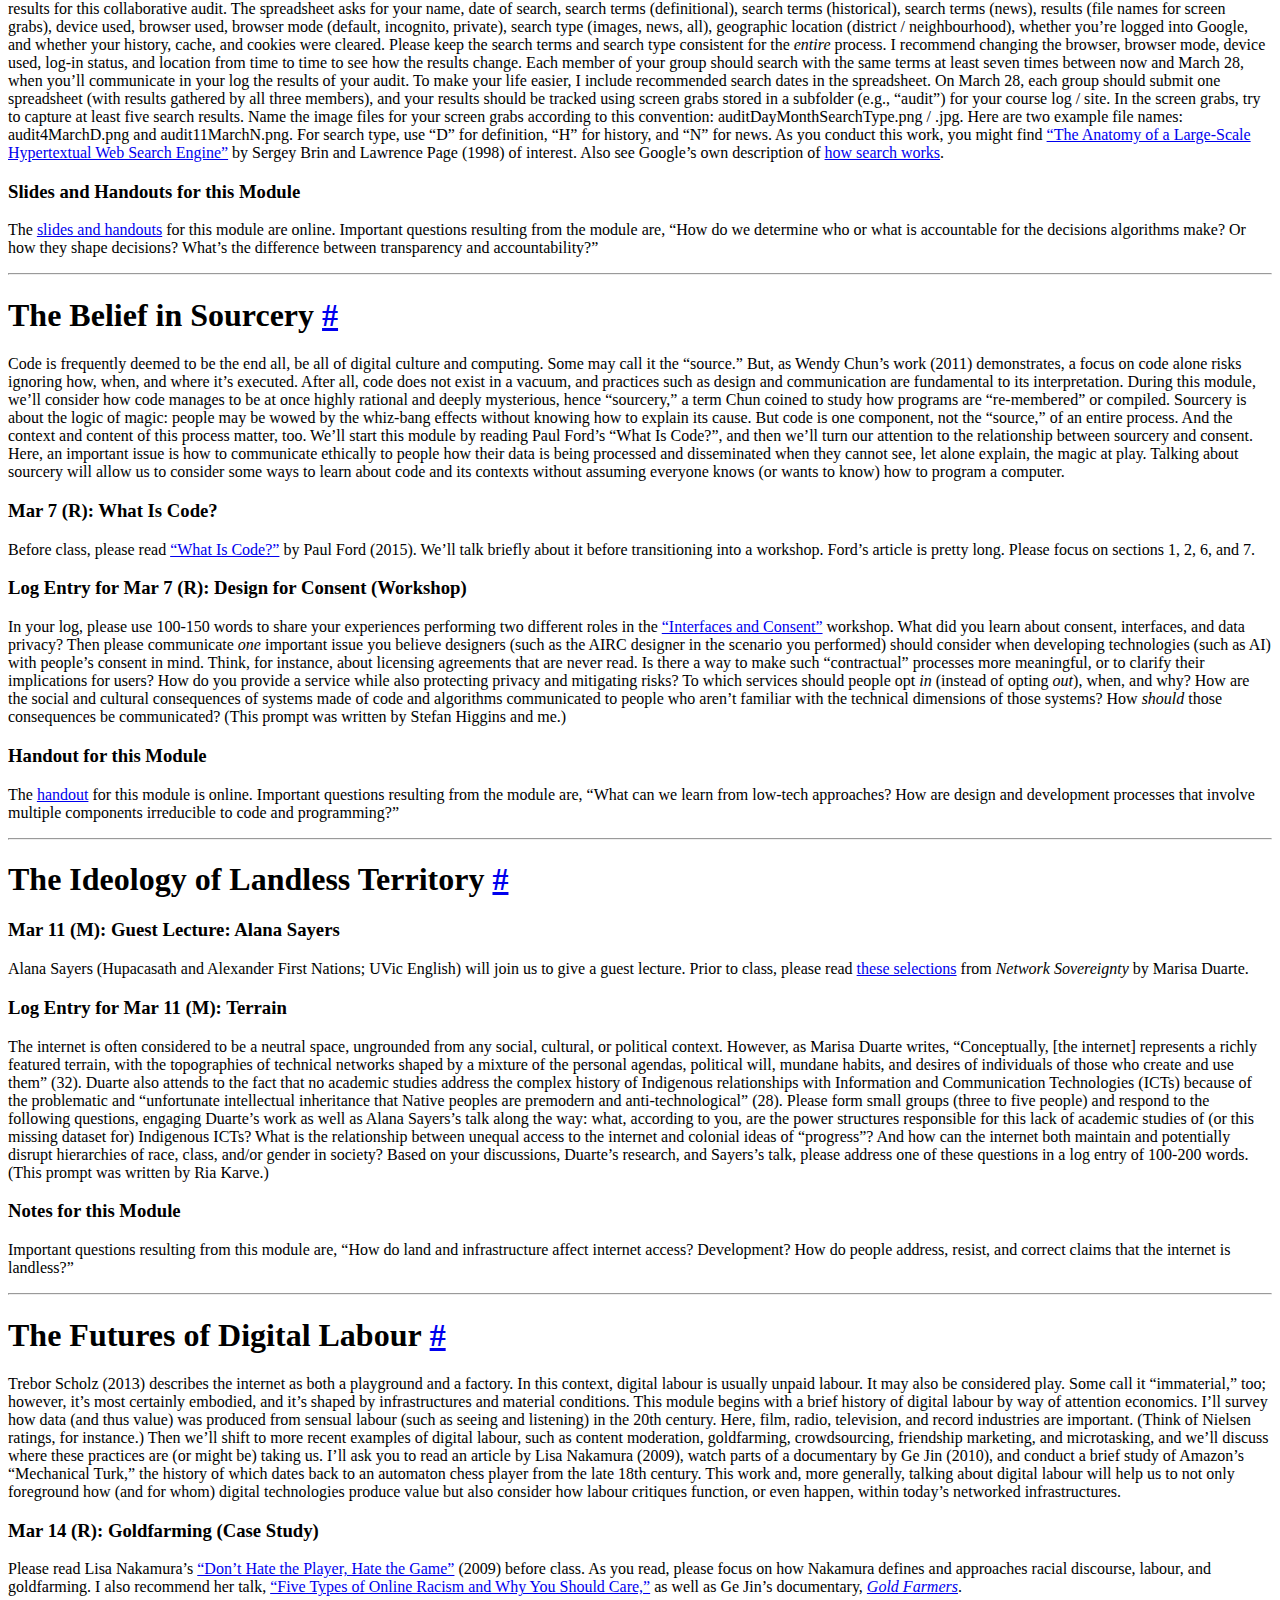
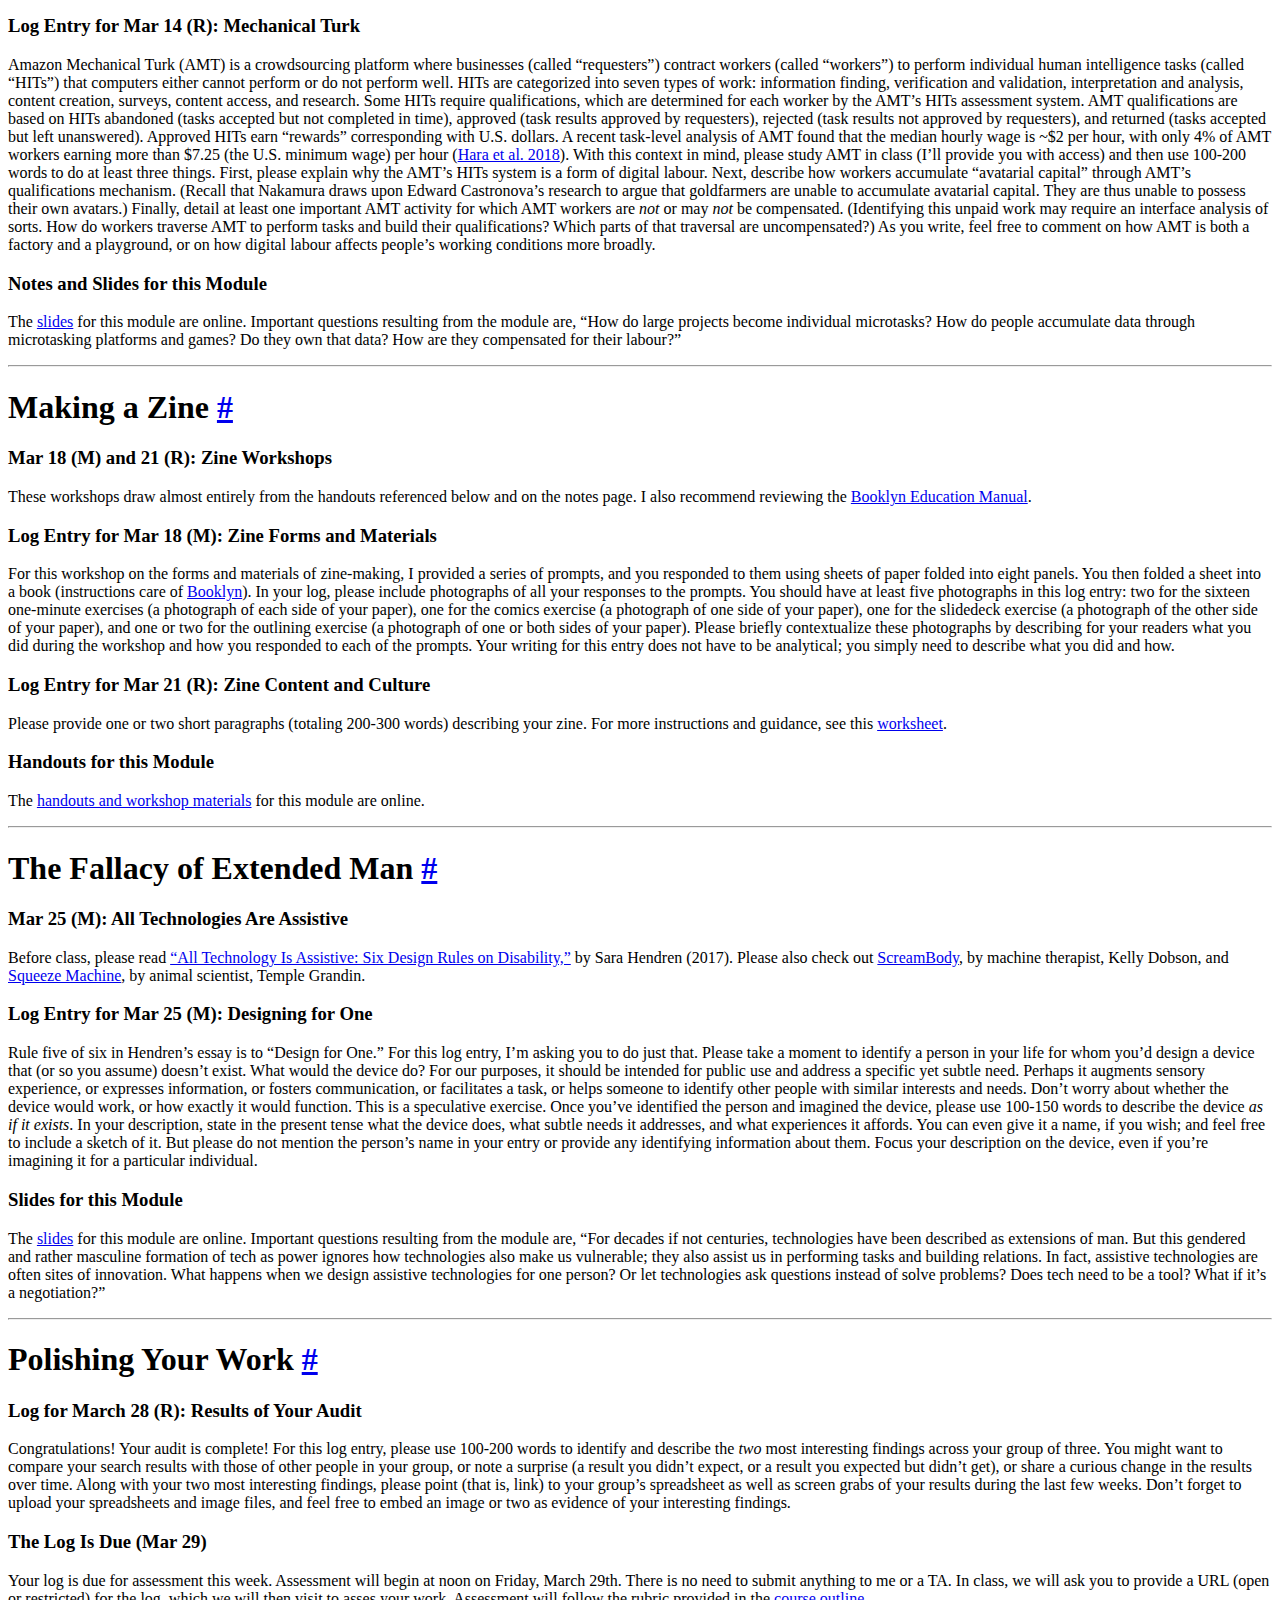
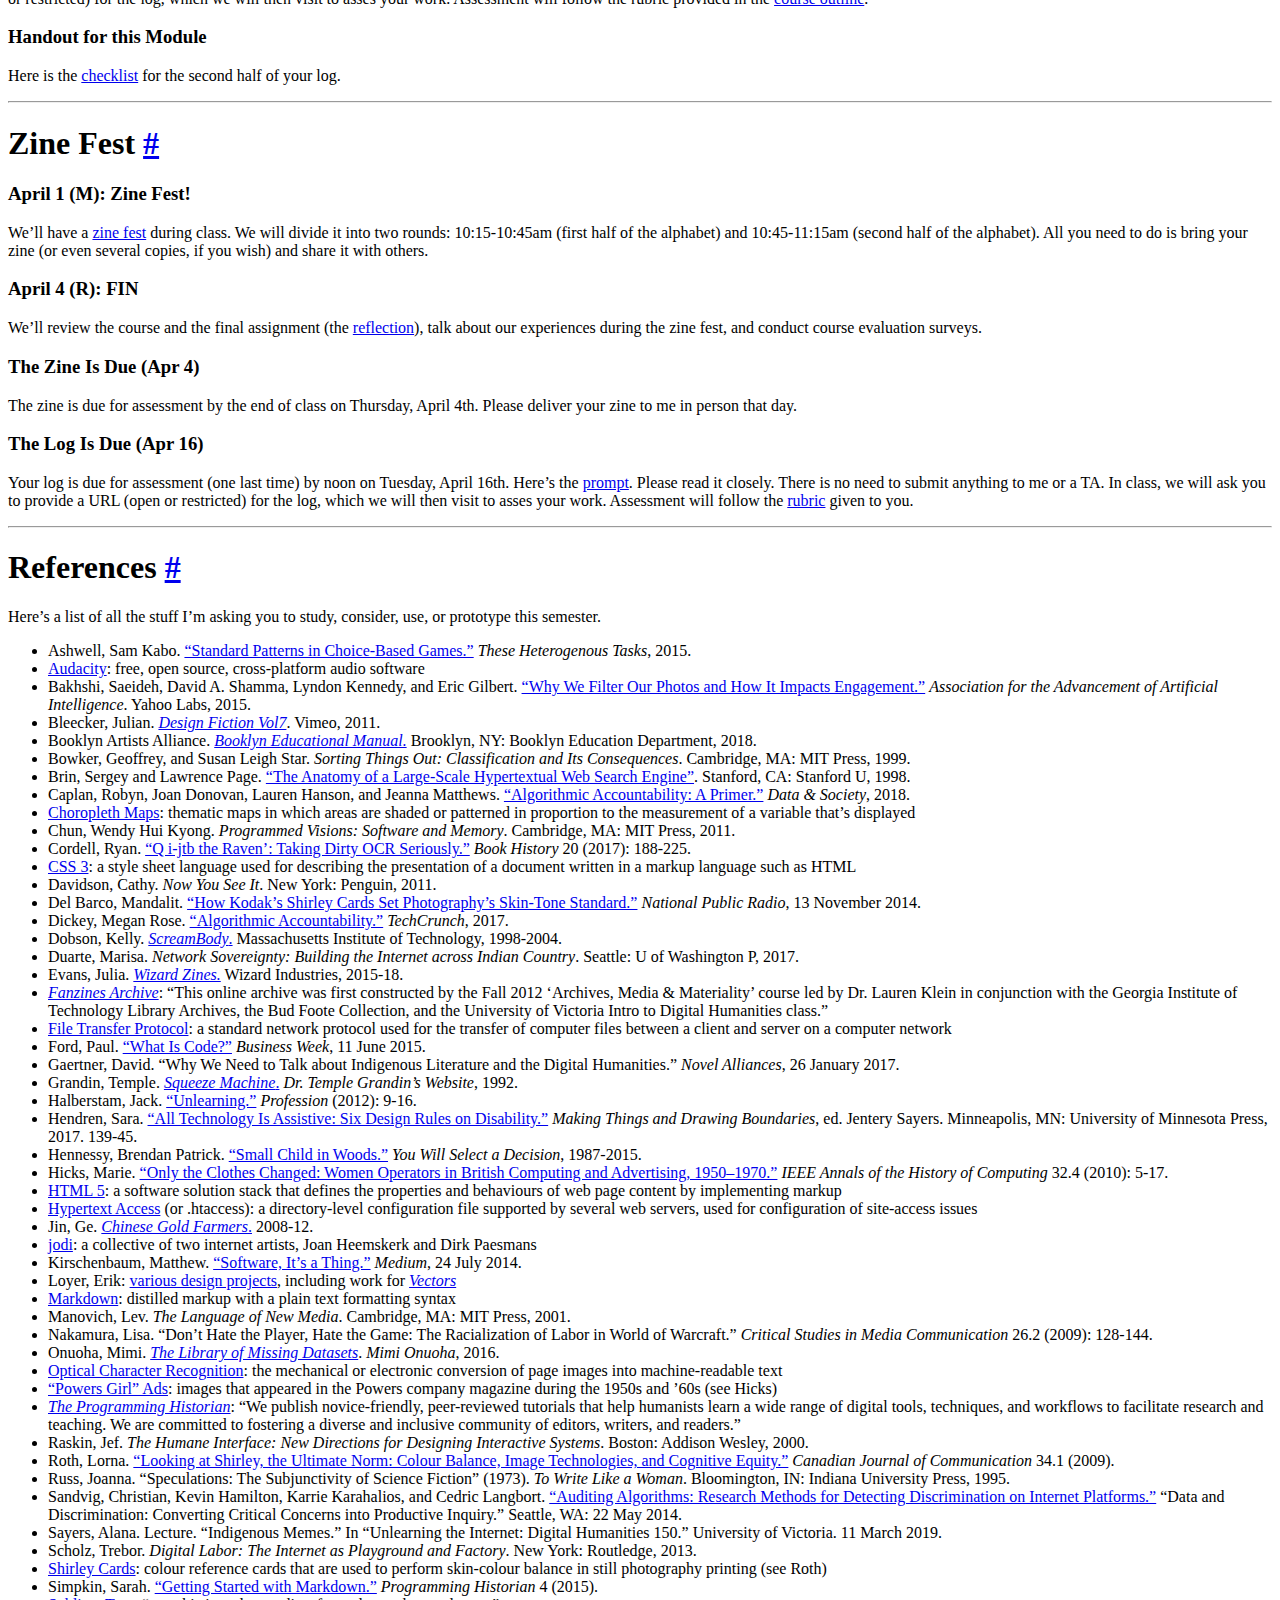
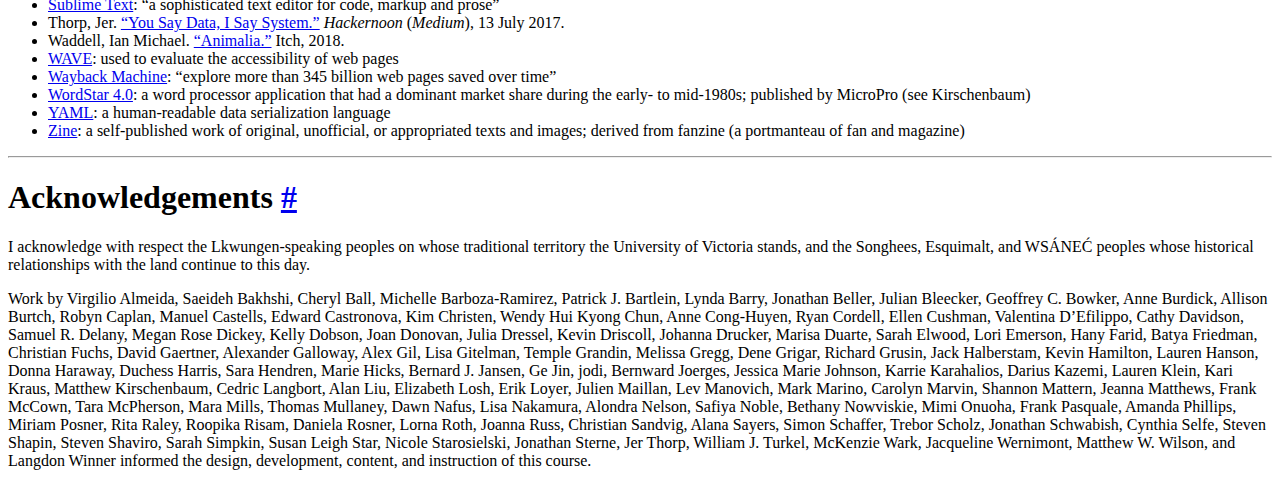
==== commit 744eadfb: "Add files via upload" ====
--- a/index.html
+++ b/index.html
@@ -161,7 +161,7 @@
   <li><a href="#making-a-zine-">Mar 18 + 21</a>: Making a Zine</li>
   <li><a href="#the-fallacy-of-extended-man-">Mar 25</a>: The Fallacy of Extended Man</li>
   <li><a href="#polishing-your-work-">Mar 28</a>: Polishing Your Work</li>
-  <li><a href="#zine-fair-">Apr 1 + 4</a>: Zine Fair and FIN</li>
+  <li><a href="#zine-fest-">Apr 1 + 4</a>: Zine Fest and FIN</li>
   <li><a href="#references-">References</a></li>
   <li><a href="#acknowledgements-">Acknowledgements</a></li>
 </ul>
@@ -388,9 +388,9 @@
 <p><a href="http://www-personal.umich.edu/~csandvig/research/Auditing%20Algorithms%20--%20Sandvig%20--%20ICA%202014%20Data%20and%20Discrimination%20Preconference.pdf">Sandvig et al.</a> identify five types of algorithm audits: code, noninvasive user, scraping, sock puppet, and collaborative or crowdsourced. You’ll conduct a version of the fifth type for this log entry. Please identify two other like-minded people in class and team up with them to constitute a collective brain for this exercise. Identify an issue from the <a href="https://jentery.github.io/150/#schedule">schedule</a> on the course website that’s most important to you as a group. For the next three weeks, each member of your group will study this issue via routine Google searches (google.ca). In your group, create three search term(s) corresponding with three different search types relevant to your selected issue: a definitional or descriptive search (e.g., searching for the definition of a particular concept or term relevant to your issue), a historical search (e.g., searching for the history of a specific technology, debate, or area of research relevant to your issue), and a news search (e.g., searching for current events or writing relevant to your issue). Test your search terms in Google before you settle on them. Then, in your log, use 100-200 words to note the issue you selected, provide the search terms (definitional, history, and news) you’ll be using for Google searches, explain why you’re using these search terms, and share what you expect from the results during the next three weeks. What will you learn from them? How might they change? What factors might shape them? How might they differ across searches by your group members? You should use the spreadsheet I provided to record your results for this collaborative audit. The spreadsheet asks for your name, date of search, search terms (definitional), search terms (historical), search terms (news), results (file names for screen grabs), device used, browser used, browser mode (default, incognito, private), search type (images, news, all), geographic location (district / neighbourhood), whether you’re logged into Google, and whether your history, cache, and cookies were cleared. Please keep the search terms and search type consistent for the <em>entire</em> process. I recommend changing the browser, browser mode, device used, log-in status, and location from time to time to see how the results change. Each member of your group should search with the same terms at least seven times between now and March 28, when you’ll communicate in your log the results of your audit. To make your life easier, I include recommended search dates in the spreadsheet. On March 28, each group should submit one spreadsheet (with results gathered by all three members), and your results should be tracked using screen grabs stored in a subfolder (e.g., “audit”) for your course log / site. In the screen grabs, try to capture at least five search results. Name the image files for your screen grabs according to this convention: auditDayMonthSearchType.png / .jpg. Here are two example file names: audit4MarchD.png and audit11MarchN.png. For search type, use “D” for definition, “H” for history, and “N” for news. As you conduct this work, you might find <a href="http://ilpubs.stanford.edu:8090/361/1/1998-8.pdf">“The Anatomy of a Large-Scale Hypertextual
 Web Search Engine”</a> by Sergey Brin and Lawrence Page (1998) of interest. Also see Google’s own description of <a href="https://www.google.com/search/howsearchworks/">how search works</a>.</p>
 
-<h3 id="notes-and-slides-for-this-module-7"><strong>Notes and Slides for this Module</strong></h3>
-
-<p>The <a href="notes/#february-28-and-march-4-">slides and handouts</a> for this module are online. The notes are coming soon.</p>
+<h3 id="slides-and-handouts-for-this-module"><strong>Slides and Handouts for this Module</strong></h3>
+
+<p>The <a href="notes/#february-28-and-march-4-">slides and handouts</a> for this module are online. Important questions resulting from the module are, “How do we determine who or what is accountable for the decisions algorithms make? Or how they shape decisions? What’s the difference between transparency and accountability?”</p>
 
 <hr />
 
@@ -406,16 +406,14 @@
 
 <p>In your log, please use 100-150 words to share your experiences performing two different roles in the <a href="handouts/interfacesAndConsent.pdf">“Interfaces and Consent”</a> workshop. What did you learn about consent, interfaces, and data privacy? Then please communicate <em>one</em> important issue you believe designers (such as the AIRC designer in the scenario you performed) should consider when developing technologies (such as AI) with people’s consent in mind. Think, for instance, about licensing agreements that are never read. Is there a way to make such “contractual” processes more meaningful, or to clarify their implications for users? How do you provide a service while also protecting privacy and mitigating risks? To which services should people opt <em>in</em> (instead of opting <em>out</em>), when, and why? How are the social and cultural consequences of systems made of code and algorithms communicated to people who aren’t familiar with the technical dimensions of those systems? How <em>should</em> those consequences be communicated? (This prompt was written by Stefan Higgins and me.)</p>
 
-<h3 id="notes-and-handout-for-this-module"><strong>Notes and Handout for this Module</strong></h3>
-
-<p>The <a href="handouts/interfacesAndConsent.pdf">handout</a> for this module is online; the notes will be online soon.</p>
+<h3 id="handout-for-this-module"><strong>Handout for this Module</strong></h3>
+
+<p>The <a href="handouts/interfacesAndConsent.pdf">handout</a> for this module is online. Important questions resulting from the module are, “What can we learn from low-tech approaches? How are design and development processes that involve multiple components irreducible to code and programming?”</p>
 
 <hr />
 
 <h1 id="the-ideology-of-landless-territory-"><strong>The Ideology of Landless Territory</strong> <a href="#the-ideology-of-landless-territory-">#</a></h1>
 
-<p>A description of this module is coming soon.</p>
-
 <!--The internet is frequently treated as a space without place: a space of pure information, a space of ideas, a space without land. Consider, for instance, the term "cyberspace," where "cyber" implies not only "steering" but also "governing." Following these histories and their cultural assumptions, [Marisa Duarte](http://jenteryteaches.com/noneshall/150/duarteNS.pdf) (2017) calls for "an increased understanding of the place-based nature of the Internet and how jurisdictional borders shape access to this integral communications infrastructure" (8). Elsewhere, [David Gaertner](https://novelalliances.com/2017/01/26/indigenous-literature-and-the-digital-humanities/) (2017) recalls the nautical iconography of Netscape Navigator as well as the 1991 BBC documentary, *Horizon: Colonizing Cyberspace*, noting how ideologies of landless territory and colonial metaphors for the internet "work to elide Indigenous presence and reaffirm settler colonial models of enfranchisement." This module attends to the land and place of the internet as well as to Indigenous media. I'll ask you read selections of *Network Sovereignty* by Marisa Duarte, and Alana Sayers will join us to give a guest lecture on Indigenous memes. You'll then take a moment to write about their work and the issues (e.g., treaties, Indigenous ICTs, dissemination, and decolonization) they engage. Talking about the ideology of landless territory will help us to rethink the colonial dimensions of the internet's infrastructure and metaphors and to also centre alternatives such as Indigenous media. -->
 
 <h3 id="mar-11-m-guest-lecture-alana-sayers"><strong>Mar 11 (M): Guest Lecture: Alana Sayers</strong></h3>
@@ -428,7 +426,7 @@
 
 <h3 id="notes-for-this-module-1"><strong>Notes for this Module</strong></h3>
 
-<p>The notes for this module will be online soon.</p>
+<p>Important questions resulting from this module are, “How do land and infrastructure affect internet access? Development? How do people address, resist, and correct claims that the internet is landless?”</p>
 
 <hr />
 
@@ -447,21 +445,17 @@
 
 <p>Amazon Mechanical Turk (AMT) is a crowdsourcing platform where businesses (called “requesters”) contract workers (called “workers”) to perform individual human intelligence tasks (called “HITs”) that computers either cannot perform or do not perform well. HITs are categorized into seven types of work: information finding, verification and validation, interpretation and analysis, content creation, surveys, content access, and research.  Some HITs require qualifications, which are determined for each worker by the AMT’s HITs assessment system. AMT qualifications are based on HITs abandoned (tasks accepted but not completed in time), approved (task results approved by requesters), rejected (task results not approved by requesters), and returned (tasks accepted but left unanswered). Approved HITs earn “rewards” corresponding with U.S. dollars. A recent task-level analysis of AMT found that the median hourly wage is ~$2 per hour, with only 4% of AMT workers earning more than $7.25 (the U.S. minimum wage) per hour (<a href="https://arxiv.org/pdf/1712.05796.pdf">Hara et al. 2018</a>). With this context in mind, please study AMT in class (I’ll provide you with access) and then use 100-200 words to do at least three things. First, please explain why the AMT’s HITs system is a form of digital labour. Next, describe how workers accumulate “avatarial capital” through AMT’s qualifications mechanism. (Recall that Nakamura draws upon Edward Castronova’s research to argue that goldfarmers are unable to accumulate avatarial capital. They are thus unable to possess their own avatars.) Finally, detail at least one important AMT activity for which AMT workers are <em>not</em> or may <em>not</em> be compensated. (Identifying this unpaid work may require an interface analysis of sorts. How do workers traverse AMT to perform tasks and build their qualifications? Which parts of that traversal are uncompensated?) As you write, feel free to comment on how AMT is both a factory and a playground, or on how digital labour affects people’s working conditions more broadly.</p>
 
-<h3 id="notes-and-slides-for-this-module-8"><strong>Notes and Slides for this Module</strong></h3>
-
-<p>The <a href="notes/#march-14-">slides</a> for this module are online. The notes are coming soon.</p>
+<h3 id="notes-and-slides-for-this-module-7"><strong>Notes and Slides for this Module</strong></h3>
+
+<p>The <a href="notes/#march-14-">slides</a> for this module are online. Important questions resulting from the module are, “How do large projects become individual microtasks? How do people accumulate data through microtasking platforms and games? Do they own that data? How are they compensated for their labour?”</p>
 
 <hr />
 
 <h1 id="making-a-zine-"><strong>Making a Zine</strong> <a href="#making-a-zine-">#</a></h1>
 
-<p>A description of this module is coming soon.</p>
-
-<!-- Review topics for Unlearning the Internet and what's due; provide a prompt and rubric for the zine -->
-
 <h3 id="mar-18-m-and-21-r-zine-workshops"><strong>Mar 18 (M) and 21 (R): Zine Workshops</strong></h3>
 
-<p>A description of these workshops is coming soon. In the meantime, I recommend reviewing the <a href="https://booklyn.org/booklyn-ed-manual/">Booklyn Education Manual</a>.</p>
+<p>These workshops draw almost entirely from the handouts referenced below and on the notes page. I also recommend reviewing the <a href="https://booklyn.org/booklyn-ed-manual/">Booklyn Education Manual</a>.</p>
 
 <h3 id="log-entry-for-mar-18-m-zine-forms-and-materials"><strong>Log Entry for Mar 18 (M): Zine Forms and Materials</strong></h3>
 
@@ -469,63 +463,57 @@
 
 <h3 id="log-entry-for-mar-21-r-zine-content-and-culture"><strong>Log Entry for Mar 21 (R): Zine Content and Culture</strong></h3>
 
-<p>A prompt for this log entry is coming soon. <!-- stress social and culture issues --></p>
-
-<h3 id="notes-and-handouts-for-this-module"><strong>Notes and Handouts for this Module</strong></h3>
-
-<p>The <a href="#march-18-and-21-">handouts and workshop materials</a> for this module are online. The notes will be online soon.</p>
+<p>Please provide one or two short paragraphs (totaling 200-300 words) describing your zine. For more instructions and guidance, see this <a href="handouts/zineQuestions2.pdf">worksheet</a>.</p>
+
+<h3 id="handouts-for-this-module"><strong>Handouts for this Module</strong></h3>
+
+<p>The <a href="notes/#march-18-and-21-">handouts and workshop materials</a> for this module are online.</p>
 
 <hr />
 
 <h1 id="the-fallacy-of-extended-man-"><strong>The Fallacy of Extended Man</strong> <a href="#the-fallacy-of-extended-man-">#</a></h1>
 
-<p>A description of this module is coming soon.</p>
-
 <h3 id="mar-25-m-all-technologies-are-assistive"><strong>Mar 25 (M): All Technologies Are Assistive</strong></h3>
 
 <p>Before class, please read <a href="http://jenteryteaches.com/noneshall/150/hendren.pdf">“All Technology Is Assistive: Six Design Rules on Disability,”</a> by Sara Hendren (2017). Please also check out <a href="http://web.media.mit.edu/~monster/screambody/">ScreamBody</a>, by machine therapist, Kelly Dobson, and <a href="http://www.grandin.com/inc/intro-squeeze.html">Squeeze Machine</a>, by animal scientist, Temple Grandin.</p>
 
 <h3 id="log-entry-for-mar-25-m-designing-for-one"><strong>Log Entry for Mar 25 (M): Designing for One</strong></h3>
 
-<p>A prompt for this entry is coming soon.</p>
-
-<h3 id="notes-and-slides-for-this-module-9"><strong>Notes and Slides for this Module</strong></h3>
-
-<p>The notes and slides for this module will be online soon.</p>
+<p>Rule five of six in Hendren’s essay is to “Design for One.” For this log entry, I’m asking you to do just that. Please take a moment to identify a person in your life for whom you’d design a device that (or so you assume) doesn’t exist. What would the device do? For our purposes, it should be intended for public use and address a specific yet subtle need. Perhaps it augments sensory experience, or expresses information, or fosters communication, or facilitates a task, or helps someone to identify other people with similar interests and needs. Don’t worry about whether the device would work, or how exactly it would function. This is a speculative exercise. Once you’ve identified the person and imagined the device, please use 100-150 words to describe the device <em>as if it exists</em>. In your description, state in the present tense what the device does, what subtle needs it addresses, and what experiences it affords. You can even give it a name, if you wish; and feel free to include a sketch of it. But please do not mention the person’s name in your entry or provide any identifying information about them. Focus your description on the device, even if you’re imagining it for a particular individual.</p>
+
+<h3 id="slides-for-this-module"><strong>Slides for this Module</strong></h3>
+
+<p>The <a href="slides/week12m/">slides</a> for this module are online. Important questions resulting from the module are, “For decades if not centuries, technologies have been described as extensions of man. But this gendered and rather masculine formation of tech as power ignores how technologies also make us vulnerable; they also assist us in performing tasks and building relations. In fact, assistive technologies are often sites of innovation. What happens when we design assistive technologies for one person? Or let technologies ask questions instead of solve problems? Does tech need to be a tool? What if it’s a negotiation?”</p>
 
 <hr />
 
 <h1 id="polishing-your-work-"><strong>Polishing Your Work</strong> <a href="#polishing-your-work-">#</a></h1>
 
-<p>A description of this module is coming soon.</p>
-
 <!-- provide Reflection prompt and rubric -->
 
 <h3 id="log-for-march-28-r-results-of-your-audit"><strong>Log for March 28 (R): Results of Your Audit</strong></h3>
 
-<p>A prompt for this entry is coming soon.</p>
+<p>Congratulations! Your audit is complete! For this log entry, please use 100-200 words to identify and describe the <em>two</em> most interesting findings across your group of three. You might want to compare your search results with those of other people in your group, or note a surprise (a result you didn’t expect, or a result you expected but didn’t get), or share a curious change in the results over time. Along with your two most interesting findings, please point (that is, link) to your group’s spreadsheet as well as screen grabs of your results during the last few weeks. Don’t forget to upload your spreadsheets and image files, and feel free to embed an image or two as evidence of your interesting findings.</p>
 
 <h3 id="the-log-is-due-mar-29"><strong>The Log Is Due (Mar 29)</strong></h3>
 
 <p>Your log is due for assessment this week. Assessment will begin at noon on Friday, March 29th. There is no need to submit anything to me or a TA. In class, we will ask you to provide a URL (open or restricted) for the log, which we will then visit to asses your work. Assessment will follow the rubric provided in the <a href="150Spring2019.pdf">course outline</a>.</p>
 
-<h3 id="notes-and-slides-for-this-module-10"><strong>Notes and Slides for this Module</strong></h3>
-
-<p>The notes and slides for this module will be online soon.</p>
-
-<hr />
-
-<h1 id="zine-fair-"><strong>Zine Fair</strong> <a href="#zine-fair-">#</a></h1>
-
-<p>A description of this module is coming soon.</p>
-
-<h3 id="april-1-m-zine-fair"><strong>April 1 (M): Zine Fair!</strong></h3>
-
-<p>We’ll have a zine fair during class. Details coming soon!</p>
+<h3 id="handout-for-this-module-1"><strong>Handout for this Module</strong></h3>
+
+<p>Here is the <a href="handouts/checklist2.pdf">checklist</a> for the second half of your log.</p>
+
+<hr />
+
+<h1 id="zine-fest-"><strong>Zine Fest</strong> <a href="#zine-fest-">#</a></h1>
+
+<h3 id="april-1-m-zine-fest"><strong>April 1 (M): Zine Fest!</strong></h3>
+
+<p>We’ll have a <a href="handouts/zinefest.pdf">zine fest</a> during class. We will divide it into two rounds: 10:15-10:45am (first half of the alphabet) and 10:45-11:15am (second half of the alphabet). All you need to do is bring your zine (or even several copies, if you wish) and share it with others.</p>
 
 <h3 id="april-4-r-fin"><strong>April 4 (R): FIN</strong></h3>
 
-<p>We’ll review the course, talk about our experiences during the zine fair, and conduct course evaluation surveys.</p>
+<p>We’ll review the course and the final assignment (the <a href="handouts/final.pdf">reflection</a>), talk about our experiences during the zine fest, and conduct course evaluation surveys.</p>
 
 <h3 id="the-zine-is-due-apr-4"><strong>The Zine Is Due (Apr 4)</strong></h3>
 
@@ -533,7 +521,7 @@
 
 <h3 id="the-log-is-due-apr-16"><strong>The Log Is Due (Apr 16)</strong></h3>
 
-<p>Your log is due for assessment (one last time) by noon on Tuesday, April 16th. At end of the semester, I will ask you to include reflections in the log itself (prompt coming soon). There is no need to submit anything to me or a TA. In class, we will ask you to provide a URL (open or restricted) for the log, which we will then visit to asses your work. Assessment will follow the rubric provided in class.</p>
+<p>Your log is due for assessment (one last time) by noon on Tuesday, April 16th. Here’s the <a href="handouts/final.pdf">prompt</a>. Please read it closely. There is no need to submit anything to me or a TA. In class, we will ask you to provide a URL (open or restricted) for the log, which we will then visit to asses your work. Assessment will follow the <a href="handouts/final.pdf">rubric</a> given to you.</p>
 
 <hr />
 
@@ -546,36 +534,38 @@
   <li><a href="https://www.audacityteam.org/">Audacity</a>: free, open source, cross-platform audio software</li>
   <li>Bakhshi, Saeideh, David A. Shamma, Lyndon Kennedy, and Eric Gilbert. <a href="http://comp.social.gatech.edu/papers/icwsm15.why.bakhshi.pdf">“Why We Filter Our Photos and How It Impacts Engagement.”</a> <em>Association for the Advancement of Artificial Intelligence</em>. Yahoo Labs, 2015.</li>
   <li>Bleecker, Julian. <a href="https://vimeo.com/15338098"><em>Design Fiction Vol7</em></a>. Vimeo, 2011.</li>
+  <li>Booklyn Artists Alliance. <a href="https://booklyn.org/booklyn-ed-manual/"><em>Booklyn Educational Manual.</em></a> Brooklyn, NY: Booklyn Education Department, 2018.</li>
   <li>Bowker, Geoffrey, and Susan Leigh Star. <em>Sorting Things Out: Classification and Its Consequences</em>. Cambridge, MA: MIT Press, 1999.</li>
+  <li>Brin, Sergey and Lawrence Page. <a href="http://ilpubs.stanford.edu:8090/361/1/1998-8.pdf">“The Anatomy of a Large-Scale Hypertextual Web Search Engine”</a>. Stanford, CA: Stanford U, 1998.</li>
   <li>Caplan, Robyn, Joan Donovan, Lauren Hanson, and Jeanna Matthews. <a href="https://datasociety.net/wp-content/uploads/2018/04/Data_Society_Algorithmic_Accountability_Primer_FINAL-4.pdf">“Algorithmic Accountability: A Primer.”</a> <em>Data &amp; Society</em>, 2018.</li>
   <li><a href="https://en.wikipedia.org/wiki/Choropleth_map">Choropleth Maps</a>: thematic maps in which areas are shaded or patterned in proportion to the measurement of a variable that’s displayed</li>
   <li>Chun, Wendy Hui Kyong. <em>Programmed Visions: Software and Memory</em>. Cambridge, MA: MIT Press, 2011.</li>
   <li>Cordell, Ryan. <a href="https://ryancordell.org/research/qijtb-the-raven/">“Q i-jtb the Raven’: Taking Dirty OCR Seriously.”</a> <em>Book History</em> 20 (2017): 188-225.</li>
-  <li><a href="https://en.wikipedia.org/wiki/Cascading_Style_Sheets">CSS 3</a>: a style sheet language used for describing the presentation of a document written in a markup language such as HTML
-<!--* Chun, Wendy.--></li>
+  <li><a href="https://en.wikipedia.org/wiki/Cascading_Style_Sheets">CSS 3</a>: a style sheet language used for describing the presentation of a document written in a markup language such as HTML</li>
   <li>Davidson, Cathy. <em>Now You See It</em>. New York: Penguin, 2011.</li>
   <li>Del Barco, Mandalit. <a href="https://www.npr.org/2014/11/13/363517842/for-decades-kodak-s-shirley-cards-set-photography-s-skin-tone-standard">“How Kodak’s Shirley Cards Set Photography’s Skin-Tone Standard.”</a> <em>National Public Radio</em>, 13 November 2014.</li>
   <li>Dickey, Megan Rose. <a href="https://techcrunch.com/2017/04/30/algorithmic-accountability/">“Algorithmic Accountability.”</a> <em>TechCrunch</em>, 2017.</li>
-  <li>Dobson, Kelly. <a href="http://web.media.mit.edu/~monster/screambody/"><em>ScreamBody</em>.</a> Massachusetts Institute of Technology, 1998-2004.
-<!--* Duarte.--></li>
+  <li>Dobson, Kelly. <a href="http://web.media.mit.edu/~monster/screambody/"><em>ScreamBody</em>.</a> Massachusetts Institute of Technology, 1998-2004.</li>
+  <li>Duarte, Marisa. <em>Network Sovereignty: Building the Internet across Indian Country</em>. Seattle: U of Washington P, 2017.</li>
   <li>Evans, Julia. <a href="https://wizardzines.com/"><em>Wizard Zines.</em></a> Wizard Industries, 2015-18.</li>
   <li><a href="http://fanzines.lmc.gatech.edu/"><em>Fanzines Archive</em></a>: “This online archive was first constructed by the Fall 2012 ‘Archives, Media &amp; Materiality’ course led by Dr. Lauren Klein in conjunction with the Georgia Institute of Technology Library Archives, the Bud Foote Collection, and the University of Victoria Intro to Digital Humanities class.”</li>
   <li><a href="https://en.wikipedia.org/wiki/File_Transfer_Protocol">File Transfer Protocol</a>: a standard network protocol used for the transfer of computer files between a client and server on a computer network</li>
-  <li>Ford, Paul. <a href="https://www.bloomberg.com/graphics/2015-paul-ford-what-is-code/">“What Is Code?”</a> <em>Business Week</em>, 11 June 2015.<br />
-<!-- * Gaertner. --></li>
+  <li>Ford, Paul. <a href="https://www.bloomberg.com/graphics/2015-paul-ford-what-is-code/">“What Is Code?”</a> <em>Business Week</em>, 11 June 2015.</li>
+  <li>Gaertner, David. “Why We Need to Talk about Indigenous Literature and the Digital Humanities.” <em>Novel Alliances</em>, 26 January 2017.</li>
   <li>Grandin, Temple. <a href="http://www.grandin.com/inc/intro-squeeze.html"><em>Squeeze Machine</em>.</a> <em>Dr. Temple Grandin’s Website</em>, 1992.</li>
   <li>Halberstam, Jack. <a href="https://www.mlajournals.org/doi/abs/10.1632/prof.2012.2012.1.9">“Unlearning.”</a> <em>Profession</em> (2012): 9-16.</li>
   <li>Hendren, Sara. <a href="http://jenteryteaches.com/noneshall/150/hendren.pdf">“All Technology Is Assistive: Six Design Rules on Disability.”</a> <em>Making Things and Drawing Boundaries</em>, ed. Jentery Sayers. Minneapolis, MN: University of Minnesota Press, 2017. 139-45.</li>
   <li>Hennessy, Brendan Patrick. <a href="https://selectadecision.info/">“Small Child in Woods.”</a> <em>You Will Select a Decision</em>, 1987-2015.</li>
   <li>Hicks, Marie. <a href="http://mariehicks.net/writing/Hicks_Only_the_Clothes_Changed_Annals_32_4_Final.pdf">“Only the Clothes Changed: Women Operators in British Computing and Advertising, 1950–1970.”</a> <em>IEEE Annals of the History of Computing</em> 32.4 (2010): 5-17.</li>
   <li><a href="https://en.wikipedia.org/wiki/HTML5">HTML 5</a>: a software solution stack that defines the properties and behaviours of web page content by implementing markup</li>
-  <li><a href="https://en.wikipedia.org/wiki/.htaccess">Hypertext Access</a> (or .htaccess): a directory-level configuration file supported by several web servers, used for configuration of site-access issues
-<!-- * Jin, Ge. --></li>
+  <li><a href="https://en.wikipedia.org/wiki/.htaccess">Hypertext Access</a> (or .htaccess): a directory-level configuration file supported by several web servers, used for configuration of site-access issues</li>
+  <li>Jin, Ge. <a href="https://www.youtube.com/user/jingejinge/"><em>Chinese Gold Farmers</em>.</a> 2008-12.</li>
   <li><a href="http://wwwwwwwww.jodi.org/">jodi</a>: a collective of two internet artists, Joan Heemskerk and Dirk Paesmans</li>
-  <li>Kirschenbaum, Matthew. <a href="https://medium.com/@mkirschenbaum/software-its-a-thing-a550448d0ed3">“Software, It’s a Thing.”</a> <em>Medium</em> (24 July 2014).</li>
+  <li>Kirschenbaum, Matthew. <a href="https://medium.com/@mkirschenbaum/software-its-a-thing-a550448d0ed3">“Software, It’s a Thing.”</a> <em>Medium</em>, 24 July 2014.</li>
   <li>Loyer, Erik: <a href="http://erikloyer.com/">various design projects</a>, including work for <a href="http://vectors.usc.edu/journal/index.php?page=Introduction"><em>Vectors</em></a></li>
   <li><a href="https://en.wikipedia.org/wiki/Markdown">Markdown</a>: distilled markup with a plain text formatting syntax</li>
   <li>Manovich, Lev. <em>The Language of New Media</em>. Cambridge, MA: MIT Press, 2001.</li>
+  <li>Nakamura, Lisa. “Don’t Hate the Player, Hate the Game: The Racialization of Labor in World of Warcraft.” <em>Critical Studies in Media Communication</em> 26.2 (2009): 128-144.</li>
   <li>Onuoha, Mimi. <a href="http://mimionuoha.com/the-library-of-missing-datasets/"><em>The Library of Missing Datasets</em></a>. <em>Mimi Onuoha</em>, 2016.</li>
   <li><a href="https://en.wikipedia.org/wiki/Optical_character_recognition">Optical Character Recognition</a>: the mechanical or electronic conversion of page images into machine-readable text</li>
   <li><a href="https://en.wikipedia.org/wiki/Powers-Samas">“Powers Girl” Ads</a>: images that appeared in the Powers company magazine during the 1950s and ’60s (see Hicks)</li>
@@ -583,9 +573,9 @@
   <li>Raskin, Jef. <em>The Humane Interface: New Directions for Designing Interactive Systems</em>. Boston: Addison Wesley, 2000.</li>
   <li>Roth, Lorna. <a href="https://www.cjc-online.ca/index.php/journal/article/view/2196/2055">“Looking at Shirley, the Ultimate Norm: Colour Balance, Image Technologies, and Cognitive Equity.”</a> <em>Canadian Journal of Communication</em> 34.1 (2009).</li>
   <li>Russ, Joanna. “Speculations: The Subjunctivity of Science Fiction” (1973). <em>To Write Like a Woman</em>. Bloomington, IN: Indiana University Press, 1995.</li>
-  <li>Sandvig, Christian, Kevin Hamilton, Karrie Karahalios, and Cedric Langbort. <a href="http://www-personal.umich.edu/~csandvig/research/Auditing%20Algorithms%20--%20Sandvig%20--%20ICA%202014%20Data%20and%20Discrimination%20Preconference.pdf">“Auditing Algorithms: Research Methods for Detecting Discrimination on Internet Platforms.”</a> “Data and Discrimination: Converting Critical Concerns into Productive Inquiry.” Seattle, WA: 22 May 2014.
-<!-- * Sayers, Alana. --> 
-<!-- * Scholz, Trebor. --></li>
+  <li>Sandvig, Christian, Kevin Hamilton, Karrie Karahalios, and Cedric Langbort. <a href="http://www-personal.umich.edu/~csandvig/research/Auditing%20Algorithms%20--%20Sandvig%20--%20ICA%202014%20Data%20and%20Discrimination%20Preconference.pdf">“Auditing Algorithms: Research Methods for Detecting Discrimination on Internet Platforms.”</a> “Data and Discrimination: Converting Critical Concerns into Productive Inquiry.” Seattle, WA: 22 May 2014.</li>
+  <li>Sayers, Alana. Lecture. “Indigenous Memes.” In “Unlearning the Internet: Digital Humanities 150.” University of Victoria. 11 March 2019.</li>
+  <li>Scholz, Trebor. <em>Digital Labor: The Internet as Playground and Factory</em>. New York: Routledge, 2013.</li>
   <li><a href="https://en.wikipedia.org/wiki/Color_chart#Shirley_cards">Shirley Cards</a>: colour reference cards that are used to perform skin-colour balance in still photography printing (see Roth)</li>
   <li>Simpkin, Sarah. <a href="https://programminghistorian.org/en/lessons/getting-started-with-markdown">“Getting Started with Markdown.”</a> <em>Programming Historian</em> 4 (2015).</li>
   <li><a href="https://www.sublimetext.com/">Sublime Text</a>: “a sophisticated text editor for code, markup and prose”</li>
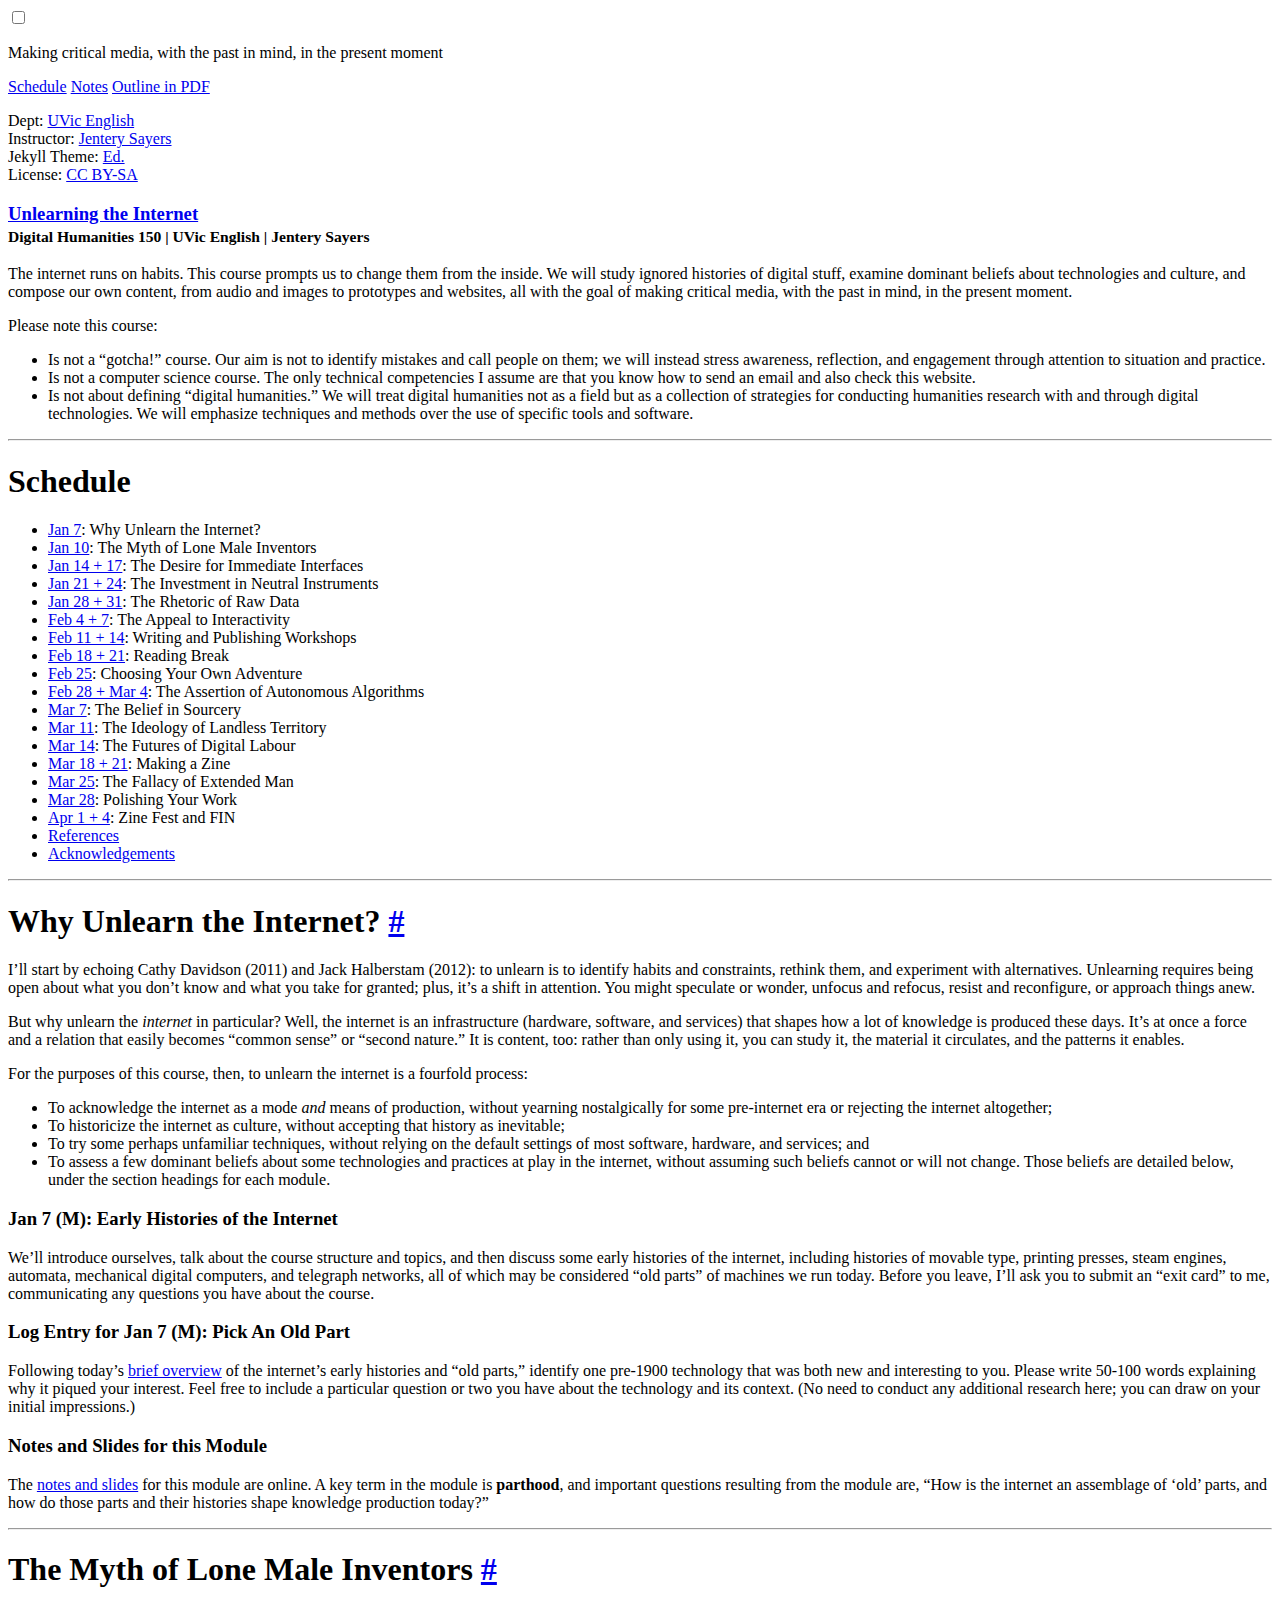
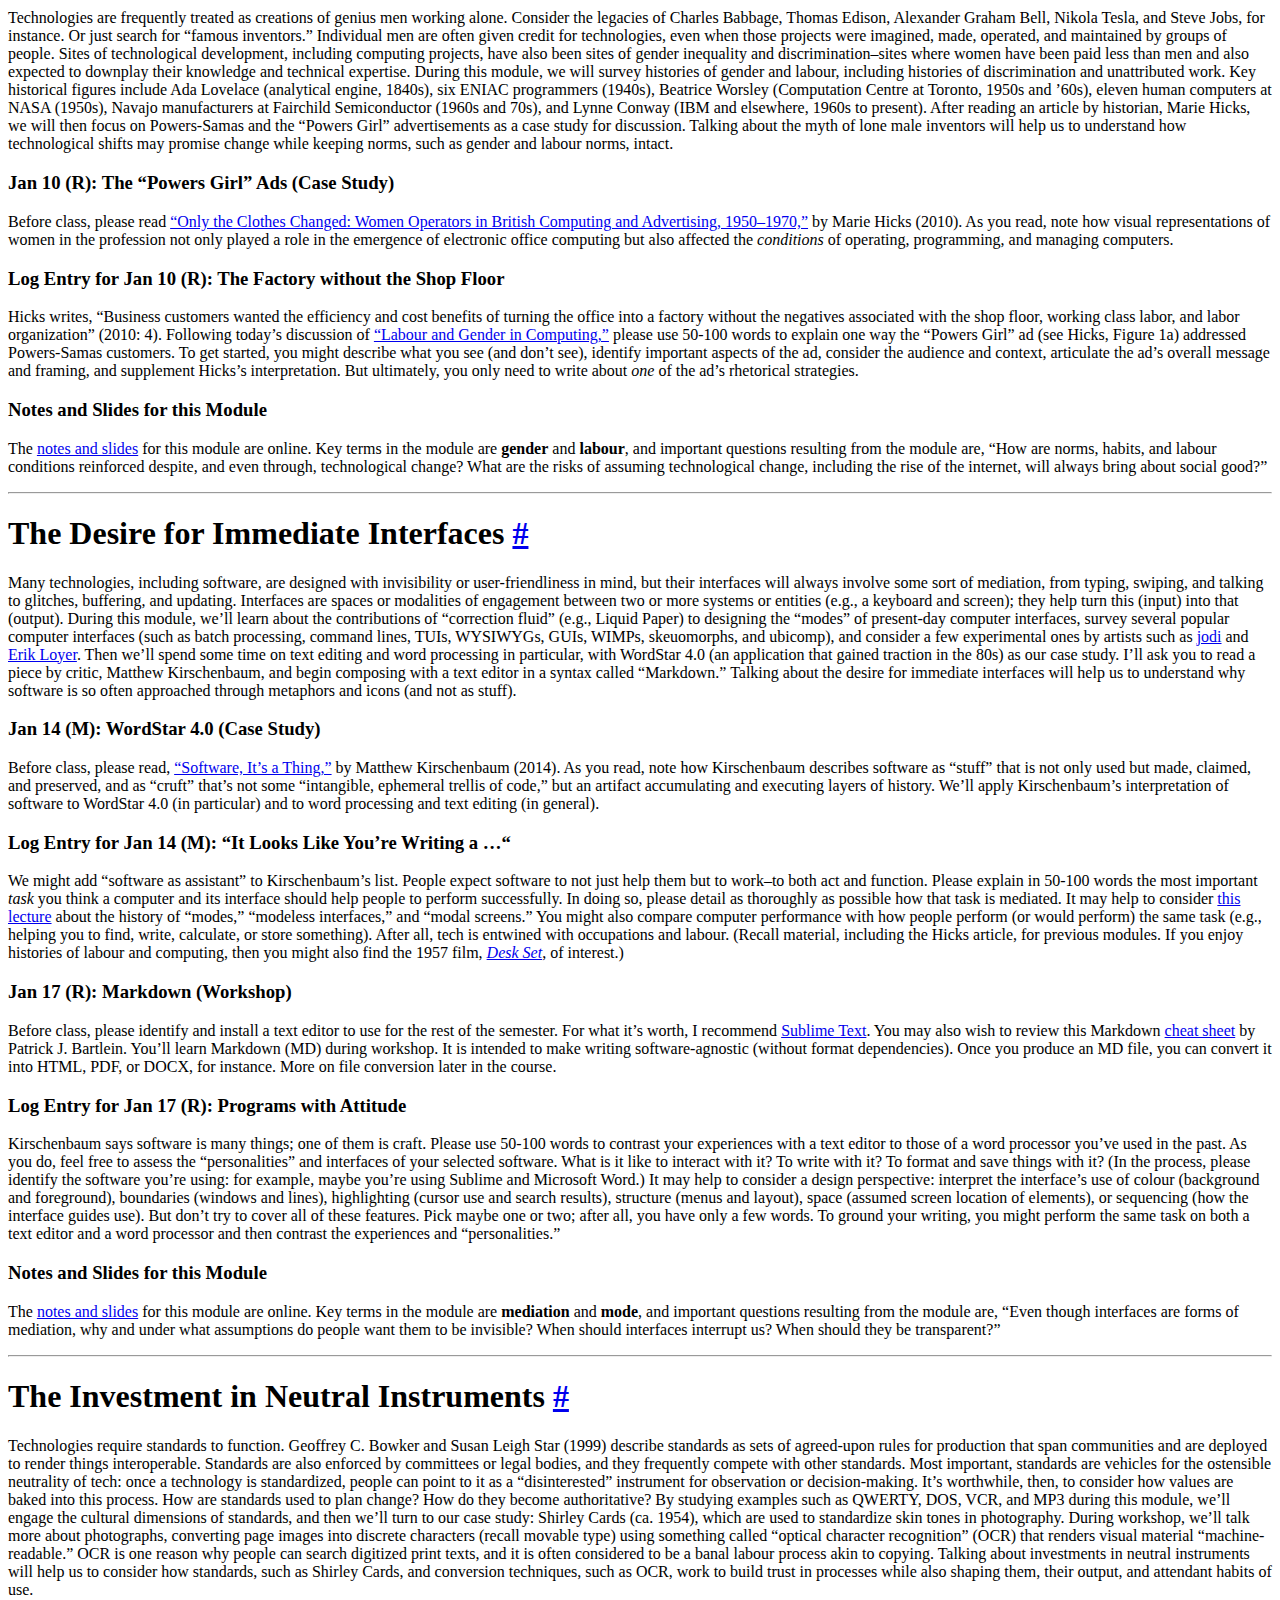
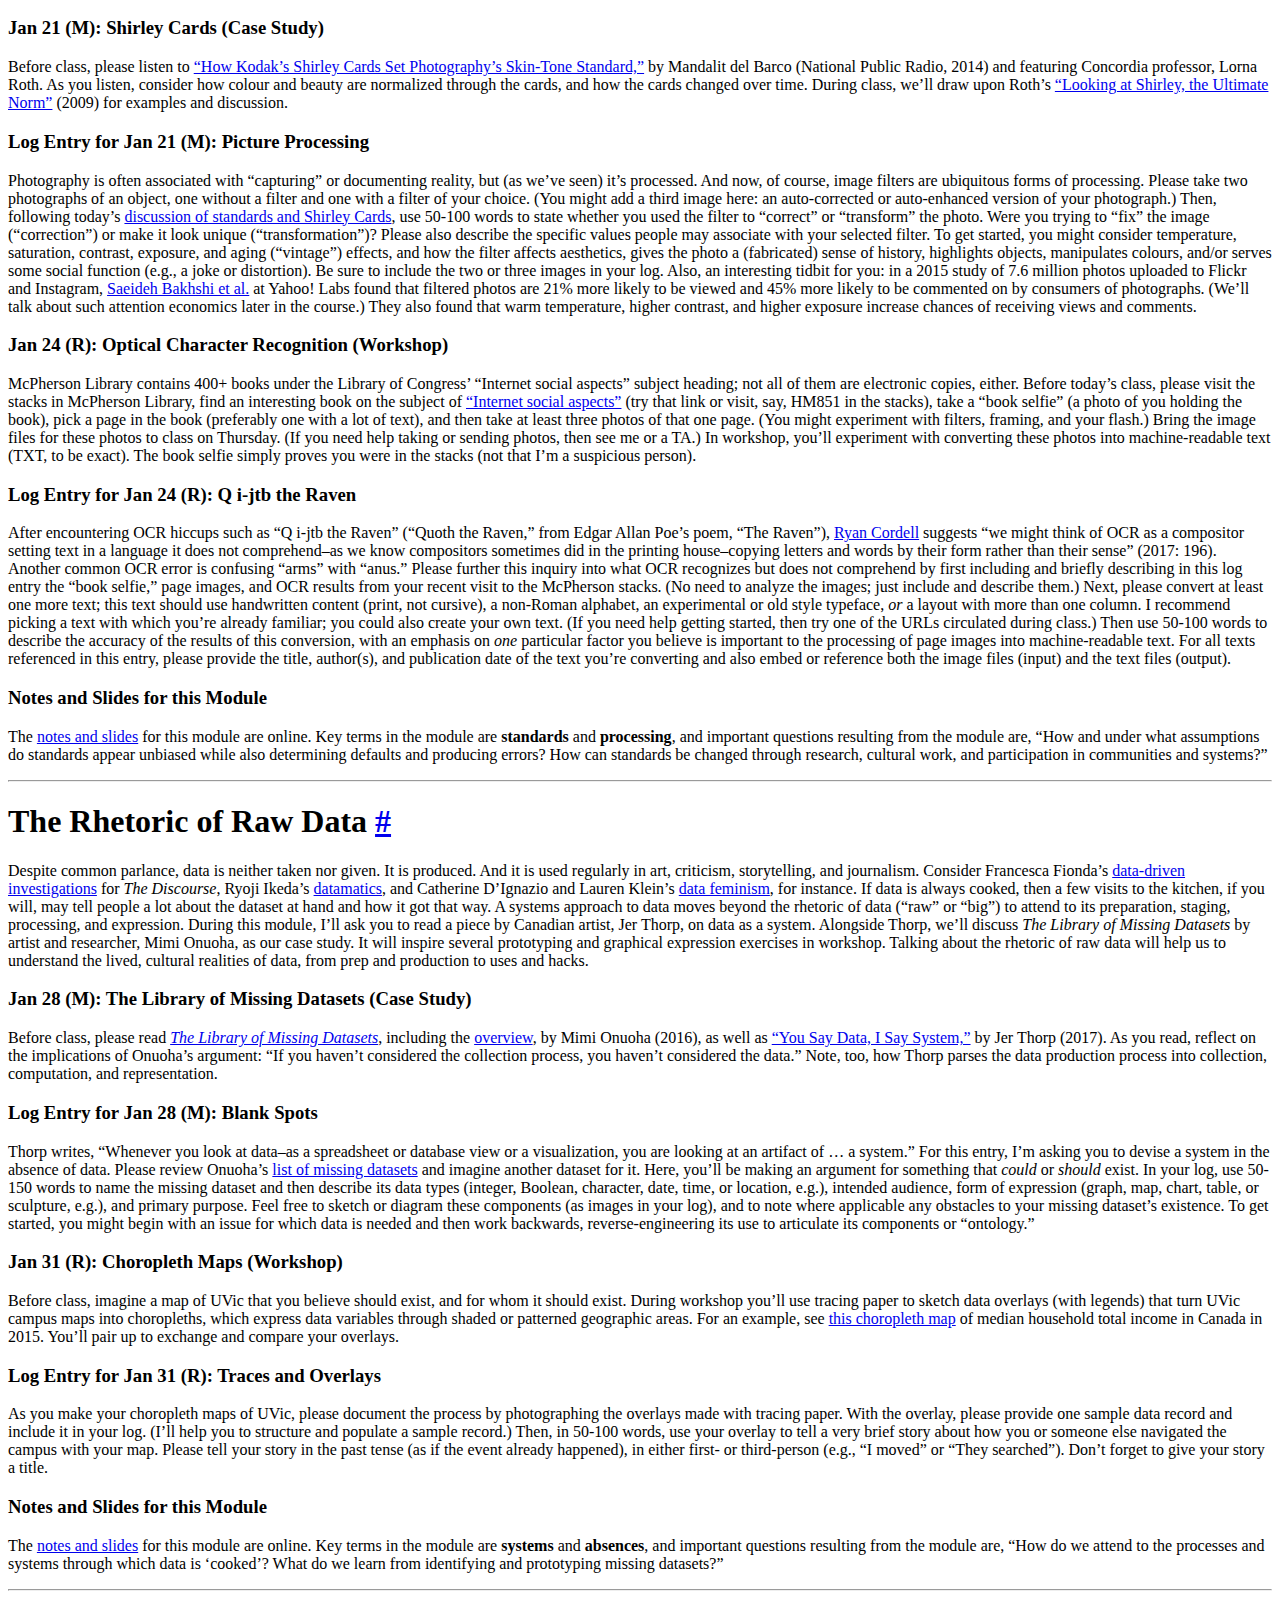
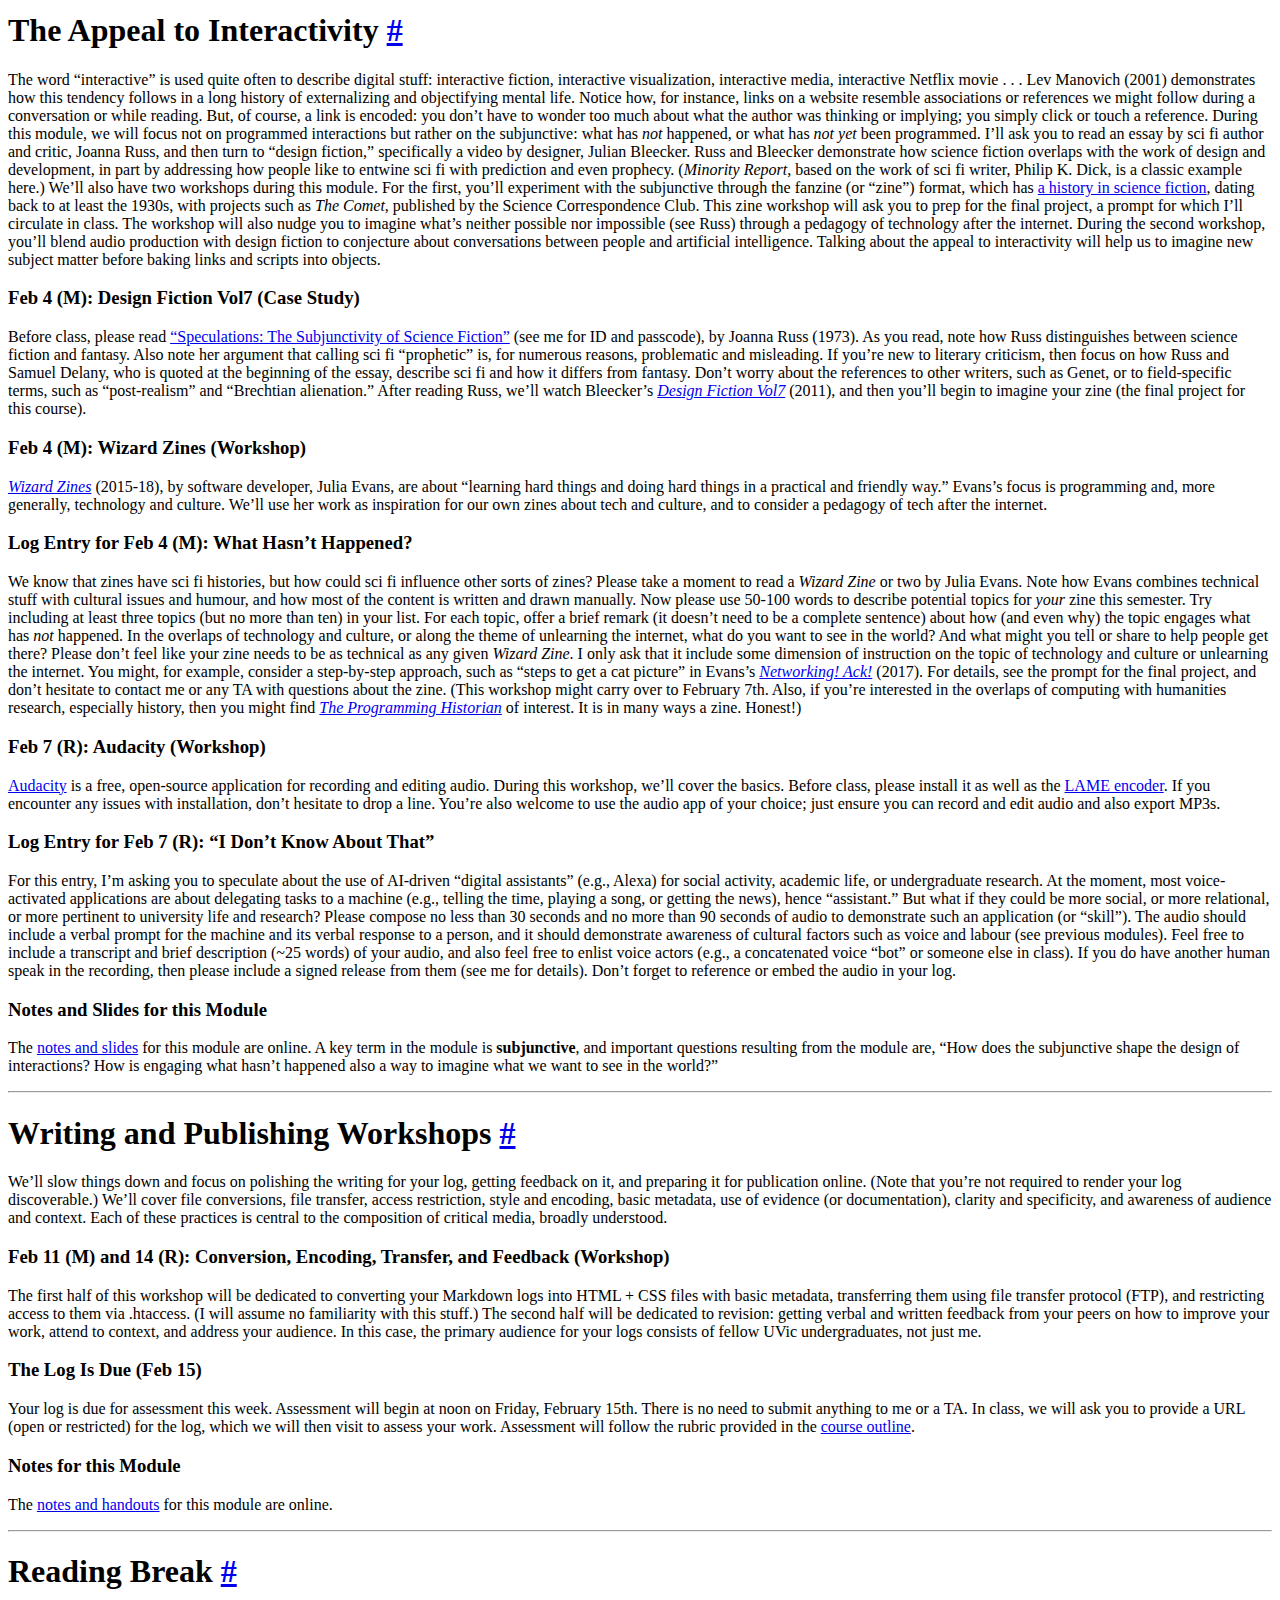
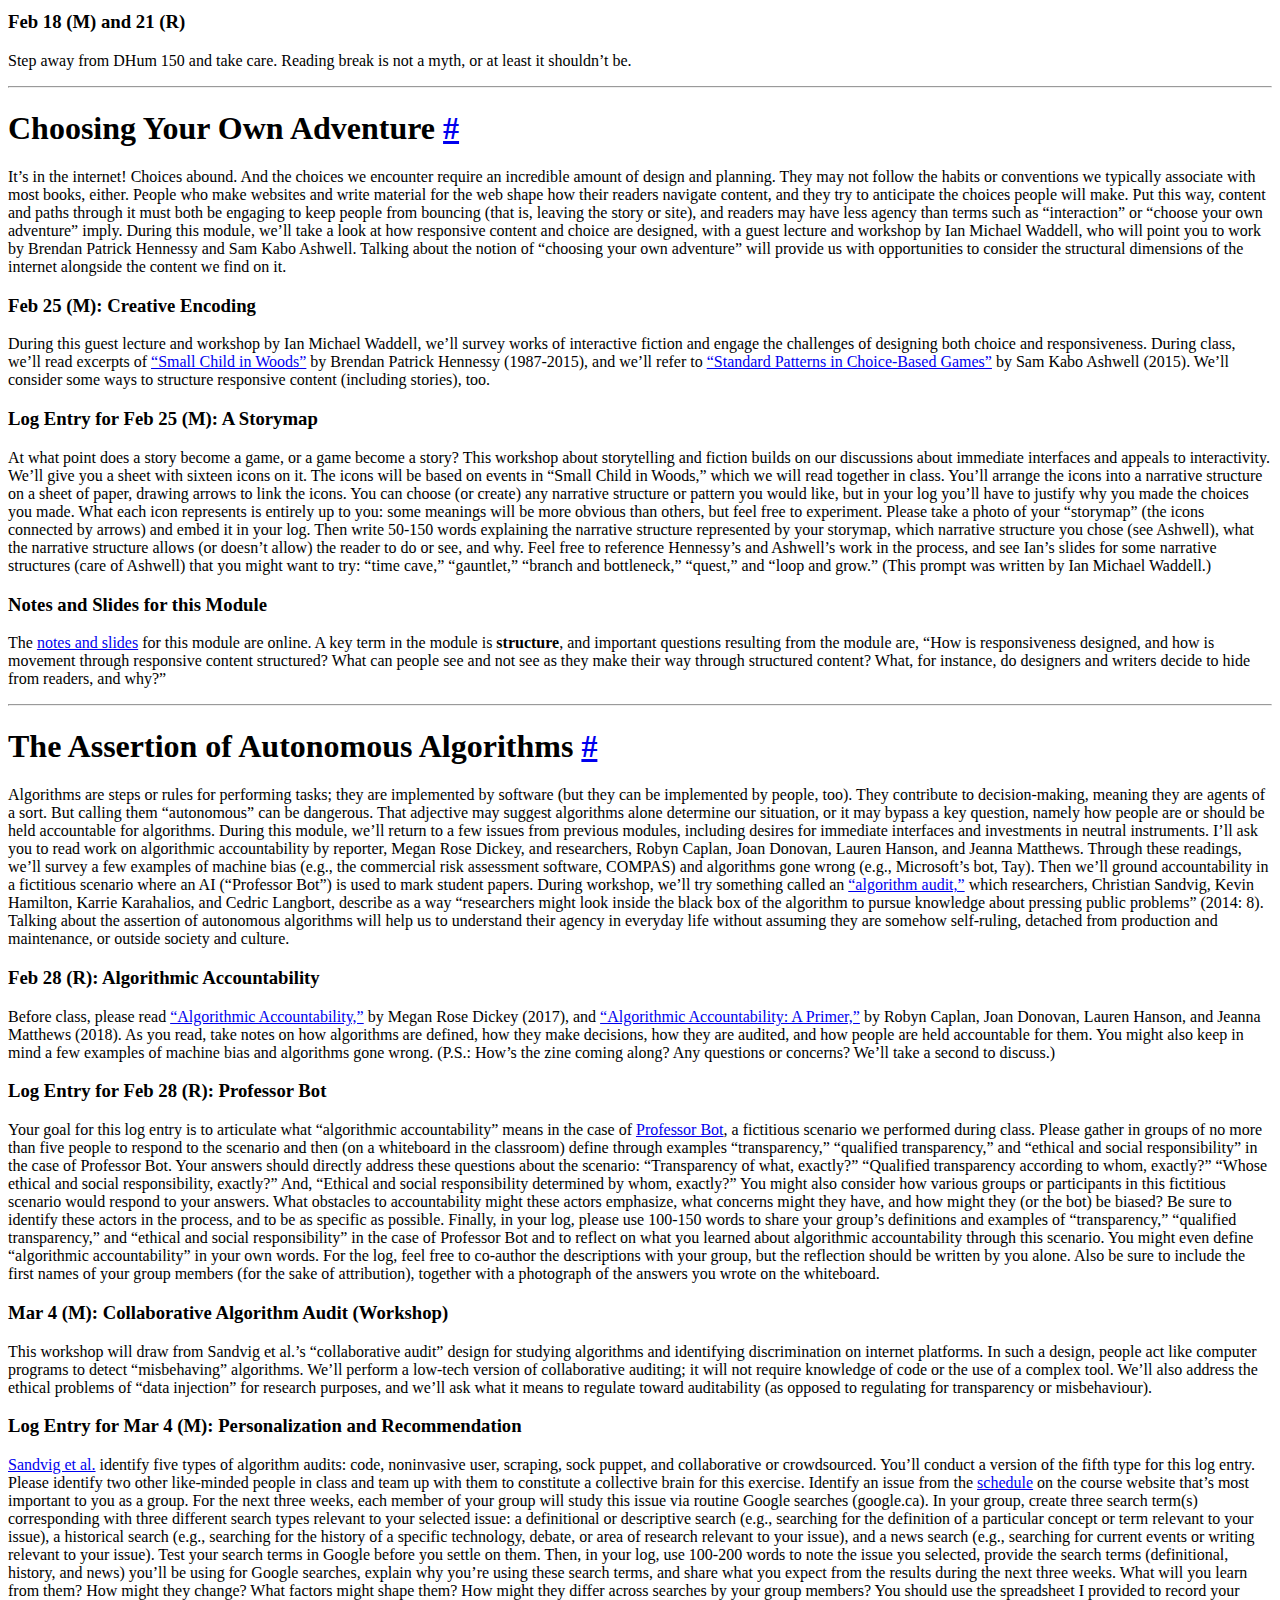
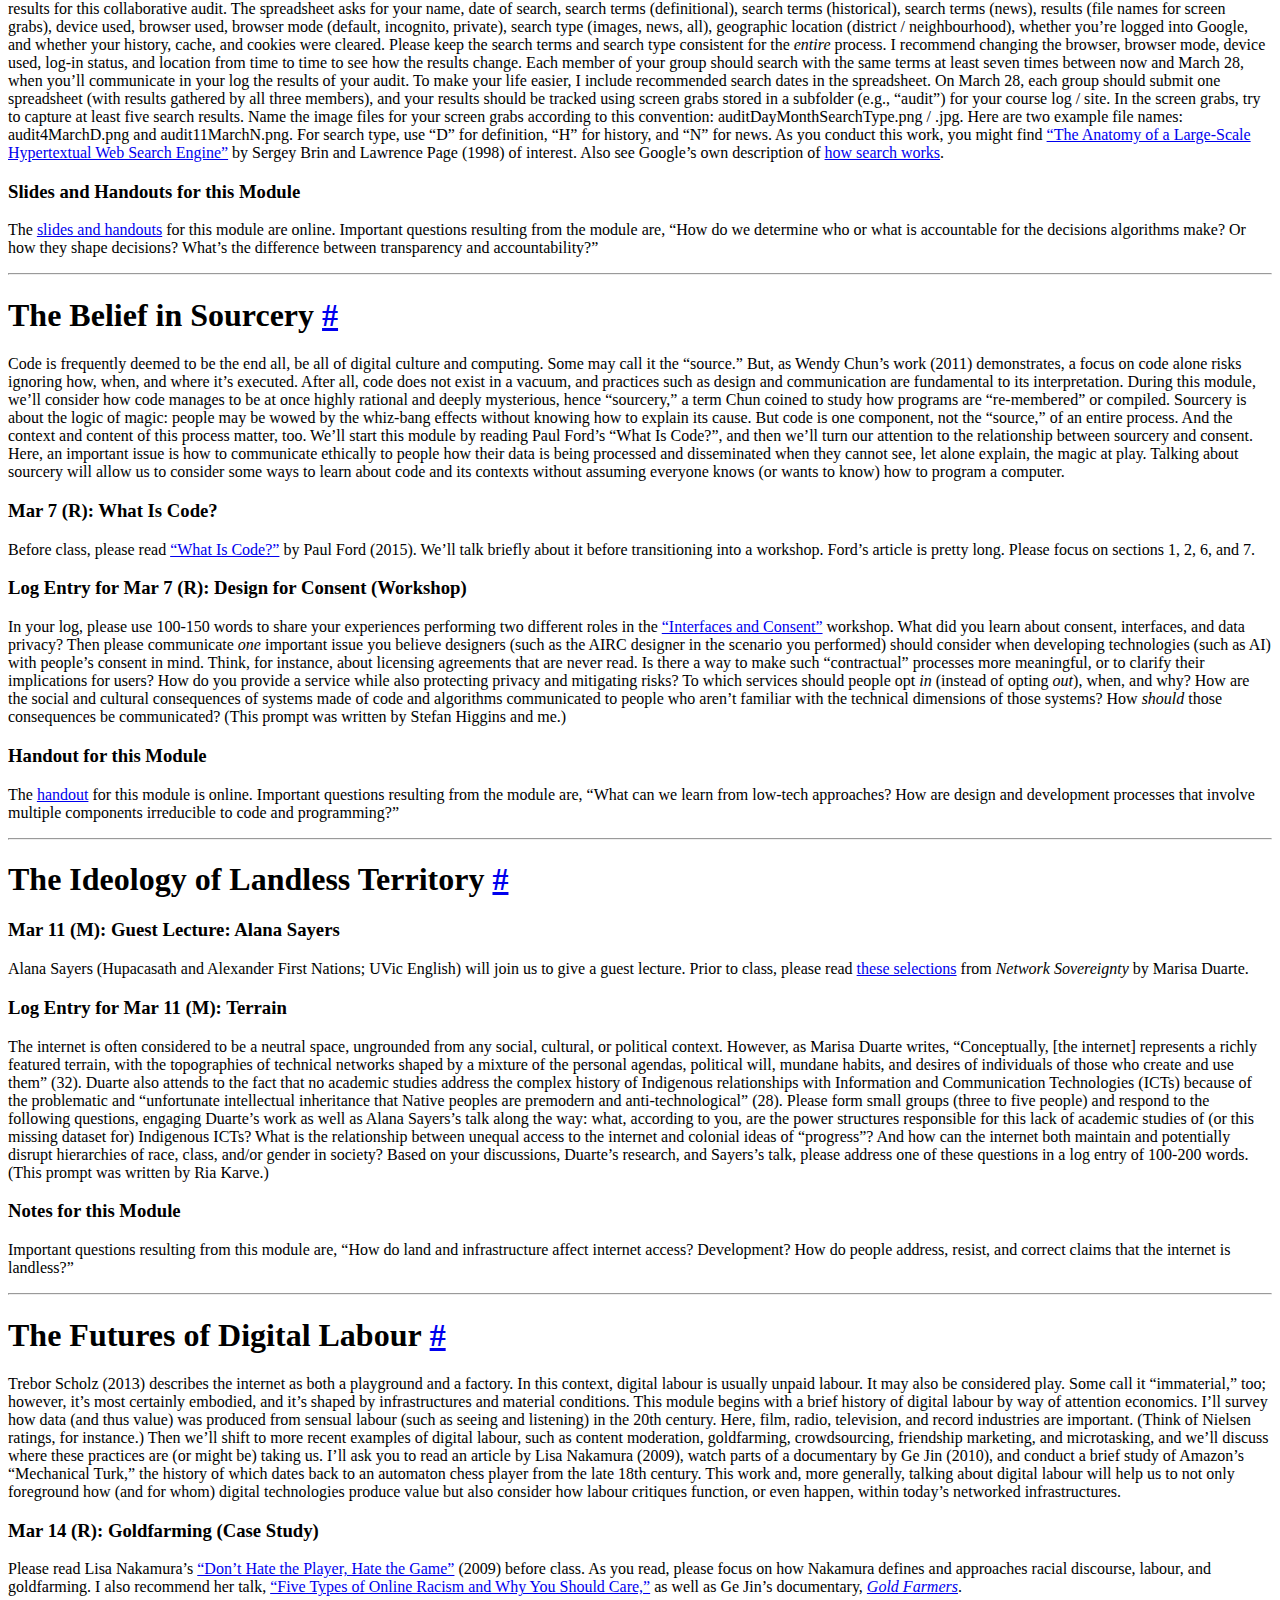
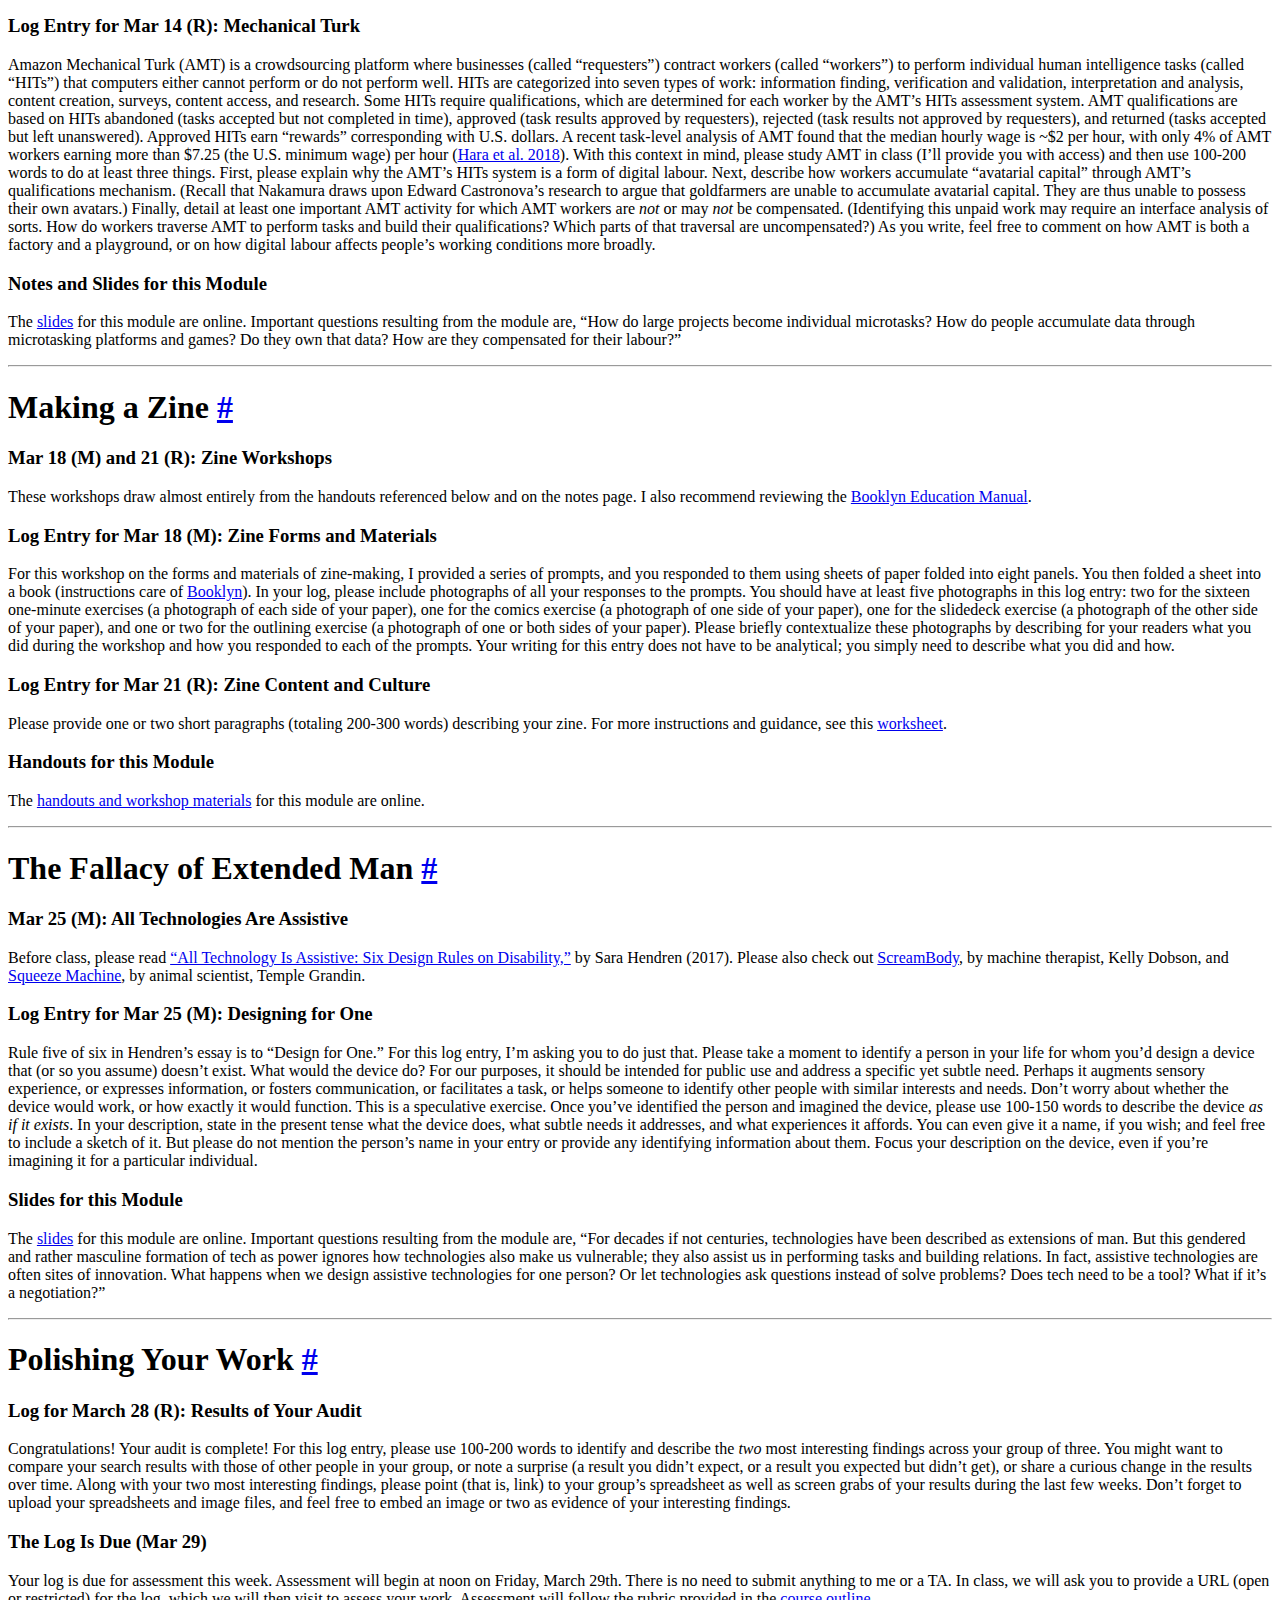
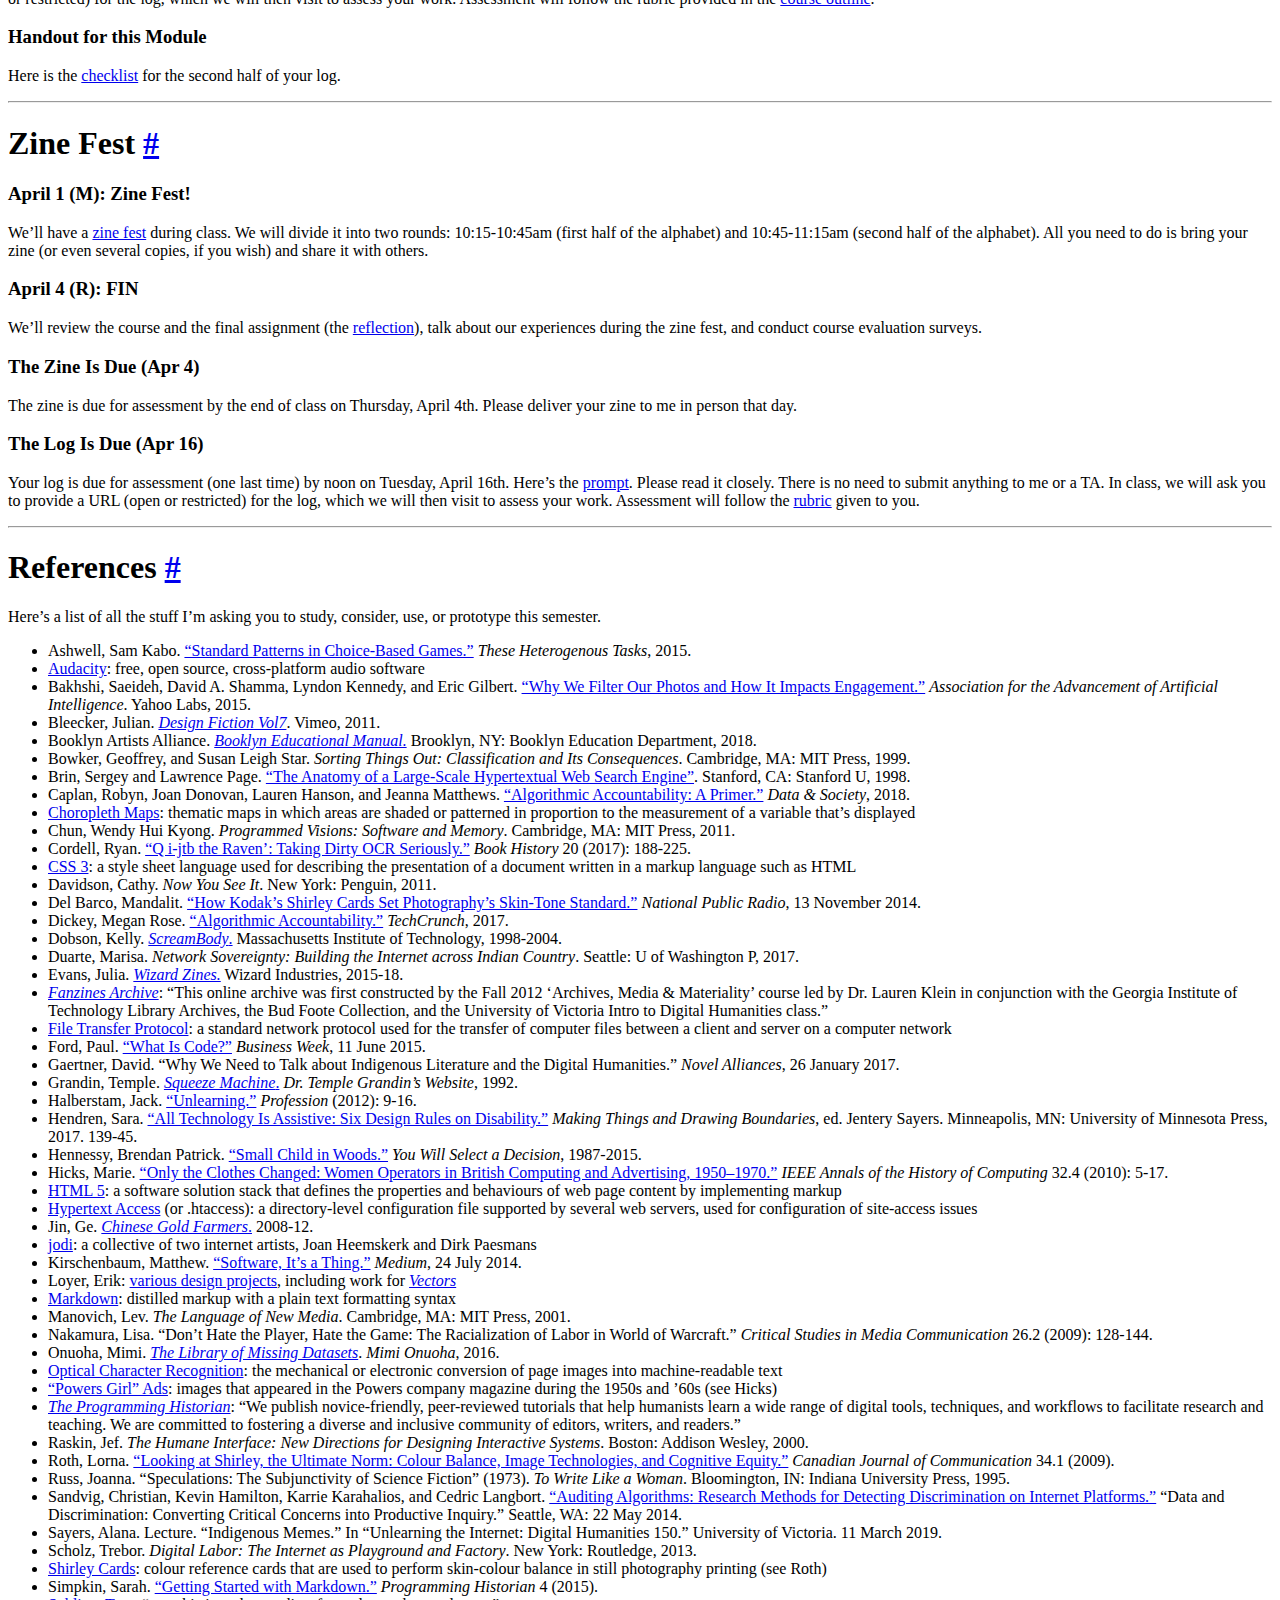
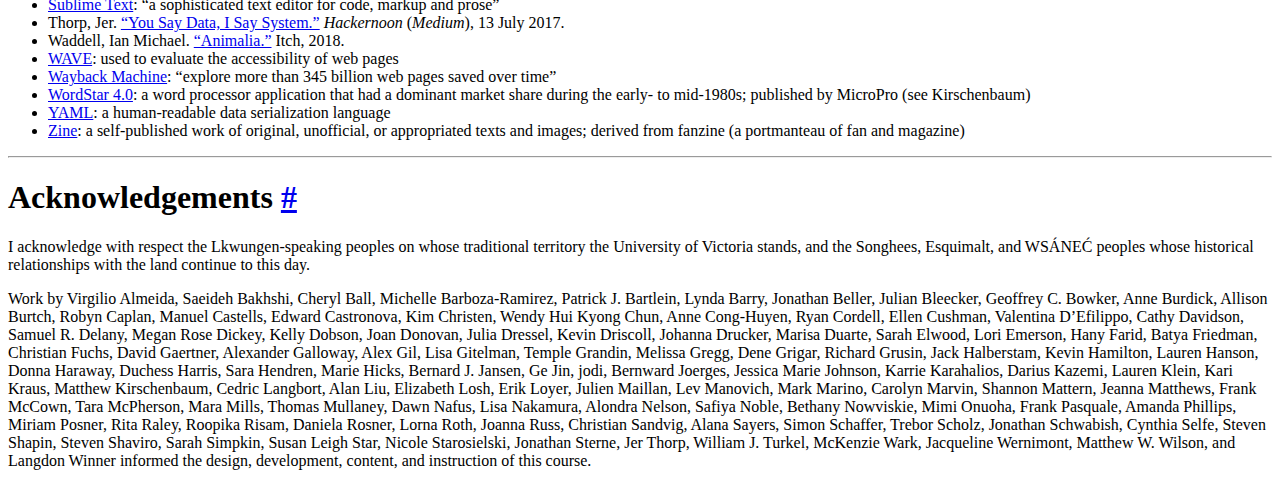
==== commit 17142785: "Merge 5ce89f8ba377f6a840d201b2c24b59e9e887823a into e4fd4ac8ee6ac65d60a48bb1513e2bd629b5f932" ====
--- a/index.html
+++ b/index.html
@@ -497,7 +497,7 @@
 
 <h3 id="the-log-is-due-mar-29"><strong>The Log Is Due (Mar 29)</strong></h3>
 
-<p>Your log is due for assessment this week. Assessment will begin at noon on Friday, March 29th. There is no need to submit anything to me or a TA. In class, we will ask you to provide a URL (open or restricted) for the log, which we will then visit to asses your work. Assessment will follow the rubric provided in the <a href="150Spring2019.pdf">course outline</a>.</p>
+<p>Your log is due for assessment this week. Assessment will begin at noon on Friday, March 29th. There is no need to submit anything to me or a TA. In class, we will ask you to provide a URL (open or restricted) for the log, which we will then visit to assess your work. Assessment will follow the rubric provided in the <a href="150Spring2019.pdf">course outline</a>.</p>
 
 <h3 id="handout-for-this-module-1"><strong>Handout for this Module</strong></h3>
 
@@ -521,7 +521,7 @@
 
 <h3 id="the-log-is-due-apr-16"><strong>The Log Is Due (Apr 16)</strong></h3>
 
-<p>Your log is due for assessment (one last time) by noon on Tuesday, April 16th. Here’s the <a href="handouts/final.pdf">prompt</a>. Please read it closely. There is no need to submit anything to me or a TA. In class, we will ask you to provide a URL (open or restricted) for the log, which we will then visit to asses your work. Assessment will follow the <a href="handouts/final.pdf">rubric</a> given to you.</p>
+<p>Your log is due for assessment (one last time) by noon on Tuesday, April 16th. Here’s the <a href="handouts/final.pdf">prompt</a>. Please read it closely. There is no need to submit anything to me or a TA. In class, we will ask you to provide a URL (open or restricted) for the log, which we will then visit to assess your work. Assessment will follow the <a href="handouts/final.pdf">rubric</a> given to you.</p>
 
 <hr />
 
